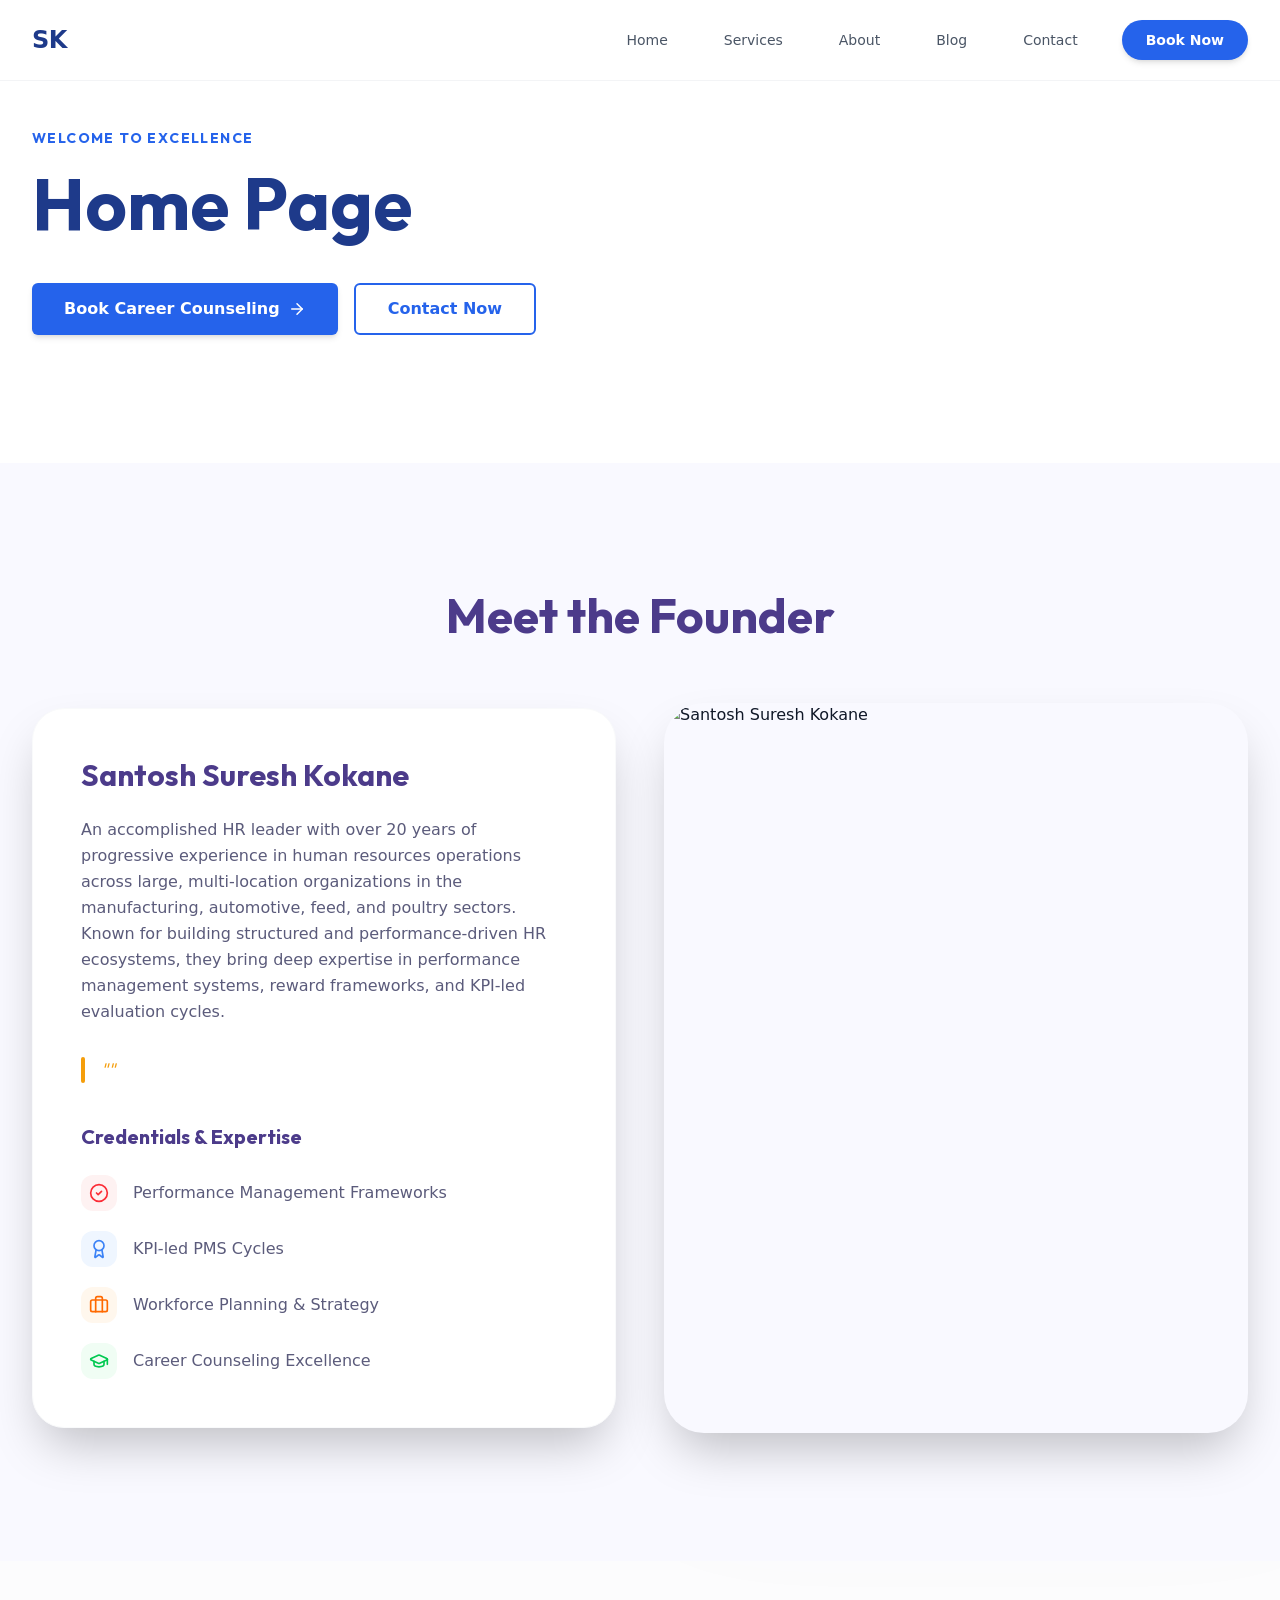
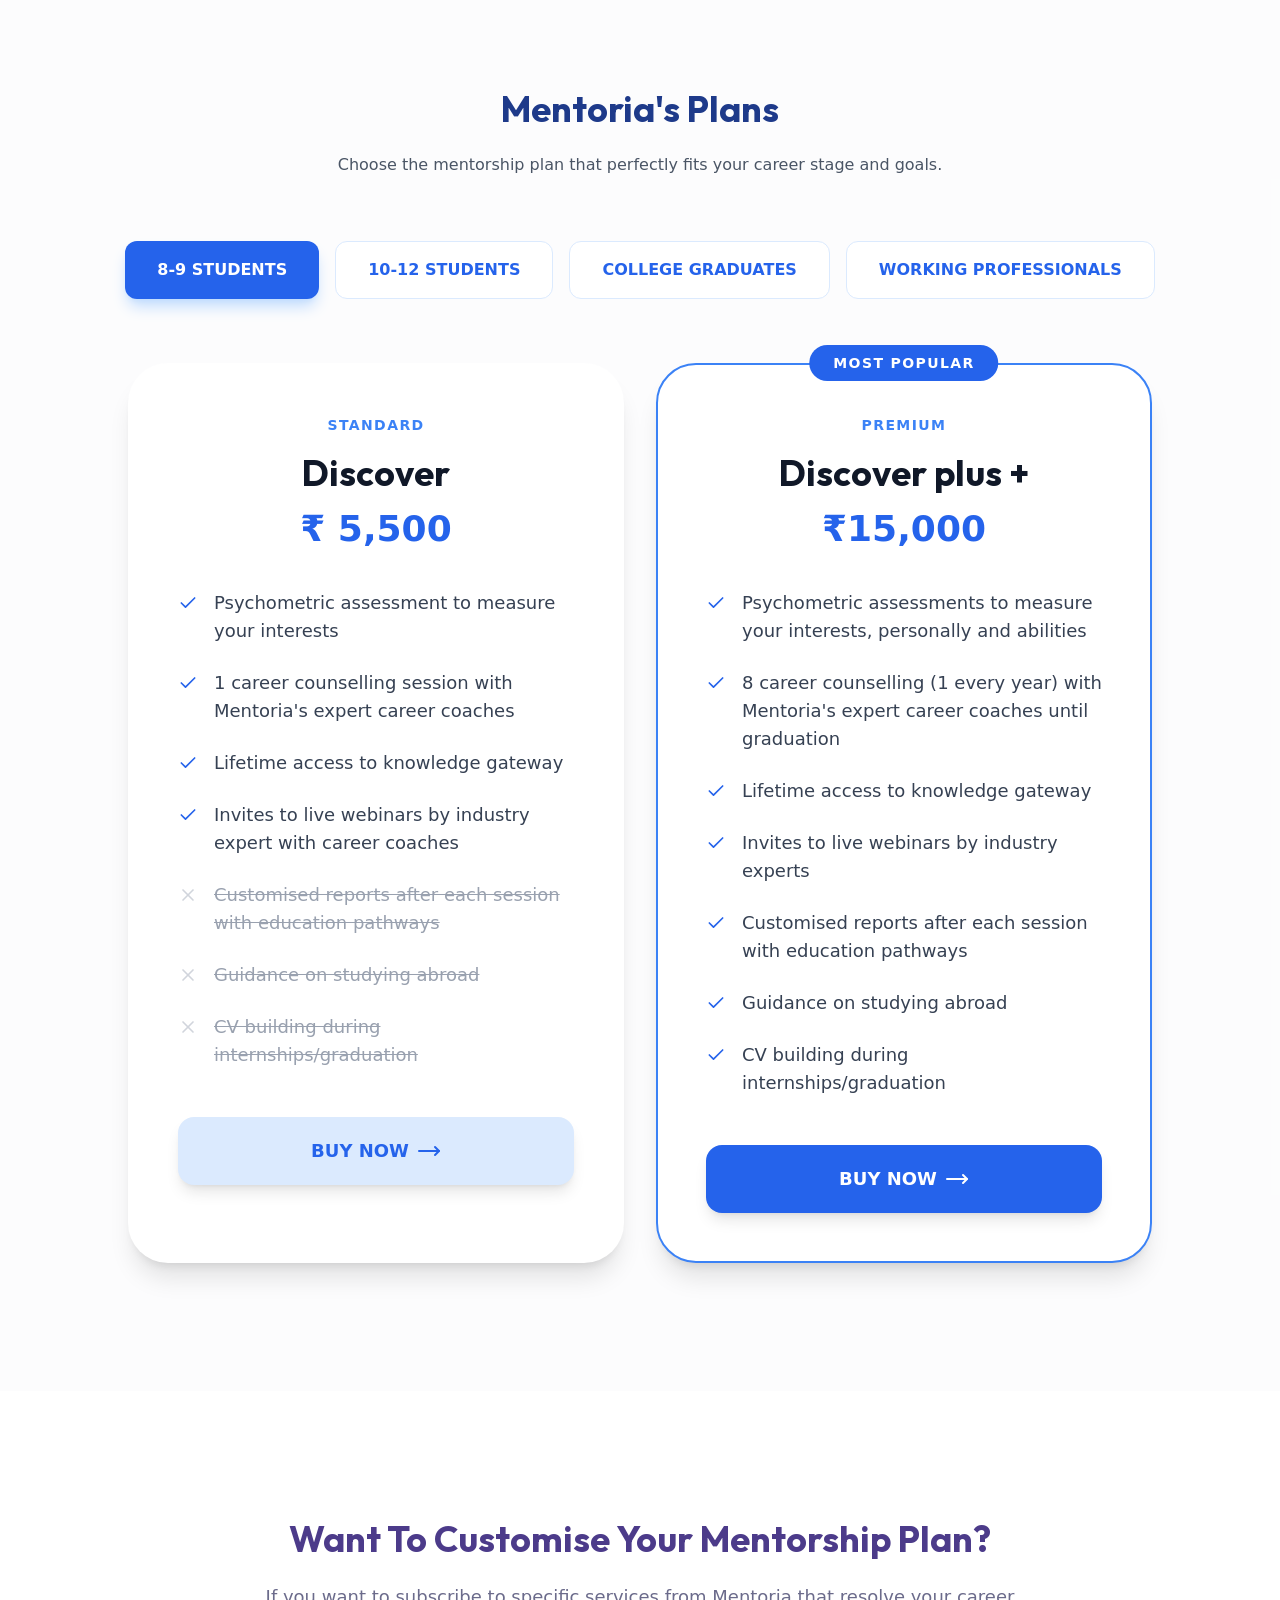
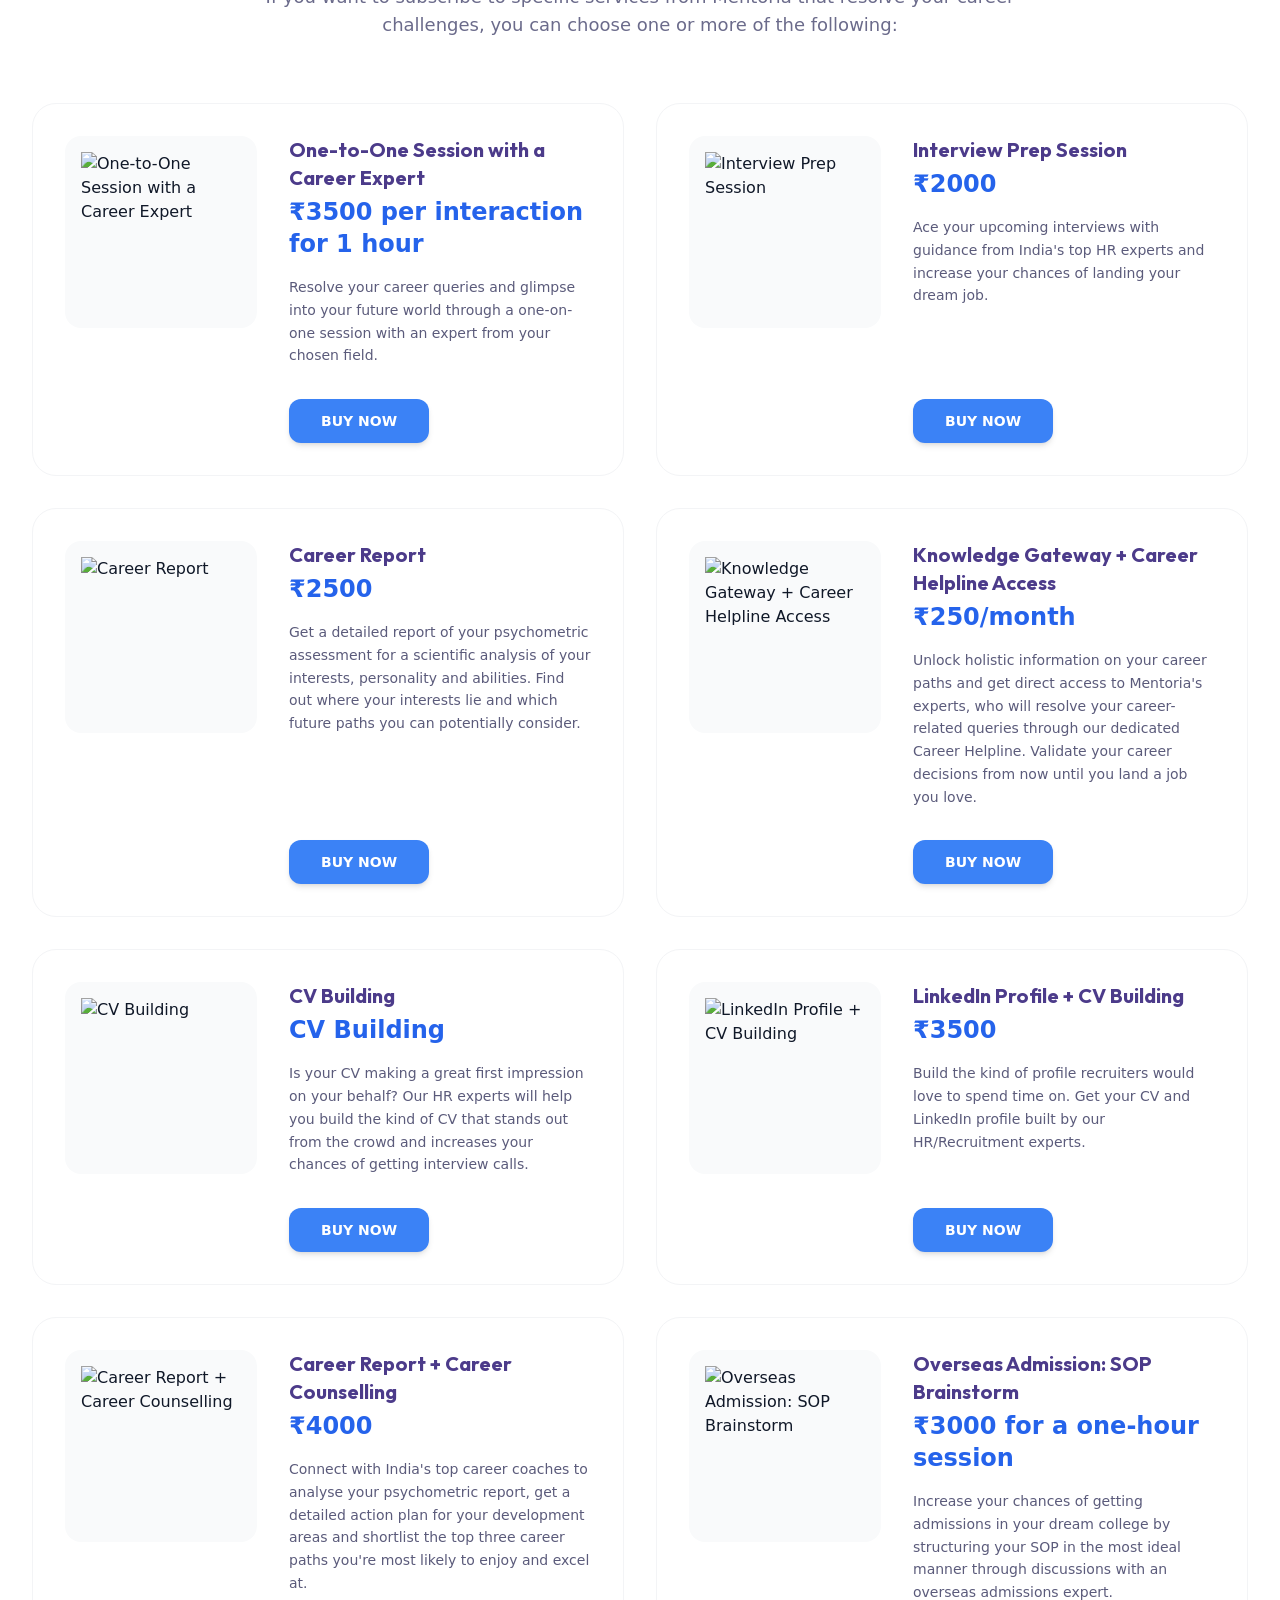
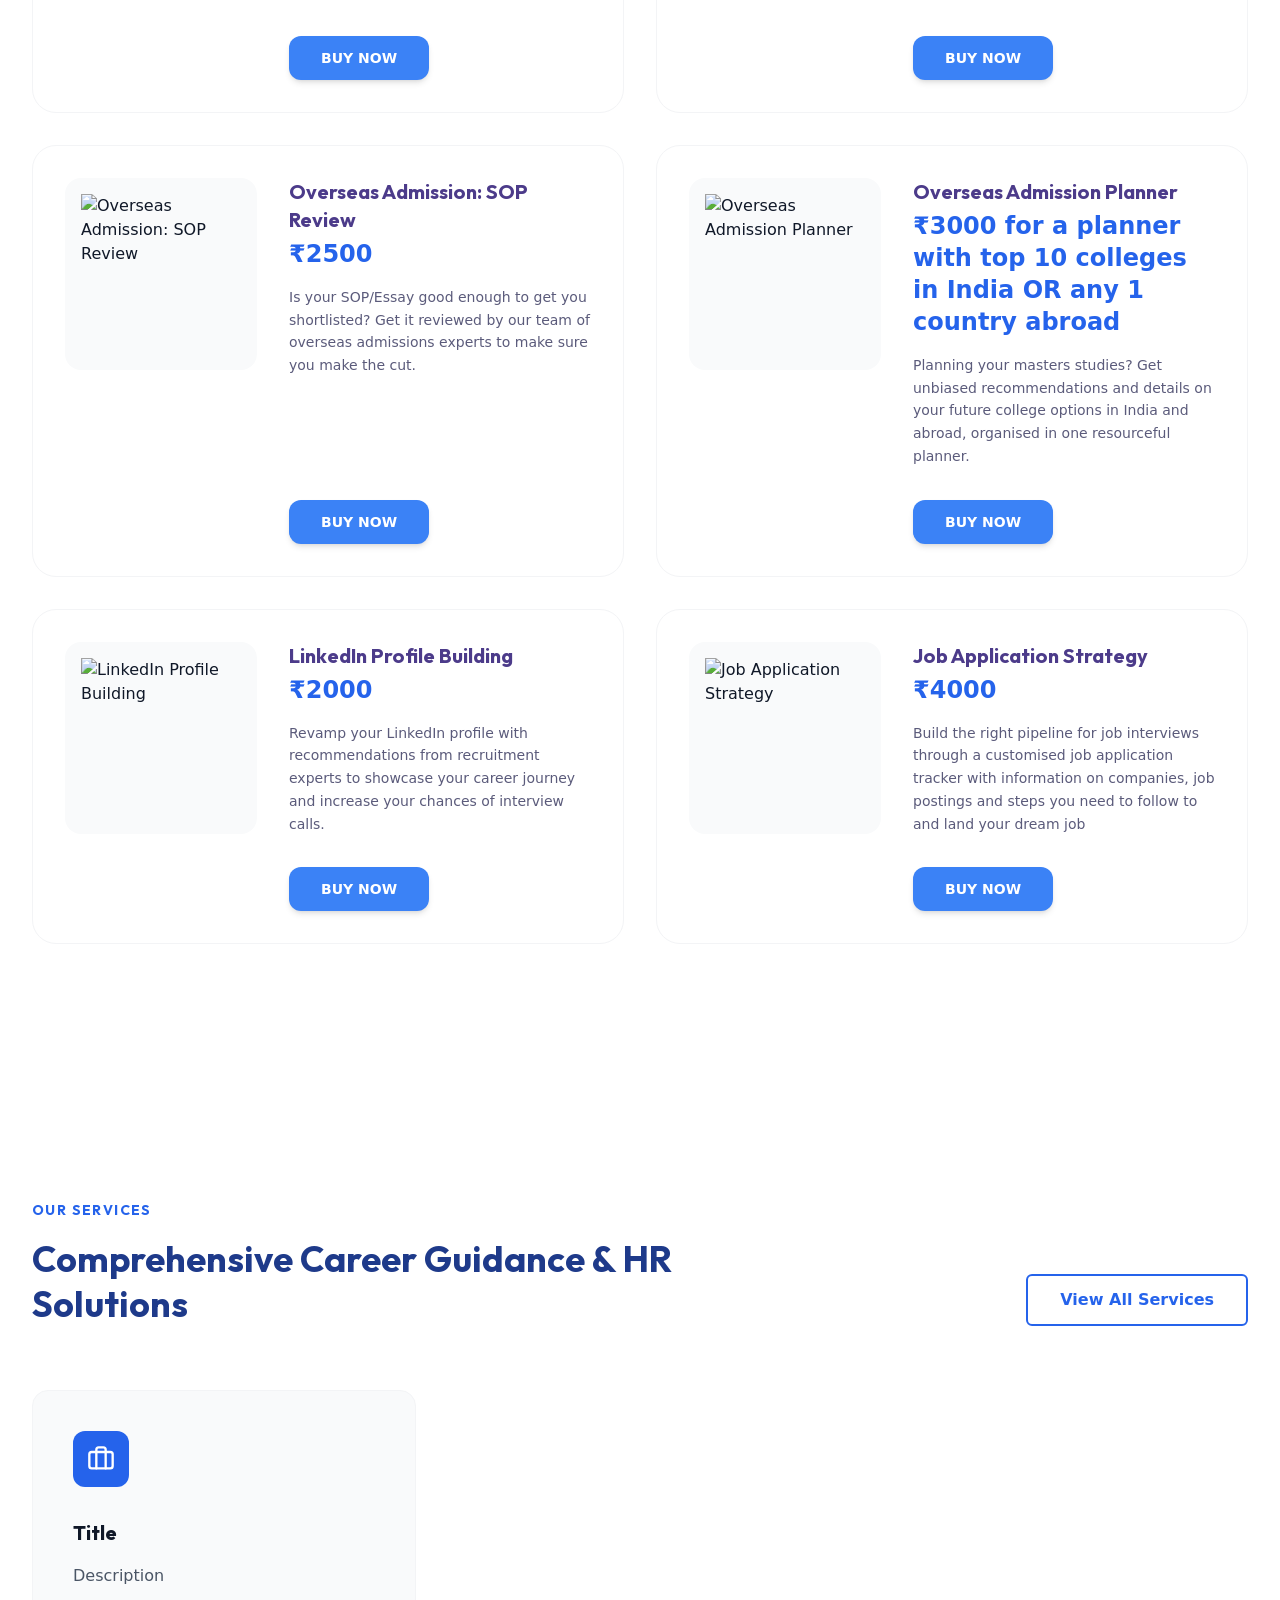
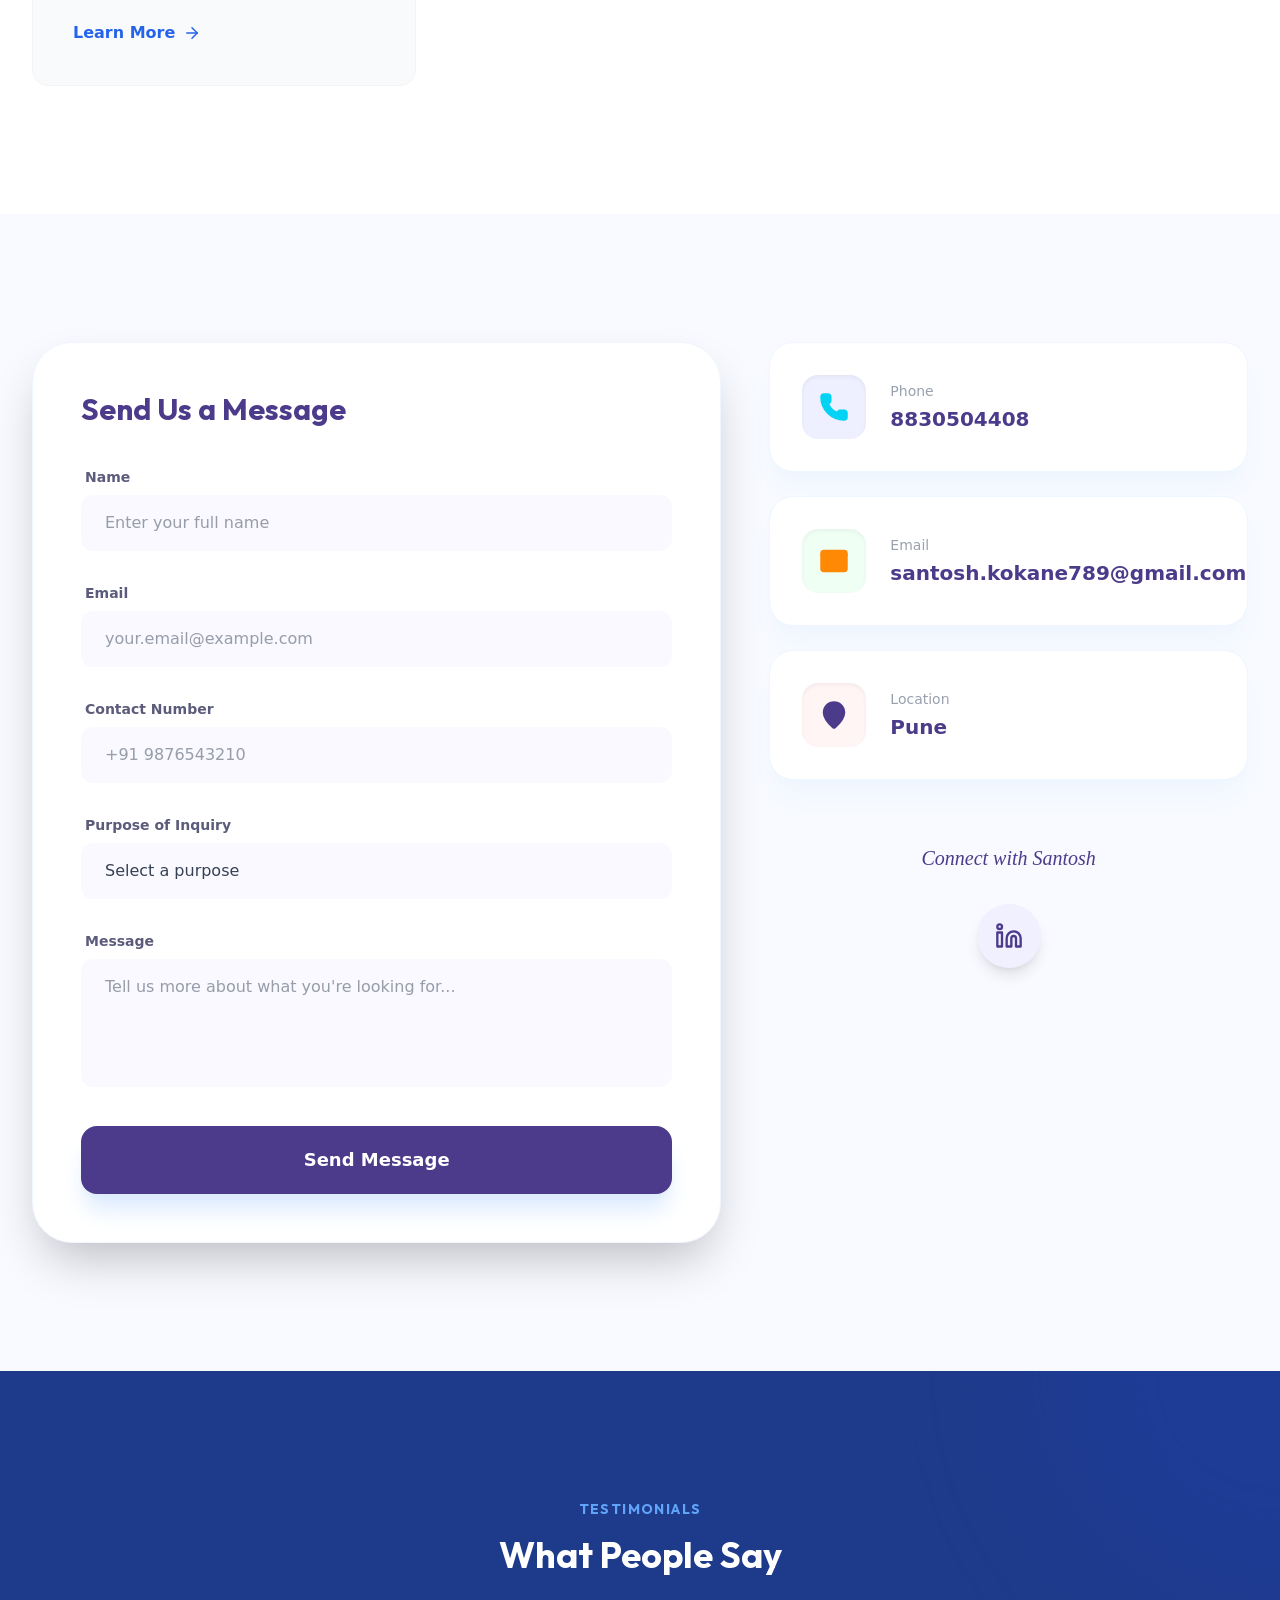
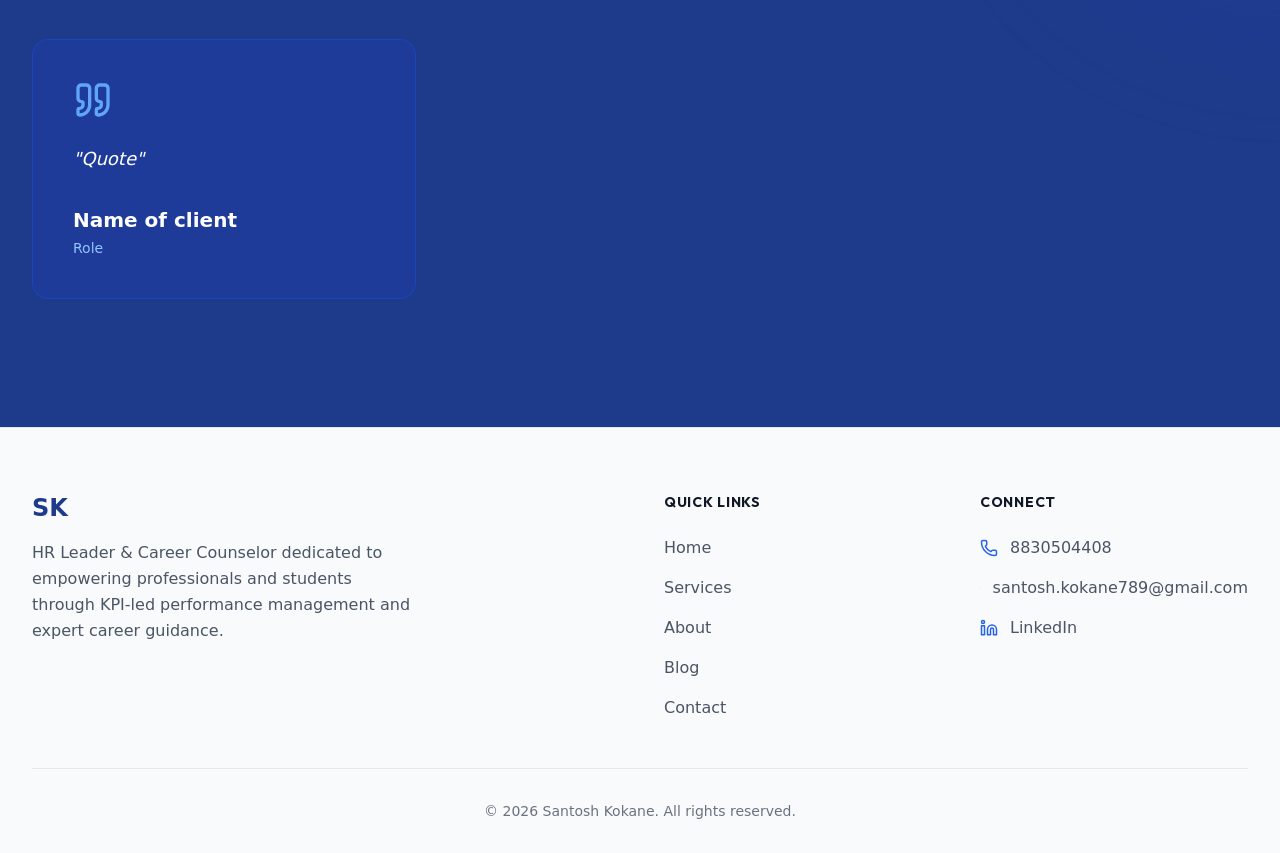
==== index.html @ 5ff36ab4 "Initial static export" ====
<!DOCTYPE html><!--_vUrZ1dWtz3bArSUHK1T8--><html lang="en" class="scroll-smooth"><head><meta charSet="utf-8"/><meta name="viewport" content="width=device-width, initial-scale=1"/><link rel="preload" href="/_next/static/media/1b99372b3eaef0c8-s.p.758e15a8.woff2" as="font" crossorigin="" type="font/woff2"/><link rel="preload" href="/_next/static/media/83afe278b6a6bb3c-s.p.3a6ba036.woff2" as="font" crossorigin="" type="font/woff2"/><link rel="preload" href="https://cdn.sanity.io/images/z3p2hjb6/production/42970cf8e948023200812a19e1b72246c5aa96a5-1200x1600.jpg" as="image"/><link rel="preload" href="https://cdn.sanity.io/images/z3p2hjb6/production/aef835c87da8953369c44d9d054111eff97a9da6-305x305.png" as="image"/><link rel="preload" href="https://cdn.sanity.io/images/z3p2hjb6/production/1711d62227f15280f03dd47c2e54ba7b40048d96-257x257.png" as="image"/><link rel="preload" href="https://cdn.sanity.io/images/z3p2hjb6/production/d635bf989adf288e453949efddda561ff35e7c0a-305x304.png" as="image"/><link rel="preload" href="https://cdn.sanity.io/images/z3p2hjb6/production/622b6fae6aa245005412430ce16be33184a5258b-239x239.png" as="image"/><link rel="preload" href="https://cdn.sanity.io/images/z3p2hjb6/production/182b6cfd4d023d2af140481e36ee3925e04e1455-243x243.png" as="image"/><link rel="preload" href="https://cdn.sanity.io/images/z3p2hjb6/production/adaf66caa2015e3075a29016dc38d38d5b248c19-328x328.png" as="image"/><link rel="preload" href="https://cdn.sanity.io/images/z3p2hjb6/production/f38e712f01d09a76a5b2eb973730ed32bced42d7-280x280.png" as="image"/><link rel="preload" href="https://cdn.sanity.io/images/z3p2hjb6/production/d04de584e7ed9c7b9f045941a068cb1681258149-227x227.png" as="image"/><link rel="preload" href="https://cdn.sanity.io/images/z3p2hjb6/production/f796b0fb99b8d25b74ae348e72609c96ba79d3cf-227x228.png" as="image"/><link rel="stylesheet" href="/_next/static/chunks/09fd1dfeeccfeb30.css" data-precedence="next"/><link rel="preload" as="script" fetchPriority="low" href="/_next/static/chunks/465f799faf41e6df.js"/><script src="/_next/static/chunks/806bdb8e4a6a9b95.js" async=""></script><script src="/_next/static/chunks/f2f58a7e93290fbb.js" async=""></script><script src="/_next/static/chunks/045e59273b8f7eaf.js" async=""></script><script src="/_next/static/chunks/turbopack-078b5aea0698c0e3.js" async=""></script><script src="/_next/static/chunks/ff1a16fafef87110.js" async=""></script><script src="/_next/static/chunks/d2be314c3ece3fbe.js" async=""></script><script src="/_next/static/chunks/7ccfbe0d8c65b1aa.js" async=""></script><script src="/_next/static/chunks/30e86bb9f1a5898b.js" async=""></script><meta name="next-size-adjust" content=""/><title>Santosh Kokane | HR Leader &amp; Career Counselor</title><meta name="description" content="Senior HR Leader with 20 years of experience and expert Career Counselor helping students and professionals navigate their career paths."/><link rel="icon" href="/favicon.ico?favicon.0b3bf435.ico" sizes="256x256" type="image/x-icon"/><script src="/_next/static/chunks/a6dad97d9634a72d.js" noModule=""></script></head><body class="inter_5901b7c6-module__ec5Qua__variable outfit_8778cd42-module__wRojWG__variable font-sans bg-white text-gray-900"><div hidden=""><!--$--><!--/$--></div><nav class="fixed w-full z-50 bg-white/80 backdrop-blur-md border-b border-gray-100"><div class="max-w-7xl mx-auto px-4 sm:px-6 lg:px-8"><div class="flex justify-between h-20 items-center"><div class="flex-shrink-0 flex items-center"><a class="flex items-center" href="/"><span class="text-2xl font-bold text-blue-900 tracking-tight">SK</span></a></div><div class="hidden md:block"><div class="ml-10 flex items-baseline space-x-8"><a class="text-gray-600 hover:text-blue-600 px-3 py-2 rounded-md text-sm font-medium transition-colors" href="/">Home</a><a class="text-gray-600 hover:text-blue-600 px-3 py-2 rounded-md text-sm font-medium transition-colors" href="/services">Services</a><a class="text-gray-600 hover:text-blue-600 px-3 py-2 rounded-md text-sm font-medium transition-colors" href="/about">About</a><a class="text-gray-600 hover:text-blue-600 px-3 py-2 rounded-md text-sm font-medium transition-colors" href="/blog">Blog</a><a class="text-gray-600 hover:text-blue-600 px-3 py-2 rounded-md text-sm font-medium transition-colors" href="/contact">Contact</a><a class="bg-blue-600 text-white px-6 py-2.5 rounded-full text-sm font-semibold hover:bg-blue-700 transition-all shadow-md hover:shadow-lg" href="/contact">Book Now</a></div></div><div class="md:hidden flex items-center"><button class="inline-flex items-center justify-center p-2 rounded-md text-gray-400 hover:text-blue-600 hover:bg-gray-100 focus:outline-none"><svg xmlns="http://www.w3.org/2000/svg" width="24" height="24" viewBox="0 0 24 24" fill="none" stroke="currentColor" stroke-width="2" stroke-linecap="round" stroke-linejoin="round" class="lucide lucide-menu h-6 w-6" aria-hidden="true"><path d="M4 5h16"></path><path d="M4 12h16"></path><path d="M4 19h16"></path></svg></button></div></div></div></nav><main class="min-h-screen"><section class="relative overflow-hidden bg-white section-padding"><div class="container-custom relative z-10"><div class="max-w-3xl"><h2 class="text-blue-600 text-sm font-bold tracking-widest uppercase mb-4 animate-in fade-in slide-in-from-bottom duration-700">Welcome to Excellence</h2><h1 class="text-5xl md:text-7xl font-bold text-blue-900 leading-[1.1] mb-6 animate-in fade-in slide-in-from-bottom duration-1000">Home Page </h1><p class="text-xl md:text-2xl text-gray-600 font-medium mb-8 animate-in fade-in slide-in-from-bottom duration-1000 delay-200"></p><p class="text-lg text-gray-600 leading-relaxed mb-10 max-w-2xl animate-in fade-in slide-in-from-bottom duration-1000 delay-300"></p><div class="flex flex-col sm:flex-row gap-4 animate-in fade-in slide-in-from-bottom duration-1000 delay-500"><a class="btn-primary flex items-center justify-center gap-2" href="/contact">Book Career Counseling <svg xmlns="http://www.w3.org/2000/svg" width="18" height="18" viewBox="0 0 24 24" fill="none" stroke="currentColor" stroke-width="2" stroke-linecap="round" stroke-linejoin="round" class="lucide lucide-arrow-right" aria-hidden="true"><path d="M5 12h14"></path><path d="m12 5 7 7-7 7"></path></svg></a><a class="btn-secondary flex items-center justify-center" href="/contact">Contact Now</a></div></div></div><div class="absolute top-0 right-0 -translate-y-1/2 translate-x-1/2 w-[600px] h-[600px] bg-blue-50 rounded-full blur-3xl opacity-50 -z-10"></div></section><section class="section-padding bg-[#f9f9ff]"><div class="container-custom"><div class="text-center mb-16"><h2 class="text-4xl md:text-5xl font-bold text-[#4c3b8a] mb-4">Meet the Founder</h2><p class="text-lg text-[#6b6b8b] font-medium"></p></div><div class="grid grid-cols-1 lg:grid-cols-2 gap-12 items-center"><div class="bg-white p-12 rounded-[2rem] shadow-2xl relative z-10 border border-gray-50 transform hover:-translate-y-1 transition-transform duration-500"><h3 class="text-3xl font-bold text-[#4c3b8a] mb-6">Santosh Suresh Kokane</h3><div class="space-y-6 text-[#5b5b7b] leading-relaxed mb-8"><p>An accomplished HR leader with over 20 years of progressive experience in human resources operations across large, multi-location organizations in the manufacturing, automotive, feed, and poultry sectors. Known for building structured and performance-driven HR ecosystems, they bring deep expertise in performance management systems, reward frameworks, and KPI-led evaluation cycles.</p></div><div class="flex gap-4 mb-8"><div class="w-1 bg-[#f59e0b] rounded-full"></div><p class="text-[#f59e0b] italic font-medium leading-relaxed">&quot;<!-- -->&quot;</p></div><div class="mt-10"><h4 class="text-xl font-bold text-[#4c3b8a] mb-6">Credentials &amp; Expertise</h4><div class="space-y-5"><div class="flex items-center gap-4"><div class="p-2 rounded-xl bg-red-50 text-red-500"><svg xmlns="http://www.w3.org/2000/svg" width="20" height="20" viewBox="0 0 24 24" fill="none" stroke="currentColor" stroke-width="2" stroke-linecap="round" stroke-linejoin="round" class="lucide lucide-circle-check" aria-hidden="true"><circle cx="12" cy="12" r="10"></circle><path d="m9 12 2 2 4-4"></path></svg></div><span class="text-[#5b5b7b] font-medium">Performance Management Frameworks</span></div><div class="flex items-center gap-4"><div class="p-2 rounded-xl bg-blue-50 text-blue-500"><svg xmlns="http://www.w3.org/2000/svg" width="20" height="20" viewBox="0 0 24 24" fill="none" stroke="currentColor" stroke-width="2" stroke-linecap="round" stroke-linejoin="round" class="lucide lucide-award" aria-hidden="true"><path d="m15.477 12.89 1.515 8.526a.5.5 0 0 1-.81.47l-3.58-2.687a1 1 0 0 0-1.197 0l-3.586 2.686a.5.5 0 0 1-.81-.469l1.514-8.526"></path><circle cx="12" cy="8" r="6"></circle></svg></div><span class="text-[#5b5b7b] font-medium">KPI-led PMS Cycles</span></div><div class="flex items-center gap-4"><div class="p-2 rounded-xl bg-orange-50 text-orange-500"><svg xmlns="http://www.w3.org/2000/svg" width="20" height="20" viewBox="0 0 24 24" fill="none" stroke="currentColor" stroke-width="2" stroke-linecap="round" stroke-linejoin="round" class="lucide lucide-briefcase" aria-hidden="true"><path d="M16 20V4a2 2 0 0 0-2-2h-4a2 2 0 0 0-2 2v16"></path><rect width="20" height="14" x="2" y="6" rx="2"></rect></svg></div><span class="text-[#5b5b7b] font-medium">Workforce Planning &amp; Strategy</span></div><div class="flex items-center gap-4"><div class="p-2 rounded-xl bg-green-50 text-green-500"><svg xmlns="http://www.w3.org/2000/svg" width="20" height="20" viewBox="0 0 24 24" fill="none" stroke="currentColor" stroke-width="2" stroke-linecap="round" stroke-linejoin="round" class="lucide lucide-graduation-cap" aria-hidden="true"><path d="M21.42 10.922a1 1 0 0 0-.019-1.838L12.83 5.18a2 2 0 0 0-1.66 0L2.6 9.08a1 1 0 0 0 0 1.832l8.57 3.908a2 2 0 0 0 1.66 0z"></path><path d="M22 10v6"></path><path d="M6 12.5V16a6 3 0 0 0 12 0v-3.5"></path></svg></div><span class="text-[#5b5b7b] font-medium">Career Counseling Excellence</span></div></div></div></div><div class="relative group"><div class="relative z-0 aspect-[4/5] rounded-[2.5rem] overflow-hidden shadow-2xl transition-transform duration-700 group-hover:scale-[1.02]"><img src="https://cdn.sanity.io/images/z3p2hjb6/production/42970cf8e948023200812a19e1b72246c5aa96a5-1200x1600.jpg" alt="Santosh Suresh Kokane" class="w-full h-full object-cover"/></div><div class="absolute inset-0 bg-blue-900/10 rounded-[2.5rem] blur-3xl -z-10 translate-x-8 translate-y-8 group-hover:translate-x-12 group-hover:translate-y-12 transition-transform duration-700"></div></div></div></div></section><section class="section-padding bg-gray-50/50"><div class="container-custom"><div class="text-center max-w-3xl mx-auto mb-16"><h2 class="text-4xl font-bold text-blue-900 mb-6">Mentoria&#x27;s Plans</h2><p class="text-gray-600">Choose the mentorship plan that perfectly fits your career stage and goals.</p></div><div class="flex flex-wrap justify-center gap-4 mb-16"><button class="px-8 py-4 rounded-xl font-bold transition-all bg-blue-600 text-white shadow-lg shadow-blue-200">8-9 STUDENTS </button><button class="px-8 py-4 rounded-xl font-bold transition-all bg-white text-blue-600 hover:bg-blue-50 border border-blue-100">10-12 STUDENTS </button><button class="px-8 py-4 rounded-xl font-bold transition-all bg-white text-blue-600 hover:bg-blue-50 border border-blue-100">COLLEGE GRADUATES</button><button class="px-8 py-4 rounded-xl font-bold transition-all bg-white text-blue-600 hover:bg-blue-50 border border-blue-100">WORKING PROFESSIONALS</button></div><div class="grid grid-cols-1 md:grid-cols-2 gap-8 max-w-5xl mx-auto"><div class="relative bg-white rounded-[2.5rem] p-12 shadow-xl border-2 transition-transform hover:-translate-y-2 duration-500 border-transparent"><div class="mb-10 text-center"><span class="text-blue-500 font-bold tracking-widest uppercase text-sm">STANDARD</span><h3 class="text-4xl font-bold text-gray-900 mt-4 mb-2">Discover</h3><div class="text-4xl font-bold text-blue-600 mt-4">₹ 5,500</div></div><ul class="space-y-6 mb-12"><li class="flex gap-4"><div class="mt-1 flex-shrink-0 text-blue-600"><svg xmlns="http://www.w3.org/2000/svg" width="20" height="20" viewBox="0 0 24 24" fill="none" stroke="currentColor" stroke-width="2" stroke-linecap="round" stroke-linejoin="round" class="lucide lucide-check" aria-hidden="true"><path d="M20 6 9 17l-5-5"></path></svg></div><span class="text-lg text-gray-700">Psychometric assessment to measure your interests</span></li><li class="flex gap-4"><div class="mt-1 flex-shrink-0 text-blue-600"><svg xmlns="http://www.w3.org/2000/svg" width="20" height="20" viewBox="0 0 24 24" fill="none" stroke="currentColor" stroke-width="2" stroke-linecap="round" stroke-linejoin="round" class="lucide lucide-check" aria-hidden="true"><path d="M20 6 9 17l-5-5"></path></svg></div><span class="text-lg text-gray-700">1 career counselling session with Mentoria&#x27;s expert career coaches</span></li><li class="flex gap-4"><div class="mt-1 flex-shrink-0 text-blue-600"><svg xmlns="http://www.w3.org/2000/svg" width="20" height="20" viewBox="0 0 24 24" fill="none" stroke="currentColor" stroke-width="2" stroke-linecap="round" stroke-linejoin="round" class="lucide lucide-check" aria-hidden="true"><path d="M20 6 9 17l-5-5"></path></svg></div><span class="text-lg text-gray-700">Lifetime access to knowledge gateway</span></li><li class="flex gap-4"><div class="mt-1 flex-shrink-0 text-blue-600"><svg xmlns="http://www.w3.org/2000/svg" width="20" height="20" viewBox="0 0 24 24" fill="none" stroke="currentColor" stroke-width="2" stroke-linecap="round" stroke-linejoin="round" class="lucide lucide-check" aria-hidden="true"><path d="M20 6 9 17l-5-5"></path></svg></div><span class="text-lg text-gray-700">Invites to live webinars by industry expert with career coaches</span></li><li class="flex gap-4"><div class="mt-1 flex-shrink-0 text-gray-300"><svg xmlns="http://www.w3.org/2000/svg" width="20" height="20" viewBox="0 0 24 24" fill="none" stroke="currentColor" stroke-width="2" stroke-linecap="round" stroke-linejoin="round" class="lucide lucide-x" aria-hidden="true"><path d="M18 6 6 18"></path><path d="m6 6 12 12"></path></svg></div><span class="text-lg text-gray-400 line-through">Customised reports after each session with education pathways</span></li><li class="flex gap-4"><div class="mt-1 flex-shrink-0 text-gray-300"><svg xmlns="http://www.w3.org/2000/svg" width="20" height="20" viewBox="0 0 24 24" fill="none" stroke="currentColor" stroke-width="2" stroke-linecap="round" stroke-linejoin="round" class="lucide lucide-x" aria-hidden="true"><path d="M18 6 6 18"></path><path d="m6 6 12 12"></path></svg></div><span class="text-lg text-gray-400 line-through">Guidance on studying abroad</span></li><li class="flex gap-4"><div class="mt-1 flex-shrink-0 text-gray-300"><svg xmlns="http://www.w3.org/2000/svg" width="20" height="20" viewBox="0 0 24 24" fill="none" stroke="currentColor" stroke-width="2" stroke-linecap="round" stroke-linejoin="round" class="lucide lucide-x" aria-hidden="true"><path d="M18 6 6 18"></path><path d="m6 6 12 12"></path></svg></div><span class="text-lg text-gray-400 line-through">CV building during internships/graduation</span></li></ul><button class="w-full py-5 rounded-2xl font-bold text-lg shadow-lg transition-all flex items-center justify-center gap-2 group bg-blue-100 text-blue-600 hover:bg-blue-200">BUY NOW<svg xmlns="http://www.w3.org/2000/svg" width="24" height="24" viewBox="0 0 24 24" fill="none" stroke="currentColor" stroke-width="2" stroke-linecap="round" stroke-linejoin="round" class="lucide lucide-move-right group-hover:translate-x-2 transition-transform" aria-hidden="true"><path d="M18 8L22 12L18 16"></path><path d="M2 12H22"></path></svg></button></div><div class="relative bg-white rounded-[2.5rem] p-12 shadow-xl border-2 transition-transform hover:-translate-y-2 duration-500 border-blue-500"><div class="absolute -top-5 left-1/2 -translate-x-1/2 bg-blue-600 text-white px-6 py-2 rounded-full text-sm font-bold tracking-widest uppercase">Most Popular</div><div class="mb-10 text-center"><span class="text-blue-500 font-bold tracking-widest uppercase text-sm">PREMIUM</span><h3 class="text-4xl font-bold text-gray-900 mt-4 mb-2">Discover plus +</h3><div class="text-4xl font-bold text-blue-600 mt-4">₹15,000</div></div><ul class="space-y-6 mb-12"><li class="flex gap-4"><div class="mt-1 flex-shrink-0 text-blue-600"><svg xmlns="http://www.w3.org/2000/svg" width="20" height="20" viewBox="0 0 24 24" fill="none" stroke="currentColor" stroke-width="2" stroke-linecap="round" stroke-linejoin="round" class="lucide lucide-check" aria-hidden="true"><path d="M20 6 9 17l-5-5"></path></svg></div><span class="text-lg text-gray-700">Psychometric assessments to measure your interests, personally and abilities</span></li><li class="flex gap-4"><div class="mt-1 flex-shrink-0 text-blue-600"><svg xmlns="http://www.w3.org/2000/svg" width="20" height="20" viewBox="0 0 24 24" fill="none" stroke="currentColor" stroke-width="2" stroke-linecap="round" stroke-linejoin="round" class="lucide lucide-check" aria-hidden="true"><path d="M20 6 9 17l-5-5"></path></svg></div><span class="text-lg text-gray-700">8 career counselling (1 every year) with Mentoria&#x27;s expert career coaches until graduation</span></li><li class="flex gap-4"><div class="mt-1 flex-shrink-0 text-blue-600"><svg xmlns="http://www.w3.org/2000/svg" width="20" height="20" viewBox="0 0 24 24" fill="none" stroke="currentColor" stroke-width="2" stroke-linecap="round" stroke-linejoin="round" class="lucide lucide-check" aria-hidden="true"><path d="M20 6 9 17l-5-5"></path></svg></div><span class="text-lg text-gray-700">Lifetime access to knowledge gateway</span></li><li class="flex gap-4"><div class="mt-1 flex-shrink-0 text-blue-600"><svg xmlns="http://www.w3.org/2000/svg" width="20" height="20" viewBox="0 0 24 24" fill="none" stroke="currentColor" stroke-width="2" stroke-linecap="round" stroke-linejoin="round" class="lucide lucide-check" aria-hidden="true"><path d="M20 6 9 17l-5-5"></path></svg></div><span class="text-lg text-gray-700">Invites to live webinars by industry experts</span></li><li class="flex gap-4"><div class="mt-1 flex-shrink-0 text-blue-600"><svg xmlns="http://www.w3.org/2000/svg" width="20" height="20" viewBox="0 0 24 24" fill="none" stroke="currentColor" stroke-width="2" stroke-linecap="round" stroke-linejoin="round" class="lucide lucide-check" aria-hidden="true"><path d="M20 6 9 17l-5-5"></path></svg></div><span class="text-lg text-gray-700">Customised reports after each session with education pathways</span></li><li class="flex gap-4"><div class="mt-1 flex-shrink-0 text-blue-600"><svg xmlns="http://www.w3.org/2000/svg" width="20" height="20" viewBox="0 0 24 24" fill="none" stroke="currentColor" stroke-width="2" stroke-linecap="round" stroke-linejoin="round" class="lucide lucide-check" aria-hidden="true"><path d="M20 6 9 17l-5-5"></path></svg></div><span class="text-lg text-gray-700">Guidance on studying abroad</span></li><li class="flex gap-4"><div class="mt-1 flex-shrink-0 text-blue-600"><svg xmlns="http://www.w3.org/2000/svg" width="20" height="20" viewBox="0 0 24 24" fill="none" stroke="currentColor" stroke-width="2" stroke-linecap="round" stroke-linejoin="round" class="lucide lucide-check" aria-hidden="true"><path d="M20 6 9 17l-5-5"></path></svg></div><span class="text-lg text-gray-700">CV building during internships/graduation</span></li></ul><button class="w-full py-5 rounded-2xl font-bold text-lg shadow-lg transition-all flex items-center justify-center gap-2 group bg-blue-600 text-white hover:bg-blue-700">BUY NOW<svg xmlns="http://www.w3.org/2000/svg" width="24" height="24" viewBox="0 0 24 24" fill="none" stroke="currentColor" stroke-width="2" stroke-linecap="round" stroke-linejoin="round" class="lucide lucide-move-right group-hover:translate-x-2 transition-transform" aria-hidden="true"><path d="M18 8L22 12L18 16"></path><path d="M2 12H22"></path></svg></button></div></div></div></section><section class="section-padding bg-white"><div class="container-custom"><div class="text-center max-w-3xl mx-auto mb-16"><h2 class="text-4xl font-bold text-[#4c3b8a] mb-6">Want To Customise Your Mentorship Plan?</h2><p class="text-lg text-[#6b6b8b]">If you want to subscribe to specific services from Mentoria that resolve your career challenges, you can choose one or more of the following:</p></div><div class="grid grid-cols-1 md:grid-cols-2 gap-8"><div class="bg-white border border-gray-100 rounded-3xl p-8 flex flex-col md:flex-row gap-8 hover:shadow-2xl transition-all duration-500 group"><div class="w-full md:w-48 h-48 flex-shrink-0 rounded-2xl overflow-hidden bg-gray-50 flex items-center justify-center"><img src="https://cdn.sanity.io/images/z3p2hjb6/production/aef835c87da8953369c44d9d054111eff97a9da6-305x305.png" alt="One-to-One Session with a Career Expert" class="w-full h-full object-contain p-4 group-hover:scale-110 transition-transform duration-500"/></div><div class="flex flex-col flex-grow"><h3 class="text-xl font-bold text-[#4c3b8a] mb-1">One-to-One Session with a Career Expert</h3><div class="text-2xl font-bold text-blue-600 mb-4">₹3500 per interaction for 1 hour</div><p class="text-[#5b5b7b] text-sm leading-relaxed mb-8">Resolve your career queries and glimpse into your future world through a one-on-one session with an expert from your chosen field.
</p><div class="mt-auto"><button class="bg-blue-500 text-white px-8 py-3 rounded-xl font-bold text-sm shadow-md hover:bg-blue-600 transition-colors uppercase">BUY NOW</button></div></div></div><div class="bg-white border border-gray-100 rounded-3xl p-8 flex flex-col md:flex-row gap-8 hover:shadow-2xl transition-all duration-500 group"><div class="w-full md:w-48 h-48 flex-shrink-0 rounded-2xl overflow-hidden bg-gray-50 flex items-center justify-center"><img src="https://cdn.sanity.io/images/z3p2hjb6/production/1711d62227f15280f03dd47c2e54ba7b40048d96-257x257.png" alt="Interview Prep Session" class="w-full h-full object-contain p-4 group-hover:scale-110 transition-transform duration-500"/></div><div class="flex flex-col flex-grow"><h3 class="text-xl font-bold text-[#4c3b8a] mb-1">Interview Prep Session</h3><div class="text-2xl font-bold text-blue-600 mb-4">₹2000</div><p class="text-[#5b5b7b] text-sm leading-relaxed mb-8">Ace your upcoming interviews with guidance from India&#x27;s top HR experts and increase your chances of landing your dream job.
</p><div class="mt-auto"><button class="bg-blue-500 text-white px-8 py-3 rounded-xl font-bold text-sm shadow-md hover:bg-blue-600 transition-colors uppercase">BUY NOW</button></div></div></div><div class="bg-white border border-gray-100 rounded-3xl p-8 flex flex-col md:flex-row gap-8 hover:shadow-2xl transition-all duration-500 group"><div class="w-full md:w-48 h-48 flex-shrink-0 rounded-2xl overflow-hidden bg-gray-50 flex items-center justify-center"><img src="https://cdn.sanity.io/images/z3p2hjb6/production/d635bf989adf288e453949efddda561ff35e7c0a-305x304.png" alt="Career Report " class="w-full h-full object-contain p-4 group-hover:scale-110 transition-transform duration-500"/></div><div class="flex flex-col flex-grow"><h3 class="text-xl font-bold text-[#4c3b8a] mb-1">Career Report </h3><div class="text-2xl font-bold text-blue-600 mb-4">₹2500</div><p class="text-[#5b5b7b] text-sm leading-relaxed mb-8">Get a detailed report of your psychometric assessment for a scientific analysis of your interests, personality and abilities. Find out where your interests lie and which future paths you can potentially consider.
</p><div class="mt-auto"><button class="bg-blue-500 text-white px-8 py-3 rounded-xl font-bold text-sm shadow-md hover:bg-blue-600 transition-colors uppercase">BUY NOW</button></div></div></div><div class="bg-white border border-gray-100 rounded-3xl p-8 flex flex-col md:flex-row gap-8 hover:shadow-2xl transition-all duration-500 group"><div class="w-full md:w-48 h-48 flex-shrink-0 rounded-2xl overflow-hidden bg-gray-50 flex items-center justify-center"><img src="https://cdn.sanity.io/images/z3p2hjb6/production/622b6fae6aa245005412430ce16be33184a5258b-239x239.png" alt="Knowledge Gateway + Career Helpline Access" class="w-full h-full object-contain p-4 group-hover:scale-110 transition-transform duration-500"/></div><div class="flex flex-col flex-grow"><h3 class="text-xl font-bold text-[#4c3b8a] mb-1">Knowledge Gateway + Career Helpline Access</h3><div class="text-2xl font-bold text-blue-600 mb-4">₹250/month</div><p class="text-[#5b5b7b] text-sm leading-relaxed mb-8">Unlock holistic information on your career paths and get direct access to Mentoria&#x27;s experts, who will resolve your career-related queries through our dedicated Career Helpline. Validate your career decisions from now until you land a job you love.
</p><div class="mt-auto"><button class="bg-blue-500 text-white px-8 py-3 rounded-xl font-bold text-sm shadow-md hover:bg-blue-600 transition-colors uppercase">BUY NOW</button></div></div></div><div class="bg-white border border-gray-100 rounded-3xl p-8 flex flex-col md:flex-row gap-8 hover:shadow-2xl transition-all duration-500 group"><div class="w-full md:w-48 h-48 flex-shrink-0 rounded-2xl overflow-hidden bg-gray-50 flex items-center justify-center"><img src="https://cdn.sanity.io/images/z3p2hjb6/production/182b6cfd4d023d2af140481e36ee3925e04e1455-243x243.png" alt="CV Building" class="w-full h-full object-contain p-4 group-hover:scale-110 transition-transform duration-500"/></div><div class="flex flex-col flex-grow"><h3 class="text-xl font-bold text-[#4c3b8a] mb-1">CV Building</h3><div class="text-2xl font-bold text-blue-600 mb-4">CV Building</div><p class="text-[#5b5b7b] text-sm leading-relaxed mb-8">Is your CV making a great first impression on your behalf? Our HR experts will help you build the kind of CV that stands out from the crowd and increases your chances of getting interview calls.
</p><div class="mt-auto"><button class="bg-blue-500 text-white px-8 py-3 rounded-xl font-bold text-sm shadow-md hover:bg-blue-600 transition-colors uppercase">BUY NOW</button></div></div></div><div class="bg-white border border-gray-100 rounded-3xl p-8 flex flex-col md:flex-row gap-8 hover:shadow-2xl transition-all duration-500 group"><div class="w-full md:w-48 h-48 flex-shrink-0 rounded-2xl overflow-hidden bg-gray-50 flex items-center justify-center"><img src="https://cdn.sanity.io/images/z3p2hjb6/production/182b6cfd4d023d2af140481e36ee3925e04e1455-243x243.png" alt="LinkedIn Profile + CV Building" class="w-full h-full object-contain p-4 group-hover:scale-110 transition-transform duration-500"/></div><div class="flex flex-col flex-grow"><h3 class="text-xl font-bold text-[#4c3b8a] mb-1">LinkedIn Profile + CV Building</h3><div class="text-2xl font-bold text-blue-600 mb-4">₹3500</div><p class="text-[#5b5b7b] text-sm leading-relaxed mb-8">Build the kind of profile recruiters would love to spend time on. Get your CV and LinkedIn profile built by our HR/Recruitment experts.
</p><div class="mt-auto"><button class="bg-blue-500 text-white px-8 py-3 rounded-xl font-bold text-sm shadow-md hover:bg-blue-600 transition-colors uppercase">BUY NOW</button></div></div></div><div class="bg-white border border-gray-100 rounded-3xl p-8 flex flex-col md:flex-row gap-8 hover:shadow-2xl transition-all duration-500 group"><div class="w-full md:w-48 h-48 flex-shrink-0 rounded-2xl overflow-hidden bg-gray-50 flex items-center justify-center"><img src="https://cdn.sanity.io/images/z3p2hjb6/production/adaf66caa2015e3075a29016dc38d38d5b248c19-328x328.png" alt="Career Report + Career Counselling" class="w-full h-full object-contain p-4 group-hover:scale-110 transition-transform duration-500"/></div><div class="flex flex-col flex-grow"><h3 class="text-xl font-bold text-[#4c3b8a] mb-1">Career Report + Career Counselling</h3><div class="text-2xl font-bold text-blue-600 mb-4">₹4000</div><p class="text-[#5b5b7b] text-sm leading-relaxed mb-8">Connect with India&#x27;s top career coaches to analyse your psychometric report, get a detailed action plan for your development areas and shortlist the top three career paths you&#x27;re most likely to enjoy and excel at.
</p><div class="mt-auto"><button class="bg-blue-500 text-white px-8 py-3 rounded-xl font-bold text-sm shadow-md hover:bg-blue-600 transition-colors uppercase">BUY NOW</button></div></div></div><div class="bg-white border border-gray-100 rounded-3xl p-8 flex flex-col md:flex-row gap-8 hover:shadow-2xl transition-all duration-500 group"><div class="w-full md:w-48 h-48 flex-shrink-0 rounded-2xl overflow-hidden bg-gray-50 flex items-center justify-center"><img src="https://cdn.sanity.io/images/z3p2hjb6/production/f38e712f01d09a76a5b2eb973730ed32bced42d7-280x280.png" alt="Overseas Admission: SOP Brainstorm" class="w-full h-full object-contain p-4 group-hover:scale-110 transition-transform duration-500"/></div><div class="flex flex-col flex-grow"><h3 class="text-xl font-bold text-[#4c3b8a] mb-1">Overseas Admission: SOP Brainstorm</h3><div class="text-2xl font-bold text-blue-600 mb-4">₹3000 for a one-hour session</div><p class="text-[#5b5b7b] text-sm leading-relaxed mb-8">Increase your chances of getting admissions in your dream college by structuring your SOP in the most ideal manner through discussions with an overseas admissions expert.
</p><div class="mt-auto"><button class="bg-blue-500 text-white px-8 py-3 rounded-xl font-bold text-sm shadow-md hover:bg-blue-600 transition-colors uppercase">BUY NOW</button></div></div></div><div class="bg-white border border-gray-100 rounded-3xl p-8 flex flex-col md:flex-row gap-8 hover:shadow-2xl transition-all duration-500 group"><div class="w-full md:w-48 h-48 flex-shrink-0 rounded-2xl overflow-hidden bg-gray-50 flex items-center justify-center"><img src="https://cdn.sanity.io/images/z3p2hjb6/production/f38e712f01d09a76a5b2eb973730ed32bced42d7-280x280.png" alt="Overseas Admission: SOP Review" class="w-full h-full object-contain p-4 group-hover:scale-110 transition-transform duration-500"/></div><div class="flex flex-col flex-grow"><h3 class="text-xl font-bold text-[#4c3b8a] mb-1">Overseas Admission: SOP Review</h3><div class="text-2xl font-bold text-blue-600 mb-4">₹2500</div><p class="text-[#5b5b7b] text-sm leading-relaxed mb-8">Is your SOP/Essay good enough to get you shortlisted? Get it reviewed by our team of overseas admissions experts to make sure you make the cut.
</p><div class="mt-auto"><button class="bg-blue-500 text-white px-8 py-3 rounded-xl font-bold text-sm shadow-md hover:bg-blue-600 transition-colors uppercase">BUY NOW</button></div></div></div><div class="bg-white border border-gray-100 rounded-3xl p-8 flex flex-col md:flex-row gap-8 hover:shadow-2xl transition-all duration-500 group"><div class="w-full md:w-48 h-48 flex-shrink-0 rounded-2xl overflow-hidden bg-gray-50 flex items-center justify-center"><img src="https://cdn.sanity.io/images/z3p2hjb6/production/f38e712f01d09a76a5b2eb973730ed32bced42d7-280x280.png" alt="Overseas Admission Planner" class="w-full h-full object-contain p-4 group-hover:scale-110 transition-transform duration-500"/></div><div class="flex flex-col flex-grow"><h3 class="text-xl font-bold text-[#4c3b8a] mb-1">Overseas Admission Planner</h3><div class="text-2xl font-bold text-blue-600 mb-4">₹3000 for a planner with top 10 colleges in India OR any 1 country abroad</div><p class="text-[#5b5b7b] text-sm leading-relaxed mb-8">Planning your masters studies? Get unbiased recommendations and details on your future college options in India and abroad, organised in one resourceful planner.
</p><div class="mt-auto"><button class="bg-blue-500 text-white px-8 py-3 rounded-xl font-bold text-sm shadow-md hover:bg-blue-600 transition-colors uppercase">BUY NOW</button></div></div></div><div class="bg-white border border-gray-100 rounded-3xl p-8 flex flex-col md:flex-row gap-8 hover:shadow-2xl transition-all duration-500 group"><div class="w-full md:w-48 h-48 flex-shrink-0 rounded-2xl overflow-hidden bg-gray-50 flex items-center justify-center"><img src="https://cdn.sanity.io/images/z3p2hjb6/production/d04de584e7ed9c7b9f045941a068cb1681258149-227x227.png" alt="LinkedIn Profile Building" class="w-full h-full object-contain p-4 group-hover:scale-110 transition-transform duration-500"/></div><div class="flex flex-col flex-grow"><h3 class="text-xl font-bold text-[#4c3b8a] mb-1">LinkedIn Profile Building</h3><div class="text-2xl font-bold text-blue-600 mb-4">₹2000</div><p class="text-[#5b5b7b] text-sm leading-relaxed mb-8">Revamp your LinkedIn profile with recommendations from recruitment experts to showcase your career journey and increase your chances of interview calls.
</p><div class="mt-auto"><button class="bg-blue-500 text-white px-8 py-3 rounded-xl font-bold text-sm shadow-md hover:bg-blue-600 transition-colors uppercase">BUY NOW</button></div></div></div><div class="bg-white border border-gray-100 rounded-3xl p-8 flex flex-col md:flex-row gap-8 hover:shadow-2xl transition-all duration-500 group"><div class="w-full md:w-48 h-48 flex-shrink-0 rounded-2xl overflow-hidden bg-gray-50 flex items-center justify-center"><img src="https://cdn.sanity.io/images/z3p2hjb6/production/f796b0fb99b8d25b74ae348e72609c96ba79d3cf-227x228.png" alt="Job Application Strategy" class="w-full h-full object-contain p-4 group-hover:scale-110 transition-transform duration-500"/></div><div class="flex flex-col flex-grow"><h3 class="text-xl font-bold text-[#4c3b8a] mb-1">Job Application Strategy</h3><div class="text-2xl font-bold text-blue-600 mb-4">₹4000</div><p class="text-[#5b5b7b] text-sm leading-relaxed mb-8">Build the right pipeline for job interviews through a customised job application tracker with information on companies, job postings and steps you need to follow to and land your dream job</p><div class="mt-auto"><button class="bg-blue-500 text-white px-8 py-3 rounded-xl font-bold text-sm shadow-md hover:bg-blue-600 transition-colors uppercase">BUY NOW</button></div></div></div></div></div></section><section class="section-padding bg-white"><div class="container-custom"><div class="flex flex-col md:flex-row justify-between items-end mb-16 gap-6"><div class="max-w-2xl"><h2 class="text-blue-600 text-sm font-bold tracking-widest uppercase mb-4">Our Services</h2><h3 class="text-4xl font-bold text-blue-900 leading-tight">Comprehensive Career Guidance &amp; HR Solutions</h3></div><a class="btn-secondary whitespace-nowrap" href="/services">View All Services</a></div><div class="grid grid-cols-1 md:grid-cols-3 gap-8"><div class="p-10 rounded-2xl bg-gray-50 border border-gray-100 hover:border-blue-200 transition-all hover:shadow-xl group"><div class="w-14 h-14 bg-blue-600 rounded-xl flex items-center justify-center text-white mb-8 group-hover:scale-110 transition-transform"><svg xmlns="http://www.w3.org/2000/svg" width="28" height="28" viewBox="0 0 24 24" fill="none" stroke="currentColor" stroke-width="2" stroke-linecap="round" stroke-linejoin="round" class="lucide lucide-briefcase" aria-hidden="true"><path d="M16 20V4a2 2 0 0 0-2-2h-4a2 2 0 0 0-2 2v16"></path><rect width="20" height="14" x="2" y="6" rx="2"></rect></svg></div><h4 class="text-xl font-bold text-gray-900 mb-4">Title </h4><p class="text-gray-600 leading-relaxed mb-8">Description</p><a class="text-blue-600 font-semibold flex items-center gap-2 group-hover:gap-3 transition-all" href="/services">Learn More <svg xmlns="http://www.w3.org/2000/svg" width="18" height="18" viewBox="0 0 24 24" fill="none" stroke="currentColor" stroke-width="2" stroke-linecap="round" stroke-linejoin="round" class="lucide lucide-arrow-right" aria-hidden="true"><path d="M5 12h14"></path><path d="m12 5 7 7-7 7"></path></svg></a></div></div></div></section><section id="contact" class="bg-[#f8faff] section-padding"><div class="container-custom"><div class="grid grid-cols-1 lg:grid-cols-12 gap-12 items-start"><div class="lg:col-span-7 bg-white p-8 md:p-12 rounded-[2.5rem] shadow-2xl border border-blue-50"><h2 class="text-3xl font-bold text-[#4c3b8a] mb-10">Send Us a Message</h2><form class="space-y-8"><div class="space-y-2"><label class="block text-sm font-bold text-[#5b5b7b] px-1">Name</label><input type="text" placeholder="Enter your full name" class="w-full px-6 py-4 rounded-xl bg-[#f9f9ff] border-transparent focus:bg-white focus:border-blue-400 focus:ring-4 focus:ring-blue-100 transition-all outline-none text-gray-700 font-medium"/></div><div class="space-y-2"><label class="block text-sm font-bold text-[#5b5b7b] px-1">Email</label><input type="email" placeholder="your.email@example.com" class="w-full px-6 py-4 rounded-xl bg-[#f9f9ff] border-transparent focus:bg-white focus:border-blue-400 focus:ring-4 focus:ring-blue-100 transition-all outline-none text-gray-700 font-medium"/></div><div class="space-y-2"><label class="block text-sm font-bold text-[#5b5b7b] px-1">Contact Number</label><input type="tel" placeholder="+91 9876543210" class="w-full px-6 py-4 rounded-xl bg-[#f9f9ff] border-transparent focus:bg-white focus:border-blue-400 focus:ring-4 focus:ring-blue-100 transition-all outline-none text-gray-700 font-medium"/></div><div class="space-y-2"><label class="block text-sm font-bold text-[#5b5b7b] px-1">Purpose of Inquiry</label><select class="w-full px-6 py-4 rounded-xl bg-[#f9f9ff] border-transparent focus:bg-white focus:border-blue-400 focus:ring-4 focus:ring-blue-100 transition-all outline-none text-gray-700 font-medium appearance-none cursor-pointer"><option value="">Select a purpose</option><option value="career">Career Counseling</option><option value="hr">HR Consultancy</option><option value="other">Other</option></select></div><div class="space-y-2"><label class="block text-sm font-bold text-[#5b5b7b] px-1">Message</label><textarea rows="4" placeholder="Tell us more about what you&#x27;re looking for..." class="w-full px-6 py-4 rounded-xl bg-[#f9f9ff] border-transparent focus:bg-white focus:border-blue-400 focus:ring-4 focus:ring-blue-100 transition-all outline-none text-gray-700 font-medium resize-none"></textarea></div><button type="button" class="w-full bg-[#4c3b8a] text-white py-5 rounded-2xl font-bold text-lg shadow-xl shadow-blue-100 hover:bg-[#3d2e70] transform active:scale-[0.98] transition-all">Send Message</button></form></div><div class="lg:col-span-5 space-y-6"><div class="bg-white p-8 rounded-3xl shadow-xl shadow-blue-50 flex items-center gap-6 border border-blue-50"><div class="w-16 h-16 bg-[#eef0ff] rounded-2xl flex items-center justify-center text-cyan-400 shadow-inner shrink-0"><svg xmlns="http://www.w3.org/2000/svg" width="30" height="30" viewBox="0 0 24 24" fill="currentColor" stroke="currentColor" stroke-width="2" stroke-linecap="round" stroke-linejoin="round" class="lucide lucide-phone" aria-hidden="true"><path d="M13.832 16.568a1 1 0 0 0 1.213-.303l.355-.465A2 2 0 0 1 17 15h3a2 2 0 0 1 2 2v3a2 2 0 0 1-2 2A18 18 0 0 1 2 4a2 2 0 0 1 2-2h3a2 2 0 0 1 2 2v3a2 2 0 0 1-.8 1.6l-.468.351a1 1 0 0 0-.292 1.233 14 14 0 0 0 6.392 6.384"></path></svg></div><div><p class="text-gray-400 text-sm font-medium mb-1">Phone</p><p class="text-[#4c3b8a] font-bold text-xl">8830504408</p></div></div><div class="bg-white p-8 rounded-3xl shadow-xl shadow-blue-50 flex items-center gap-6 border border-blue-50"><div class="w-16 h-16 bg-[#f0fff4] rounded-2xl flex items-center justify-center text-orange-400 shadow-inner shrink-0"><svg xmlns="http://www.w3.org/2000/svg" width="30" height="30" viewBox="0 0 24 24" fill="currentColor" stroke="currentColor" stroke-width="2" stroke-linecap="round" stroke-linejoin="round" class="lucide lucide-mail" aria-hidden="true"><path d="m22 7-8.991 5.727a2 2 0 0 1-2.009 0L2 7"></path><rect x="2" y="4" width="20" height="16" rx="2"></rect></svg></div><div><p class="text-gray-400 text-sm font-medium mb-1">Email</p><p class="text-[#4c3b8a] font-bold text-xl">santosh.kokane789@gmail.com</p></div></div><div class="bg-white p-8 rounded-3xl shadow-xl shadow-blue-50 flex items-center gap-6 border border-blue-50"><div class="w-16 h-16 bg-[#fff5f5] rounded-2xl flex items-center justify-center text-[#4c3b8a] shadow-inner shrink-0"><svg xmlns="http://www.w3.org/2000/svg" width="30" height="30" viewBox="0 0 24 24" fill="currentColor" stroke="currentColor" stroke-width="2" stroke-linecap="round" stroke-linejoin="round" class="lucide lucide-map-pin" aria-hidden="true"><path d="M20 10c0 4.993-5.539 10.193-7.399 11.799a1 1 0 0 1-1.202 0C9.539 20.193 4 14.993 4 10a8 8 0 0 1 16 0"></path><circle cx="12" cy="10" r="3"></circle></svg></div><div><p class="text-gray-400 text-sm font-medium mb-1">Location</p><p class="text-[#4c3b8a] font-bold text-xl">Pune</p></div></div><div class="pt-10 text-center"><p class="text-[#4c3b8a] font-serif italic text-xl mb-8">Connect with Santosh</p><div class="flex justify-center"><a href="https://www.linkedin.com/in/santosh-kokane-93544b2b" target="_blank" rel="noopener noreferrer" class="w-16 h-16 rounded-full bg-[#f0f0ff] flex items-center justify-center text-[#4c3b8a] hover:bg-[#4c3b8a] hover:text-white transition-all shadow-lg hover:scale-110"><svg xmlns="http://www.w3.org/2000/svg" width="28" height="28" viewBox="0 0 24 24" fill="none" stroke="currentColor" stroke-width="2" stroke-linecap="round" stroke-linejoin="round" class="lucide lucide-linkedin" aria-hidden="true"><path d="M16 8a6 6 0 0 1 6 6v7h-4v-7a2 2 0 0 0-2-2 2 2 0 0 0-2 2v7h-4v-7a6 6 0 0 1 6-6z"></path><rect width="4" height="12" x="2" y="9"></rect><circle cx="4" cy="4" r="2"></circle></svg></a></div></div></div></div></div></section><section class="section-padding bg-blue-900 text-white overflow-hidden relative"><div class="absolute top-0 right-0 -translate-y-1/2 translate-x-1/2 w-[500px] h-[500px] bg-blue-800 rounded-full blur-3xl opacity-30"></div><div class="container-custom relative z-10"><div class="text-center max-w-2xl mx-auto mb-16"><h2 class="text-blue-400 text-sm font-bold tracking-widest uppercase mb-4">Testimonials</h2><h3 class="text-4xl font-bold mb-6">What People Say</h3></div><div class="grid grid-cols-1 md:grid-cols-3 gap-8"><div class="bg-blue-800/40 backdrop-blur-sm p-10 rounded-2xl border border-blue-700/50 hover:bg-blue-800/60 transition-colors"><svg xmlns="http://www.w3.org/2000/svg" width="40" height="40" viewBox="0 0 24 24" fill="none" stroke="currentColor" stroke-width="2" stroke-linecap="round" stroke-linejoin="round" class="lucide lucide-quote text-blue-400 mb-6" aria-hidden="true"><path d="M16 3a2 2 0 0 0-2 2v6a2 2 0 0 0 2 2 1 1 0 0 1 1 1v1a2 2 0 0 1-2 2 1 1 0 0 0-1 1v2a1 1 0 0 0 1 1 6 6 0 0 0 6-6V5a2 2 0 0 0-2-2z"></path><path d="M5 3a2 2 0 0 0-2 2v6a2 2 0 0 0 2 2 1 1 0 0 1 1 1v1a2 2 0 0 1-2 2 1 1 0 0 0-1 1v2a1 1 0 0 0 1 1 6 6 0 0 0 6-6V5a2 2 0 0 0-2-2z"></path></svg><p class="text-lg leading-relaxed mb-8 italic">&quot;<!-- -->Quote<!-- -->&quot;</p><div><p class="font-bold text-xl">Name of client </p><p class="text-blue-300 text-sm mt-1">Role</p></div></div></div></div></section><!--$--><!--/$--></main><footer class="bg-gray-50 border-t border-gray-200 pt-16 pb-8"><div class="max-w-7xl mx-auto px-4 sm:px-6 lg:px-8"><div class="grid grid-cols-1 md:grid-cols-4 gap-12 mb-12"><div class="col-span-1 md:col-span-2"><a class="flex items-center mb-4" href="/"><span class="text-2xl font-bold text-blue-900">SK</span></a><p class="mt-4 text-gray-600 max-w-sm leading-relaxed">HR Leader &amp; Career Counselor dedicated to empowering professionals and students through KPI-led performance management and expert career guidance.</p></div><div><h3 class="text-sm font-bold text-gray-900 uppercase tracking-wider mb-6">Quick Links</h3><ul class="space-y-4"><li><a class="text-gray-600 hover:text-blue-600 transition-colors" href="/">Home</a></li><li><a class="text-gray-600 hover:text-blue-600 transition-colors" href="/services">Services</a></li><li><a class="text-gray-600 hover:text-blue-600 transition-colors" href="/about">About</a></li><li><a class="text-gray-600 hover:text-blue-600 transition-colors" href="/blog">Blog</a></li><li><a class="text-gray-600 hover:text-blue-600 transition-colors" href="/contact">Contact</a></li></ul></div><div><h3 class="text-sm font-bold text-gray-900 uppercase tracking-wider mb-6">Connect</h3><ul class="space-y-4 text-gray-600"><li class="flex items-center gap-3"><svg xmlns="http://www.w3.org/2000/svg" width="18" height="18" viewBox="0 0 24 24" fill="none" stroke="currentColor" stroke-width="2" stroke-linecap="round" stroke-linejoin="round" class="lucide lucide-phone text-blue-600" aria-hidden="true"><path d="M13.832 16.568a1 1 0 0 0 1.213-.303l.355-.465A2 2 0 0 1 17 15h3a2 2 0 0 1 2 2v3a2 2 0 0 1-2 2A18 18 0 0 1 2 4a2 2 0 0 1 2-2h3a2 2 0 0 1 2 2v3a2 2 0 0 1-.8 1.6l-.468.351a1 1 0 0 0-.292 1.233 14 14 0 0 0 6.392 6.384"></path></svg><a href="tel:8830504408" class="hover:text-blue-600">8830504408</a></li><li class="flex items-center gap-3"><svg xmlns="http://www.w3.org/2000/svg" width="18" height="18" viewBox="0 0 24 24" fill="none" stroke="currentColor" stroke-width="2" stroke-linecap="round" stroke-linejoin="round" class="lucide lucide-mail text-blue-600" aria-hidden="true"><path d="m22 7-8.991 5.727a2 2 0 0 1-2.009 0L2 7"></path><rect x="2" y="4" width="20" height="16" rx="2"></rect></svg><a href="mailto:santosh.kokane789@gmail.com" class="hover:text-blue-600">santosh.kokane789@gmail.com</a></li><li class="flex items-center gap-3"><svg xmlns="http://www.w3.org/2000/svg" width="18" height="18" viewBox="0 0 24 24" fill="none" stroke="currentColor" stroke-width="2" stroke-linecap="round" stroke-linejoin="round" class="lucide lucide-linkedin text-blue-600" aria-hidden="true"><path d="M16 8a6 6 0 0 1 6 6v7h-4v-7a2 2 0 0 0-2-2 2 2 0 0 0-2 2v7h-4v-7a6 6 0 0 1 6-6z"></path><rect width="4" height="12" x="2" y="9"></rect><circle cx="4" cy="4" r="2"></circle></svg><a href="https://www.linkedin.com/in/santosh-kokane-93544b2b/" target="_blank" rel="noopener noreferrer" class="hover:text-blue-600">LinkedIn</a></li></ul></div></div><div class="pt-8 border-t border-gray-200 text-center"><p class="text-gray-500 text-sm">© <!-- -->2026<!-- --> Santosh Kokane. All rights reserved.</p></div></div></footer><script src="/_next/static/chunks/465f799faf41e6df.js" id="_R_" async=""></script><script>(self.__next_f=self.__next_f||[]).push([0])</script><script>self.__next_f.push([1,"1:\"$Sreact.fragment\"\n4:I[97367,[\"/_next/static/chunks/ff1a16fafef87110.js\",\"/_next/static/chunks/d2be314c3ece3fbe.js\"],\"OutletBoundary\"]\n5:\"$Sreact.suspense\"\n7:I[97367,[\"/_next/static/chunks/ff1a16fafef87110.js\",\"/_next/static/chunks/d2be314c3ece3fbe.js\"],\"ViewportBoundary\"]\n9:I[97367,[\"/_next/static/chunks/ff1a16fafef87110.js\",\"/_next/static/chunks/d2be314c3ece3fbe.js\"],\"MetadataBoundary\"]\nb:I[68027,[],\"default\"]\n:HL[\"/_next/static/chunks/09fd1dfeeccfeb30.css\",\"style\"]\n:HL[\"/_next/static/media/1b99372b3eaef0c8-s.p.758e15a8.woff2\",\"font\",{\"crossOrigin\":\"\",\"type\":\"font/woff2\"}]\n:HL[\"/_next/static/media/83afe278b6a6bb3c-s.p.3a6ba036.woff2\",\"font\",{\"crossOrigin\":\"\",\"type\":\"font/woff2\"}]\n0:{\"P\":null,\"b\":\"_vUrZ1dWtz3bArSUHK1T8\",\"c\":[\"\",\"\"],\"q\":\"\",\"i\":false,\"f\":[[[\"\",{\"children\":[\"__PAGE__\",{}]},\"$undefined\",\"$undefined\",true],[[\"$\",\"$1\",\"c\",{\"children\":[[[\"$\",\"link\",\"0\",{\"rel\":\"stylesheet\",\"href\":\"/_next/static/chunks/09fd1dfeeccfeb30.css\",\"precedence\":\"next\",\"crossOrigin\":\"$undefined\",\"nonce\":\"$undefined\"}],[\"$\",\"script\",\"script-0\",{\"src\":\"/_next/static/chunks/7ccfbe0d8c65b1aa.js\",\"async\":true,\"nonce\":\"$undefined\"}]],\"$L2\"]}],{\"children\":[[\"$\",\"$1\",\"c\",{\"children\":[\"$L3\",[[\"$\",\"script\",\"script-0\",{\"src\":\"/_next/static/chunks/30e86bb9f1a5898b.js\",\"async\":true,\"nonce\":\"$undefined\"}]],[\"$\",\"$L4\",null,{\"children\":[\"$\",\"$5\",null,{\"name\":\"Next.MetadataOutlet\",\"children\":\"$@6\"}]}]]}],{},null,false,false]},null,false,false],[\"$\",\"$1\",\"h\",{\"children\":[null,[\"$\",\"$L7\",null,{\"children\":\"$L8\"}],[\"$\",\"div\",null,{\"hidden\":true,\"children\":[\"$\",\"$L9\",null,{\"children\":[\"$\",\"$5\",null,{\"name\":\"Next.Metadata\",\"children\":\"$La\"}]}]}],[\"$\",\"meta\",null,{\"name\":\"next-size-adjust\",\"content\":\"\"}]]}],false]],\"m\":\"$undefined\",\"G\":[\"$b\",[]],\"S\":true}\n"])</script><script>self.__next_f.push([1,"8:[[\"$\",\"meta\",\"0\",{\"charSet\":\"utf-8\"}],[\"$\",\"meta\",\"1\",{\"name\":\"viewport\",\"content\":\"width=device-width, initial-scale=1\"}]]\n"])</script><script>self.__next_f.push([1,"c:I[27201,[\"/_next/static/chunks/ff1a16fafef87110.js\",\"/_next/static/chunks/d2be314c3ece3fbe.js\"],\"IconMark\"]\n6:null\na:[[\"$\",\"title\",\"0\",{\"children\":\"Santosh Kokane | HR Leader \u0026 Career Counselor\"}],[\"$\",\"meta\",\"1\",{\"name\":\"description\",\"content\":\"Senior HR Leader with 20 years of experience and expert Career Counselor helping students and professionals navigate their career paths.\"}],[\"$\",\"link\",\"2\",{\"rel\":\"icon\",\"href\":\"/favicon.ico?favicon.0b3bf435.ico\",\"sizes\":\"256x256\",\"type\":\"image/x-icon\"}],[\"$\",\"$Lc\",\"3\",{}]]\n"])</script><script>self.__next_f.push([1,"d:I[3265,[\"/_next/static/chunks/7ccfbe0d8c65b1aa.js\"],\"default\"]\ne:I[39756,[\"/_next/static/chunks/ff1a16fafef87110.js\",\"/_next/static/chunks/d2be314c3ece3fbe.js\"],\"default\"]\nf:I[37457,[\"/_next/static/chunks/ff1a16fafef87110.js\",\"/_next/static/chunks/d2be314c3ece3fbe.js\"],\"default\"]\n10:I[22016,[\"/_next/static/chunks/7ccfbe0d8c65b1aa.js\",\"/_next/static/chunks/30e86bb9f1a5898b.js\"],\"\"]\n"])</script><script>self.__next_f.push([1,"2:[\"$\",\"html\",null,{\"lang\":\"en\",\"className\":\"scroll-smooth\",\"children\":[\"$\",\"body\",null,{\"className\":\"inter_5901b7c6-module__ec5Qua__variable outfit_8778cd42-module__wRojWG__variable font-sans bg-white text-gray-900\",\"children\":[[\"$\",\"$Ld\",null,{\"brand\":{\"siteName\":\"SK\",\"logoUrl\":null}}],[\"$\",\"main\",null,{\"className\":\"min-h-screen\",\"children\":[\"$\",\"$Le\",null,{\"parallelRouterKey\":\"children\",\"error\":\"$undefined\",\"errorStyles\":\"$undefined\",\"errorScripts\":\"$undefined\",\"template\":[\"$\",\"$Lf\",null,{}],\"templateStyles\":\"$undefined\",\"templateScripts\":\"$undefined\",\"notFound\":[[[\"$\",\"title\",null,{\"children\":\"404: This page could not be found.\"}],[\"$\",\"div\",null,{\"style\":{\"fontFamily\":\"system-ui,\\\"Segoe UI\\\",Roboto,Helvetica,Arial,sans-serif,\\\"Apple Color Emoji\\\",\\\"Segoe UI Emoji\\\"\",\"height\":\"100vh\",\"textAlign\":\"center\",\"display\":\"flex\",\"flexDirection\":\"column\",\"alignItems\":\"center\",\"justifyContent\":\"center\"},\"children\":[\"$\",\"div\",null,{\"children\":[[\"$\",\"style\",null,{\"dangerouslySetInnerHTML\":{\"__html\":\"body{color:#000;background:#fff;margin:0}.next-error-h1{border-right:1px solid rgba(0,0,0,.3)}@media (prefers-color-scheme:dark){body{color:#fff;background:#000}.next-error-h1{border-right:1px solid rgba(255,255,255,.3)}}\"}}],[\"$\",\"h1\",null,{\"className\":\"next-error-h1\",\"style\":{\"display\":\"inline-block\",\"margin\":\"0 20px 0 0\",\"padding\":\"0 23px 0 0\",\"fontSize\":24,\"fontWeight\":500,\"verticalAlign\":\"top\",\"lineHeight\":\"49px\"},\"children\":404}],[\"$\",\"div\",null,{\"style\":{\"display\":\"inline-block\"},\"children\":[\"$\",\"h2\",null,{\"style\":{\"fontSize\":14,\"fontWeight\":400,\"lineHeight\":\"49px\",\"margin\":0},\"children\":\"This page could not be found.\"}]}]]}]}]],[]],\"forbidden\":\"$undefined\",\"unauthorized\":\"$undefined\"}]}],[\"$\",\"footer\",null,{\"className\":\"bg-gray-50 border-t border-gray-200 pt-16 pb-8\",\"children\":[\"$\",\"div\",null,{\"className\":\"max-w-7xl mx-auto px-4 sm:px-6 lg:px-8\",\"children\":[[\"$\",\"div\",null,{\"className\":\"grid grid-cols-1 md:grid-cols-4 gap-12 mb-12\",\"children\":[[\"$\",\"div\",null,{\"className\":\"col-span-1 md:col-span-2\",\"children\":[[\"$\",\"$L10\",null,{\"href\":\"/\",\"className\":\"flex items-center mb-4\",\"children\":[\"$\",\"span\",null,{\"className\":\"text-2xl font-bold text-blue-900\",\"children\":\"SK\"}]}],[\"$\",\"p\",null,{\"className\":\"mt-4 text-gray-600 max-w-sm leading-relaxed\",\"children\":\"HR Leader \u0026 Career Counselor dedicated to empowering professionals and students through KPI-led performance management and expert career guidance.\"}]]}],[\"$\",\"div\",null,{\"children\":[[\"$\",\"h3\",null,{\"className\":\"text-sm font-bold text-gray-900 uppercase tracking-wider mb-6\",\"children\":\"Quick Links\"}],[\"$\",\"ul\",null,{\"className\":\"space-y-4\",\"children\":[[\"$\",\"li\",\"Home\",{\"children\":[\"$\",\"$L10\",null,{\"href\":\"/\",\"className\":\"text-gray-600 hover:text-blue-600 transition-colors\",\"children\":\"Home\"}]}],[\"$\",\"li\",\"Services\",{\"children\":[\"$\",\"$L10\",null,{\"href\":\"/services\",\"className\":\"text-gray-600 hover:text-blue-600 transition-colors\",\"children\":\"Services\"}]}],[\"$\",\"li\",\"About\",{\"children\":[\"$\",\"$L10\",null,{\"href\":\"/about\",\"className\":\"text-gray-600 hover:text-blue-600 transition-colors\",\"children\":\"About\"}]}],[\"$\",\"li\",\"Blog\",{\"children\":[\"$\",\"$L10\",null,{\"href\":\"/blog\",\"className\":\"text-gray-600 hover:text-blue-600 transition-colors\",\"children\":\"Blog\"}]}],[\"$\",\"li\",\"Contact\",{\"children\":[\"$\",\"$L10\",null,{\"href\":\"/contact\",\"className\":\"text-gray-600 hover:text-blue-600 transition-colors\",\"children\":\"Contact\"}]}]]}]]}],[\"$\",\"div\",null,{\"children\":[[\"$\",\"h3\",null,{\"className\":\"text-sm font-bold text-gray-900 uppercase tracking-wider mb-6\",\"children\":\"Connect\"}],[\"$\",\"ul\",null,{\"className\":\"space-y-4 text-gray-600\",\"children\":[[\"$\",\"li\",null,{\"className\":\"flex items-center gap-3\",\"children\":[[\"$\",\"svg\",null,{\"ref\":\"$undefined\",\"xmlns\":\"http://www.w3.org/2000/svg\",\"width\":18,\"height\":18,\"viewBox\":\"0 0 24 24\",\"fill\":\"none\",\"stroke\":\"currentColor\",\"strokeWidth\":2,\"strokeLinecap\":\"round\",\"strokeLinejoin\":\"round\",\"className\":\"lucide lucide-phone text-blue-600\",\"aria-hidden\":\"true\",\"children\":[[\"$\",\"path\",\"9njp5v\",{\"d\":\"M13.832 16.568a1 1 0 0 0 1.213-.303l.355-.465A2 2 0 0 1 17 15h3a2 2 0 0 1 2 2v3a2 2 0 0 1-2 2A18 18 0 0 1 2 4a2 2 0 0 1 2-2h3a2 2 0 0 1 2 2v3a2 2 0 0 1-.8 1.6l-.468.351a1 1 0 0 0-.292 1.233 14 14 0 0 0 6.392 6.384\"}],\"$undefined\"]}],[\"$\",\"a\",null,{\"href\":\"tel:8830504408\",\"className\":\"hover:text-blue-600\",\"children\":\"8830504408\"}]]}],[\"$\",\"li\",null,{\"className\":\"flex items-center gap-3\",\"children\":[\"$L11\",\"$L12\"]}],\"$L13\"]}]]}]]}],\"$L14\"]}]}]]}]}]\n"])</script><script>self.__next_f.push([1,"11:[\"$\",\"svg\",null,{\"ref\":\"$undefined\",\"xmlns\":\"http://www.w3.org/2000/svg\",\"width\":18,\"height\":18,\"viewBox\":\"0 0 24 24\",\"fill\":\"none\",\"stroke\":\"currentColor\",\"strokeWidth\":2,\"strokeLinecap\":\"round\",\"strokeLinejoin\":\"round\",\"className\":\"lucide lucide-mail text-blue-600\",\"aria-hidden\":\"true\",\"children\":[[\"$\",\"path\",\"132q7q\",{\"d\":\"m22 7-8.991 5.727a2 2 0 0 1-2.009 0L2 7\"}],[\"$\",\"rect\",\"izxlao\",{\"x\":\"2\",\"y\":\"4\",\"width\":\"20\",\"height\":\"16\",\"rx\":\"2\"}],\"$undefined\"]}]\n12:[\"$\",\"a\",null,{\"href\":\"mailto:santosh.kokane789@gmail.com\",\"className\":\"hover:text-blue-600\",\"children\":\"santosh.kokane789@gmail.com\"}]\n13:[\"$\",\"li\",null,{\"className\":\"flex items-center gap-3\",\"children\":[[\"$\",\"svg\",null,{\"ref\":\"$undefined\",\"xmlns\":\"http://www.w3.org/2000/svg\",\"width\":18,\"height\":18,\"viewBox\":\"0 0 24 24\",\"fill\":\"none\",\"stroke\":\"currentColor\",\"strokeWidth\":2,\"strokeLinecap\":\"round\",\"strokeLinejoin\":\"round\",\"className\":\"lucide lucide-linkedin text-blue-600\",\"aria-hidden\":\"true\",\"children\":[[\"$\",\"path\",\"c2jq9f\",{\"d\":\"M16 8a6 6 0 0 1 6 6v7h-4v-7a2 2 0 0 0-2-2 2 2 0 0 0-2 2v7h-4v-7a6 6 0 0 1 6-6z\"}],[\"$\",\"rect\",\"mk3on5\",{\"width\":\"4\",\"height\":\"12\",\"x\":\"2\",\"y\":\"9\"}],[\"$\",\"circle\",\"bt5ra8\",{\"cx\":\"4\",\"cy\":\"4\",\"r\":\"2\"}],\"$undefined\"]}],[\"$\",\"a\",null,{\"href\":\"https://www.linkedin.com/in/santosh-kokane-93544b2b/\",\"target\":\"_blank\",\"rel\":\"noopener noreferrer\",\"className\":\"hover:text-blue-600\",\"children\":\"LinkedIn\"}]]}]\n14:[\"$\",\"div\",null,{\"className\":\"pt-8 border-t border-gray-200 text-center\",\"children\":[\"$\",\"p\",null,{\"className\":\"text-gray-500 text-sm\",\"children\":[\"© \",2026,\" Santosh Kokane. All rights reserved.\"]}]}]\n"])</script><script>self.__next_f.push([1,"3:[[\"$\",\"section\",null,{\"className\":\"relative overflow-hidden bg-white section-padding\",\"children\":[[\"$\",\"div\",null,{\"className\":\"container-custom relative z-10\",\"children\":[\"$\",\"div\",null,{\"className\":\"max-w-3xl\",\"children\":[[\"$\",\"h2\",null,{\"className\":\"text-blue-600 text-sm font-bold tracking-widest uppercase mb-4 animate-in fade-in slide-in-from-bottom duration-700\",\"children\":\"Welcome to Excellence\"}],[\"$\",\"h1\",null,{\"className\":\"text-5xl md:text-7xl font-bold text-blue-900 leading-[1.1] mb-6 animate-in fade-in slide-in-from-bottom duration-1000\",\"children\":\"Home Page \"}],[\"$\",\"p\",null,{\"className\":\"text-xl md:text-2xl text-gray-600 font-medium mb-8 animate-in fade-in slide-in-from-bottom duration-1000 delay-200\",\"children\":\"\"}],[\"$\",\"p\",null,{\"className\":\"text-lg text-gray-600 leading-relaxed mb-10 max-w-2xl animate-in fade-in slide-in-from-bottom duration-1000 delay-300\",\"children\":\"\"}],[\"$\",\"div\",null,{\"className\":\"flex flex-col sm:flex-row gap-4 animate-in fade-in slide-in-from-bottom duration-1000 delay-500\",\"children\":[[\"$\",\"$L10\",null,{\"href\":\"/contact\",\"className\":\"btn-primary flex items-center justify-center gap-2\",\"children\":[\"Book Career Counseling \",[\"$\",\"svg\",null,{\"ref\":\"$undefined\",\"xmlns\":\"http://www.w3.org/2000/svg\",\"width\":18,\"height\":18,\"viewBox\":\"0 0 24 24\",\"fill\":\"none\",\"stroke\":\"currentColor\",\"strokeWidth\":2,\"strokeLinecap\":\"round\",\"strokeLinejoin\":\"round\",\"className\":\"lucide lucide-arrow-right\",\"aria-hidden\":\"true\",\"children\":[[\"$\",\"path\",\"1ays0h\",{\"d\":\"M5 12h14\"}],[\"$\",\"path\",\"xquz4c\",{\"d\":\"m12 5 7 7-7 7\"}],\"$undefined\"]}]]}],[\"$\",\"$L10\",null,{\"href\":\"/contact\",\"className\":\"btn-secondary flex items-center justify-center\",\"children\":\"Contact Now\"}]]}]]}]}],[\"$\",\"div\",null,{\"className\":\"absolute top-0 right-0 -translate-y-1/2 translate-x-1/2 w-[600px] h-[600px] bg-blue-50 rounded-full blur-3xl opacity-50 -z-10\"}]]}],[\"$\",\"section\",null,{\"className\":\"section-padding bg-[#f9f9ff]\",\"children\":[\"$\",\"div\",null,{\"className\":\"container-custom\",\"children\":[[\"$\",\"div\",null,{\"className\":\"text-center mb-16\",\"children\":[[\"$\",\"h2\",null,{\"className\":\"text-4xl md:text-5xl font-bold text-[#4c3b8a] mb-4\",\"children\":\"Meet the Founder\"}],[\"$\",\"p\",null,{\"className\":\"text-lg text-[#6b6b8b] font-medium\",\"children\":\"\"}]]}],[\"$\",\"div\",null,{\"className\":\"grid grid-cols-1 lg:grid-cols-2 gap-12 items-center\",\"children\":[[\"$\",\"div\",null,{\"className\":\"bg-white p-12 rounded-[2rem] shadow-2xl relative z-10 border border-gray-50 transform hover:-translate-y-1 transition-transform duration-500\",\"children\":[[\"$\",\"h3\",null,{\"className\":\"text-3xl font-bold text-[#4c3b8a] mb-6\",\"children\":\"Santosh Suresh Kokane\"}],[\"$\",\"div\",null,{\"className\":\"space-y-6 text-[#5b5b7b] leading-relaxed mb-8\",\"children\":[\"$\",\"p\",null,{\"children\":\"An accomplished HR leader with over 20 years of progressive experience in human resources operations across large, multi-location organizations in the manufacturing, automotive, feed, and poultry sectors. Known for building structured and performance-driven HR ecosystems, they bring deep expertise in performance management systems, reward frameworks, and KPI-led evaluation cycles.\"}]}],[\"$\",\"div\",null,{\"className\":\"flex gap-4 mb-8\",\"children\":[[\"$\",\"div\",null,{\"className\":\"w-1 bg-[#f59e0b] rounded-full\"}],[\"$\",\"p\",null,{\"className\":\"text-[#f59e0b] italic font-medium leading-relaxed\",\"children\":[\"\\\"\",\"\",\"\\\"\"]}]]}],[\"$\",\"div\",null,{\"className\":\"mt-10\",\"children\":[[\"$\",\"h4\",null,{\"className\":\"text-xl font-bold text-[#4c3b8a] mb-6\",\"children\":\"Credentials \u0026 Expertise\"}],[\"$\",\"div\",null,{\"className\":\"space-y-5\",\"children\":[[\"$\",\"div\",\"0\",{\"className\":\"flex items-center gap-4\",\"children\":[[\"$\",\"div\",null,{\"className\":\"p-2 rounded-xl bg-red-50 text-red-500\",\"children\":[\"$\",\"svg\",null,{\"ref\":\"$undefined\",\"xmlns\":\"http://www.w3.org/2000/svg\",\"width\":20,\"height\":20,\"viewBox\":\"0 0 24 24\",\"fill\":\"none\",\"stroke\":\"currentColor\",\"strokeWidth\":2,\"strokeLinecap\":\"round\",\"strokeLinejoin\":\"round\",\"className\":\"lucide lucide-circle-check\",\"aria-hidden\":\"true\",\"children\":[[\"$\",\"circle\",\"1mglay\",{\"cx\":\"12\",\"cy\":\"12\",\"r\":\"10\"}],[\"$\",\"path\",\"dzmm74\",{\"d\":\"m9 12 2 2 4-4\"}],\"$undefined\"]}]}],\"$L15\"]}],\"$L16\",\"$L17\",\"$L18\"]}]]}]]}],\"$L19\"]}]]}]}],\"$L1a\",\"$L1b\",\"$L1c\",\"$L1d\",\"$L1e\"]\n"])</script><script>self.__next_f.push([1,"1f:I[63308,[\"/_next/static/chunks/7ccfbe0d8c65b1aa.js\",\"/_next/static/chunks/30e86bb9f1a5898b.js\"],\"default\"]\n:HL[\"https://cdn.sanity.io/images/z3p2hjb6/production/42970cf8e948023200812a19e1b72246c5aa96a5-1200x1600.jpg\",\"image\"]\n:HL[\"https://cdn.sanity.io/images/z3p2hjb6/production/aef835c87da8953369c44d9d054111eff97a9da6-305x305.png\",\"image\"]\n:HL[\"https://cdn.sanity.io/images/z3p2hjb6/production/1711d62227f15280f03dd47c2e54ba7b40048d96-257x257.png\",\"image\"]\n:HL[\"https://cdn.sanity.io/images/z3p2hjb6/production/d635bf989adf288e453949efddda561ff35e7c0a-305x304.png\",\"image\"]\n15:[\"$\",\"span\",null,{\"className\":\"text-[#5b5b7b] font-medium\",\"children\":\"Performance Management Frameworks\"}]\n16:[\"$\",\"div\",\"1\",{\"className\":\"flex items-center gap-4\",\"children\":[[\"$\",\"div\",null,{\"className\":\"p-2 rounded-xl bg-blue-50 text-blue-500\",\"children\":[\"$\",\"svg\",null,{\"ref\":\"$undefined\",\"xmlns\":\"http://www.w3.org/2000/svg\",\"width\":20,\"height\":20,\"viewBox\":\"0 0 24 24\",\"fill\":\"none\",\"stroke\":\"currentColor\",\"strokeWidth\":2,\"strokeLinecap\":\"round\",\"strokeLinejoin\":\"round\",\"className\":\"lucide lucide-award\",\"aria-hidden\":\"true\",\"children\":[[\"$\",\"path\",\"1yiouv\",{\"d\":\"m15.477 12.89 1.515 8.526a.5.5 0 0 1-.81.47l-3.58-2.687a1 1 0 0 0-1.197 0l-3.586 2.686a.5.5 0 0 1-.81-.469l1.514-8.526\"}],[\"$\",\"circle\",\"1vp47v\",{\"cx\":\"12\",\"cy\":\"8\",\"r\":\"6\"}],\"$undefined\"]}]}],[\"$\",\"span\",null,{\"className\":\"text-[#5b5b7b] font-medium\",\"children\":\"KPI-led PMS Cycles\"}]]}]\n17:[\"$\",\"div\",\"2\",{\"className\":\"flex items-center gap-4\",\"children\":[[\"$\",\"div\",null,{\"className\":\"p-2 rounded-xl bg-orange-50 text-orange-500\",\"children\":[\"$\",\"svg\",null,{\"ref\":\"$undefined\",\"xmlns\":\"http://www.w3.org/2000/svg\",\"width\":20,\"height\":20,\"viewBox\":\"0 0 24 24\",\"fill\":\"none\",\"stroke\":\"currentColor\",\"strokeWidth\":2,\"strokeLinecap\":\"round\",\"strokeLinejoin\":\"round\",\"className\":\"lucide lucide-briefcase\",\"aria-hidden\":\"true\",\"children\":[[\"$\",\"path\",\"jecpp\",{\"d\":\"M16 20V4a2 2 0 0 0-2-2h-4a2 2 0 0 0-2 2v16\"}],[\"$\",\"rect\",\"i6l2r4\",{\"width\":\"20\",\"height\":\"14\",\"x\":\"2\",\"y\":\"6\",\"rx\":\"2\"}],\"$undefined\"]}]}],[\"$\",\"span\",null,{\"className\":\"text-[#5b5b7b] font-medium\",\"children\":\"Workforce Planning \u0026 Strategy\"}]]}]\n18:[\"$\",\"div\",\"3\",{\"className\":\"flex items-center gap-4\",\"children\":[[\"$\",\"div\",null,{\"className\":\"p-2 rounded-xl bg-green-50 text-green-500\",\"children\":[\"$\",\"svg\",null,{\"ref\":\"$undefined\",\"xmlns\":\"http://www.w3.org/2000/svg\",\"width\":20,\"height\":20,\"viewBox\":\"0 0 24 24\",\"fill\":\"none\",\"stroke\":\"currentColor\",\"strokeWidth\":2,\"strokeLinecap\":\"round\",\"strokeLinejoin\":\"round\",\"className\":\"lucide lucide-graduation-cap\",\"aria-hidden\":\"true\",\"children\":[[\"$\",\"path\",\"j76jl0\",{\"d\":\"M21.42 10.922a1 1 0 0 0-.019-1.838L12.83 5.18a2 2 0 0 0-1.66 0L2.6 9.08a1 1 0 0 0 0 1.832l8.57 3.908a2 2 0 0 0 1.66 0z\"}],[\"$\",\"path\",\"1lu8f3\",{\"d\":\"M22 10v6\"}],[\"$\",\"path\",\"1r8lef\",{\"d\":\"M6 12.5V16a6 3 0 0 0 12 0v-3.5\"}],\"$undefined\"]}]}],[\"$\",\"span\",null,{\"className\":\"text-[#5b5b7b] font-medium\",\"children\":\"Career Counseling Excellence\"}]]}]\n19:[\"$\",\"div\",null,{\"className\":\"relative group\",\"children\":[[\"$\",\"div\",null,{\"className\":\"relative z-0 aspect-[4/5] rounded-[2.5rem] overflow-hidden shadow-2xl transition-transform duration-700 group-hover:scale-[1.02]\",\"children\":[\"$\",\"img\",null,{\"src\":\"https://cdn.sanity.io/images/z3p2hjb6/production/42970cf8e948023200812a19e1b72246c5aa96a5-1200x1600.jpg\",\"alt\":\"Santosh Suresh Kokane\",\"className\":\"w-full h-full object-cover\"}]}],[\"$\",\"div\",null,{\"className\":\"absolute inset-0 bg-blue-900/10 rounded-[2.5rem] blur-3xl -z-10 translate-x-8 translate-y-8 group-hover:translate-x-12 group-hover:translate-y-12 transition-transform duration-700\"}]]}]\n"])</script><script>self.__next_f.push([1,"1a:[\"$\",\"$L1f\",null,{\"categories\":[{\"_createdAt\":\"2026-03-12T08:26:50Z\",\"_id\":\"d99f468f-8c69-4478-851a-8f417be55f46\",\"_rev\":\"0fSOg91zcHoT9Uesr9xNSS\",\"_system\":{\"base\":{\"id\":\"d99f468f-8c69-4478-851a-8f417be55f46\",\"rev\":\"IBca9v7KzaRGEX2JFvYlWo\"}},\"_type\":\"planCategory\",\"_updatedAt\":\"2026-03-12T08:47:10Z\",\"order\":0,\"title\":\"8-9 STUDENTS \"},{\"_createdAt\":\"2026-03-12T08:46:51Z\",\"_id\":\"8d6b1a4e-7a38-4cc0-840b-7e176495a9f3\",\"_rev\":\"0fSOg91zcHoT9Uesr9xMcC\",\"_type\":\"planCategory\",\"_updatedAt\":\"2026-03-12T08:47:02Z\",\"order\":1,\"title\":\"10-12 STUDENTS \"},{\"_createdAt\":\"2026-03-12T08:47:36Z\",\"_id\":\"dcfc58a2-6674-4f69-89fc-32513939842c\",\"_rev\":\"cRCWWHCoYT1iLGWljx4yOg\",\"_type\":\"planCategory\",\"_updatedAt\":\"2026-03-12T08:47:44Z\",\"order\":2,\"title\":\"COLLEGE GRADUATES\"},{\"_createdAt\":\"2026-03-12T08:47:49Z\",\"_id\":\"89b1f772-33a4-46c0-9590-751679438099\",\"_rev\":\"0fSOg91zcHoT9Uesr9xShc\",\"_type\":\"planCategory\",\"_updatedAt\":\"2026-03-12T08:47:56Z\",\"order\":3,\"title\":\"WORKING PROFESSIONALS\"}],\"plans\":[{\"_createdAt\":\"2026-03-12T08:42:48Z\",\"_id\":\"1e450a2c-af63-4766-b057-1d02bd515e1b\",\"_rev\":\"0fSOg91zcHoT9Uesr9xG7c\",\"_type\":\"pricingPlan\",\"_updatedAt\":\"2026-03-12T08:45:40Z\",\"buttonText\":\"BUY NOW\",\"category\":{\"_id\":\"d99f468f-8c69-4478-851a-8f417be55f46\"},\"features\":[{\"_key\":\"1578080d2eb8\",\"included\":true,\"text\":\"Psychometric assessments to measure your interests, personally and abilities\"},{\"_key\":\"9d9de53c71de\",\"included\":true,\"text\":\"8 career counselling (1 every year) with Mentoria's expert career coaches until graduation\"},{\"_key\":\"a8baa608d9c1\",\"included\":true,\"text\":\"Lifetime access to knowledge gateway\"},{\"_key\":\"157c8101ca43\",\"included\":true,\"text\":\"Invites to live webinars by industry experts\"},{\"_key\":\"00f0d8814247\",\"included\":true,\"text\":\"Customised reports after each session with education pathways\"},{\"_key\":\"a12e868d98a3\",\"included\":true,\"text\":\"Guidance on studying abroad\"},{\"_key\":\"aae4644cddac\",\"included\":true,\"text\":\"CV building during internships/graduation\"}],\"isPopular\":true,\"planType\":\"PREMIUM\",\"price\":\"₹15,000\",\"title\":\"Discover plus +\"},{\"_createdAt\":\"2026-03-12T08:59:34Z\",\"_id\":\"383d6c43-ae2c-4978-80d0-72002df10793\",\"_rev\":\"cRCWWHCoYT1iLGWljx6jle\",\"_type\":\"pricingPlan\",\"_updatedAt\":\"2026-03-12T09:02:29Z\",\"buttonText\":\"BUY NOW\",\"category\":{\"_id\":\"89b1f772-33a4-46c0-9590-751679438099\"},\"features\":[{\"_key\":\"9218b924e406\",\"included\":true,\"text\":\"Psychometric assessment to measure your interests, personality and abilities\"},{\"_key\":\"9a88feb6a723\",\"included\":true,\"text\":\"3 career counselling sessions\"},{\"_key\":\"9d19495d431b\",\"included\":true,\"text\":\"Lifetime access to Knowledge Gateway\"},{\"_key\":\"41e4af253621\",\"included\":true,\"text\":\"Attend live webinars by industry experts\"},{\"_key\":\"c0aaea5f48b7\",\"included\":true,\"text\":\"Customised reports after each session with information on certificate/online courses\"},{\"_key\":\"0bf55e031c43\",\"included\":true,\"text\":\"Guidance on studying abroad\"},{\"_key\":\"cd73f8cab645\",\"included\":true,\"text\":\"CV reviews for job application\"}],\"isPopular\":true,\"planType\":\"PREMIUM\",\"price\":\"₹ 10,599\",\"title\":\"Ascend Plus+\"},{\"_createdAt\":\"2026-03-12T08:54:57Z\",\"_id\":\"6f8b6063-cf4d-4aa9-8f95-ee1dba08db21\",\"_rev\":\"0fSOg91zcHoT9Uesr9yUjI\",\"_type\":\"pricingPlan\",\"_updatedAt\":\"2026-03-12T08:56:49Z\",\"buttonText\":\"BUY NOW\",\"category\":{\"_id\":\"dcfc58a2-6674-4f69-89fc-32513939842c\"},\"features\":[{\"_key\":\"5c64aa5a0204\",\"included\":true,\"text\":\"Psychometric assessment to measure your interests, personality and abilities\"},{\"_key\":\"3bd32503c3f8\",\"included\":true,\"text\":\"3 career counselling sessions\"},{\"_key\":\"22da0542e453\",\"included\":true,\"text\":\"Lifetime access to knowledge gateway\"},{\"_key\":\"9be85079a8e0\",\"included\":true,\"text\":\"Attend live webinars by industry experts\"},{\"_key\":\"f1f044db6d73\",\"included\":true,\"text\":\"Customised reports after each session with information on certificate/online courses\"},{\"_key\":\"10a73649d648\",\"included\":true,\"text\":\"Guidance on studying abroad\"},{\"_key\":\"5cc33cc604b2\",\"included\":true,\"text\":\"CV reviews for job application\"}],\"isPopular\":true,\"planType\":\"PREMIUM\",\"price\":\"₹ 10,599\",\"title\":\"Ascend Plus+\"},{\"_createdAt\":\"2026-03-12T08:48:22Z\",\"_id\":\"8b1df1c1-b4d0-4d6b-b2aa-f46df69d3c10\",\"_rev\":\"cRCWWHCoYT1iLGWljx5GxO\",\"_system\":{\"base\":{\"id\":\"8b1df1c1-b4d0-4d6b-b2aa-f46df69d3c10\",\"rev\":\"0fSOg91zcHoT9Uesr9xiWu\"}},\"_type\":\"pricingPlan\",\"_updatedAt\":\"2026-03-12T08:50:42Z\",\"buttonText\":\"BUY NOW\",\"category\":{\"_id\":\"8d6b1a4e-7a38-4cc0-840b-7e176495a9f3\"},\"features\":[{\"_key\":\"8c107bb4789d\",\"included\":true,\"text\":\"Psychometric assessment to measure your interests, personality and abilities\"},{\"_key\":\"313c6e983636\",\"included\":true,\"text\":\"1 career counselling session\"},{\"_key\":\"8816eb5acd20\",\"included\":true,\"text\":\"Lifetime access to knowledge gateway\"},{\"_key\":\"7f5dc7d7104b\",\"included\":true,\"text\":\"Pre-recorded webinars by industry experts\"},{\"_key\":\"7bec29ae8b63\",\"included\":false,\"text\":\"Customised reports after each session with education pathways\"},{\"_key\":\"6e9da190d86d\",\"included\":false,\"text\":\"Guidance on studying abroad\"},{\"_key\":\"db76e9dd4e85\",\"included\":false,\"text\":\"CV reviews during internships/graduation\"}],\"planType\":\"STANDARD\",\"price\":\"₹5,999\",\"title\":\"Achieve Online\"},{\"_createdAt\":\"2026-03-12T08:51:05Z\",\"_id\":\"be02a30c-464e-4bb0-9ca3-9b7a2e8ee864\",\"_rev\":\"0fSOg91zcHoT9Uesr9y2CG\",\"_type\":\"pricingPlan\",\"_updatedAt\":\"2026-03-12T08:52:55Z\",\"buttonText\":\"BUY NOW\",\"category\":{\"_id\":\"8d6b1a4e-7a38-4cc0-840b-7e176495a9f3\"},\"features\":[{\"_key\":\"fef40a0b8bf9\",\"included\":true,\"text\":\"Psychometric assessment to measure your interests, personality and abilities\"},{\"_key\":\"1c9601c9488b\",\"included\":true,\"text\":\"4 career counselling sessions\"},{\"_key\":\"c8b955c224d9\",\"included\":true,\"text\":\"Lifetime access to Knowledge Gateway\"},{\"_key\":\"99d4a9215b3b\",\"included\":true,\"text\":\"Attend live webinars by industry experts\"},{\"_key\":\"e96cc7baaee5\",\"included\":true,\"text\":\"Customised reports after each session with education pathways\"},{\"_key\":\"521e0f137673\",\"included\":true,\"text\":\"Guidance on studying abroad\"},{\"_key\":\"5e80d3efcf05\",\"included\":true,\"text\":\"CV reviews during internships/graduation\"}],\"isPopular\":true,\"planType\":\"PREMIUM\",\"price\":\"₹ 10,599\",\"title\":\"Achieve Plus+\"},{\"_createdAt\":\"2026-03-12T08:57:15Z\",\"_id\":\"cae4928e-d4f7-4495-8e8c-c4027733fcc3\",\"_rev\":\"0fSOg91zcHoT9Uesr9yfmS\",\"_type\":\"pricingPlan\",\"_updatedAt\":\"2026-03-12T08:59:00Z\",\"buttonText\":\"BUY NOW\",\"category\":{\"_id\":\"89b1f772-33a4-46c0-9590-751679438099\"},\"features\":[{\"_key\":\"0a98c9d4254f\",\"included\":true,\"text\":\"Psychometric assessment to measure your interests, personality and abilities\"},{\"_key\":\"7ce8efbc47fa\",\"included\":true,\"text\":\"1 career counselling session\"},{\"_key\":\"27d499305038\",\"included\":true,\"text\":\"Lifetime access to Knowledge Gateway\"},{\"_key\":\"5e9ccd98f851\",\"included\":true,\"text\":\"Pre-recorded webinars by industry experts\"},{\"_key\":\"702a8731fe11\",\"included\":false,\"text\":\"Customised reports after each session with information on certificate/online courses\"},{\"_key\":\"f652044b730b\",\"included\":false,\"text\":\"Guidance on studying abroad\"},{\"_key\":\"bdc4e1f62b20\",\"included\":false,\"text\":\"CV reviews for job application\"}],\"planType\":\"STANDARD\",\"price\":\"₹6,499\",\"title\":\"Ascend Online\"},{\"_createdAt\":\"2026-03-12T08:28:07Z\",\"_id\":\"cb2b93cd-3214-4229-9ed5-66f89c0b9391\",\"_rev\":\"cRCWWHCoYT1iLGWljx3lEw\",\"_type\":\"pricingPlan\",\"_updatedAt\":\"2026-03-12T08:32:12Z\",\"buttonText\":\"BUY NOW\",\"category\":{\"_id\":\"d99f468f-8c69-4478-851a-8f417be55f46\"},\"features\":[{\"_key\":\"0b5aa0d63693\",\"included\":true,\"text\":\"Psychometric assessment to measure your interests\"},{\"_key\":\"3e70857c207f\",\"included\":true,\"text\":\"1 career counselling session with Mentoria's expert career coaches\"},{\"_key\":\"5c0b65aab6e0\",\"included\":true,\"text\":\"Lifetime access to knowledge gateway\"},{\"_key\":\"2b24ae4a4a7e\",\"included\":true,\"text\":\"Invites to live webinars by industry expert with career coaches\"},{\"_key\":\"16f922105184\",\"included\":false,\"text\":\"Customised reports after each session with education pathways\"},{\"_key\":\"92d2eb4d0213\",\"included\":false,\"text\":\"Guidance on studying abroad\"},{\"_key\":\"f1905267efad\",\"included\":false,\"text\":\"CV building during internships/graduation\"}],\"planType\":\"STANDARD\",\"price\":\"₹ 5,500\",\"title\":\"Discover\"},{\"_createdAt\":\"2026-03-12T08:53:13Z\",\"_id\":\"f92fa62d-8d74-4d0a-b956-86280d2a8590\",\"_rev\":\"cRCWWHCoYT1iLGWljx5dLC\",\"_type\":\"pricingPlan\",\"_updatedAt\":\"2026-03-12T08:54:42Z\",\"buttonText\":\"BUY NOW\",\"category\":{\"_id\":\"dcfc58a2-6674-4f69-89fc-32513939842c\"},\"features\":[{\"_key\":\"d3bb3c8acc95\",\"included\":true,\"text\":\"Psychometric assessment to measure your interests, personality and abilities\"},{\"_key\":\"2406c1a986ad\",\"included\":true,\"text\":\"1 career counselling session\"},{\"_key\":\"6d02ae7bfff7\",\"included\":true,\"text\":\"Lifetime access to Knowledge Gateway\"},{\"_key\":\"a0104696ee82\",\"included\":true,\"text\":\"Pre-recorded webinars by industry experts\"},{\"_key\":\"cc89f9b8741e\",\"included\":false,\"text\":\"Customised reports after each session with information on certificate/online courses\"},{\"_key\":\"008cc310bc9e\",\"included\":false,\"text\":\"Guidance on studying abroad\"},{\"_key\":\"c21d5fd70b0c\",\"included\":false,\"text\":\"CV reviews for job application\"}],\"planType\":\"STANDARD\",\"price\":\"₹6,499\",\"title\":\"Ascend Online\"}]}]\n"])</script><script>self.__next_f.push([1,"1b:[\"$\",\"section\",null,{\"className\":\"section-padding bg-white\",\"children\":[\"$\",\"div\",null,{\"className\":\"container-custom\",\"children\":[[\"$\",\"div\",null,{\"className\":\"text-center max-w-3xl mx-auto mb-16\",\"children\":[[\"$\",\"h2\",null,{\"className\":\"text-4xl font-bold text-[#4c3b8a] mb-6\",\"children\":\"Want To Customise Your Mentorship Plan?\"}],[\"$\",\"p\",null,{\"className\":\"text-lg text-[#6b6b8b]\",\"children\":\"If you want to subscribe to specific services from Mentoria that resolve your career challenges, you can choose one or more of the following:\"}]]}],[\"$\",\"div\",null,{\"className\":\"grid grid-cols-1 md:grid-cols-2 gap-8\",\"children\":[[\"$\",\"div\",\"0e25373f-56ed-41a7-ba99-1d51262c4d8b\",{\"className\":\"bg-white border border-gray-100 rounded-3xl p-8 flex flex-col md:flex-row gap-8 hover:shadow-2xl transition-all duration-500 group\",\"children\":[[\"$\",\"div\",null,{\"className\":\"w-full md:w-48 h-48 flex-shrink-0 rounded-2xl overflow-hidden bg-gray-50 flex items-center justify-center\",\"children\":[\"$\",\"img\",null,{\"src\":\"https://cdn.sanity.io/images/z3p2hjb6/production/aef835c87da8953369c44d9d054111eff97a9da6-305x305.png\",\"alt\":\"One-to-One Session with a Career Expert\",\"className\":\"w-full h-full object-contain p-4 group-hover:scale-110 transition-transform duration-500\"}]}],[\"$\",\"div\",null,{\"className\":\"flex flex-col flex-grow\",\"children\":[[\"$\",\"h3\",null,{\"className\":\"text-xl font-bold text-[#4c3b8a] mb-1\",\"children\":\"One-to-One Session with a Career Expert\"}],[\"$\",\"div\",null,{\"className\":\"text-2xl font-bold text-blue-600 mb-4\",\"children\":\"₹3500 per interaction for 1 hour\"}],[\"$\",\"p\",null,{\"className\":\"text-[#5b5b7b] text-sm leading-relaxed mb-8\",\"children\":\"Resolve your career queries and glimpse into your future world through a one-on-one session with an expert from your chosen field.\\n\"}],[\"$\",\"div\",null,{\"className\":\"mt-auto\",\"children\":[\"$\",\"button\",null,{\"className\":\"bg-blue-500 text-white px-8 py-3 rounded-xl font-bold text-sm shadow-md hover:bg-blue-600 transition-colors uppercase\",\"children\":\"BUY NOW\"}]}]]}]]}],[\"$\",\"div\",\"1d403244-945e-49da-95c8-6bb58a9e4f3f\",{\"className\":\"bg-white border border-gray-100 rounded-3xl p-8 flex flex-col md:flex-row gap-8 hover:shadow-2xl transition-all duration-500 group\",\"children\":[[\"$\",\"div\",null,{\"className\":\"w-full md:w-48 h-48 flex-shrink-0 rounded-2xl overflow-hidden bg-gray-50 flex items-center justify-center\",\"children\":[\"$\",\"img\",null,{\"src\":\"https://cdn.sanity.io/images/z3p2hjb6/production/1711d62227f15280f03dd47c2e54ba7b40048d96-257x257.png\",\"alt\":\"Interview Prep Session\",\"className\":\"w-full h-full object-contain p-4 group-hover:scale-110 transition-transform duration-500\"}]}],[\"$\",\"div\",null,{\"className\":\"flex flex-col flex-grow\",\"children\":[[\"$\",\"h3\",null,{\"className\":\"text-xl font-bold text-[#4c3b8a] mb-1\",\"children\":\"Interview Prep Session\"}],[\"$\",\"div\",null,{\"className\":\"text-2xl font-bold text-blue-600 mb-4\",\"children\":\"₹2000\"}],[\"$\",\"p\",null,{\"className\":\"text-[#5b5b7b] text-sm leading-relaxed mb-8\",\"children\":\"Ace your upcoming interviews with guidance from India's top HR experts and increase your chances of landing your dream job.\\n\"}],[\"$\",\"div\",null,{\"className\":\"mt-auto\",\"children\":[\"$\",\"button\",null,{\"className\":\"bg-blue-500 text-white px-8 py-3 rounded-xl font-bold text-sm shadow-md hover:bg-blue-600 transition-colors uppercase\",\"children\":\"BUY NOW\"}]}]]}]]}],[\"$\",\"div\",\"62401cd5-eab4-4796-9b66-66ce7a734e52\",{\"className\":\"bg-white border border-gray-100 rounded-3xl p-8 flex flex-col md:flex-row gap-8 hover:shadow-2xl transition-all duration-500 group\",\"children\":[[\"$\",\"div\",null,{\"className\":\"w-full md:w-48 h-48 flex-shrink-0 rounded-2xl overflow-hidden bg-gray-50 flex items-center justify-center\",\"children\":[\"$\",\"img\",null,{\"src\":\"https://cdn.sanity.io/images/z3p2hjb6/production/d635bf989adf288e453949efddda561ff35e7c0a-305x304.png\",\"alt\":\"Career Report \",\"className\":\"w-full h-full object-contain p-4 group-hover:scale-110 transition-transform duration-500\"}]}],\"$L20\"]}],\"$L21\",\"$L22\",\"$L23\",\"$L24\",\"$L25\",\"$L26\",\"$L27\",\"$L28\",\"$L29\"]}]]}]}]\n"])</script><script>self.__next_f.push([1,"1d:[\"$\",\"section\",null,{\"id\":\"contact\",\"className\":\"bg-[#f8faff] section-padding\",\"children\":[\"$\",\"div\",null,{\"className\":\"container-custom\",\"children\":[\"$\",\"div\",null,{\"className\":\"grid grid-cols-1 lg:grid-cols-12 gap-12 items-start\",\"children\":[[\"$\",\"div\",null,{\"className\":\"lg:col-span-7 bg-white p-8 md:p-12 rounded-[2.5rem] shadow-2xl border border-blue-50\",\"children\":[[\"$\",\"h2\",null,{\"className\":\"text-3xl font-bold text-[#4c3b8a] mb-10\",\"children\":\"Send Us a Message\"}],[\"$\",\"form\",null,{\"className\":\"space-y-8\",\"children\":[[\"$\",\"div\",null,{\"className\":\"space-y-2\",\"children\":[[\"$\",\"label\",null,{\"className\":\"block text-sm font-bold text-[#5b5b7b] px-1\",\"children\":\"Name\"}],[\"$\",\"input\",null,{\"type\":\"text\",\"placeholder\":\"Enter your full name\",\"className\":\"w-full px-6 py-4 rounded-xl bg-[#f9f9ff] border-transparent focus:bg-white focus:border-blue-400 focus:ring-4 focus:ring-blue-100 transition-all outline-none text-gray-700 font-medium\"}]]}],[\"$\",\"div\",null,{\"className\":\"space-y-2\",\"children\":[[\"$\",\"label\",null,{\"className\":\"block text-sm font-bold text-[#5b5b7b] px-1\",\"children\":\"Email\"}],[\"$\",\"input\",null,{\"type\":\"email\",\"placeholder\":\"your.email@example.com\",\"className\":\"w-full px-6 py-4 rounded-xl bg-[#f9f9ff] border-transparent focus:bg-white focus:border-blue-400 focus:ring-4 focus:ring-blue-100 transition-all outline-none text-gray-700 font-medium\"}]]}],[\"$\",\"div\",null,{\"className\":\"space-y-2\",\"children\":[[\"$\",\"label\",null,{\"className\":\"block text-sm font-bold text-[#5b5b7b] px-1\",\"children\":\"Contact Number\"}],[\"$\",\"input\",null,{\"type\":\"tel\",\"placeholder\":\"+91 9876543210\",\"className\":\"w-full px-6 py-4 rounded-xl bg-[#f9f9ff] border-transparent focus:bg-white focus:border-blue-400 focus:ring-4 focus:ring-blue-100 transition-all outline-none text-gray-700 font-medium\"}]]}],[\"$\",\"div\",null,{\"className\":\"space-y-2\",\"children\":[[\"$\",\"label\",null,{\"className\":\"block text-sm font-bold text-[#5b5b7b] px-1\",\"children\":\"Purpose of Inquiry\"}],[\"$\",\"select\",null,{\"className\":\"w-full px-6 py-4 rounded-xl bg-[#f9f9ff] border-transparent focus:bg-white focus:border-blue-400 focus:ring-4 focus:ring-blue-100 transition-all outline-none text-gray-700 font-medium appearance-none cursor-pointer\",\"children\":[[\"$\",\"option\",null,{\"value\":\"\",\"children\":\"Select a purpose\"}],[\"$\",\"option\",null,{\"value\":\"career\",\"children\":\"Career Counseling\"}],[\"$\",\"option\",null,{\"value\":\"hr\",\"children\":\"HR Consultancy\"}],[\"$\",\"option\",null,{\"value\":\"other\",\"children\":\"Other\"}]]}]]}],[\"$\",\"div\",null,{\"className\":\"space-y-2\",\"children\":[[\"$\",\"label\",null,{\"className\":\"block text-sm font-bold text-[#5b5b7b] px-1\",\"children\":\"Message\"}],[\"$\",\"textarea\",null,{\"rows\":4,\"placeholder\":\"Tell us more about what you're looking for...\",\"className\":\"w-full px-6 py-4 rounded-xl bg-[#f9f9ff] border-transparent focus:bg-white focus:border-blue-400 focus:ring-4 focus:ring-blue-100 transition-all outline-none text-gray-700 font-medium resize-none\"}]]}],[\"$\",\"button\",null,{\"type\":\"button\",\"className\":\"w-full bg-[#4c3b8a] text-white py-5 rounded-2xl font-bold text-lg shadow-xl shadow-blue-100 hover:bg-[#3d2e70] transform active:scale-[0.98] transition-all\",\"children\":\"Send Message\"}]]}]]}],[\"$\",\"div\",null,{\"className\":\"lg:col-span-5 space-y-6\",\"children\":[[\"$\",\"div\",null,{\"className\":\"bg-white p-8 rounded-3xl shadow-xl shadow-blue-50 flex items-center gap-6 border border-blue-50\",\"children\":[[\"$\",\"div\",null,{\"className\":\"w-16 h-16 bg-[#eef0ff] rounded-2xl flex items-center justify-center text-cyan-400 shadow-inner shrink-0\",\"children\":[\"$\",\"svg\",null,{\"ref\":\"$undefined\",\"xmlns\":\"http://www.w3.org/2000/svg\",\"width\":30,\"height\":30,\"viewBox\":\"0 0 24 24\",\"fill\":\"currentColor\",\"stroke\":\"currentColor\",\"strokeWidth\":2,\"strokeLinecap\":\"round\",\"strokeLinejoin\":\"round\",\"className\":\"lucide lucide-phone\",\"aria-hidden\":\"true\",\"children\":[[\"$\",\"path\",\"9njp5v\",{\"d\":\"M13.832 16.568a1 1 0 0 0 1.213-.303l.355-.465A2 2 0 0 1 17 15h3a2 2 0 0 1 2 2v3a2 2 0 0 1-2 2A18 18 0 0 1 2 4a2 2 0 0 1 2-2h3a2 2 0 0 1 2 2v3a2 2 0 0 1-.8 1.6l-.468.351a1 1 0 0 0-.292 1.233 14 14 0 0 0 6.392 6.384\"}],\"$undefined\"]}]}],\"$L2a\"]}],\"$L2b\",\"$L2c\",\"$L2d\"]}]]}]}]}]\n"])</script><script>self.__next_f.push([1,":HL[\"https://cdn.sanity.io/images/z3p2hjb6/production/622b6fae6aa245005412430ce16be33184a5258b-239x239.png\",\"image\"]\n:HL[\"https://cdn.sanity.io/images/z3p2hjb6/production/182b6cfd4d023d2af140481e36ee3925e04e1455-243x243.png\",\"image\"]\n:HL[\"https://cdn.sanity.io/images/z3p2hjb6/production/adaf66caa2015e3075a29016dc38d38d5b248c19-328x328.png\",\"image\"]\n:HL[\"https://cdn.sanity.io/images/z3p2hjb6/production/f38e712f01d09a76a5b2eb973730ed32bced42d7-280x280.png\",\"image\"]\n:HL[\"https://cdn.sanity.io/images/z3p2hjb6/production/d04de584e7ed9c7b9f045941a068cb1681258149-227x227.png\",\"image\"]\n:HL[\"https://cdn.sanity.io/images/z3p2hjb6/production/f796b0fb99b8d25b74ae348e72609c96ba79d3cf-227x228.png\",\"image\"]\n20:[\"$\",\"div\",null,{\"className\":\"flex flex-col flex-grow\",\"children\":[[\"$\",\"h3\",null,{\"className\":\"text-xl font-bold text-[#4c3b8a] mb-1\",\"children\":\"Career Report \"}],[\"$\",\"div\",null,{\"className\":\"text-2xl font-bold text-blue-600 mb-4\",\"children\":\"₹2500\"}],[\"$\",\"p\",null,{\"className\":\"text-[#5b5b7b] text-sm leading-relaxed mb-8\",\"children\":\"Get a detailed report of your psychometric assessment for a scientific analysis of your interests, personality and abilities. Find out where your interests lie and which future paths you can potentially consider.\\n\"}],[\"$\",\"div\",null,{\"className\":\"mt-auto\",\"children\":[\"$\",\"button\",null,{\"className\":\"bg-blue-500 text-white px-8 py-3 rounded-xl font-bold text-sm shadow-md hover:bg-blue-600 transition-colors uppercase\",\"children\":\"BUY NOW\"}]}]]}]\n"])</script><script>self.__next_f.push([1,"21:[\"$\",\"div\",\"6ae0b7c9-d79a-46f0-bacf-6d1953949784\",{\"className\":\"bg-white border border-gray-100 rounded-3xl p-8 flex flex-col md:flex-row gap-8 hover:shadow-2xl transition-all duration-500 group\",\"children\":[[\"$\",\"div\",null,{\"className\":\"w-full md:w-48 h-48 flex-shrink-0 rounded-2xl overflow-hidden bg-gray-50 flex items-center justify-center\",\"children\":[\"$\",\"img\",null,{\"src\":\"https://cdn.sanity.io/images/z3p2hjb6/production/622b6fae6aa245005412430ce16be33184a5258b-239x239.png\",\"alt\":\"Knowledge Gateway + Career Helpline Access\",\"className\":\"w-full h-full object-contain p-4 group-hover:scale-110 transition-transform duration-500\"}]}],[\"$\",\"div\",null,{\"className\":\"flex flex-col flex-grow\",\"children\":[[\"$\",\"h3\",null,{\"className\":\"text-xl font-bold text-[#4c3b8a] mb-1\",\"children\":\"Knowledge Gateway + Career Helpline Access\"}],[\"$\",\"div\",null,{\"className\":\"text-2xl font-bold text-blue-600 mb-4\",\"children\":\"₹250/month\"}],[\"$\",\"p\",null,{\"className\":\"text-[#5b5b7b] text-sm leading-relaxed mb-8\",\"children\":\"Unlock holistic information on your career paths and get direct access to Mentoria's experts, who will resolve your career-related queries through our dedicated Career Helpline. Validate your career decisions from now until you land a job you love.\\n\"}],[\"$\",\"div\",null,{\"className\":\"mt-auto\",\"children\":[\"$\",\"button\",null,{\"className\":\"bg-blue-500 text-white px-8 py-3 rounded-xl font-bold text-sm shadow-md hover:bg-blue-600 transition-colors uppercase\",\"children\":\"BUY NOW\"}]}]]}]]}]\n"])</script><script>self.__next_f.push([1,"22:[\"$\",\"div\",\"a946c4ea-2181-43c6-b27f-45145e700b90\",{\"className\":\"bg-white border border-gray-100 rounded-3xl p-8 flex flex-col md:flex-row gap-8 hover:shadow-2xl transition-all duration-500 group\",\"children\":[[\"$\",\"div\",null,{\"className\":\"w-full md:w-48 h-48 flex-shrink-0 rounded-2xl overflow-hidden bg-gray-50 flex items-center justify-center\",\"children\":[\"$\",\"img\",null,{\"src\":\"https://cdn.sanity.io/images/z3p2hjb6/production/182b6cfd4d023d2af140481e36ee3925e04e1455-243x243.png\",\"alt\":\"CV Building\",\"className\":\"w-full h-full object-contain p-4 group-hover:scale-110 transition-transform duration-500\"}]}],[\"$\",\"div\",null,{\"className\":\"flex flex-col flex-grow\",\"children\":[[\"$\",\"h3\",null,{\"className\":\"text-xl font-bold text-[#4c3b8a] mb-1\",\"children\":\"CV Building\"}],[\"$\",\"div\",null,{\"className\":\"text-2xl font-bold text-blue-600 mb-4\",\"children\":\"CV Building\"}],[\"$\",\"p\",null,{\"className\":\"text-[#5b5b7b] text-sm leading-relaxed mb-8\",\"children\":\"Is your CV making a great first impression on your behalf? Our HR experts will help you build the kind of CV that stands out from the crowd and increases your chances of getting interview calls.\\n\"}],[\"$\",\"div\",null,{\"className\":\"mt-auto\",\"children\":[\"$\",\"button\",null,{\"className\":\"bg-blue-500 text-white px-8 py-3 rounded-xl font-bold text-sm shadow-md hover:bg-blue-600 transition-colors uppercase\",\"children\":\"BUY NOW\"}]}]]}]]}]\n"])</script><script>self.__next_f.push([1,"23:[\"$\",\"div\",\"b0ddf157-1c44-451b-8434-d780fd7b4354\",{\"className\":\"bg-white border border-gray-100 rounded-3xl p-8 flex flex-col md:flex-row gap-8 hover:shadow-2xl transition-all duration-500 group\",\"children\":[[\"$\",\"div\",null,{\"className\":\"w-full md:w-48 h-48 flex-shrink-0 rounded-2xl overflow-hidden bg-gray-50 flex items-center justify-center\",\"children\":[\"$\",\"img\",null,{\"src\":\"https://cdn.sanity.io/images/z3p2hjb6/production/182b6cfd4d023d2af140481e36ee3925e04e1455-243x243.png\",\"alt\":\"LinkedIn Profile + CV Building\",\"className\":\"w-full h-full object-contain p-4 group-hover:scale-110 transition-transform duration-500\"}]}],[\"$\",\"div\",null,{\"className\":\"flex flex-col flex-grow\",\"children\":[[\"$\",\"h3\",null,{\"className\":\"text-xl font-bold text-[#4c3b8a] mb-1\",\"children\":\"LinkedIn Profile + CV Building\"}],[\"$\",\"div\",null,{\"className\":\"text-2xl font-bold text-blue-600 mb-4\",\"children\":\"₹3500\"}],[\"$\",\"p\",null,{\"className\":\"text-[#5b5b7b] text-sm leading-relaxed mb-8\",\"children\":\"Build the kind of profile recruiters would love to spend time on. Get your CV and LinkedIn profile built by our HR/Recruitment experts.\\n\"}],[\"$\",\"div\",null,{\"className\":\"mt-auto\",\"children\":[\"$\",\"button\",null,{\"className\":\"bg-blue-500 text-white px-8 py-3 rounded-xl font-bold text-sm shadow-md hover:bg-blue-600 transition-colors uppercase\",\"children\":\"BUY NOW\"}]}]]}]]}]\n"])</script><script>self.__next_f.push([1,"24:[\"$\",\"div\",\"d5bddd71-ae9a-4bbd-b133-e2272a31a166\",{\"className\":\"bg-white border border-gray-100 rounded-3xl p-8 flex flex-col md:flex-row gap-8 hover:shadow-2xl transition-all duration-500 group\",\"children\":[[\"$\",\"div\",null,{\"className\":\"w-full md:w-48 h-48 flex-shrink-0 rounded-2xl overflow-hidden bg-gray-50 flex items-center justify-center\",\"children\":[\"$\",\"img\",null,{\"src\":\"https://cdn.sanity.io/images/z3p2hjb6/production/adaf66caa2015e3075a29016dc38d38d5b248c19-328x328.png\",\"alt\":\"Career Report + Career Counselling\",\"className\":\"w-full h-full object-contain p-4 group-hover:scale-110 transition-transform duration-500\"}]}],[\"$\",\"div\",null,{\"className\":\"flex flex-col flex-grow\",\"children\":[[\"$\",\"h3\",null,{\"className\":\"text-xl font-bold text-[#4c3b8a] mb-1\",\"children\":\"Career Report + Career Counselling\"}],[\"$\",\"div\",null,{\"className\":\"text-2xl font-bold text-blue-600 mb-4\",\"children\":\"₹4000\"}],[\"$\",\"p\",null,{\"className\":\"text-[#5b5b7b] text-sm leading-relaxed mb-8\",\"children\":\"Connect with India's top career coaches to analyse your psychometric report, get a detailed action plan for your development areas and shortlist the top three career paths you're most likely to enjoy and excel at.\\n\"}],[\"$\",\"div\",null,{\"className\":\"mt-auto\",\"children\":[\"$\",\"button\",null,{\"className\":\"bg-blue-500 text-white px-8 py-3 rounded-xl font-bold text-sm shadow-md hover:bg-blue-600 transition-colors uppercase\",\"children\":\"BUY NOW\"}]}]]}]]}]\n"])</script><script>self.__next_f.push([1,"25:[\"$\",\"div\",\"d8101733-cad8-4f83-8fac-f76e98883e10\",{\"className\":\"bg-white border border-gray-100 rounded-3xl p-8 flex flex-col md:flex-row gap-8 hover:shadow-2xl transition-all duration-500 group\",\"children\":[[\"$\",\"div\",null,{\"className\":\"w-full md:w-48 h-48 flex-shrink-0 rounded-2xl overflow-hidden bg-gray-50 flex items-center justify-center\",\"children\":[\"$\",\"img\",null,{\"src\":\"https://cdn.sanity.io/images/z3p2hjb6/production/f38e712f01d09a76a5b2eb973730ed32bced42d7-280x280.png\",\"alt\":\"Overseas Admission: SOP Brainstorm\",\"className\":\"w-full h-full object-contain p-4 group-hover:scale-110 transition-transform duration-500\"}]}],[\"$\",\"div\",null,{\"className\":\"flex flex-col flex-grow\",\"children\":[[\"$\",\"h3\",null,{\"className\":\"text-xl font-bold text-[#4c3b8a] mb-1\",\"children\":\"Overseas Admission: SOP Brainstorm\"}],[\"$\",\"div\",null,{\"className\":\"text-2xl font-bold text-blue-600 mb-4\",\"children\":\"₹3000 for a one-hour session\"}],[\"$\",\"p\",null,{\"className\":\"text-[#5b5b7b] text-sm leading-relaxed mb-8\",\"children\":\"Increase your chances of getting admissions in your dream college by structuring your SOP in the most ideal manner through discussions with an overseas admissions expert.\\n\"}],[\"$\",\"div\",null,{\"className\":\"mt-auto\",\"children\":[\"$\",\"button\",null,{\"className\":\"bg-blue-500 text-white px-8 py-3 rounded-xl font-bold text-sm shadow-md hover:bg-blue-600 transition-colors uppercase\",\"children\":\"BUY NOW\"}]}]]}]]}]\n"])</script><script>self.__next_f.push([1,"26:[\"$\",\"div\",\"dcb0f5a4-0956-4fb7-816a-2138661fb64d\",{\"className\":\"bg-white border border-gray-100 rounded-3xl p-8 flex flex-col md:flex-row gap-8 hover:shadow-2xl transition-all duration-500 group\",\"children\":[[\"$\",\"div\",null,{\"className\":\"w-full md:w-48 h-48 flex-shrink-0 rounded-2xl overflow-hidden bg-gray-50 flex items-center justify-center\",\"children\":[\"$\",\"img\",null,{\"src\":\"https://cdn.sanity.io/images/z3p2hjb6/production/f38e712f01d09a76a5b2eb973730ed32bced42d7-280x280.png\",\"alt\":\"Overseas Admission: SOP Review\",\"className\":\"w-full h-full object-contain p-4 group-hover:scale-110 transition-transform duration-500\"}]}],[\"$\",\"div\",null,{\"className\":\"flex flex-col flex-grow\",\"children\":[[\"$\",\"h3\",null,{\"className\":\"text-xl font-bold text-[#4c3b8a] mb-1\",\"children\":\"Overseas Admission: SOP Review\"}],[\"$\",\"div\",null,{\"className\":\"text-2xl font-bold text-blue-600 mb-4\",\"children\":\"₹2500\"}],[\"$\",\"p\",null,{\"className\":\"text-[#5b5b7b] text-sm leading-relaxed mb-8\",\"children\":\"Is your SOP/Essay good enough to get you shortlisted? Get it reviewed by our team of overseas admissions experts to make sure you make the cut.\\n\"}],[\"$\",\"div\",null,{\"className\":\"mt-auto\",\"children\":[\"$\",\"button\",null,{\"className\":\"bg-blue-500 text-white px-8 py-3 rounded-xl font-bold text-sm shadow-md hover:bg-blue-600 transition-colors uppercase\",\"children\":\"BUY NOW\"}]}]]}]]}]\n"])</script><script>self.__next_f.push([1,"27:[\"$\",\"div\",\"eb63d4d9-71d5-49d1-a503-80be4518745c\",{\"className\":\"bg-white border border-gray-100 rounded-3xl p-8 flex flex-col md:flex-row gap-8 hover:shadow-2xl transition-all duration-500 group\",\"children\":[[\"$\",\"div\",null,{\"className\":\"w-full md:w-48 h-48 flex-shrink-0 rounded-2xl overflow-hidden bg-gray-50 flex items-center justify-center\",\"children\":[\"$\",\"img\",null,{\"src\":\"https://cdn.sanity.io/images/z3p2hjb6/production/f38e712f01d09a76a5b2eb973730ed32bced42d7-280x280.png\",\"alt\":\"Overseas Admission Planner\",\"className\":\"w-full h-full object-contain p-4 group-hover:scale-110 transition-transform duration-500\"}]}],[\"$\",\"div\",null,{\"className\":\"flex flex-col flex-grow\",\"children\":[[\"$\",\"h3\",null,{\"className\":\"text-xl font-bold text-[#4c3b8a] mb-1\",\"children\":\"Overseas Admission Planner\"}],[\"$\",\"div\",null,{\"className\":\"text-2xl font-bold text-blue-600 mb-4\",\"children\":\"₹3000 for a planner with top 10 colleges in India OR any 1 country abroad\"}],[\"$\",\"p\",null,{\"className\":\"text-[#5b5b7b] text-sm leading-relaxed mb-8\",\"children\":\"Planning your masters studies? Get unbiased recommendations and details on your future college options in India and abroad, organised in one resourceful planner.\\n\"}],[\"$\",\"div\",null,{\"className\":\"mt-auto\",\"children\":[\"$\",\"button\",null,{\"className\":\"bg-blue-500 text-white px-8 py-3 rounded-xl font-bold text-sm shadow-md hover:bg-blue-600 transition-colors uppercase\",\"children\":\"BUY NOW\"}]}]]}]]}]\n"])</script><script>self.__next_f.push([1,"28:[\"$\",\"div\",\"f3f383b2-19af-413c-b029-9b6b711f3ae6\",{\"className\":\"bg-white border border-gray-100 rounded-3xl p-8 flex flex-col md:flex-row gap-8 hover:shadow-2xl transition-all duration-500 group\",\"children\":[[\"$\",\"div\",null,{\"className\":\"w-full md:w-48 h-48 flex-shrink-0 rounded-2xl overflow-hidden bg-gray-50 flex items-center justify-center\",\"children\":[\"$\",\"img\",null,{\"src\":\"https://cdn.sanity.io/images/z3p2hjb6/production/d04de584e7ed9c7b9f045941a068cb1681258149-227x227.png\",\"alt\":\"LinkedIn Profile Building\",\"className\":\"w-full h-full object-contain p-4 group-hover:scale-110 transition-transform duration-500\"}]}],[\"$\",\"div\",null,{\"className\":\"flex flex-col flex-grow\",\"children\":[[\"$\",\"h3\",null,{\"className\":\"text-xl font-bold text-[#4c3b8a] mb-1\",\"children\":\"LinkedIn Profile Building\"}],[\"$\",\"div\",null,{\"className\":\"text-2xl font-bold text-blue-600 mb-4\",\"children\":\"₹2000\"}],[\"$\",\"p\",null,{\"className\":\"text-[#5b5b7b] text-sm leading-relaxed mb-8\",\"children\":\"Revamp your LinkedIn profile with recommendations from recruitment experts to showcase your career journey and increase your chances of interview calls.\\n\"}],[\"$\",\"div\",null,{\"className\":\"mt-auto\",\"children\":[\"$\",\"button\",null,{\"className\":\"bg-blue-500 text-white px-8 py-3 rounded-xl font-bold text-sm shadow-md hover:bg-blue-600 transition-colors uppercase\",\"children\":\"BUY NOW\"}]}]]}]]}]\n"])</script><script>self.__next_f.push([1,"29:[\"$\",\"div\",\"f826f233-41b6-4ac7-b3f7-45def81cc939\",{\"className\":\"bg-white border border-gray-100 rounded-3xl p-8 flex flex-col md:flex-row gap-8 hover:shadow-2xl transition-all duration-500 group\",\"children\":[[\"$\",\"div\",null,{\"className\":\"w-full md:w-48 h-48 flex-shrink-0 rounded-2xl overflow-hidden bg-gray-50 flex items-center justify-center\",\"children\":[\"$\",\"img\",null,{\"src\":\"https://cdn.sanity.io/images/z3p2hjb6/production/f796b0fb99b8d25b74ae348e72609c96ba79d3cf-227x228.png\",\"alt\":\"Job Application Strategy\",\"className\":\"w-full h-full object-contain p-4 group-hover:scale-110 transition-transform duration-500\"}]}],[\"$\",\"div\",null,{\"className\":\"flex flex-col flex-grow\",\"children\":[[\"$\",\"h3\",null,{\"className\":\"text-xl font-bold text-[#4c3b8a] mb-1\",\"children\":\"Job Application Strategy\"}],[\"$\",\"div\",null,{\"className\":\"text-2xl font-bold text-blue-600 mb-4\",\"children\":\"₹4000\"}],[\"$\",\"p\",null,{\"className\":\"text-[#5b5b7b] text-sm leading-relaxed mb-8\",\"children\":\"Build the right pipeline for job interviews through a customised job application tracker with information on companies, job postings and steps you need to follow to and land your dream job\"}],[\"$\",\"div\",null,{\"className\":\"mt-auto\",\"children\":[\"$\",\"button\",null,{\"className\":\"bg-blue-500 text-white px-8 py-3 rounded-xl font-bold text-sm shadow-md hover:bg-blue-600 transition-colors uppercase\",\"children\":\"BUY NOW\"}]}]]}]]}]\n"])</script><script>self.__next_f.push([1,"2a:[\"$\",\"div\",null,{\"children\":[[\"$\",\"p\",null,{\"className\":\"text-gray-400 text-sm font-medium mb-1\",\"children\":\"Phone\"}],[\"$\",\"p\",null,{\"className\":\"text-[#4c3b8a] font-bold text-xl\",\"children\":\"8830504408\"}]]}]\n2b:[\"$\",\"div\",null,{\"className\":\"bg-white p-8 rounded-3xl shadow-xl shadow-blue-50 flex items-center gap-6 border border-blue-50\",\"children\":[[\"$\",\"div\",null,{\"className\":\"w-16 h-16 bg-[#f0fff4] rounded-2xl flex items-center justify-center text-orange-400 shadow-inner shrink-0\",\"children\":[\"$\",\"svg\",null,{\"ref\":\"$undefined\",\"xmlns\":\"http://www.w3.org/2000/svg\",\"width\":30,\"height\":30,\"viewBox\":\"0 0 24 24\",\"fill\":\"currentColor\",\"stroke\":\"currentColor\",\"strokeWidth\":2,\"strokeLinecap\":\"round\",\"strokeLinejoin\":\"round\",\"className\":\"lucide lucide-mail\",\"aria-hidden\":\"true\",\"children\":[[\"$\",\"path\",\"132q7q\",{\"d\":\"m22 7-8.991 5.727a2 2 0 0 1-2.009 0L2 7\"}],[\"$\",\"rect\",\"izxlao\",{\"x\":\"2\",\"y\":\"4\",\"width\":\"20\",\"height\":\"16\",\"rx\":\"2\"}],\"$undefined\"]}]}],[\"$\",\"div\",null,{\"children\":[[\"$\",\"p\",null,{\"className\":\"text-gray-400 text-sm font-medium mb-1\",\"children\":\"Email\"}],[\"$\",\"p\",null,{\"className\":\"text-[#4c3b8a] font-bold text-xl\",\"children\":\"santosh.kokane789@gmail.com\"}]]}]]}]\n2c:[\"$\",\"div\",null,{\"className\":\"bg-white p-8 rounded-3xl shadow-xl shadow-blue-50 flex items-center gap-6 border border-blue-50\",\"children\":[[\"$\",\"div\",null,{\"className\":\"w-16 h-16 bg-[#fff5f5] rounded-2xl flex items-center justify-center text-[#4c3b8a] shadow-inner shrink-0\",\"children\":[\"$\",\"svg\",null,{\"ref\":\"$undefined\",\"xmlns\":\"http://www.w3.org/2000/svg\",\"width\":30,\"height\":30,\"viewBox\":\"0 0 24 24\",\"fill\":\"currentColor\",\"stroke\":\"currentColor\",\"strokeWidth\":2,\"strokeLinecap\":\"round\",\"strokeLinejoin\":\"round\",\"className\":\"lucide lucide-map-pin\",\"aria-hidden\":\"true\",\"children\":[[\"$\",\"path\",\"1r0f0z\",{\"d\":\"M20 10c0 4.993-5.539 10.193-7.399 11.799a1 1 0 0 1-1.202 0C9.539 20.193 4 14.993 4 10a8 8 0 0 1 16 0\"}],[\"$\",\"circle\",\"ilqhr7\",{\"cx\":\"12\",\"cy\":\"10\",\"r\":\"3\"}],\"$undefined\"]}]}],[\"$\",\"div\",null,{\"children\":[[\"$\",\"p\",null,{\"className\":\"text-gray-400 text-sm font-medium mb-1\",\"children\":\"Location\"}],[\"$\",\"p\",null,{\"className\":\"text-[#4c3b8a] font-bold text-xl\",\"children\":\"Pune\"}]]}]]}]\n2d:[\"$\",\"div\",null,{\"className\":\"pt-10 text-center\",\"children\":[[\"$\",\"p\",null,{\"className\":\"text-[#4c3b8a] font-serif italic text-xl mb-8\",\"children\":\"Connect with Santosh\"}],[\"$\",\"div\",null,{\"className\":\"flex justify-center\",\"children\":[\"$\",\"a\",null,{\"href\":\"https://www.linkedin.com/in/santosh-kokane-93544b2b\",\"target\":\"_blank\",\"rel\":\"noopener noreferrer\",\"className\":\"w-16 h-16 rounded-full bg-[#f0f0ff] flex items-center justify-center text-[#4c3b8a] hover:bg-[#4c3b8a] hover:text-white transition-all shadow-lg hover:scale-110\",\"children\":[\"$\",\"svg\",null,{\"ref\":\"$undefined\",\"xmlns\":\"http://www.w3.org/2000/svg\",\"width\":28,\"height\":28,\"viewBox\":\"0 0 24 24\",\"fill\":\"none\",\"stroke\":\"currentColor\",\"strokeWidth\":2,\"strokeLinecap\":\"round\",\"strokeLinejoin\":\"round\",\"className\":\"lucide lucide-linkedin\",\"aria-hidden\":\"true\",\"children\":[[\"$\",\"path\",\"c2jq9f\",{\"d\":\"M16 8a6 6 0 0 1 6 6v7h-4v-7a2 2 0 0 0-2-2 2 2 0 0 0-2 2v7h-4v-7a6 6 0 0 1 6-6z\"}],[\"$\",\"rect\",\"mk3on5\",{\"width\":\"4\",\"height\":\"12\",\"x\":\"2\",\"y\":\"9\"}],[\"$\",\"circle\",\"bt5ra8\",{\"cx\":\"4\",\"cy\":\"4\",\"r\":\"2\"}],\"$undefined\"]}]}]}]]}]\n"])</script><script>self.__next_f.push([1,"1c:[\"$\",\"section\",null,{\"className\":\"section-padding bg-white\",\"children\":[\"$\",\"div\",null,{\"className\":\"container-custom\",\"children\":[[\"$\",\"div\",null,{\"className\":\"flex flex-col md:flex-row justify-between items-end mb-16 gap-6\",\"children\":[[\"$\",\"div\",null,{\"className\":\"max-w-2xl\",\"children\":[[\"$\",\"h2\",null,{\"className\":\"text-blue-600 text-sm font-bold tracking-widest uppercase mb-4\",\"children\":\"Our Services\"}],[\"$\",\"h3\",null,{\"className\":\"text-4xl font-bold text-blue-900 leading-tight\",\"children\":\"Comprehensive Career Guidance \u0026 HR Solutions\"}]]}],[\"$\",\"$L10\",null,{\"href\":\"/services\",\"className\":\"btn-secondary whitespace-nowrap\",\"children\":\"View All Services\"}]]}],[\"$\",\"div\",null,{\"className\":\"grid grid-cols-1 md:grid-cols-3 gap-8\",\"children\":[[\"$\",\"div\",\"Title \",{\"className\":\"p-10 rounded-2xl bg-gray-50 border border-gray-100 hover:border-blue-200 transition-all hover:shadow-xl group\",\"children\":[[\"$\",\"div\",null,{\"className\":\"w-14 h-14 bg-blue-600 rounded-xl flex items-center justify-center text-white mb-8 group-hover:scale-110 transition-transform\",\"children\":[\"$\",\"svg\",null,{\"ref\":\"$undefined\",\"xmlns\":\"http://www.w3.org/2000/svg\",\"width\":28,\"height\":28,\"viewBox\":\"0 0 24 24\",\"fill\":\"none\",\"stroke\":\"currentColor\",\"strokeWidth\":2,\"strokeLinecap\":\"round\",\"strokeLinejoin\":\"round\",\"className\":\"lucide lucide-briefcase\",\"aria-hidden\":\"true\",\"children\":[[\"$\",\"path\",\"jecpp\",{\"d\":\"M16 20V4a2 2 0 0 0-2-2h-4a2 2 0 0 0-2 2v16\"}],[\"$\",\"rect\",\"i6l2r4\",{\"width\":\"20\",\"height\":\"14\",\"x\":\"2\",\"y\":\"6\",\"rx\":\"2\"}],\"$undefined\"]}]}],[\"$\",\"h4\",null,{\"className\":\"text-xl font-bold text-gray-900 mb-4\",\"children\":\"Title \"}],[\"$\",\"p\",null,{\"className\":\"text-gray-600 leading-relaxed mb-8\",\"children\":\"Description\"}],[\"$\",\"$L10\",null,{\"href\":\"/services\",\"className\":\"text-blue-600 font-semibold flex items-center gap-2 group-hover:gap-3 transition-all\",\"children\":[\"Learn More \",[\"$\",\"svg\",null,{\"ref\":\"$undefined\",\"xmlns\":\"http://www.w3.org/2000/svg\",\"width\":18,\"height\":18,\"viewBox\":\"0 0 24 24\",\"fill\":\"none\",\"stroke\":\"currentColor\",\"strokeWidth\":2,\"strokeLinecap\":\"round\",\"strokeLinejoin\":\"round\",\"className\":\"lucide lucide-arrow-right\",\"aria-hidden\":\"true\",\"children\":[[\"$\",\"path\",\"1ays0h\",{\"d\":\"M5 12h14\"}],[\"$\",\"path\",\"xquz4c\",{\"d\":\"m12 5 7 7-7 7\"}],\"$undefined\"]}]]}]]}]]}]]}]}]\n"])</script><script>self.__next_f.push([1,"1e:[\"$\",\"section\",null,{\"className\":\"section-padding bg-blue-900 text-white overflow-hidden relative\",\"children\":[[\"$\",\"div\",null,{\"className\":\"absolute top-0 right-0 -translate-y-1/2 translate-x-1/2 w-[500px] h-[500px] bg-blue-800 rounded-full blur-3xl opacity-30\"}],[\"$\",\"div\",null,{\"className\":\"container-custom relative z-10\",\"children\":[[\"$\",\"div\",null,{\"className\":\"text-center max-w-2xl mx-auto mb-16\",\"children\":[[\"$\",\"h2\",null,{\"className\":\"text-blue-400 text-sm font-bold tracking-widest uppercase mb-4\",\"children\":\"Testimonials\"}],[\"$\",\"h3\",null,{\"className\":\"text-4xl font-bold mb-6\",\"children\":\"What People Say\"}]]}],[\"$\",\"div\",null,{\"className\":\"grid grid-cols-1 md:grid-cols-3 gap-8\",\"children\":[[\"$\",\"div\",\"0\",{\"className\":\"bg-blue-800/40 backdrop-blur-sm p-10 rounded-2xl border border-blue-700/50 hover:bg-blue-800/60 transition-colors\",\"children\":[[\"$\",\"svg\",null,{\"ref\":\"$undefined\",\"xmlns\":\"http://www.w3.org/2000/svg\",\"width\":40,\"height\":40,\"viewBox\":\"0 0 24 24\",\"fill\":\"none\",\"stroke\":\"currentColor\",\"strokeWidth\":2,\"strokeLinecap\":\"round\",\"strokeLinejoin\":\"round\",\"className\":\"lucide lucide-quote text-blue-400 mb-6\",\"aria-hidden\":\"true\",\"children\":[[\"$\",\"path\",\"rib7q0\",{\"d\":\"M16 3a2 2 0 0 0-2 2v6a2 2 0 0 0 2 2 1 1 0 0 1 1 1v1a2 2 0 0 1-2 2 1 1 0 0 0-1 1v2a1 1 0 0 0 1 1 6 6 0 0 0 6-6V5a2 2 0 0 0-2-2z\"}],[\"$\",\"path\",\"1ymkrd\",{\"d\":\"M5 3a2 2 0 0 0-2 2v6a2 2 0 0 0 2 2 1 1 0 0 1 1 1v1a2 2 0 0 1-2 2 1 1 0 0 0-1 1v2a1 1 0 0 0 1 1 6 6 0 0 0 6-6V5a2 2 0 0 0-2-2z\"}],\"$undefined\"]}],[\"$\",\"p\",null,{\"className\":\"text-lg leading-relaxed mb-8 italic\",\"children\":[\"\\\"\",\"Quote\",\"\\\"\"]}],[\"$\",\"div\",null,{\"children\":[[\"$\",\"p\",null,{\"className\":\"font-bold text-xl\",\"children\":\"Name of client \"}],[\"$\",\"p\",null,{\"className\":\"text-blue-300 text-sm mt-1\",\"children\":\"Role\"}]]}]]}]]}]]}]]}]\n"])</script></body></html>
---- _next/static/chunks/09fd1dfeeccfeb30.css ----
@font-face{font-family:Inter;font-style:normal;font-weight:100 900;font-display:swap;src:url(../media/2c55a0e60120577a-s.2a48534a.woff2)format("woff2");unicode-range:U+460-52F,U+1C80-1C8A,U+20B4,U+2DE0-2DFF,U+A640-A69F,U+FE2E-FE2F}@font-face{font-family:Inter;font-style:normal;font-weight:100 900;font-display:swap;src:url(../media/9c72aa0f40e4eef8-s.18a48cbc.woff2)format("woff2");unicode-range:U+301,U+400-45F,U+490-491,U+4B0-4B1,U+2116}@font-face{font-family:Inter;font-style:normal;font-weight:100 900;font-display:swap;src:url(../media/ad66f9afd8947f86-s.7a40eb73.woff2)format("woff2");unicode-range:U+1F??}@font-face{font-family:Inter;font-style:normal;font-weight:100 900;font-display:swap;src:url(../media/5476f68d60460930-s.c995e352.woff2)format("woff2");unicode-range:U+370-377,U+37A-37F,U+384-38A,U+38C,U+38E-3A1,U+3A3-3FF}@font-face{font-family:Inter;font-style:normal;font-weight:100 900;font-display:swap;src:url(../media/2bbe8d2671613f1f-s.76dcb0b2.woff2)format("woff2");unicode-range:U+102-103,U+110-111,U+128-129,U+168-169,U+1A0-1A1,U+1AF-1B0,U+300-301,U+303-304,U+308-309,U+323,U+329,U+1EA0-1EF9,U+20AB}@font-face{font-family:Inter;font-style:normal;font-weight:100 900;font-display:swap;src:url(../media/1bffadaabf893a1e-s.7cd81963.woff2)format("woff2");unicode-range:U+100-2BA,U+2BD-2C5,U+2C7-2CC,U+2CE-2D7,U+2DD-2FF,U+304,U+308,U+329,U+1D00-1DBF,U+1E00-1E9F,U+1EF2-1EFF,U+2020,U+20A0-20AB,U+20AD-20C0,U+2113,U+2C60-2C7F,U+A720-A7FF}@font-face{font-family:Inter;font-style:normal;font-weight:100 900;font-display:swap;src:url(../media/83afe278b6a6bb3c-s.p.3a6ba036.woff2)format("woff2");unicode-range:U+??,U+131,U+152-153,U+2BB-2BC,U+2C6,U+2DA,U+2DC,U+304,U+308,U+329,U+2000-206F,U+20AC,U+2122,U+2191,U+2193,U+2212,U+2215,U+FEFF,U+FFFD}@font-face{font-family:Inter Fallback;src:local(Arial);ascent-override:90.44%;descent-override:22.52%;line-gap-override:0.0%;size-adjust:107.12%}.inter_5901b7c6-module__ec5Qua__className{font-family:Inter,Inter Fallback;font-style:normal}.inter_5901b7c6-module__ec5Qua__variable{--font-inter:"Inter","Inter Fallback"}
@font-face{font-family:Outfit;font-style:normal;font-weight:100 900;font-display:swap;src:url(../media/b2ea385cb5ae8625-s.866357a4.woff2)format("woff2");unicode-range:U+100-2BA,U+2BD-2C5,U+2C7-2CC,U+2CE-2D7,U+2DD-2FF,U+304,U+308,U+329,U+1D00-1DBF,U+1E00-1E9F,U+1EF2-1EFF,U+2020,U+20A0-20AB,U+20AD-20C0,U+2113,U+2C60-2C7F,U+A720-A7FF}@font-face{font-family:Outfit;font-style:normal;font-weight:100 900;font-display:swap;src:url(../media/1b99372b3eaef0c8-s.p.758e15a8.woff2)format("woff2");unicode-range:U+??,U+131,U+152-153,U+2BB-2BC,U+2C6,U+2DA,U+2DC,U+304,U+308,U+329,U+2000-206F,U+20AC,U+2122,U+2191,U+2193,U+2212,U+2215,U+FEFF,U+FFFD}@font-face{font-family:Outfit Fallback;src:local(Arial);ascent-override:100.18%;descent-override:26.05%;line-gap-override:0.0%;size-adjust:99.82%}.outfit_8778cd42-module__wRojWG__className{font-family:Outfit,Outfit Fallback;font-style:normal}.outfit_8778cd42-module__wRojWG__variable{--font-outfit:"Outfit","Outfit Fallback"}
@layer properties{@supports (((-webkit-hyphens:none)) and (not (margin-trim:inline))) or ((-moz-orient:inline) and (not (color:rgb(from red r g b)))){*,:before,:after,::backdrop{--tw-translate-x:0;--tw-translate-y:0;--tw-translate-z:0;--tw-rotate-x:initial;--tw-rotate-y:initial;--tw-rotate-z:initial;--tw-skew-x:initial;--tw-skew-y:initial;--tw-space-y-reverse:0;--tw-space-x-reverse:0;--tw-border-style:solid;--tw-leading:initial;--tw-font-weight:initial;--tw-tracking:initial;--tw-ordinal:initial;--tw-slashed-zero:initial;--tw-numeric-figure:initial;--tw-numeric-spacing:initial;--tw-numeric-fraction:initial;--tw-shadow:0 0 #0000;--tw-shadow-color:initial;--tw-shadow-alpha:100%;--tw-inset-shadow:0 0 #0000;--tw-inset-shadow-color:initial;--tw-inset-shadow-alpha:100%;--tw-ring-color:initial;--tw-ring-shadow:0 0 #0000;--tw-inset-ring-color:initial;--tw-inset-ring-shadow:0 0 #0000;--tw-ring-inset:initial;--tw-ring-offset-width:0px;--tw-ring-offset-color:#fff;--tw-ring-offset-shadow:0 0 #0000;--tw-outline-style:solid;--tw-blur:initial;--tw-brightness:initial;--tw-contrast:initial;--tw-grayscale:initial;--tw-hue-rotate:initial;--tw-invert:initial;--tw-opacity:initial;--tw-saturate:initial;--tw-sepia:initial;--tw-drop-shadow:initial;--tw-drop-shadow-color:initial;--tw-drop-shadow-alpha:100%;--tw-drop-shadow-size:initial;--tw-backdrop-blur:initial;--tw-backdrop-brightness:initial;--tw-backdrop-contrast:initial;--tw-backdrop-grayscale:initial;--tw-backdrop-hue-rotate:initial;--tw-backdrop-invert:initial;--tw-backdrop-opacity:initial;--tw-backdrop-saturate:initial;--tw-backdrop-sepia:initial;--tw-duration:initial;--tw-ease:initial;--tw-scale-x:1;--tw-scale-y:1;--tw-scale-z:1}}}@layer theme{:root,:host{--font-sans:ui-sans-serif,system-ui,sans-serif,"Apple Color Emoji","Segoe UI Emoji","Segoe UI Symbol","Noto Color Emoji";--font-serif:ui-serif,Georgia,Cambria,"Times New Roman",Times,serif;--font-mono:ui-monospace,SFMono-Regular,Menlo,Monaco,Consolas,"Liberation Mono","Courier New",monospace;--color-red-50:#fef2f2;--color-red-500:#fb2c36;--color-orange-50:#fff7ed;--color-orange-400:#ff8b1a;--color-orange-500:#fe6e00;--color-green-50:#f0fdf4;--color-green-500:#00c758;--color-cyan-400:#00d2ef;--color-blue-50:#eff6ff;--color-blue-100:#dbeafe;--color-blue-200:#bfdbfe;--color-blue-300:#93c5fd;--color-blue-400:#60a5fa;--color-blue-500:#3b82f6;--color-blue-600:#2563eb;--color-blue-700:#1d4ed8;--color-blue-800:#1e40af;--color-blue-900:#1e3a8a;--color-gray-50:#f9fafb;--color-gray-100:#f3f4f6;--color-gray-200:#e5e7eb;--color-gray-300:#d1d5dc;--color-gray-400:#99a1af;--color-gray-500:#6a7282;--color-gray-600:#4a5565;--color-gray-700:#364153;--color-gray-900:#101828;--color-white:#fff;--spacing:.25rem;--container-sm:24rem;--container-2xl:42rem;--container-3xl:48rem;--container-4xl:56rem;--container-5xl:64rem;--container-7xl:80rem;--text-sm:.875rem;--text-sm--line-height:calc(1.25/.875);--text-base:1rem;--text-base--line-height:calc(1.5/1);--text-lg:1.125rem;--text-lg--line-height:calc(1.75/1.125);--text-xl:1.25rem;--text-xl--line-height:calc(1.75/1.25);--text-2xl:1.5rem;--text-2xl--line-height:calc(2/1.5);--text-3xl:1.875rem;--text-3xl--line-height:calc(2.25/1.875);--text-4xl:2.25rem;--text-4xl--line-height:calc(2.5/2.25);--text-5xl:3rem;--text-5xl--line-height:1;--text-6xl:3.75rem;--text-6xl--line-height:1;--text-7xl:4.5rem;--text-7xl--line-height:1;--text-9xl:8rem;--text-9xl--line-height:1;--font-weight-medium:500;--font-weight-semibold:600;--font-weight-bold:700;--tracking-tight:-.025em;--tracking-wider:.05em;--tracking-widest:.1em;--leading-tight:1.25;--leading-relaxed:1.625;--radius-md:.375rem;--radius-xl:.75rem;--radius-2xl:1rem;--radius-3xl:1.5rem;--ease-in:cubic-bezier(.4,0,1,1);--ease-out:cubic-bezier(0,0,.2,1);--ease-in-out:cubic-bezier(.4,0,.2,1);--blur-sm:8px;--blur-md:12px;--blur-3xl:64px;--aspect-video:16/9;--default-transition-duration:.15s;--default-transition-timing-function:cubic-bezier(.4,0,.2,1);--default-font-family:var(--font-sans);--default-mono-font-family:var(--font-mono)}@supports (color:lab(0% 0 0)){:root,:host{--color-red-50:lab(96.5005% 4.18511 1.52329);--color-red-500:lab(55.4814% 75.0732 48.8528);--color-orange-50:lab(97.7008% 1.53738 5.90646);--color-orange-400:lab(70.0429% 42.5156 75.8207);--color-orange-500:lab(64.272% 57.1788 90.3583);--color-green-50:lab(98.1563% -5.60117 2.75913);--color-green-500:lab(70.5521% -66.5147 45.8072);--color-cyan-400:lab(76.6045% -40.9406 -29.6231);--color-gray-50:lab(98.2596% -.247031 -.706708);--color-gray-100:lab(96.1596% -.082314 -1.13575);--color-gray-200:lab(91.6229% -.159085 -2.26791);--color-gray-300:lab(85.1236% -.612259 -3.7138);--color-gray-400:lab(65.9269% -.832707 -8.17474);--color-gray-500:lab(47.7841% -.393212 -10.0268);--color-gray-600:lab(35.6337% -1.58697 -10.8425);--color-gray-700:lab(27.1134% -.956401 -12.3224);--color-gray-900:lab(8.11897% .811279 -12.254)}}}@layer base{*,:after,:before,::backdrop{box-sizing:border-box;border:0 solid;margin:0;padding:0}::file-selector-button{box-sizing:border-box;border:0 solid;margin:0;padding:0}html,:host{-webkit-text-size-adjust:100%;tab-size:4;line-height:1.5;font-family:var(--default-font-family,ui-sans-serif,system-ui,sans-serif,"Apple Color Emoji","Segoe UI Emoji","Segoe UI Symbol","Noto Color Emoji");font-feature-settings:var(--default-font-feature-settings,normal);font-variation-settings:var(--default-font-variation-settings,normal);-webkit-tap-highlight-color:transparent}hr{height:0;color:inherit;border-top-width:1px}abbr:where([title]){-webkit-text-decoration:underline dotted;text-decoration:underline dotted}h1,h2,h3,h4,h5,h6{font-size:inherit;font-weight:inherit}a{color:inherit;-webkit-text-decoration:inherit;-webkit-text-decoration:inherit;-webkit-text-decoration:inherit;-webkit-text-decoration:inherit;text-decoration:inherit}b,strong{font-weight:bolder}code,kbd,samp,pre{font-family:var(--default-mono-font-family,ui-monospace,SFMono-Regular,Menlo,Monaco,Consolas,"Liberation Mono","Courier New",monospace);font-feature-settings:var(--default-mono-font-feature-settings,normal);font-variation-settings:var(--default-mono-font-variation-settings,normal);font-size:1em}small{font-size:80%}sub,sup{vertical-align:baseline;font-size:75%;line-height:0;position:relative}sub{bottom:-.25em}sup{top:-.5em}table{text-indent:0;border-color:inherit;border-collapse:collapse}:-moz-focusring{outline:auto}progress{vertical-align:baseline}summary{display:list-item}ol,ul,menu{list-style:none}img,svg,video,canvas,audio,iframe,embed,object{vertical-align:middle;display:block}img,video{max-width:100%;height:auto}button,input,select,optgroup,textarea{font:inherit;font-feature-settings:inherit;font-variation-settings:inherit;letter-spacing:inherit;color:inherit;opacity:1;background-color:#0000;border-radius:0}::file-selector-button{font:inherit;font-feature-settings:inherit;font-variation-settings:inherit;letter-spacing:inherit;color:inherit;opacity:1;background-color:#0000;border-radius:0}:where(select:is([multiple],[size])) optgroup{font-weight:bolder}:where(select:is([multiple],[size])) optgroup option{padding-inline-start:20px}::file-selector-button{margin-inline-end:4px}::placeholder{opacity:1}@supports (not ((-webkit-appearance:-apple-pay-button))) or (contain-intrinsic-size:1px){::placeholder{color:currentColor}@supports (color:color-mix(in lab, red, red)){::placeholder{color:color-mix(in oklab,currentcolor 50%,transparent)}}}textarea{resize:vertical}::-webkit-search-decoration{-webkit-appearance:none}::-webkit-date-and-time-value{min-height:1lh;text-align:inherit}::-webkit-datetime-edit{display:inline-flex}::-webkit-datetime-edit-fields-wrapper{padding:0}::-webkit-datetime-edit{padding-block:0}::-webkit-datetime-edit-year-field{padding-block:0}::-webkit-datetime-edit-month-field{padding-block:0}::-webkit-datetime-edit-day-field{padding-block:0}::-webkit-datetime-edit-hour-field{padding-block:0}::-webkit-datetime-edit-minute-field{padding-block:0}::-webkit-datetime-edit-second-field{padding-block:0}::-webkit-datetime-edit-millisecond-field{padding-block:0}::-webkit-datetime-edit-meridiem-field{padding-block:0}::-webkit-calendar-picker-indicator{line-height:1}:-moz-ui-invalid{box-shadow:none}button,input:where([type=button],[type=reset],[type=submit]){appearance:button}::file-selector-button{appearance:button}::-webkit-inner-spin-button{height:auto}::-webkit-outer-spin-button{height:auto}[hidden]:where(:not([hidden=until-found])){display:none!important}body{font-family:var(--font-inter);-webkit-font-smoothing:antialiased;-moz-osx-font-smoothing:grayscale}h1,h2,h3,h4,h5,h6{font-family:var(--font-outfit);font-weight:700}}@layer components{.btn-primary{border-radius:var(--radius-md);background-color:var(--color-blue-600);padding-inline:calc(var(--spacing)*8);padding-block:calc(var(--spacing)*3);--tw-font-weight:var(--font-weight-semibold);font-weight:var(--font-weight-semibold);color:var(--color-white);--tw-shadow:0 4px 6px -1px var(--tw-shadow-color,#0000001a),0 2px 4px -2px var(--tw-shadow-color,#0000001a);box-shadow:var(--tw-inset-shadow),var(--tw-inset-ring-shadow),var(--tw-ring-offset-shadow),var(--tw-ring-shadow),var(--tw-shadow);transition-property:all;transition-timing-function:var(--tw-ease,var(--default-transition-timing-function));transition-duration:var(--tw-duration,var(--default-transition-duration))}@media (hover:hover){.btn-primary:hover{background-color:var(--color-blue-700);--tw-shadow:0 10px 15px -3px var(--tw-shadow-color,#0000001a),0 4px 6px -4px var(--tw-shadow-color,#0000001a);box-shadow:var(--tw-inset-shadow),var(--tw-inset-ring-shadow),var(--tw-ring-offset-shadow),var(--tw-ring-shadow),var(--tw-shadow)}}.btn-primary:focus{--tw-ring-shadow:var(--tw-ring-inset,)0 0 0 calc(2px + var(--tw-ring-offset-width))var(--tw-ring-color,currentcolor);box-shadow:var(--tw-inset-shadow),var(--tw-inset-ring-shadow),var(--tw-ring-offset-shadow),var(--tw-ring-shadow),var(--tw-shadow);--tw-ring-color:var(--color-blue-500);--tw-ring-offset-width:2px;--tw-ring-offset-shadow:var(--tw-ring-inset,)0 0 0 var(--tw-ring-offset-width)var(--tw-ring-offset-color)}.btn-secondary{border-radius:var(--radius-md);border-style:var(--tw-border-style);border-width:2px;border-color:var(--color-blue-600);background-color:var(--color-white);padding-inline:calc(var(--spacing)*8);padding-block:calc(var(--spacing)*3);--tw-font-weight:var(--font-weight-semibold);font-weight:var(--font-weight-semibold);color:var(--color-blue-600);transition-property:all;transition-timing-function:var(--tw-ease,var(--default-transition-timing-function));transition-duration:var(--tw-duration,var(--default-transition-duration))}@media (hover:hover){.btn-secondary:hover{background-color:var(--color-blue-50)}}.btn-secondary:focus{--tw-ring-shadow:var(--tw-ring-inset,)0 0 0 calc(2px + var(--tw-ring-offset-width))var(--tw-ring-color,currentcolor);box-shadow:var(--tw-inset-shadow),var(--tw-inset-ring-shadow),var(--tw-ring-offset-shadow),var(--tw-ring-shadow),var(--tw-shadow);--tw-ring-color:var(--color-blue-500);--tw-ring-offset-width:2px;--tw-ring-offset-shadow:var(--tw-ring-inset,)0 0 0 var(--tw-ring-offset-width)var(--tw-ring-offset-color)}.section-padding{padding-block:calc(var(--spacing)*20)}@media (min-width:64rem){.section-padding{padding-block:calc(var(--spacing)*32)}}.container-custom{max-width:var(--container-7xl);padding-inline:calc(var(--spacing)*4);margin-inline:auto}@media (min-width:40rem){.container-custom{padding-inline:calc(var(--spacing)*6)}}@media (min-width:64rem){.container-custom{padding-inline:calc(var(--spacing)*8)}}}@layer utilities{.\@container{container-type:inline-size}.collapse{visibility:collapse}.visible{visibility:visible}.absolute{position:absolute}.fixed{position:fixed}.relative{position:relative}.static{position:static}.sticky{position:sticky}.inset-0{inset:calc(var(--spacing)*0)}.-start{inset-inline-start:calc(var(--spacing)*-1)}.start{inset-inline-start:var(--spacing)}.start\!{inset-inline-start:var(--spacing)!important}.-end{inset-inline-end:calc(var(--spacing)*-1)}.end{inset-inline-end:var(--spacing)}.end\!{inset-inline-end:var(--spacing)!important}.-top-5{top:calc(var(--spacing)*-5)}.top-0{top:calc(var(--spacing)*0)}.right-0{right:calc(var(--spacing)*0)}.left-0{left:calc(var(--spacing)*0)}.left-1\/2{left:50%}.isolate{isolation:isolate}.-z-10{z-index:calc(10*-1)}.z-0{z-index:0}.z-10{z-index:10}.z-50{z-index:50}.col-span-1{grid-column:span 1/span 1}.col-span-full{grid-column:1/-1}.container{width:100%}@media (min-width:40rem){.container{max-width:40rem}}@media (min-width:48rem){.container{max-width:48rem}}@media (min-width:64rem){.container{max-width:64rem}}@media (min-width:80rem){.container{max-width:80rem}}@media (min-width:96rem){.container{max-width:96rem}}.container\!{width:100%!important}@media (min-width:40rem){.container\!{max-width:40rem!important}}@media (min-width:48rem){.container\!{max-width:48rem!important}}@media (min-width:64rem){.container\!{max-width:64rem!important}}@media (min-width:80rem){.container\!{max-width:80rem!important}}@media (min-width:96rem){.container\!{max-width:96rem!important}}.mx-auto{margin-inline:auto}.mt-1{margin-top:calc(var(--spacing)*1)}.mt-4{margin-top:calc(var(--spacing)*4)}.mt-8{margin-top:calc(var(--spacing)*8)}.mt-10{margin-top:calc(var(--spacing)*10)}.mt-auto{margin-top:auto}.mb-1{margin-bottom:calc(var(--spacing)*1)}.mb-2{margin-bottom:calc(var(--spacing)*2)}.mb-4{margin-bottom:calc(var(--spacing)*4)}.mb-6{margin-bottom:calc(var(--spacing)*6)}.mb-8{margin-bottom:calc(var(--spacing)*8)}.mb-10{margin-bottom:calc(var(--spacing)*10)}.mb-12{margin-bottom:calc(var(--spacing)*12)}.mb-16{margin-bottom:calc(var(--spacing)*16)}.ml-10{margin-left:calc(var(--spacing)*10)}.block{display:block}.contents{display:contents}.flex{display:flex}.grid{display:grid}.hidden{display:none}.hidden\!{display:none!important}.inline{display:inline}.inline-block{display:inline-block}.inline-flex{display:inline-flex}.list-item{display:list-item}.table{display:table}.table-row{display:table-row}.aspect-\[4\/5\]{aspect-ratio:4/5}.aspect-video{aspect-ratio:var(--aspect-video)}.h-2{height:calc(var(--spacing)*2)}.h-6{height:calc(var(--spacing)*6)}.h-10{height:calc(var(--spacing)*10)}.h-14{height:calc(var(--spacing)*14)}.h-16{height:calc(var(--spacing)*16)}.h-20{height:calc(var(--spacing)*20)}.h-48{height:calc(var(--spacing)*48)}.h-96{height:calc(var(--spacing)*96)}.h-\[500px\]{height:500px}.h-\[600px\]{height:600px}.h-full{height:100%}.min-h-screen{min-height:100vh}.w-1{width:calc(var(--spacing)*1)}.w-2{width:calc(var(--spacing)*2)}.w-6{width:calc(var(--spacing)*6)}.w-14{width:calc(var(--spacing)*14)}.w-16{width:calc(var(--spacing)*16)}.w-20{width:calc(var(--spacing)*20)}.w-96{width:calc(var(--spacing)*96)}.w-\[500px\]{width:500px}.w-\[600px\]{width:600px}.w-auto{width:auto}.w-full{width:100%}.max-w-2xl{max-width:var(--container-2xl)}.max-w-3xl{max-width:var(--container-3xl)}.max-w-4xl{max-width:var(--container-4xl)}.max-w-5xl{max-width:var(--container-5xl)}.max-w-7xl{max-width:var(--container-7xl)}.max-w-none{max-width:none}.max-w-sm{max-width:var(--container-sm)}.flex-shrink-0{flex-shrink:0}.shrink{flex-shrink:1}.shrink-0{flex-shrink:0}.flex-grow,.grow{flex-grow:1}.border-collapse{border-collapse:collapse}.-translate-x-1\/2{--tw-translate-x:calc(calc(1/2*100%)*-1);translate:var(--tw-translate-x)var(--tw-translate-y)}.translate-x-1\/2{--tw-translate-x:calc(1/2*100%);translate:var(--tw-translate-x)var(--tw-translate-y)}.translate-x-8{--tw-translate-x:calc(var(--spacing)*8);translate:var(--tw-translate-x)var(--tw-translate-y)}.-translate-y-1\/2{--tw-translate-y:calc(calc(1/2*100%)*-1);translate:var(--tw-translate-x)var(--tw-translate-y)}.translate-y-8{--tw-translate-y:calc(var(--spacing)*8);translate:var(--tw-translate-x)var(--tw-translate-y)}.transform{transform:var(--tw-rotate-x,)var(--tw-rotate-y,)var(--tw-rotate-z,)var(--tw-skew-x,)var(--tw-skew-y,)}.cursor-pointer{cursor:pointer}.resize{resize:both}.resize\!{resize:both!important}.resize-none{resize:none}.appearance-none{appearance:none}.columns-1{columns:1}.break-inside-avoid{break-inside:avoid}.grid-cols-1{grid-template-columns:repeat(1,minmax(0,1fr))}.flex-col{flex-direction:column}.flex-wrap{flex-wrap:wrap}.items-baseline{align-items:baseline}.items-center{align-items:center}.items-end{align-items:flex-end}.items-start{align-items:flex-start}.justify-between{justify-content:space-between}.justify-center{justify-content:center}.gap-1\.5{gap:calc(var(--spacing)*1.5)}.gap-2{gap:calc(var(--spacing)*2)}.gap-3{gap:calc(var(--spacing)*3)}.gap-4{gap:calc(var(--spacing)*4)}.gap-6{gap:calc(var(--spacing)*6)}.gap-8{gap:calc(var(--spacing)*8)}.gap-10{gap:calc(var(--spacing)*10)}.gap-12{gap:calc(var(--spacing)*12)}.gap-16{gap:calc(var(--spacing)*16)}:where(.space-y-1>:not(:last-child)){--tw-space-y-reverse:0;margin-block-start:calc(calc(var(--spacing)*1)*var(--tw-space-y-reverse));margin-block-end:calc(calc(var(--spacing)*1)*calc(1 - var(--tw-space-y-reverse)))}:where(.space-y-2>:not(:last-child)){--tw-space-y-reverse:0;margin-block-start:calc(calc(var(--spacing)*2)*var(--tw-space-y-reverse));margin-block-end:calc(calc(var(--spacing)*2)*calc(1 - var(--tw-space-y-reverse)))}:where(.space-y-4>:not(:last-child)){--tw-space-y-reverse:0;margin-block-start:calc(calc(var(--spacing)*4)*var(--tw-space-y-reverse));margin-block-end:calc(calc(var(--spacing)*4)*calc(1 - var(--tw-space-y-reverse)))}:where(.space-y-5>:not(:last-child)){--tw-space-y-reverse:0;margin-block-start:calc(calc(var(--spacing)*5)*var(--tw-space-y-reverse));margin-block-end:calc(calc(var(--spacing)*5)*calc(1 - var(--tw-space-y-reverse)))}:where(.space-y-6>:not(:last-child)){--tw-space-y-reverse:0;margin-block-start:calc(calc(var(--spacing)*6)*var(--tw-space-y-reverse));margin-block-end:calc(calc(var(--spacing)*6)*calc(1 - var(--tw-space-y-reverse)))}:where(.space-y-8>:not(:last-child)){--tw-space-y-reverse:0;margin-block-start:calc(calc(var(--spacing)*8)*var(--tw-space-y-reverse));margin-block-end:calc(calc(var(--spacing)*8)*calc(1 - var(--tw-space-y-reverse)))}:where(.space-x-8>:not(:last-child)){--tw-space-x-reverse:0;margin-inline-start:calc(calc(var(--spacing)*8)*var(--tw-space-x-reverse));margin-inline-end:calc(calc(var(--spacing)*8)*calc(1 - var(--tw-space-x-reverse)))}.truncate{text-overflow:ellipsis;white-space:nowrap;overflow:hidden}.overflow-hidden{overflow:hidden}.scroll-smooth{scroll-behavior:smooth}.rounded-2xl{border-radius:var(--radius-2xl)}.rounded-3xl{border-radius:var(--radius-3xl)}.rounded-\[2\.5rem\]{border-radius:2.5rem}.rounded-\[2rem\]{border-radius:2rem}.rounded-full{border-radius:3.40282e38px}.rounded-md{border-radius:var(--radius-md)}.rounded-xl{border-radius:var(--radius-xl)}.border{border-style:var(--tw-border-style);border-width:1px}.border-2{border-style:var(--tw-border-style);border-width:2px}.border-t{border-top-style:var(--tw-border-style);border-top-width:1px}.border-b{border-bottom-style:var(--tw-border-style);border-bottom-width:1px}.border-dashed{--tw-border-style:dashed;border-style:dashed}.\!border-white{border-color:var(--color-white)!important}.border-blue-50{border-color:var(--color-blue-50)}.border-blue-100{border-color:var(--color-blue-100)}.border-blue-500{border-color:var(--color-blue-500)}.border-blue-700\/50{border-color:#1d4ed880}@supports (color:color-mix(in lab, red, red)){.border-blue-700\/50{border-color:color-mix(in oklab,var(--color-blue-700)50%,transparent)}}.border-gray-50{border-color:var(--color-gray-50)}.border-gray-100{border-color:var(--color-gray-100)}.border-gray-200{border-color:var(--color-gray-200)}.border-transparent{border-color:#0000}.bg-\[\#4c3b8a\]{background-color:#4c3b8a}.bg-\[\#eef0ff\]{background-color:#eef0ff}.bg-\[\#f0f0ff\]{background-color:#f0f0ff}.bg-\[\#f0fff4\]{background-color:#f0fff4}.bg-\[\#f8faff\]{background-color:#f8faff}.bg-\[\#f9f9ff\]{background-color:#f9f9ff}.bg-\[\#f59e0b\]{background-color:#f59e0b}.bg-\[\#fff5f5\]{background-color:#fff5f5}.bg-blue-50{background-color:var(--color-blue-50)}.bg-blue-100{background-color:var(--color-blue-100)}.bg-blue-500{background-color:var(--color-blue-500)}.bg-blue-600{background-color:var(--color-blue-600)}.bg-blue-800{background-color:var(--color-blue-800)}.bg-blue-800\/40{background-color:#1e40af66}@supports (color:color-mix(in lab, red, red)){.bg-blue-800\/40{background-color:color-mix(in oklab,var(--color-blue-800)40%,transparent)}}.bg-blue-900{background-color:var(--color-blue-900)}.bg-blue-900\/10{background-color:#1e3a8a1a}@supports (color:color-mix(in lab, red, red)){.bg-blue-900\/10{background-color:color-mix(in oklab,var(--color-blue-900)10%,transparent)}}.bg-gray-50{background-color:var(--color-gray-50)}.bg-gray-50\/50{background-color:#f9fafb80}@supports (color:color-mix(in lab, red, red)){.bg-gray-50\/50{background-color:color-mix(in oklab,var(--color-gray-50)50%,transparent)}}.bg-gray-100{background-color:var(--color-gray-100)}.bg-green-50{background-color:var(--color-green-50)}.bg-orange-50{background-color:var(--color-orange-50)}.bg-red-50{background-color:var(--color-red-50)}.bg-white{background-color:var(--color-white)}.bg-white\/80{background-color:#fffc}@supports (color:color-mix(in lab, red, red)){.bg-white\/80{background-color:color-mix(in oklab,var(--color-white)80%,transparent)}}.object-contain{object-fit:contain}.object-cover{object-fit:cover}.p-2{padding:calc(var(--spacing)*2)}.p-4{padding:calc(var(--spacing)*4)}.p-8{padding:calc(var(--spacing)*8)}.p-10{padding:calc(var(--spacing)*10)}.p-12{padding:calc(var(--spacing)*12)}.px-1{padding-inline:calc(var(--spacing)*1)}.px-2{padding-inline:calc(var(--spacing)*2)}.px-3{padding-inline:calc(var(--spacing)*3)}.px-4{padding-inline:calc(var(--spacing)*4)}.px-6{padding-inline:calc(var(--spacing)*6)}.px-8{padding-inline:calc(var(--spacing)*8)}.py-1\.5{padding-block:calc(var(--spacing)*1.5)}.py-2{padding-block:calc(var(--spacing)*2)}.py-2\.5{padding-block:calc(var(--spacing)*2.5)}.py-3{padding-block:calc(var(--spacing)*3)}.py-4{padding-block:calc(var(--spacing)*4)}.py-5{padding-block:calc(var(--spacing)*5)}.py-20{padding-block:calc(var(--spacing)*20)}.py-24{padding-block:calc(var(--spacing)*24)}.pt-2{padding-top:calc(var(--spacing)*2)}.pt-8{padding-top:calc(var(--spacing)*8)}.pt-10{padding-top:calc(var(--spacing)*10)}.pt-16{padding-top:calc(var(--spacing)*16)}.pt-20{padding-top:calc(var(--spacing)*20)}.pb-3{padding-bottom:calc(var(--spacing)*3)}.pb-8{padding-bottom:calc(var(--spacing)*8)}.text-center{text-align:center}.font-sans{font-family:var(--font-sans)}.font-serif{font-family:var(--font-serif)}.text-2xl{font-size:var(--text-2xl);line-height:var(--tw-leading,var(--text-2xl--line-height))}.text-3xl{font-size:var(--text-3xl);line-height:var(--tw-leading,var(--text-3xl--line-height))}.text-4xl{font-size:var(--text-4xl);line-height:var(--tw-leading,var(--text-4xl--line-height))}.text-5xl{font-size:var(--text-5xl);line-height:var(--tw-leading,var(--text-5xl--line-height))}.text-9xl{font-size:var(--text-9xl);line-height:var(--tw-leading,var(--text-9xl--line-height))}.text-base{font-size:var(--text-base);line-height:var(--tw-leading,var(--text-base--line-height))}.text-lg{font-size:var(--text-lg);line-height:var(--tw-leading,var(--text-lg--line-height))}.text-sm{font-size:var(--text-sm);line-height:var(--tw-leading,var(--text-sm--line-height))}.text-xl{font-size:var(--text-xl);line-height:var(--tw-leading,var(--text-xl--line-height))}.leading-\[1\.1\]{--tw-leading:1.1;line-height:1.1}.leading-relaxed{--tw-leading:var(--leading-relaxed);line-height:var(--leading-relaxed)}.leading-tight{--tw-leading:var(--leading-tight);line-height:var(--leading-tight)}.font-bold{--tw-font-weight:var(--font-weight-bold);font-weight:var(--font-weight-bold)}.font-medium{--tw-font-weight:var(--font-weight-medium);font-weight:var(--font-weight-medium)}.font-semibold{--tw-font-weight:var(--font-weight-semibold);font-weight:var(--font-weight-semibold)}.tracking-tight{--tw-tracking:var(--tracking-tight);letter-spacing:var(--tracking-tight)}.tracking-wider{--tw-tracking:var(--tracking-wider);letter-spacing:var(--tracking-wider)}.tracking-widest{--tw-tracking:var(--tracking-widest);letter-spacing:var(--tracking-widest)}.text-wrap{text-wrap:wrap}.whitespace-nowrap{white-space:nowrap}.\!text-white{color:var(--color-white)!important}.text-\[\#4c3b8a\]{color:#4c3b8a}.text-\[\#4c3b8a\]\/10{color:#4c3b8a1a;color:lab(30.1179% 23.4965 -42.3688/.1)}.text-\[\#5b5b7b\]{color:#5b5b7b}.text-\[\#6b6b8b\]{color:#6b6b8b}.text-\[\#f59e0b\]{color:#f59e0b}.text-blue-100{color:var(--color-blue-100)}.text-blue-200{color:var(--color-blue-200)}.text-blue-300{color:var(--color-blue-300)}.text-blue-400{color:var(--color-blue-400)}.text-blue-500{color:var(--color-blue-500)}.text-blue-600{color:var(--color-blue-600)}.text-blue-700{color:var(--color-blue-700)}.text-blue-900{color:var(--color-blue-900)}.text-cyan-400{color:var(--color-cyan-400)}.text-gray-300{color:var(--color-gray-300)}.text-gray-400{color:var(--color-gray-400)}.text-gray-500{color:var(--color-gray-500)}.text-gray-600{color:var(--color-gray-600)}.text-gray-700{color:var(--color-gray-700)}.text-gray-900{color:var(--color-gray-900)}.text-green-500{color:var(--color-green-500)}.text-orange-400{color:var(--color-orange-400)}.text-orange-500{color:var(--color-orange-500)}.text-red-500{color:var(--color-red-500)}.text-white{color:var(--color-white)}.capitalize{text-transform:capitalize}.lowercase{text-transform:lowercase}.uppercase{text-transform:uppercase}.italic{font-style:italic}.ordinal{--tw-ordinal:ordinal;font-variant-numeric:var(--tw-ordinal,)var(--tw-slashed-zero,)var(--tw-numeric-figure,)var(--tw-numeric-spacing,)var(--tw-numeric-fraction,)}.line-through{text-decoration-line:line-through}.overline{text-decoration-line:overline}.underline{text-decoration-line:underline}.opacity-10{opacity:.1}.opacity-20{opacity:.2}.opacity-30{opacity:.3}.opacity-50{opacity:.5}.shadow{--tw-shadow:0 1px 3px 0 var(--tw-shadow-color,#0000001a),0 1px 2px -1px var(--tw-shadow-color,#0000001a);box-shadow:var(--tw-inset-shadow),var(--tw-inset-ring-shadow),var(--tw-ring-offset-shadow),var(--tw-ring-shadow),var(--tw-shadow)}.shadow-2xl{--tw-shadow:0 25px 50px -12px var(--tw-shadow-color,#00000040);box-shadow:var(--tw-inset-shadow),var(--tw-inset-ring-shadow),var(--tw-ring-offset-shadow),var(--tw-ring-shadow),var(--tw-shadow)}.shadow-inner{--tw-shadow:inset 0 2px 4px 0 var(--tw-shadow-color,#0000000d);box-shadow:var(--tw-inset-shadow),var(--tw-inset-ring-shadow),var(--tw-ring-offset-shadow),var(--tw-ring-shadow),var(--tw-shadow)}.shadow-lg{--tw-shadow:0 10px 15px -3px var(--tw-shadow-color,#0000001a),0 4px 6px -4px var(--tw-shadow-color,#0000001a);box-shadow:var(--tw-inset-shadow),var(--tw-inset-ring-shadow),var(--tw-ring-offset-shadow),var(--tw-ring-shadow),var(--tw-shadow)}.shadow-md{--tw-shadow:0 4px 6px -1px var(--tw-shadow-color,#0000001a),0 2px 4px -2px var(--tw-shadow-color,#0000001a);box-shadow:var(--tw-inset-shadow),var(--tw-inset-ring-shadow),var(--tw-ring-offset-shadow),var(--tw-ring-shadow),var(--tw-shadow)}.shadow-xl{--tw-shadow:0 20px 25px -5px var(--tw-shadow-color,#0000001a),0 8px 10px -6px var(--tw-shadow-color,#0000001a);box-shadow:var(--tw-inset-shadow),var(--tw-inset-ring-shadow),var(--tw-ring-offset-shadow),var(--tw-ring-shadow),var(--tw-shadow)}.shadow-blue-50{--tw-shadow-color:#eff6ff}@supports (color:color-mix(in lab, red, red)){.shadow-blue-50{--tw-shadow-color:color-mix(in oklab,var(--color-blue-50)var(--tw-shadow-alpha),transparent)}}.shadow-blue-100{--tw-shadow-color:#dbeafe}@supports (color:color-mix(in lab, red, red)){.shadow-blue-100{--tw-shadow-color:color-mix(in oklab,var(--color-blue-100)var(--tw-shadow-alpha),transparent)}}.shadow-blue-200{--tw-shadow-color:#bfdbfe}@supports (color:color-mix(in lab, red, red)){.shadow-blue-200{--tw-shadow-color:color-mix(in oklab,var(--color-blue-200)var(--tw-shadow-alpha),transparent)}}.outline{outline-style:var(--tw-outline-style);outline-width:1px}.blur{--tw-blur:blur(8px);filter:var(--tw-blur,)var(--tw-brightness,)var(--tw-contrast,)var(--tw-grayscale,)var(--tw-hue-rotate,)var(--tw-invert,)var(--tw-saturate,)var(--tw-sepia,)var(--tw-drop-shadow,)}.blur-3xl{--tw-blur:blur(var(--blur-3xl));filter:var(--tw-blur,)var(--tw-brightness,)var(--tw-contrast,)var(--tw-grayscale,)var(--tw-hue-rotate,)var(--tw-invert,)var(--tw-saturate,)var(--tw-sepia,)var(--tw-drop-shadow,)}.blur-\[120px\]{--tw-blur:blur(120px);filter:var(--tw-blur,)var(--tw-brightness,)var(--tw-contrast,)var(--tw-grayscale,)var(--tw-hue-rotate,)var(--tw-invert,)var(--tw-saturate,)var(--tw-sepia,)var(--tw-drop-shadow,)}.drop-shadow{--tw-drop-shadow-size:drop-shadow(0 1px 2px var(--tw-drop-shadow-color,#0000001a))drop-shadow(0 1px 1px var(--tw-drop-shadow-color,#0000000f));--tw-drop-shadow:drop-shadow(0 1px 2px #0000001a)drop-shadow(0 1px 1px #0000000f);filter:var(--tw-blur,)var(--tw-brightness,)var(--tw-contrast,)var(--tw-grayscale,)var(--tw-hue-rotate,)var(--tw-invert,)var(--tw-saturate,)var(--tw-sepia,)var(--tw-drop-shadow,)}.invert{--tw-invert:invert(100%);filter:var(--tw-blur,)var(--tw-brightness,)var(--tw-contrast,)var(--tw-grayscale,)var(--tw-hue-rotate,)var(--tw-invert,)var(--tw-saturate,)var(--tw-sepia,)var(--tw-drop-shadow,)}.filter{filter:var(--tw-blur,)var(--tw-brightness,)var(--tw-contrast,)var(--tw-grayscale,)var(--tw-hue-rotate,)var(--tw-invert,)var(--tw-saturate,)var(--tw-sepia,)var(--tw-drop-shadow,)}.filter\!{filter:var(--tw-blur,)var(--tw-brightness,)var(--tw-contrast,)var(--tw-grayscale,)var(--tw-hue-rotate,)var(--tw-invert,)var(--tw-saturate,)var(--tw-sepia,)var(--tw-drop-shadow,)!important}.backdrop-blur-md{--tw-backdrop-blur:blur(var(--blur-md));-webkit-backdrop-filter:var(--tw-backdrop-blur,)var(--tw-backdrop-brightness,)var(--tw-backdrop-contrast,)var(--tw-backdrop-grayscale,)var(--tw-backdrop-hue-rotate,)var(--tw-backdrop-invert,)var(--tw-backdrop-opacity,)var(--tw-backdrop-saturate,)var(--tw-backdrop-sepia,);backdrop-filter:var(--tw-backdrop-blur,)var(--tw-backdrop-brightness,)var(--tw-backdrop-contrast,)var(--tw-backdrop-grayscale,)var(--tw-backdrop-hue-rotate,)var(--tw-backdrop-invert,)var(--tw-backdrop-opacity,)var(--tw-backdrop-saturate,)var(--tw-backdrop-sepia,)}.backdrop-blur-sm{--tw-backdrop-blur:blur(var(--blur-sm));-webkit-backdrop-filter:var(--tw-backdrop-blur,)var(--tw-backdrop-brightness,)var(--tw-backdrop-contrast,)var(--tw-backdrop-grayscale,)var(--tw-backdrop-hue-rotate,)var(--tw-backdrop-invert,)var(--tw-backdrop-opacity,)var(--tw-backdrop-saturate,)var(--tw-backdrop-sepia,);backdrop-filter:var(--tw-backdrop-blur,)var(--tw-backdrop-brightness,)var(--tw-backdrop-contrast,)var(--tw-backdrop-grayscale,)var(--tw-backdrop-hue-rotate,)var(--tw-backdrop-invert,)var(--tw-backdrop-opacity,)var(--tw-backdrop-saturate,)var(--tw-backdrop-sepia,)}.backdrop-filter{-webkit-backdrop-filter:var(--tw-backdrop-blur,)var(--tw-backdrop-brightness,)var(--tw-backdrop-contrast,)var(--tw-backdrop-grayscale,)var(--tw-backdrop-hue-rotate,)var(--tw-backdrop-invert,)var(--tw-backdrop-opacity,)var(--tw-backdrop-saturate,)var(--tw-backdrop-sepia,);backdrop-filter:var(--tw-backdrop-blur,)var(--tw-backdrop-brightness,)var(--tw-backdrop-contrast,)var(--tw-backdrop-grayscale,)var(--tw-backdrop-hue-rotate,)var(--tw-backdrop-invert,)var(--tw-backdrop-opacity,)var(--tw-backdrop-saturate,)var(--tw-backdrop-sepia,)}.transition{transition-property:color,background-color,border-color,outline-color,text-decoration-color,fill,stroke,--tw-gradient-from,--tw-gradient-via,--tw-gradient-to,opacity,box-shadow,transform,translate,scale,rotate,filter,-webkit-backdrop-filter,backdrop-filter,display,content-visibility,overlay,pointer-events;transition-timing-function:var(--tw-ease,var(--default-transition-timing-function));transition-duration:var(--tw-duration,var(--default-transition-duration))}.transition-all{transition-property:all;transition-timing-function:var(--tw-ease,var(--default-transition-timing-function));transition-duration:var(--tw-duration,var(--default-transition-duration))}.transition-colors{transition-property:color,background-color,border-color,outline-color,text-decoration-color,fill,stroke,--tw-gradient-from,--tw-gradient-via,--tw-gradient-to;transition-timing-function:var(--tw-ease,var(--default-transition-timing-function));transition-duration:var(--tw-duration,var(--default-transition-duration))}.transition-shadow{transition-property:box-shadow;transition-timing-function:var(--tw-ease,var(--default-transition-timing-function));transition-duration:var(--tw-duration,var(--default-transition-duration))}.transition-transform{transition-property:transform,translate,scale,rotate;transition-timing-function:var(--tw-ease,var(--default-transition-timing-function));transition-duration:var(--tw-duration,var(--default-transition-duration))}.delay-200{transition-delay:.2s}.delay-300{transition-delay:.3s}.delay-500{transition-delay:.5s}.duration-300{--tw-duration:.3s;transition-duration:.3s}.duration-500{--tw-duration:.5s;transition-duration:.5s}.duration-700{--tw-duration:.7s;transition-duration:.7s}.duration-1000{--tw-duration:1s;transition-duration:1s}.ease-in{--tw-ease:var(--ease-in);transition-timing-function:var(--ease-in)}.ease-in-out{--tw-ease:var(--ease-in-out);transition-timing-function:var(--ease-in-out)}.ease-out{--tw-ease:var(--ease-out);transition-timing-function:var(--ease-out)}.outline-none{--tw-outline-style:none;outline-style:none}@media (hover:hover){.group-hover\:translate-x-2:is(:where(.group):hover *){--tw-translate-x:calc(var(--spacing)*2);translate:var(--tw-translate-x)var(--tw-translate-y)}.group-hover\:translate-x-12:is(:where(.group):hover *){--tw-translate-x:calc(var(--spacing)*12);translate:var(--tw-translate-x)var(--tw-translate-y)}.group-hover\:translate-y-12:is(:where(.group):hover *){--tw-translate-y:calc(var(--spacing)*12);translate:var(--tw-translate-x)var(--tw-translate-y)}.group-hover\:scale-110:is(:where(.group):hover *){--tw-scale-x:110%;--tw-scale-y:110%;--tw-scale-z:110%;scale:var(--tw-scale-x)var(--tw-scale-y)}.group-hover\:scale-\[1\.02\]:is(:where(.group):hover *){scale:1.02}.group-hover\:gap-3:is(:where(.group):hover *){gap:calc(var(--spacing)*3)}.group-hover\:text-blue-600:is(:where(.group):hover *){color:var(--color-blue-600)}.hover\:-translate-y-1:hover{--tw-translate-y:calc(var(--spacing)*-1);translate:var(--tw-translate-x)var(--tw-translate-y)}.hover\:-translate-y-2:hover{--tw-translate-y:calc(var(--spacing)*-2);translate:var(--tw-translate-x)var(--tw-translate-y)}.hover\:scale-110:hover{--tw-scale-x:110%;--tw-scale-y:110%;--tw-scale-z:110%;scale:var(--tw-scale-x)var(--tw-scale-y)}.hover\:border-blue-200:hover{border-color:var(--color-blue-200)}.hover\:\!bg-white\/10:hover{background-color:#ffffff1a!important}@supports (color:color-mix(in lab, red, red)){.hover\:\!bg-white\/10:hover{background-color:color-mix(in oklab,var(--color-white)10%,transparent)!important}}.hover\:bg-\[\#3d2e70\]:hover{background-color:#3d2e70}.hover\:bg-\[\#4c3b8a\]:hover{background-color:#4c3b8a}.hover\:bg-blue-50:hover{background-color:var(--color-blue-50)}.hover\:bg-blue-200:hover{background-color:var(--color-blue-200)}.hover\:bg-blue-600:hover{background-color:var(--color-blue-600)}.hover\:bg-blue-700:hover{background-color:var(--color-blue-700)}.hover\:bg-blue-800\/60:hover{background-color:#1e40af99}@supports (color:color-mix(in lab, red, red)){.hover\:bg-blue-800\/60:hover{background-color:color-mix(in oklab,var(--color-blue-800)60%,transparent)}}.hover\:bg-gray-100:hover{background-color:var(--color-gray-100)}.hover\:text-blue-600:hover{color:var(--color-blue-600)}.hover\:text-white:hover{color:var(--color-white)}.hover\:shadow-2xl:hover{--tw-shadow:0 25px 50px -12px var(--tw-shadow-color,#00000040);box-shadow:var(--tw-inset-shadow),var(--tw-inset-ring-shadow),var(--tw-ring-offset-shadow),var(--tw-ring-shadow),var(--tw-shadow)}.hover\:shadow-lg:hover{--tw-shadow:0 10px 15px -3px var(--tw-shadow-color,#0000001a),0 4px 6px -4px var(--tw-shadow-color,#0000001a);box-shadow:var(--tw-inset-shadow),var(--tw-inset-ring-shadow),var(--tw-ring-offset-shadow),var(--tw-ring-shadow),var(--tw-shadow)}.hover\:shadow-xl:hover{--tw-shadow:0 20px 25px -5px var(--tw-shadow-color,#0000001a),0 8px 10px -6px var(--tw-shadow-color,#0000001a);box-shadow:var(--tw-inset-shadow),var(--tw-inset-ring-shadow),var(--tw-ring-offset-shadow),var(--tw-ring-shadow),var(--tw-shadow)}}.focus\:border-blue-400:focus{border-color:var(--color-blue-400)}.focus\:bg-white:focus{background-color:var(--color-white)}.focus\:ring-4:focus{--tw-ring-shadow:var(--tw-ring-inset,)0 0 0 calc(4px + var(--tw-ring-offset-width))var(--tw-ring-color,currentcolor);box-shadow:var(--tw-inset-shadow),var(--tw-inset-ring-shadow),var(--tw-ring-offset-shadow),var(--tw-ring-shadow),var(--tw-shadow)}.focus\:ring-blue-100:focus{--tw-ring-color:var(--color-blue-100)}.focus\:outline-none:focus{--tw-outline-style:none;outline-style:none}.active\:scale-\[0\.98\]:active{scale:.98}@media (min-width:40rem){.sm\:grid-cols-2{grid-template-columns:repeat(2,minmax(0,1fr))}.sm\:flex-row{flex-direction:row}.sm\:px-3{padding-inline:calc(var(--spacing)*3)}.sm\:px-6{padding-inline:calc(var(--spacing)*6)}}@media (min-width:48rem){.md\:col-span-2{grid-column:span 2/span 2}.md\:block{display:block}.md\:hidden{display:none}.md\:w-48{width:calc(var(--spacing)*48)}.md\:columns-2{columns:2}.md\:grid-cols-2{grid-template-columns:repeat(2,minmax(0,1fr))}.md\:grid-cols-3{grid-template-columns:repeat(3,minmax(0,1fr))}.md\:grid-cols-4{grid-template-columns:repeat(4,minmax(0,1fr))}.md\:flex-row{flex-direction:row}.md\:p-12{padding:calc(var(--spacing)*12)}.md\:text-2xl{font-size:var(--text-2xl);line-height:var(--tw-leading,var(--text-2xl--line-height))}.md\:text-5xl{font-size:var(--text-5xl);line-height:var(--tw-leading,var(--text-5xl--line-height))}.md\:text-6xl{font-size:var(--text-6xl);line-height:var(--tw-leading,var(--text-6xl--line-height))}.md\:text-7xl{font-size:var(--text-7xl);line-height:var(--tw-leading,var(--text-7xl--line-height))}}@media (min-width:64rem){.lg\:col-span-5{grid-column:span 5/span 5}.lg\:col-span-7{grid-column:span 7/span 7}.lg\:columns-3{columns:3}.lg\:grid-cols-2{grid-template-columns:repeat(2,minmax(0,1fr))}.lg\:grid-cols-3{grid-template-columns:repeat(3,minmax(0,1fr))}.lg\:grid-cols-12{grid-template-columns:repeat(12,minmax(0,1fr))}.lg\:px-8{padding-inline:calc(var(--spacing)*8)}}}:root{--font-inter:"Inter",sans-serif;--font-outfit:"Outfit",sans-serif}@property --tw-translate-x{syntax:"*";inherits:false;initial-value:0}@property --tw-translate-y{syntax:"*";inherits:false;initial-value:0}@property --tw-translate-z{syntax:"*";inherits:false;initial-value:0}@property --tw-rotate-x{syntax:"*";inherits:false}@property --tw-rotate-y{syntax:"*";inherits:false}@property --tw-rotate-z{syntax:"*";inherits:false}@property --tw-skew-x{syntax:"*";inherits:false}@property --tw-skew-y{syntax:"*";inherits:false}@property --tw-space-y-reverse{syntax:"*";inherits:false;initial-value:0}@property --tw-space-x-reverse{syntax:"*";inherits:false;initial-value:0}@property --tw-border-style{syntax:"*";inherits:false;initial-value:solid}@property --tw-leading{syntax:"*";inherits:false}@property --tw-font-weight{syntax:"*";inherits:false}@property --tw-tracking{syntax:"*";inherits:false}@property --tw-ordinal{syntax:"*";inherits:false}@property --tw-slashed-zero{syntax:"*";inherits:false}@property --tw-numeric-figure{syntax:"*";inherits:false}@property --tw-numeric-spacing{syntax:"*";inherits:false}@property --tw-numeric-fraction{syntax:"*";inherits:false}@property --tw-shadow{syntax:"*";inherits:false;initial-value:0 0 #0000}@property --tw-shadow-color{syntax:"*";inherits:false}@property --tw-shadow-alpha{syntax:"<percentage>";inherits:false;initial-value:100%}@property --tw-inset-shadow{syntax:"*";inherits:false;initial-value:0 0 #0000}@property --tw-inset-shadow-color{syntax:"*";inherits:false}@property --tw-inset-shadow-alpha{syntax:"<percentage>";inherits:false;initial-value:100%}@property --tw-ring-color{syntax:"*";inherits:false}@property --tw-ring-shadow{syntax:"*";inherits:false;initial-value:0 0 #0000}@property --tw-inset-ring-color{syntax:"*";inherits:false}@property --tw-inset-ring-shadow{syntax:"*";inherits:false;initial-value:0 0 #0000}@property --tw-ring-inset{syntax:"*";inherits:false}@property --tw-ring-offset-width{syntax:"<length>";inherits:false;initial-value:0}@property --tw-ring-offset-color{syntax:"*";inherits:false;initial-value:#fff}@property --tw-ring-offset-shadow{syntax:"*";inherits:false;initial-value:0 0 #0000}@property --tw-outline-style{syntax:"*";inherits:false;initial-value:solid}@property --tw-blur{syntax:"*";inherits:false}@property --tw-brightness{syntax:"*";inherits:false}@property --tw-contrast{syntax:"*";inherits:false}@property --tw-grayscale{syntax:"*";inherits:false}@property --tw-hue-rotate{syntax:"*";inherits:false}@property --tw-invert{syntax:"*";inherits:false}@property --tw-opacity{syntax:"*";inherits:false}@property --tw-saturate{syntax:"*";inherits:false}@property --tw-sepia{syntax:"*";inherits:false}@property --tw-drop-shadow{syntax:"*";inherits:false}@property --tw-drop-shadow-color{syntax:"*";inherits:false}@property --tw-drop-shadow-alpha{syntax:"<percentage>";inherits:false;initial-value:100%}@property --tw-drop-shadow-size{syntax:"*";inherits:false}@property --tw-backdrop-blur{syntax:"*";inherits:false}@property --tw-backdrop-brightness{syntax:"*";inherits:false}@property --tw-backdrop-contrast{syntax:"*";inherits:false}@property --tw-backdrop-grayscale{syntax:"*";inherits:false}@property --tw-backdrop-hue-rotate{syntax:"*";inherits:false}@property --tw-backdrop-invert{syntax:"*";inherits:false}@property --tw-backdrop-opacity{syntax:"*";inherits:false}@property --tw-backdrop-saturate{syntax:"*";inherits:false}@property --tw-backdrop-sepia{syntax:"*";inherits:false}@property --tw-duration{syntax:"*";inherits:false}@property --tw-ease{syntax:"*";inherits:false}@property --tw-scale-x{syntax:"*";inherits:false;initial-value:1}@property --tw-scale-y{syntax:"*";inherits:false;initial-value:1}@property --tw-scale-z{syntax:"*";inherits:false;initial-value:1}
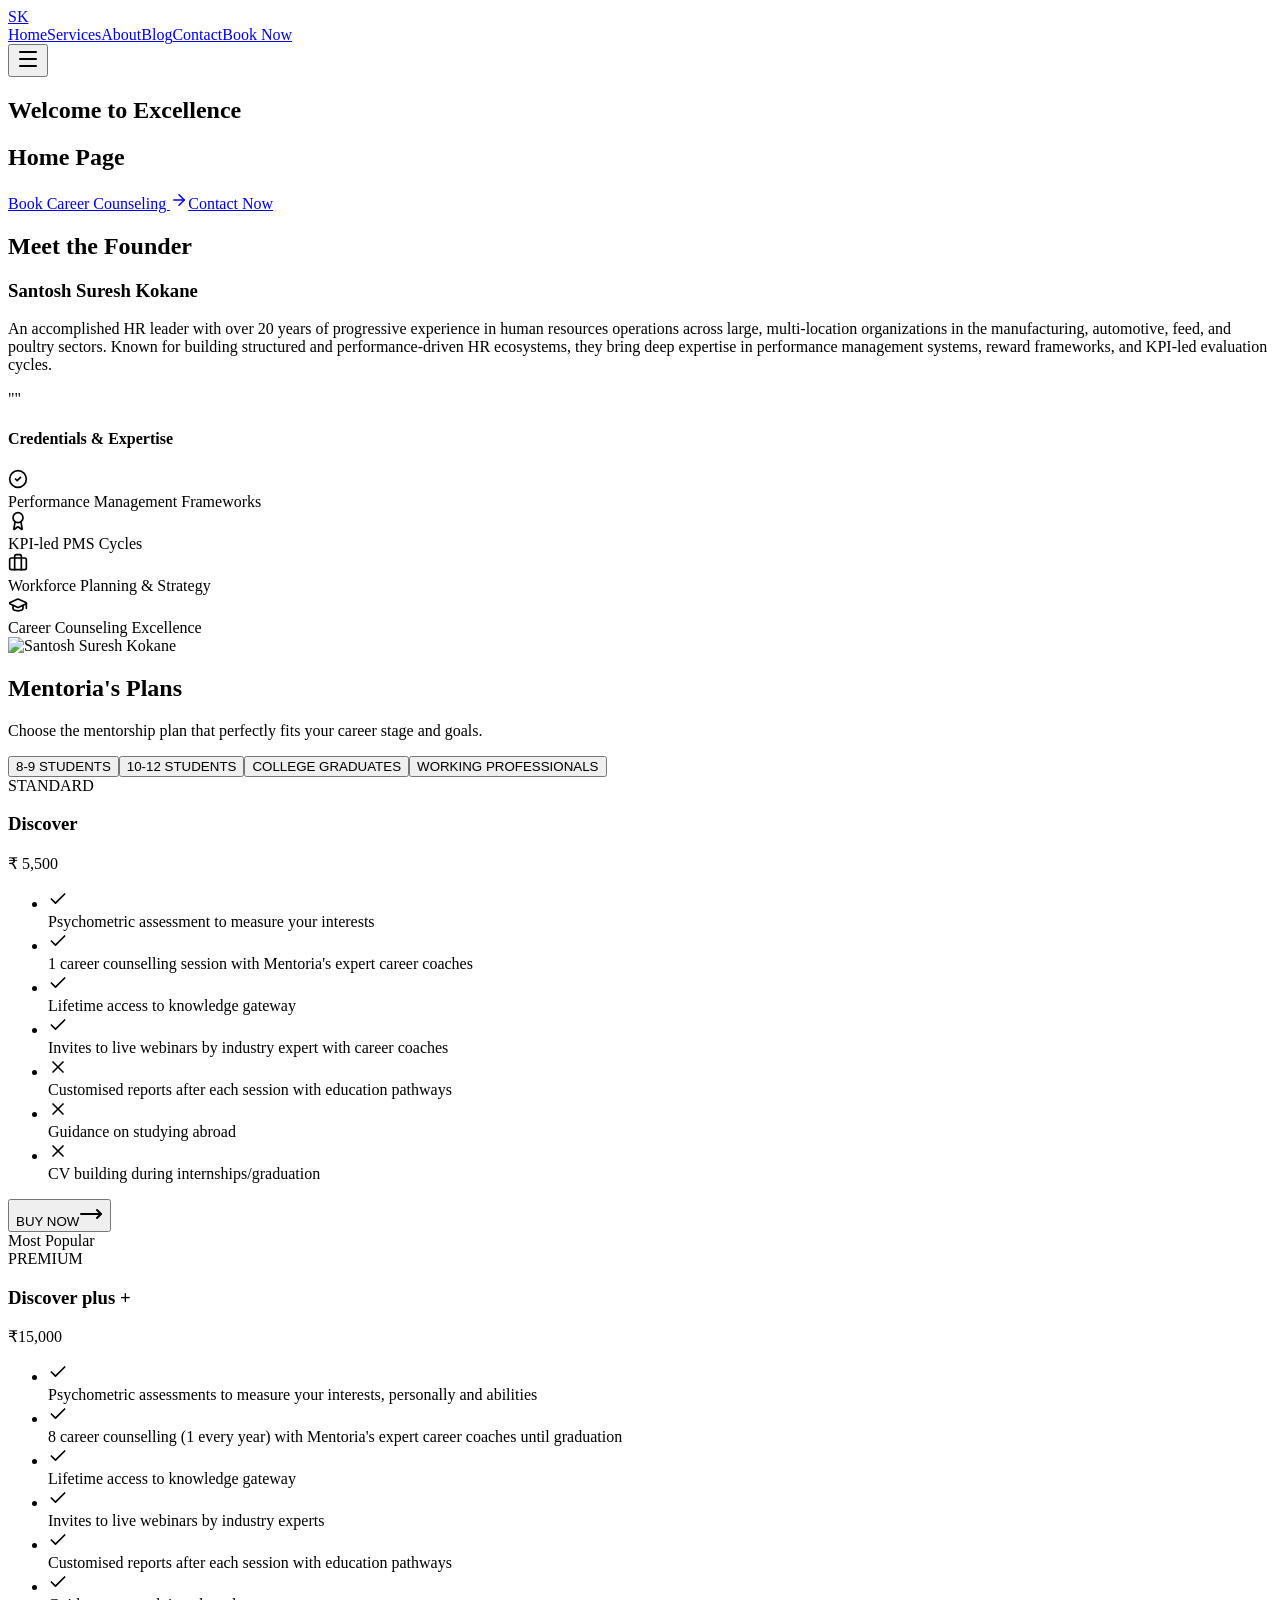
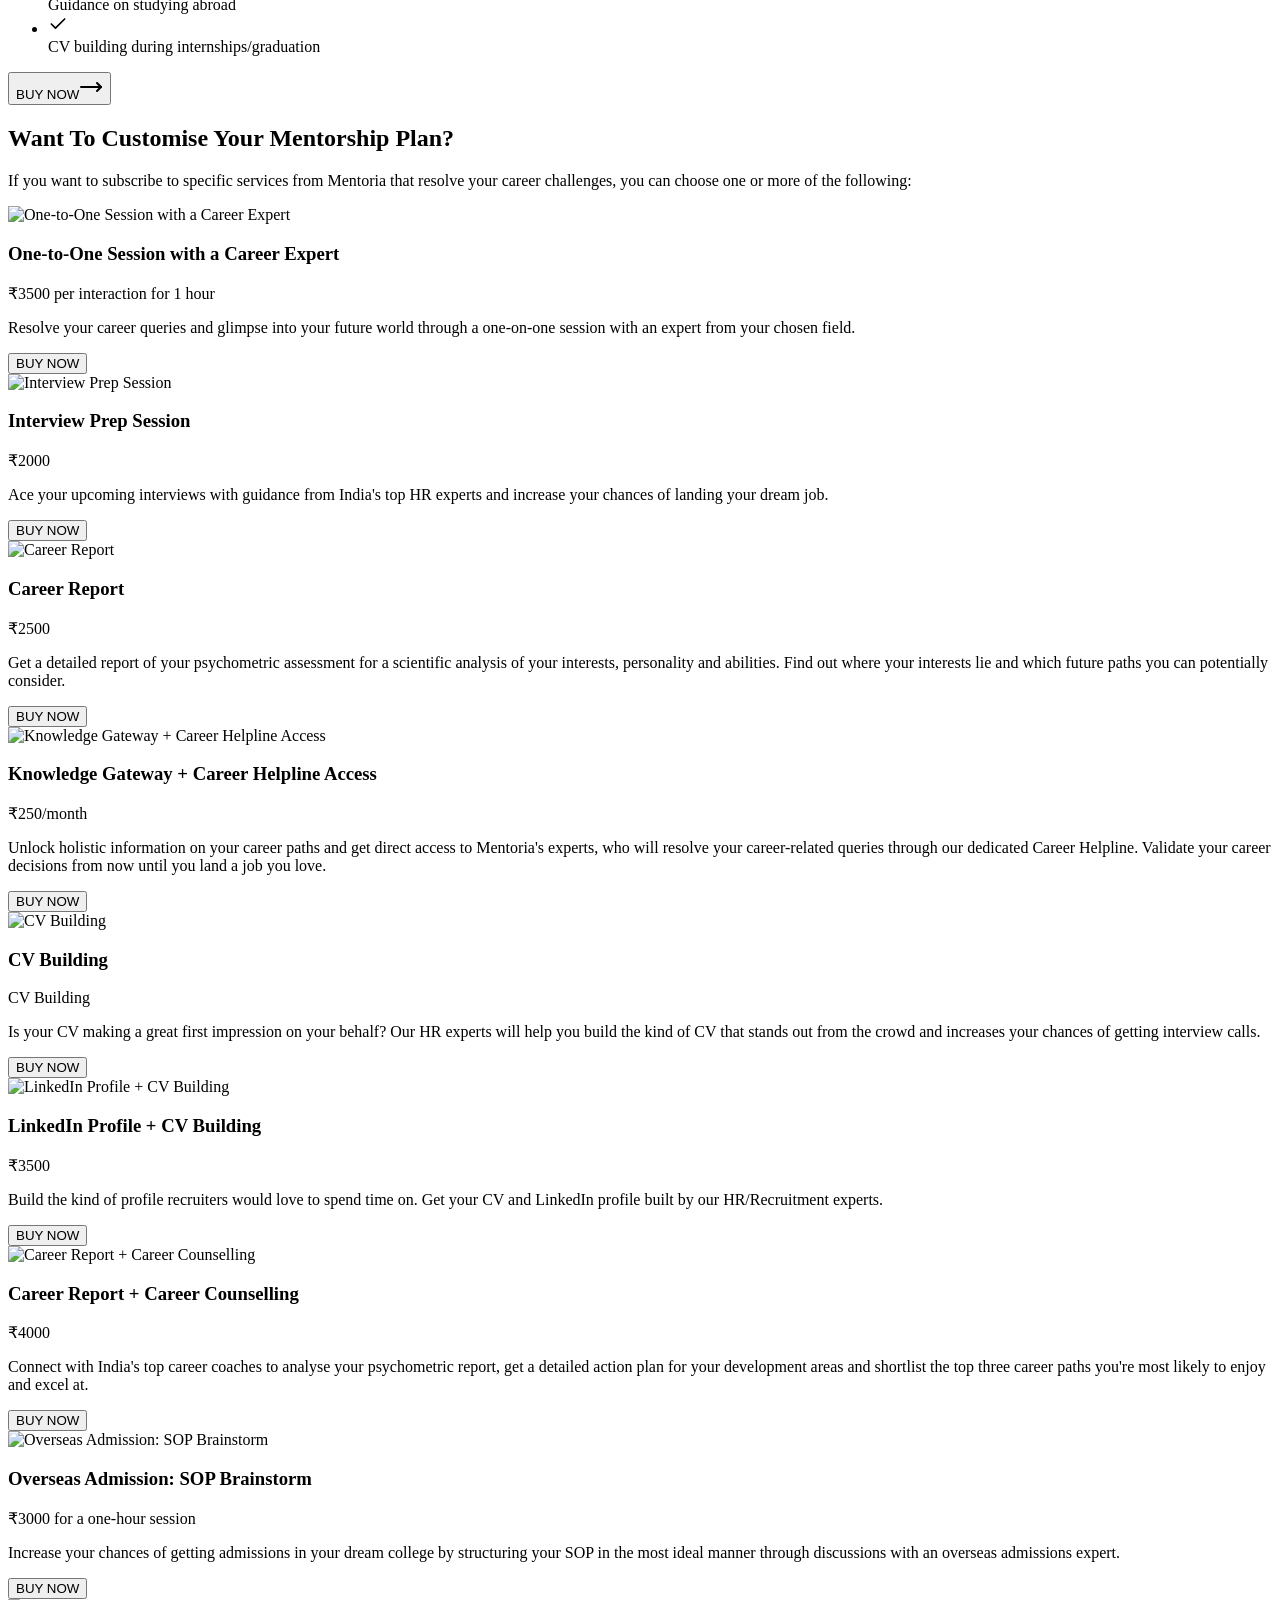
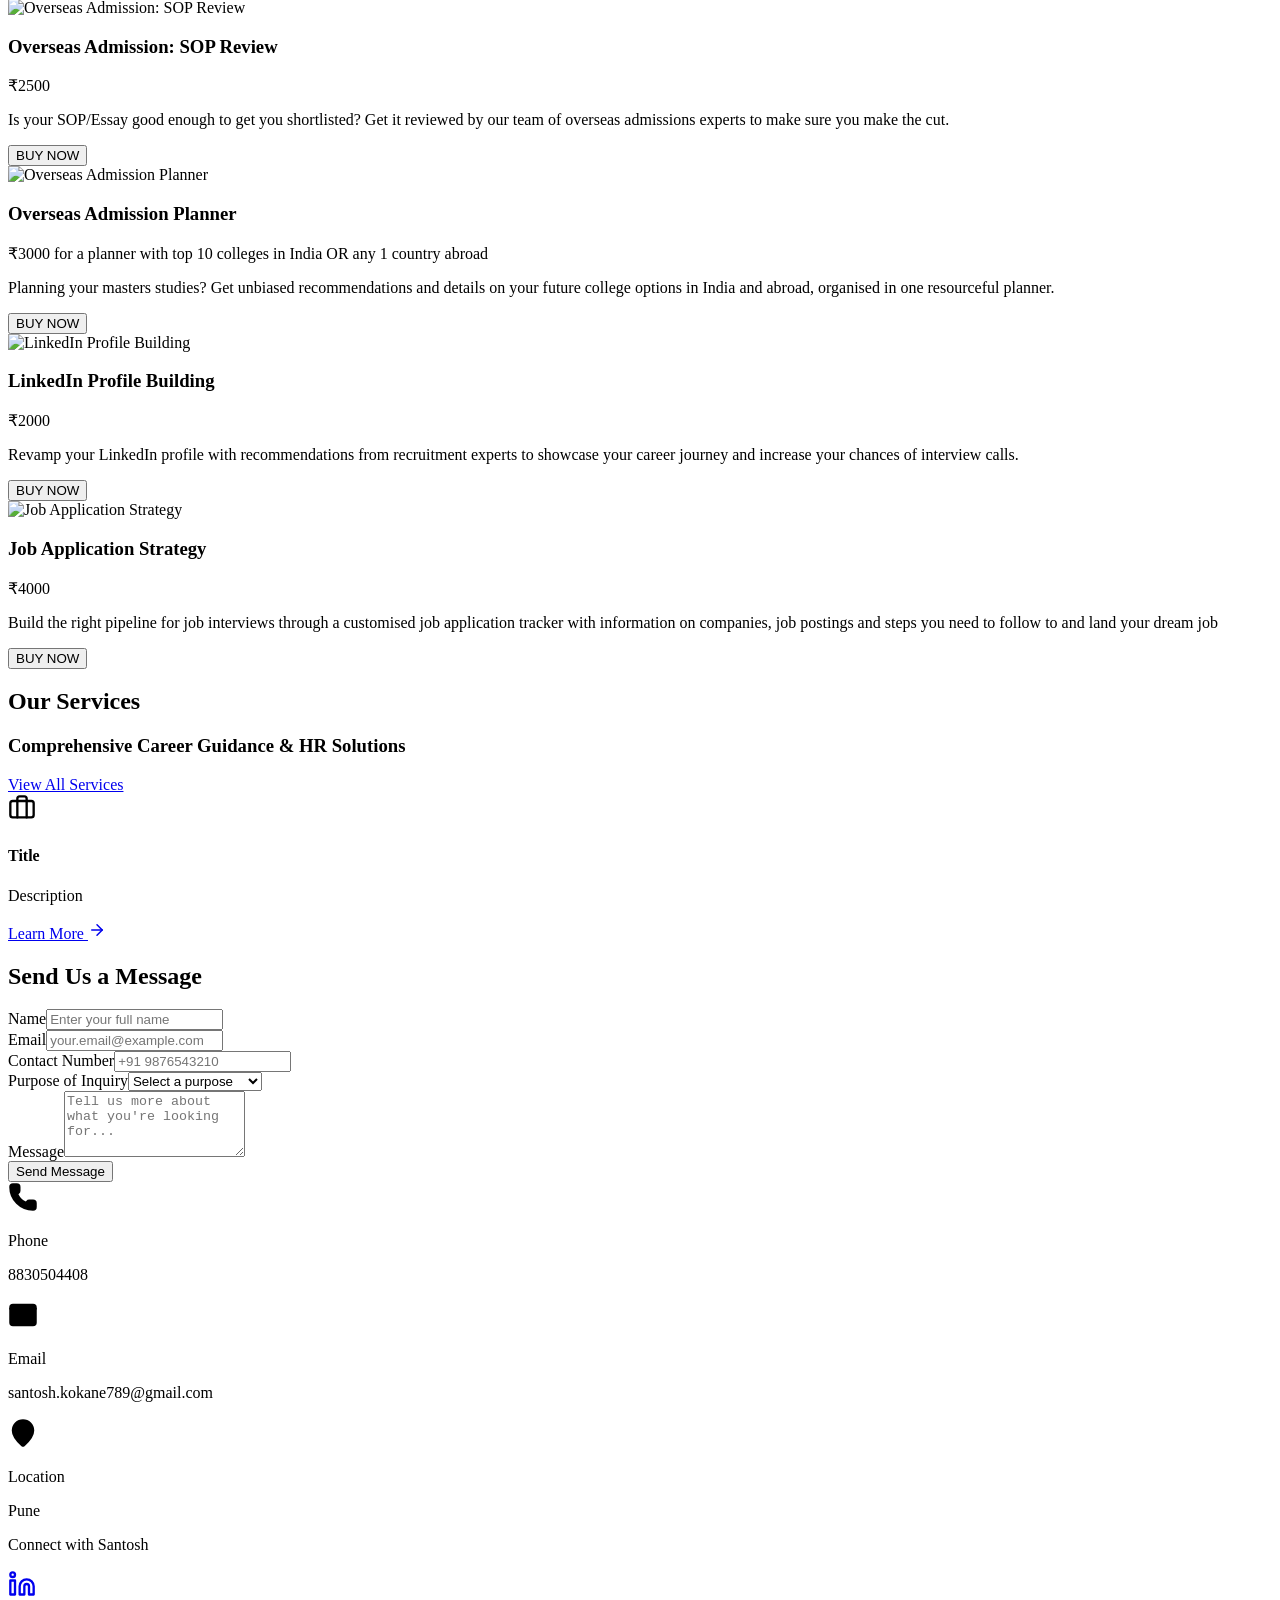
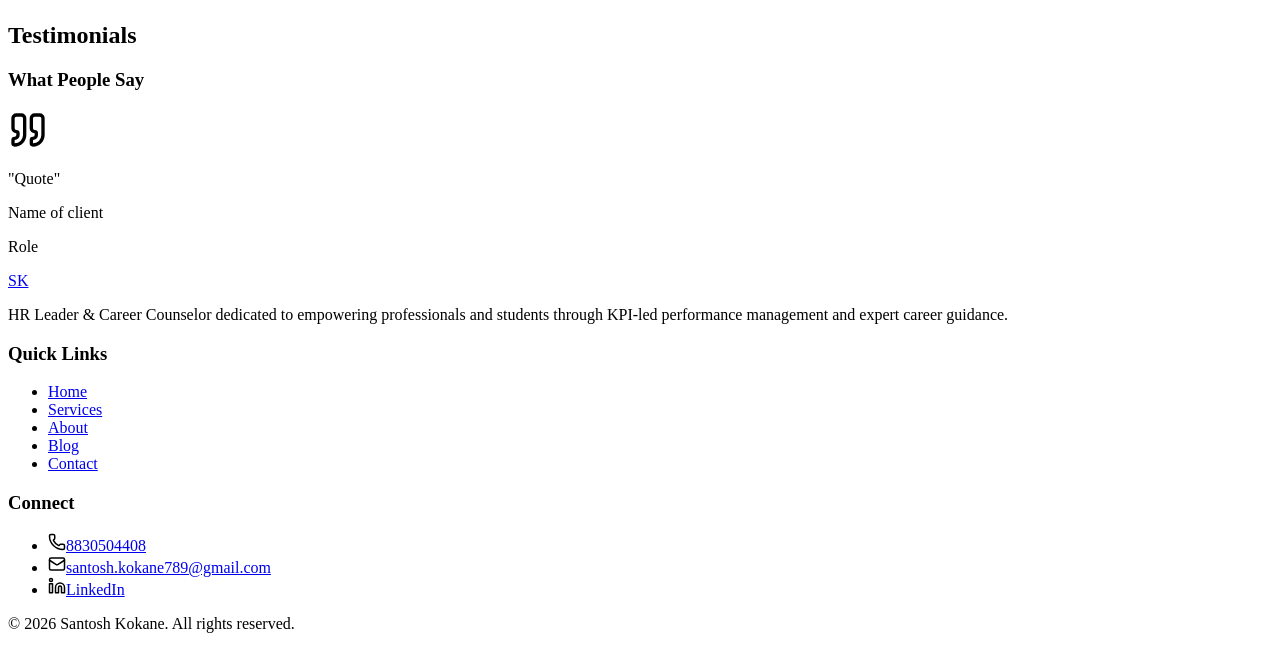
==== commit c425abc0: "Fix CSS loading paths and add .nojekyll" ====
--- a/index.html
+++ b/index.html
@@ -1,4 +1,4 @@
-<!DOCTYPE html><!--_vUrZ1dWtz3bArSUHK1T8--><html lang="en" class="scroll-smooth"><head><meta charSet="utf-8"/><meta name="viewport" content="width=device-width, initial-scale=1"/><link rel="preload" href="/_next/static/media/1b99372b3eaef0c8-s.p.758e15a8.woff2" as="font" crossorigin="" type="font/woff2"/><link rel="preload" href="/_next/static/media/83afe278b6a6bb3c-s.p.3a6ba036.woff2" as="font" crossorigin="" type="font/woff2"/><link rel="preload" href="https://cdn.sanity.io/images/z3p2hjb6/production/42970cf8e948023200812a19e1b72246c5aa96a5-1200x1600.jpg" as="image"/><link rel="preload" href="https://cdn.sanity.io/images/z3p2hjb6/production/aef835c87da8953369c44d9d054111eff97a9da6-305x305.png" as="image"/><link rel="preload" href="https://cdn.sanity.io/images/z3p2hjb6/production/1711d62227f15280f03dd47c2e54ba7b40048d96-257x257.png" as="image"/><link rel="preload" href="https://cdn.sanity.io/images/z3p2hjb6/production/d635bf989adf288e453949efddda561ff35e7c0a-305x304.png" as="image"/><link rel="preload" href="https://cdn.sanity.io/images/z3p2hjb6/production/622b6fae6aa245005412430ce16be33184a5258b-239x239.png" as="image"/><link rel="preload" href="https://cdn.sanity.io/images/z3p2hjb6/production/182b6cfd4d023d2af140481e36ee3925e04e1455-243x243.png" as="image"/><link rel="preload" href="https://cdn.sanity.io/images/z3p2hjb6/production/adaf66caa2015e3075a29016dc38d38d5b248c19-328x328.png" as="image"/><link rel="preload" href="https://cdn.sanity.io/images/z3p2hjb6/production/f38e712f01d09a76a5b2eb973730ed32bced42d7-280x280.png" as="image"/><link rel="preload" href="https://cdn.sanity.io/images/z3p2hjb6/production/d04de584e7ed9c7b9f045941a068cb1681258149-227x227.png" as="image"/><link rel="preload" href="https://cdn.sanity.io/images/z3p2hjb6/production/f796b0fb99b8d25b74ae348e72609c96ba79d3cf-227x228.png" as="image"/><link rel="stylesheet" href="/_next/static/chunks/09fd1dfeeccfeb30.css" data-precedence="next"/><link rel="preload" as="script" fetchPriority="low" href="/_next/static/chunks/465f799faf41e6df.js"/><script src="/_next/static/chunks/806bdb8e4a6a9b95.js" async=""></script><script src="/_next/static/chunks/f2f58a7e93290fbb.js" async=""></script><script src="/_next/static/chunks/045e59273b8f7eaf.js" async=""></script><script src="/_next/static/chunks/turbopack-078b5aea0698c0e3.js" async=""></script><script src="/_next/static/chunks/ff1a16fafef87110.js" async=""></script><script src="/_next/static/chunks/d2be314c3ece3fbe.js" async=""></script><script src="/_next/static/chunks/7ccfbe0d8c65b1aa.js" async=""></script><script src="/_next/static/chunks/30e86bb9f1a5898b.js" async=""></script><meta name="next-size-adjust" content=""/><title>Santosh Kokane | HR Leader &amp; Career Counselor</title><meta name="description" content="Senior HR Leader with 20 years of experience and expert Career Counselor helping students and professionals navigate their career paths."/><link rel="icon" href="/favicon.ico?favicon.0b3bf435.ico" sizes="256x256" type="image/x-icon"/><script src="/_next/static/chunks/a6dad97d9634a72d.js" noModule=""></script></head><body class="inter_5901b7c6-module__ec5Qua__variable outfit_8778cd42-module__wRojWG__variable font-sans bg-white text-gray-900"><div hidden=""><!--$--><!--/$--></div><nav class="fixed w-full z-50 bg-white/80 backdrop-blur-md border-b border-gray-100"><div class="max-w-7xl mx-auto px-4 sm:px-6 lg:px-8"><div class="flex justify-between h-20 items-center"><div class="flex-shrink-0 flex items-center"><a class="flex items-center" href="/"><span class="text-2xl font-bold text-blue-900 tracking-tight">SK</span></a></div><div class="hidden md:block"><div class="ml-10 flex items-baseline space-x-8"><a class="text-gray-600 hover:text-blue-600 px-3 py-2 rounded-md text-sm font-medium transition-colors" href="/">Home</a><a class="text-gray-600 hover:text-blue-600 px-3 py-2 rounded-md text-sm font-medium transition-colors" href="/services">Services</a><a class="text-gray-600 hover:text-blue-600 px-3 py-2 rounded-md text-sm font-medium transition-colors" href="/about">About</a><a class="text-gray-600 hover:text-blue-600 px-3 py-2 rounded-md text-sm font-medium transition-colors" href="/blog">Blog</a><a class="text-gray-600 hover:text-blue-600 px-3 py-2 rounded-md text-sm font-medium transition-colors" href="/contact">Contact</a><a class="bg-blue-600 text-white px-6 py-2.5 rounded-full text-sm font-semibold hover:bg-blue-700 transition-all shadow-md hover:shadow-lg" href="/contact">Book Now</a></div></div><div class="md:hidden flex items-center"><button class="inline-flex items-center justify-center p-2 rounded-md text-gray-400 hover:text-blue-600 hover:bg-gray-100 focus:outline-none"><svg xmlns="http://www.w3.org/2000/svg" width="24" height="24" viewBox="0 0 24 24" fill="none" stroke="currentColor" stroke-width="2" stroke-linecap="round" stroke-linejoin="round" class="lucide lucide-menu h-6 w-6" aria-hidden="true"><path d="M4 5h16"></path><path d="M4 12h16"></path><path d="M4 19h16"></path></svg></button></div></div></div></nav><main class="min-h-screen"><section class="relative overflow-hidden bg-white section-padding"><div class="container-custom relative z-10"><div class="max-w-3xl"><h2 class="text-blue-600 text-sm font-bold tracking-widest uppercase mb-4 animate-in fade-in slide-in-from-bottom duration-700">Welcome to Excellence</h2><h1 class="text-5xl md:text-7xl font-bold text-blue-900 leading-[1.1] mb-6 animate-in fade-in slide-in-from-bottom duration-1000">Home Page </h1><p class="text-xl md:text-2xl text-gray-600 font-medium mb-8 animate-in fade-in slide-in-from-bottom duration-1000 delay-200"></p><p class="text-lg text-gray-600 leading-relaxed mb-10 max-w-2xl animate-in fade-in slide-in-from-bottom duration-1000 delay-300"></p><div class="flex flex-col sm:flex-row gap-4 animate-in fade-in slide-in-from-bottom duration-1000 delay-500"><a class="btn-primary flex items-center justify-center gap-2" href="/contact">Book Career Counseling <svg xmlns="http://www.w3.org/2000/svg" width="18" height="18" viewBox="0 0 24 24" fill="none" stroke="currentColor" stroke-width="2" stroke-linecap="round" stroke-linejoin="round" class="lucide lucide-arrow-right" aria-hidden="true"><path d="M5 12h14"></path><path d="m12 5 7 7-7 7"></path></svg></a><a class="btn-secondary flex items-center justify-center" href="/contact">Contact Now</a></div></div></div><div class="absolute top-0 right-0 -translate-y-1/2 translate-x-1/2 w-[600px] h-[600px] bg-blue-50 rounded-full blur-3xl opacity-50 -z-10"></div></section><section class="section-padding bg-[#f9f9ff]"><div class="container-custom"><div class="text-center mb-16"><h2 class="text-4xl md:text-5xl font-bold text-[#4c3b8a] mb-4">Meet the Founder</h2><p class="text-lg text-[#6b6b8b] font-medium"></p></div><div class="grid grid-cols-1 lg:grid-cols-2 gap-12 items-center"><div class="bg-white p-12 rounded-[2rem] shadow-2xl relative z-10 border border-gray-50 transform hover:-translate-y-1 transition-transform duration-500"><h3 class="text-3xl font-bold text-[#4c3b8a] mb-6">Santosh Suresh Kokane</h3><div class="space-y-6 text-[#5b5b7b] leading-relaxed mb-8"><p>An accomplished HR leader with over 20 years of progressive experience in human resources operations across large, multi-location organizations in the manufacturing, automotive, feed, and poultry sectors. Known for building structured and performance-driven HR ecosystems, they bring deep expertise in performance management systems, reward frameworks, and KPI-led evaluation cycles.</p></div><div class="flex gap-4 mb-8"><div class="w-1 bg-[#f59e0b] rounded-full"></div><p class="text-[#f59e0b] italic font-medium leading-relaxed">&quot;<!-- -->&quot;</p></div><div class="mt-10"><h4 class="text-xl font-bold text-[#4c3b8a] mb-6">Credentials &amp; Expertise</h4><div class="space-y-5"><div class="flex items-center gap-4"><div class="p-2 rounded-xl bg-red-50 text-red-500"><svg xmlns="http://www.w3.org/2000/svg" width="20" height="20" viewBox="0 0 24 24" fill="none" stroke="currentColor" stroke-width="2" stroke-linecap="round" stroke-linejoin="round" class="lucide lucide-circle-check" aria-hidden="true"><circle cx="12" cy="12" r="10"></circle><path d="m9 12 2 2 4-4"></path></svg></div><span class="text-[#5b5b7b] font-medium">Performance Management Frameworks</span></div><div class="flex items-center gap-4"><div class="p-2 rounded-xl bg-blue-50 text-blue-500"><svg xmlns="http://www.w3.org/2000/svg" width="20" height="20" viewBox="0 0 24 24" fill="none" stroke="currentColor" stroke-width="2" stroke-linecap="round" stroke-linejoin="round" class="lucide lucide-award" aria-hidden="true"><path d="m15.477 12.89 1.515 8.526a.5.5 0 0 1-.81.47l-3.58-2.687a1 1 0 0 0-1.197 0l-3.586 2.686a.5.5 0 0 1-.81-.469l1.514-8.526"></path><circle cx="12" cy="8" r="6"></circle></svg></div><span class="text-[#5b5b7b] font-medium">KPI-led PMS Cycles</span></div><div class="flex items-center gap-4"><div class="p-2 rounded-xl bg-orange-50 text-orange-500"><svg xmlns="http://www.w3.org/2000/svg" width="20" height="20" viewBox="0 0 24 24" fill="none" stroke="currentColor" stroke-width="2" stroke-linecap="round" stroke-linejoin="round" class="lucide lucide-briefcase" aria-hidden="true"><path d="M16 20V4a2 2 0 0 0-2-2h-4a2 2 0 0 0-2 2v16"></path><rect width="20" height="14" x="2" y="6" rx="2"></rect></svg></div><span class="text-[#5b5b7b] font-medium">Workforce Planning &amp; Strategy</span></div><div class="flex items-center gap-4"><div class="p-2 rounded-xl bg-green-50 text-green-500"><svg xmlns="http://www.w3.org/2000/svg" width="20" height="20" viewBox="0 0 24 24" fill="none" stroke="currentColor" stroke-width="2" stroke-linecap="round" stroke-linejoin="round" class="lucide lucide-graduation-cap" aria-hidden="true"><path d="M21.42 10.922a1 1 0 0 0-.019-1.838L12.83 5.18a2 2 0 0 0-1.66 0L2.6 9.08a1 1 0 0 0 0 1.832l8.57 3.908a2 2 0 0 0 1.66 0z"></path><path d="M22 10v6"></path><path d="M6 12.5V16a6 3 0 0 0 12 0v-3.5"></path></svg></div><span class="text-[#5b5b7b] font-medium">Career Counseling Excellence</span></div></div></div></div><div class="relative group"><div class="relative z-0 aspect-[4/5] rounded-[2.5rem] overflow-hidden shadow-2xl transition-transform duration-700 group-hover:scale-[1.02]"><img src="https://cdn.sanity.io/images/z3p2hjb6/production/42970cf8e948023200812a19e1b72246c5aa96a5-1200x1600.jpg" alt="Santosh Suresh Kokane" class="w-full h-full object-cover"/></div><div class="absolute inset-0 bg-blue-900/10 rounded-[2.5rem] blur-3xl -z-10 translate-x-8 translate-y-8 group-hover:translate-x-12 group-hover:translate-y-12 transition-transform duration-700"></div></div></div></div></section><section class="section-padding bg-gray-50/50"><div class="container-custom"><div class="text-center max-w-3xl mx-auto mb-16"><h2 class="text-4xl font-bold text-blue-900 mb-6">Mentoria&#x27;s Plans</h2><p class="text-gray-600">Choose the mentorship plan that perfectly fits your career stage and goals.</p></div><div class="flex flex-wrap justify-center gap-4 mb-16"><button class="px-8 py-4 rounded-xl font-bold transition-all bg-blue-600 text-white shadow-lg shadow-blue-200">8-9 STUDENTS </button><button class="px-8 py-4 rounded-xl font-bold transition-all bg-white text-blue-600 hover:bg-blue-50 border border-blue-100">10-12 STUDENTS </button><button class="px-8 py-4 rounded-xl font-bold transition-all bg-white text-blue-600 hover:bg-blue-50 border border-blue-100">COLLEGE GRADUATES</button><button class="px-8 py-4 rounded-xl font-bold transition-all bg-white text-blue-600 hover:bg-blue-50 border border-blue-100">WORKING PROFESSIONALS</button></div><div class="grid grid-cols-1 md:grid-cols-2 gap-8 max-w-5xl mx-auto"><div class="relative bg-white rounded-[2.5rem] p-12 shadow-xl border-2 transition-transform hover:-translate-y-2 duration-500 border-transparent"><div class="mb-10 text-center"><span class="text-blue-500 font-bold tracking-widest uppercase text-sm">STANDARD</span><h3 class="text-4xl font-bold text-gray-900 mt-4 mb-2">Discover</h3><div class="text-4xl font-bold text-blue-600 mt-4">₹ 5,500</div></div><ul class="space-y-6 mb-12"><li class="flex gap-4"><div class="mt-1 flex-shrink-0 text-blue-600"><svg xmlns="http://www.w3.org/2000/svg" width="20" height="20" viewBox="0 0 24 24" fill="none" stroke="currentColor" stroke-width="2" stroke-linecap="round" stroke-linejoin="round" class="lucide lucide-check" aria-hidden="true"><path d="M20 6 9 17l-5-5"></path></svg></div><span class="text-lg text-gray-700">Psychometric assessment to measure your interests</span></li><li class="flex gap-4"><div class="mt-1 flex-shrink-0 text-blue-600"><svg xmlns="http://www.w3.org/2000/svg" width="20" height="20" viewBox="0 0 24 24" fill="none" stroke="currentColor" stroke-width="2" stroke-linecap="round" stroke-linejoin="round" class="lucide lucide-check" aria-hidden="true"><path d="M20 6 9 17l-5-5"></path></svg></div><span class="text-lg text-gray-700">1 career counselling session with Mentoria&#x27;s expert career coaches</span></li><li class="flex gap-4"><div class="mt-1 flex-shrink-0 text-blue-600"><svg xmlns="http://www.w3.org/2000/svg" width="20" height="20" viewBox="0 0 24 24" fill="none" stroke="currentColor" stroke-width="2" stroke-linecap="round" stroke-linejoin="round" class="lucide lucide-check" aria-hidden="true"><path d="M20 6 9 17l-5-5"></path></svg></div><span class="text-lg text-gray-700">Lifetime access to knowledge gateway</span></li><li class="flex gap-4"><div class="mt-1 flex-shrink-0 text-blue-600"><svg xmlns="http://www.w3.org/2000/svg" width="20" height="20" viewBox="0 0 24 24" fill="none" stroke="currentColor" stroke-width="2" stroke-linecap="round" stroke-linejoin="round" class="lucide lucide-check" aria-hidden="true"><path d="M20 6 9 17l-5-5"></path></svg></div><span class="text-lg text-gray-700">Invites to live webinars by industry expert with career coaches</span></li><li class="flex gap-4"><div class="mt-1 flex-shrink-0 text-gray-300"><svg xmlns="http://www.w3.org/2000/svg" width="20" height="20" viewBox="0 0 24 24" fill="none" stroke="currentColor" stroke-width="2" stroke-linecap="round" stroke-linejoin="round" class="lucide lucide-x" aria-hidden="true"><path d="M18 6 6 18"></path><path d="m6 6 12 12"></path></svg></div><span class="text-lg text-gray-400 line-through">Customised reports after each session with education pathways</span></li><li class="flex gap-4"><div class="mt-1 flex-shrink-0 text-gray-300"><svg xmlns="http://www.w3.org/2000/svg" width="20" height="20" viewBox="0 0 24 24" fill="none" stroke="currentColor" stroke-width="2" stroke-linecap="round" stroke-linejoin="round" class="lucide lucide-x" aria-hidden="true"><path d="M18 6 6 18"></path><path d="m6 6 12 12"></path></svg></div><span class="text-lg text-gray-400 line-through">Guidance on studying abroad</span></li><li class="flex gap-4"><div class="mt-1 flex-shrink-0 text-gray-300"><svg xmlns="http://www.w3.org/2000/svg" width="20" height="20" viewBox="0 0 24 24" fill="none" stroke="currentColor" stroke-width="2" stroke-linecap="round" stroke-linejoin="round" class="lucide lucide-x" aria-hidden="true"><path d="M18 6 6 18"></path><path d="m6 6 12 12"></path></svg></div><span class="text-lg text-gray-400 line-through">CV building during internships/graduation</span></li></ul><button class="w-full py-5 rounded-2xl font-bold text-lg shadow-lg transition-all flex items-center justify-center gap-2 group bg-blue-100 text-blue-600 hover:bg-blue-200">BUY NOW<svg xmlns="http://www.w3.org/2000/svg" width="24" height="24" viewBox="0 0 24 24" fill="none" stroke="currentColor" stroke-width="2" stroke-linecap="round" stroke-linejoin="round" class="lucide lucide-move-right group-hover:translate-x-2 transition-transform" aria-hidden="true"><path d="M18 8L22 12L18 16"></path><path d="M2 12H22"></path></svg></button></div><div class="relative bg-white rounded-[2.5rem] p-12 shadow-xl border-2 transition-transform hover:-translate-y-2 duration-500 border-blue-500"><div class="absolute -top-5 left-1/2 -translate-x-1/2 bg-blue-600 text-white px-6 py-2 rounded-full text-sm font-bold tracking-widest uppercase">Most Popular</div><div class="mb-10 text-center"><span class="text-blue-500 font-bold tracking-widest uppercase text-sm">PREMIUM</span><h3 class="text-4xl font-bold text-gray-900 mt-4 mb-2">Discover plus +</h3><div class="text-4xl font-bold text-blue-600 mt-4">₹15,000</div></div><ul class="space-y-6 mb-12"><li class="flex gap-4"><div class="mt-1 flex-shrink-0 text-blue-600"><svg xmlns="http://www.w3.org/2000/svg" width="20" height="20" viewBox="0 0 24 24" fill="none" stroke="currentColor" stroke-width="2" stroke-linecap="round" stroke-linejoin="round" class="lucide lucide-check" aria-hidden="true"><path d="M20 6 9 17l-5-5"></path></svg></div><span class="text-lg text-gray-700">Psychometric assessments to measure your interests, personally and abilities</span></li><li class="flex gap-4"><div class="mt-1 flex-shrink-0 text-blue-600"><svg xmlns="http://www.w3.org/2000/svg" width="20" height="20" viewBox="0 0 24 24" fill="none" stroke="currentColor" stroke-width="2" stroke-linecap="round" stroke-linejoin="round" class="lucide lucide-check" aria-hidden="true"><path d="M20 6 9 17l-5-5"></path></svg></div><span class="text-lg text-gray-700">8 career counselling (1 every year) with Mentoria&#x27;s expert career coaches until graduation</span></li><li class="flex gap-4"><div class="mt-1 flex-shrink-0 text-blue-600"><svg xmlns="http://www.w3.org/2000/svg" width="20" height="20" viewBox="0 0 24 24" fill="none" stroke="currentColor" stroke-width="2" stroke-linecap="round" stroke-linejoin="round" class="lucide lucide-check" aria-hidden="true"><path d="M20 6 9 17l-5-5"></path></svg></div><span class="text-lg text-gray-700">Lifetime access to knowledge gateway</span></li><li class="flex gap-4"><div class="mt-1 flex-shrink-0 text-blue-600"><svg xmlns="http://www.w3.org/2000/svg" width="20" height="20" viewBox="0 0 24 24" fill="none" stroke="currentColor" stroke-width="2" stroke-linecap="round" stroke-linejoin="round" class="lucide lucide-check" aria-hidden="true"><path d="M20 6 9 17l-5-5"></path></svg></div><span class="text-lg text-gray-700">Invites to live webinars by industry experts</span></li><li class="flex gap-4"><div class="mt-1 flex-shrink-0 text-blue-600"><svg xmlns="http://www.w3.org/2000/svg" width="20" height="20" viewBox="0 0 24 24" fill="none" stroke="currentColor" stroke-width="2" stroke-linecap="round" stroke-linejoin="round" class="lucide lucide-check" aria-hidden="true"><path d="M20 6 9 17l-5-5"></path></svg></div><span class="text-lg text-gray-700">Customised reports after each session with education pathways</span></li><li class="flex gap-4"><div class="mt-1 flex-shrink-0 text-blue-600"><svg xmlns="http://www.w3.org/2000/svg" width="20" height="20" viewBox="0 0 24 24" fill="none" stroke="currentColor" stroke-width="2" stroke-linecap="round" stroke-linejoin="round" class="lucide lucide-check" aria-hidden="true"><path d="M20 6 9 17l-5-5"></path></svg></div><span class="text-lg text-gray-700">Guidance on studying abroad</span></li><li class="flex gap-4"><div class="mt-1 flex-shrink-0 text-blue-600"><svg xmlns="http://www.w3.org/2000/svg" width="20" height="20" viewBox="0 0 24 24" fill="none" stroke="currentColor" stroke-width="2" stroke-linecap="round" stroke-linejoin="round" class="lucide lucide-check" aria-hidden="true"><path d="M20 6 9 17l-5-5"></path></svg></div><span class="text-lg text-gray-700">CV building during internships/graduation</span></li></ul><button class="w-full py-5 rounded-2xl font-bold text-lg shadow-lg transition-all flex items-center justify-center gap-2 group bg-blue-600 text-white hover:bg-blue-700">BUY NOW<svg xmlns="http://www.w3.org/2000/svg" width="24" height="24" viewBox="0 0 24 24" fill="none" stroke="currentColor" stroke-width="2" stroke-linecap="round" stroke-linejoin="round" class="lucide lucide-move-right group-hover:translate-x-2 transition-transform" aria-hidden="true"><path d="M18 8L22 12L18 16"></path><path d="M2 12H22"></path></svg></button></div></div></div></section><section class="section-padding bg-white"><div class="container-custom"><div class="text-center max-w-3xl mx-auto mb-16"><h2 class="text-4xl font-bold text-[#4c3b8a] mb-6">Want To Customise Your Mentorship Plan?</h2><p class="text-lg text-[#6b6b8b]">If you want to subscribe to specific services from Mentoria that resolve your career challenges, you can choose one or more of the following:</p></div><div class="grid grid-cols-1 md:grid-cols-2 gap-8"><div class="bg-white border border-gray-100 rounded-3xl p-8 flex flex-col md:flex-row gap-8 hover:shadow-2xl transition-all duration-500 group"><div class="w-full md:w-48 h-48 flex-shrink-0 rounded-2xl overflow-hidden bg-gray-50 flex items-center justify-center"><img src="https://cdn.sanity.io/images/z3p2hjb6/production/aef835c87da8953369c44d9d054111eff97a9da6-305x305.png" alt="One-to-One Session with a Career Expert" class="w-full h-full object-contain p-4 group-hover:scale-110 transition-transform duration-500"/></div><div class="flex flex-col flex-grow"><h3 class="text-xl font-bold text-[#4c3b8a] mb-1">One-to-One Session with a Career Expert</h3><div class="text-2xl font-bold text-blue-600 mb-4">₹3500 per interaction for 1 hour</div><p class="text-[#5b5b7b] text-sm leading-relaxed mb-8">Resolve your career queries and glimpse into your future world through a one-on-one session with an expert from your chosen field.
+<!DOCTYPE html><!--G67HMi__i5ibztk_A4PD4--><html lang="en" class="scroll-smooth"><head><meta charSet="utf-8"/><meta name="viewport" content="width=device-width, initial-scale=1"/><link rel="preload" href="/Santosh_Kokane/_next/static/media/1b99372b3eaef0c8-s.p.758e15a8.woff2" as="font" crossorigin="" type="font/woff2"/><link rel="preload" href="/Santosh_Kokane/_next/static/media/83afe278b6a6bb3c-s.p.3a6ba036.woff2" as="font" crossorigin="" type="font/woff2"/><link rel="preload" href="https://cdn.sanity.io/images/z3p2hjb6/production/42970cf8e948023200812a19e1b72246c5aa96a5-1200x1600.jpg" as="image"/><link rel="preload" href="https://cdn.sanity.io/images/z3p2hjb6/production/aef835c87da8953369c44d9d054111eff97a9da6-305x305.png" as="image"/><link rel="preload" href="https://cdn.sanity.io/images/z3p2hjb6/production/1711d62227f15280f03dd47c2e54ba7b40048d96-257x257.png" as="image"/><link rel="preload" href="https://cdn.sanity.io/images/z3p2hjb6/production/d635bf989adf288e453949efddda561ff35e7c0a-305x304.png" as="image"/><link rel="preload" href="https://cdn.sanity.io/images/z3p2hjb6/production/622b6fae6aa245005412430ce16be33184a5258b-239x239.png" as="image"/><link rel="preload" href="https://cdn.sanity.io/images/z3p2hjb6/production/182b6cfd4d023d2af140481e36ee3925e04e1455-243x243.png" as="image"/><link rel="preload" href="https://cdn.sanity.io/images/z3p2hjb6/production/adaf66caa2015e3075a29016dc38d38d5b248c19-328x328.png" as="image"/><link rel="preload" href="https://cdn.sanity.io/images/z3p2hjb6/production/f38e712f01d09a76a5b2eb973730ed32bced42d7-280x280.png" as="image"/><link rel="preload" href="https://cdn.sanity.io/images/z3p2hjb6/production/d04de584e7ed9c7b9f045941a068cb1681258149-227x227.png" as="image"/><link rel="preload" href="https://cdn.sanity.io/images/z3p2hjb6/production/f796b0fb99b8d25b74ae348e72609c96ba79d3cf-227x228.png" as="image"/><link rel="stylesheet" href="/Santosh_Kokane/_next/static/chunks/09fd1dfeeccfeb30.css" data-precedence="next"/><link rel="preload" as="script" fetchPriority="low" href="/Santosh_Kokane/_next/static/chunks/465f799faf41e6df.js"/><script src="/Santosh_Kokane/_next/static/chunks/806bdb8e4a6a9b95.js" async=""></script><script src="/Santosh_Kokane/_next/static/chunks/f2f58a7e93290fbb.js" async=""></script><script src="/Santosh_Kokane/_next/static/chunks/79a193a960980fef.js" async=""></script><script src="/Santosh_Kokane/_next/static/chunks/turbopack-de6a4ea21b9d1ed9.js" async=""></script><script src="/Santosh_Kokane/_next/static/chunks/ff1a16fafef87110.js" async=""></script><script src="/Santosh_Kokane/_next/static/chunks/d2be314c3ece3fbe.js" async=""></script><script src="/Santosh_Kokane/_next/static/chunks/7ccfbe0d8c65b1aa.js" async=""></script><script src="/Santosh_Kokane/_next/static/chunks/30e86bb9f1a5898b.js" async=""></script><meta name="next-size-adjust" content=""/><title>Santosh Kokane | HR Leader &amp; Career Counselor</title><meta name="description" content="Senior HR Leader with 20 years of experience and expert Career Counselor helping students and professionals navigate their career paths."/><link rel="icon" href="/Santosh_Kokane/favicon.ico?favicon.0b3bf435.ico" sizes="256x256" type="image/x-icon"/><script src="/Santosh_Kokane/_next/static/chunks/a6dad97d9634a72d.js" noModule=""></script></head><body class="inter_5901b7c6-module__ec5Qua__variable outfit_8778cd42-module__wRojWG__variable font-sans bg-white text-gray-900"><div hidden=""><!--$--><!--/$--></div><nav class="fixed w-full z-50 bg-white/80 backdrop-blur-md border-b border-gray-100"><div class="max-w-7xl mx-auto px-4 sm:px-6 lg:px-8"><div class="flex justify-between h-20 items-center"><div class="flex-shrink-0 flex items-center"><a class="flex items-center" href="/Santosh_Kokane"><span class="text-2xl font-bold text-blue-900 tracking-tight">SK</span></a></div><div class="hidden md:block"><div class="ml-10 flex items-baseline space-x-8"><a class="text-gray-600 hover:text-blue-600 px-3 py-2 rounded-md text-sm font-medium transition-colors" href="/Santosh_Kokane">Home</a><a class="text-gray-600 hover:text-blue-600 px-3 py-2 rounded-md text-sm font-medium transition-colors" href="/Santosh_Kokane/services">Services</a><a class="text-gray-600 hover:text-blue-600 px-3 py-2 rounded-md text-sm font-medium transition-colors" href="/Santosh_Kokane/about">About</a><a class="text-gray-600 hover:text-blue-600 px-3 py-2 rounded-md text-sm font-medium transition-colors" href="/Santosh_Kokane/blog">Blog</a><a class="text-gray-600 hover:text-blue-600 px-3 py-2 rounded-md text-sm font-medium transition-colors" href="/Santosh_Kokane/contact">Contact</a><a class="bg-blue-600 text-white px-6 py-2.5 rounded-full text-sm font-semibold hover:bg-blue-700 transition-all shadow-md hover:shadow-lg" href="/Santosh_Kokane/contact">Book Now</a></div></div><div class="md:hidden flex items-center"><button class="inline-flex items-center justify-center p-2 rounded-md text-gray-400 hover:text-blue-600 hover:bg-gray-100 focus:outline-none"><svg xmlns="http://www.w3.org/2000/svg" width="24" height="24" viewBox="0 0 24 24" fill="none" stroke="currentColor" stroke-width="2" stroke-linecap="round" stroke-linejoin="round" class="lucide lucide-menu h-6 w-6" aria-hidden="true"><path d="M4 5h16"></path><path d="M4 12h16"></path><path d="M4 19h16"></path></svg></button></div></div></div></nav><main class="min-h-screen"><section class="relative overflow-hidden bg-white section-padding"><div class="container-custom relative z-10"><div class="max-w-3xl"><h2 class="text-blue-600 text-sm font-bold tracking-widest uppercase mb-4 animate-in fade-in slide-in-from-bottom duration-700">Welcome to Excellence</h2><h1 class="text-5xl md:text-7xl font-bold text-blue-900 leading-[1.1] mb-6 animate-in fade-in slide-in-from-bottom duration-1000">Home Page </h1><p class="text-xl md:text-2xl text-gray-600 font-medium mb-8 animate-in fade-in slide-in-from-bottom duration-1000 delay-200"></p><p class="text-lg text-gray-600 leading-relaxed mb-10 max-w-2xl animate-in fade-in slide-in-from-bottom duration-1000 delay-300"></p><div class="flex flex-col sm:flex-row gap-4 animate-in fade-in slide-in-from-bottom duration-1000 delay-500"><a class="btn-primary flex items-center justify-center gap-2" href="/Santosh_Kokane/contact">Book Career Counseling <svg xmlns="http://www.w3.org/2000/svg" width="18" height="18" viewBox="0 0 24 24" fill="none" stroke="currentColor" stroke-width="2" stroke-linecap="round" stroke-linejoin="round" class="lucide lucide-arrow-right" aria-hidden="true"><path d="M5 12h14"></path><path d="m12 5 7 7-7 7"></path></svg></a><a class="btn-secondary flex items-center justify-center" href="/Santosh_Kokane/contact">Contact Now</a></div></div></div><div class="absolute top-0 right-0 -translate-y-1/2 translate-x-1/2 w-[600px] h-[600px] bg-blue-50 rounded-full blur-3xl opacity-50 -z-10"></div></section><section class="section-padding bg-[#f9f9ff]"><div class="container-custom"><div class="text-center mb-16"><h2 class="text-4xl md:text-5xl font-bold text-[#4c3b8a] mb-4">Meet the Founder</h2><p class="text-lg text-[#6b6b8b] font-medium"></p></div><div class="grid grid-cols-1 lg:grid-cols-2 gap-12 items-center"><div class="bg-white p-12 rounded-[2rem] shadow-2xl relative z-10 border border-gray-50 transform hover:-translate-y-1 transition-transform duration-500"><h3 class="text-3xl font-bold text-[#4c3b8a] mb-6">Santosh Suresh Kokane</h3><div class="space-y-6 text-[#5b5b7b] leading-relaxed mb-8"><p>An accomplished HR leader with over 20 years of progressive experience in human resources operations across large, multi-location organizations in the manufacturing, automotive, feed, and poultry sectors. Known for building structured and performance-driven HR ecosystems, they bring deep expertise in performance management systems, reward frameworks, and KPI-led evaluation cycles.</p></div><div class="flex gap-4 mb-8"><div class="w-1 bg-[#f59e0b] rounded-full"></div><p class="text-[#f59e0b] italic font-medium leading-relaxed">&quot;<!-- -->&quot;</p></div><div class="mt-10"><h4 class="text-xl font-bold text-[#4c3b8a] mb-6">Credentials &amp; Expertise</h4><div class="space-y-5"><div class="flex items-center gap-4"><div class="p-2 rounded-xl bg-red-50 text-red-500"><svg xmlns="http://www.w3.org/2000/svg" width="20" height="20" viewBox="0 0 24 24" fill="none" stroke="currentColor" stroke-width="2" stroke-linecap="round" stroke-linejoin="round" class="lucide lucide-circle-check" aria-hidden="true"><circle cx="12" cy="12" r="10"></circle><path d="m9 12 2 2 4-4"></path></svg></div><span class="text-[#5b5b7b] font-medium">Performance Management Frameworks</span></div><div class="flex items-center gap-4"><div class="p-2 rounded-xl bg-blue-50 text-blue-500"><svg xmlns="http://www.w3.org/2000/svg" width="20" height="20" viewBox="0 0 24 24" fill="none" stroke="currentColor" stroke-width="2" stroke-linecap="round" stroke-linejoin="round" class="lucide lucide-award" aria-hidden="true"><path d="m15.477 12.89 1.515 8.526a.5.5 0 0 1-.81.47l-3.58-2.687a1 1 0 0 0-1.197 0l-3.586 2.686a.5.5 0 0 1-.81-.469l1.514-8.526"></path><circle cx="12" cy="8" r="6"></circle></svg></div><span class="text-[#5b5b7b] font-medium">KPI-led PMS Cycles</span></div><div class="flex items-center gap-4"><div class="p-2 rounded-xl bg-orange-50 text-orange-500"><svg xmlns="http://www.w3.org/2000/svg" width="20" height="20" viewBox="0 0 24 24" fill="none" stroke="currentColor" stroke-width="2" stroke-linecap="round" stroke-linejoin="round" class="lucide lucide-briefcase" aria-hidden="true"><path d="M16 20V4a2 2 0 0 0-2-2h-4a2 2 0 0 0-2 2v16"></path><rect width="20" height="14" x="2" y="6" rx="2"></rect></svg></div><span class="text-[#5b5b7b] font-medium">Workforce Planning &amp; Strategy</span></div><div class="flex items-center gap-4"><div class="p-2 rounded-xl bg-green-50 text-green-500"><svg xmlns="http://www.w3.org/2000/svg" width="20" height="20" viewBox="0 0 24 24" fill="none" stroke="currentColor" stroke-width="2" stroke-linecap="round" stroke-linejoin="round" class="lucide lucide-graduation-cap" aria-hidden="true"><path d="M21.42 10.922a1 1 0 0 0-.019-1.838L12.83 5.18a2 2 0 0 0-1.66 0L2.6 9.08a1 1 0 0 0 0 1.832l8.57 3.908a2 2 0 0 0 1.66 0z"></path><path d="M22 10v6"></path><path d="M6 12.5V16a6 3 0 0 0 12 0v-3.5"></path></svg></div><span class="text-[#5b5b7b] font-medium">Career Counseling Excellence</span></div></div></div></div><div class="relative group"><div class="relative z-0 aspect-[4/5] rounded-[2.5rem] overflow-hidden shadow-2xl transition-transform duration-700 group-hover:scale-[1.02]"><img src="https://cdn.sanity.io/images/z3p2hjb6/production/42970cf8e948023200812a19e1b72246c5aa96a5-1200x1600.jpg" alt="Santosh Suresh Kokane" class="w-full h-full object-cover"/></div><div class="absolute inset-0 bg-blue-900/10 rounded-[2.5rem] blur-3xl -z-10 translate-x-8 translate-y-8 group-hover:translate-x-12 group-hover:translate-y-12 transition-transform duration-700"></div></div></div></div></section><section class="section-padding bg-gray-50/50"><div class="container-custom"><div class="text-center max-w-3xl mx-auto mb-16"><h2 class="text-4xl font-bold text-blue-900 mb-6">Mentoria&#x27;s Plans</h2><p class="text-gray-600">Choose the mentorship plan that perfectly fits your career stage and goals.</p></div><div class="flex flex-wrap justify-center gap-4 mb-16"><button class="px-8 py-4 rounded-xl font-bold transition-all bg-blue-600 text-white shadow-lg shadow-blue-200">8-9 STUDENTS </button><button class="px-8 py-4 rounded-xl font-bold transition-all bg-white text-blue-600 hover:bg-blue-50 border border-blue-100">10-12 STUDENTS </button><button class="px-8 py-4 rounded-xl font-bold transition-all bg-white text-blue-600 hover:bg-blue-50 border border-blue-100">COLLEGE GRADUATES</button><button class="px-8 py-4 rounded-xl font-bold transition-all bg-white text-blue-600 hover:bg-blue-50 border border-blue-100">WORKING PROFESSIONALS</button></div><div class="grid grid-cols-1 md:grid-cols-2 gap-8 max-w-5xl mx-auto"><div class="relative bg-white rounded-[2.5rem] p-12 shadow-xl border-2 transition-transform hover:-translate-y-2 duration-500 border-transparent"><div class="mb-10 text-center"><span class="text-blue-500 font-bold tracking-widest uppercase text-sm">STANDARD</span><h3 class="text-4xl font-bold text-gray-900 mt-4 mb-2">Discover</h3><div class="text-4xl font-bold text-blue-600 mt-4">₹ 5,500</div></div><ul class="space-y-6 mb-12"><li class="flex gap-4"><div class="mt-1 flex-shrink-0 text-blue-600"><svg xmlns="http://www.w3.org/2000/svg" width="20" height="20" viewBox="0 0 24 24" fill="none" stroke="currentColor" stroke-width="2" stroke-linecap="round" stroke-linejoin="round" class="lucide lucide-check" aria-hidden="true"><path d="M20 6 9 17l-5-5"></path></svg></div><span class="text-lg text-gray-700">Psychometric assessment to measure your interests</span></li><li class="flex gap-4"><div class="mt-1 flex-shrink-0 text-blue-600"><svg xmlns="http://www.w3.org/2000/svg" width="20" height="20" viewBox="0 0 24 24" fill="none" stroke="currentColor" stroke-width="2" stroke-linecap="round" stroke-linejoin="round" class="lucide lucide-check" aria-hidden="true"><path d="M20 6 9 17l-5-5"></path></svg></div><span class="text-lg text-gray-700">1 career counselling session with Mentoria&#x27;s expert career coaches</span></li><li class="flex gap-4"><div class="mt-1 flex-shrink-0 text-blue-600"><svg xmlns="http://www.w3.org/2000/svg" width="20" height="20" viewBox="0 0 24 24" fill="none" stroke="currentColor" stroke-width="2" stroke-linecap="round" stroke-linejoin="round" class="lucide lucide-check" aria-hidden="true"><path d="M20 6 9 17l-5-5"></path></svg></div><span class="text-lg text-gray-700">Lifetime access to knowledge gateway</span></li><li class="flex gap-4"><div class="mt-1 flex-shrink-0 text-blue-600"><svg xmlns="http://www.w3.org/2000/svg" width="20" height="20" viewBox="0 0 24 24" fill="none" stroke="currentColor" stroke-width="2" stroke-linecap="round" stroke-linejoin="round" class="lucide lucide-check" aria-hidden="true"><path d="M20 6 9 17l-5-5"></path></svg></div><span class="text-lg text-gray-700">Invites to live webinars by industry expert with career coaches</span></li><li class="flex gap-4"><div class="mt-1 flex-shrink-0 text-gray-300"><svg xmlns="http://www.w3.org/2000/svg" width="20" height="20" viewBox="0 0 24 24" fill="none" stroke="currentColor" stroke-width="2" stroke-linecap="round" stroke-linejoin="round" class="lucide lucide-x" aria-hidden="true"><path d="M18 6 6 18"></path><path d="m6 6 12 12"></path></svg></div><span class="text-lg text-gray-400 line-through">Customised reports after each session with education pathways</span></li><li class="flex gap-4"><div class="mt-1 flex-shrink-0 text-gray-300"><svg xmlns="http://www.w3.org/2000/svg" width="20" height="20" viewBox="0 0 24 24" fill="none" stroke="currentColor" stroke-width="2" stroke-linecap="round" stroke-linejoin="round" class="lucide lucide-x" aria-hidden="true"><path d="M18 6 6 18"></path><path d="m6 6 12 12"></path></svg></div><span class="text-lg text-gray-400 line-through">Guidance on studying abroad</span></li><li class="flex gap-4"><div class="mt-1 flex-shrink-0 text-gray-300"><svg xmlns="http://www.w3.org/2000/svg" width="20" height="20" viewBox="0 0 24 24" fill="none" stroke="currentColor" stroke-width="2" stroke-linecap="round" stroke-linejoin="round" class="lucide lucide-x" aria-hidden="true"><path d="M18 6 6 18"></path><path d="m6 6 12 12"></path></svg></div><span class="text-lg text-gray-400 line-through">CV building during internships/graduation</span></li></ul><button class="w-full py-5 rounded-2xl font-bold text-lg shadow-lg transition-all flex items-center justify-center gap-2 group bg-blue-100 text-blue-600 hover:bg-blue-200">BUY NOW<svg xmlns="http://www.w3.org/2000/svg" width="24" height="24" viewBox="0 0 24 24" fill="none" stroke="currentColor" stroke-width="2" stroke-linecap="round" stroke-linejoin="round" class="lucide lucide-move-right group-hover:translate-x-2 transition-transform" aria-hidden="true"><path d="M18 8L22 12L18 16"></path><path d="M2 12H22"></path></svg></button></div><div class="relative bg-white rounded-[2.5rem] p-12 shadow-xl border-2 transition-transform hover:-translate-y-2 duration-500 border-blue-500"><div class="absolute -top-5 left-1/2 -translate-x-1/2 bg-blue-600 text-white px-6 py-2 rounded-full text-sm font-bold tracking-widest uppercase">Most Popular</div><div class="mb-10 text-center"><span class="text-blue-500 font-bold tracking-widest uppercase text-sm">PREMIUM</span><h3 class="text-4xl font-bold text-gray-900 mt-4 mb-2">Discover plus +</h3><div class="text-4xl font-bold text-blue-600 mt-4">₹15,000</div></div><ul class="space-y-6 mb-12"><li class="flex gap-4"><div class="mt-1 flex-shrink-0 text-blue-600"><svg xmlns="http://www.w3.org/2000/svg" width="20" height="20" viewBox="0 0 24 24" fill="none" stroke="currentColor" stroke-width="2" stroke-linecap="round" stroke-linejoin="round" class="lucide lucide-check" aria-hidden="true"><path d="M20 6 9 17l-5-5"></path></svg></div><span class="text-lg text-gray-700">Psychometric assessments to measure your interests, personally and abilities</span></li><li class="flex gap-4"><div class="mt-1 flex-shrink-0 text-blue-600"><svg xmlns="http://www.w3.org/2000/svg" width="20" height="20" viewBox="0 0 24 24" fill="none" stroke="currentColor" stroke-width="2" stroke-linecap="round" stroke-linejoin="round" class="lucide lucide-check" aria-hidden="true"><path d="M20 6 9 17l-5-5"></path></svg></div><span class="text-lg text-gray-700">8 career counselling (1 every year) with Mentoria&#x27;s expert career coaches until graduation</span></li><li class="flex gap-4"><div class="mt-1 flex-shrink-0 text-blue-600"><svg xmlns="http://www.w3.org/2000/svg" width="20" height="20" viewBox="0 0 24 24" fill="none" stroke="currentColor" stroke-width="2" stroke-linecap="round" stroke-linejoin="round" class="lucide lucide-check" aria-hidden="true"><path d="M20 6 9 17l-5-5"></path></svg></div><span class="text-lg text-gray-700">Lifetime access to knowledge gateway</span></li><li class="flex gap-4"><div class="mt-1 flex-shrink-0 text-blue-600"><svg xmlns="http://www.w3.org/2000/svg" width="20" height="20" viewBox="0 0 24 24" fill="none" stroke="currentColor" stroke-width="2" stroke-linecap="round" stroke-linejoin="round" class="lucide lucide-check" aria-hidden="true"><path d="M20 6 9 17l-5-5"></path></svg></div><span class="text-lg text-gray-700">Invites to live webinars by industry experts</span></li><li class="flex gap-4"><div class="mt-1 flex-shrink-0 text-blue-600"><svg xmlns="http://www.w3.org/2000/svg" width="20" height="20" viewBox="0 0 24 24" fill="none" stroke="currentColor" stroke-width="2" stroke-linecap="round" stroke-linejoin="round" class="lucide lucide-check" aria-hidden="true"><path d="M20 6 9 17l-5-5"></path></svg></div><span class="text-lg text-gray-700">Customised reports after each session with education pathways</span></li><li class="flex gap-4"><div class="mt-1 flex-shrink-0 text-blue-600"><svg xmlns="http://www.w3.org/2000/svg" width="20" height="20" viewBox="0 0 24 24" fill="none" stroke="currentColor" stroke-width="2" stroke-linecap="round" stroke-linejoin="round" class="lucide lucide-check" aria-hidden="true"><path d="M20 6 9 17l-5-5"></path></svg></div><span class="text-lg text-gray-700">Guidance on studying abroad</span></li><li class="flex gap-4"><div class="mt-1 flex-shrink-0 text-blue-600"><svg xmlns="http://www.w3.org/2000/svg" width="20" height="20" viewBox="0 0 24 24" fill="none" stroke="currentColor" stroke-width="2" stroke-linecap="round" stroke-linejoin="round" class="lucide lucide-check" aria-hidden="true"><path d="M20 6 9 17l-5-5"></path></svg></div><span class="text-lg text-gray-700">CV building during internships/graduation</span></li></ul><button class="w-full py-5 rounded-2xl font-bold text-lg shadow-lg transition-all flex items-center justify-center gap-2 group bg-blue-600 text-white hover:bg-blue-700">BUY NOW<svg xmlns="http://www.w3.org/2000/svg" width="24" height="24" viewBox="0 0 24 24" fill="none" stroke="currentColor" stroke-width="2" stroke-linecap="round" stroke-linejoin="round" class="lucide lucide-move-right group-hover:translate-x-2 transition-transform" aria-hidden="true"><path d="M18 8L22 12L18 16"></path><path d="M2 12H22"></path></svg></button></div></div></div></section><section class="section-padding bg-white"><div class="container-custom"><div class="text-center max-w-3xl mx-auto mb-16"><h2 class="text-4xl font-bold text-[#4c3b8a] mb-6">Want To Customise Your Mentorship Plan?</h2><p class="text-lg text-[#6b6b8b]">If you want to subscribe to specific services from Mentoria that resolve your career challenges, you can choose one or more of the following:</p></div><div class="grid grid-cols-1 md:grid-cols-2 gap-8"><div class="bg-white border border-gray-100 rounded-3xl p-8 flex flex-col md:flex-row gap-8 hover:shadow-2xl transition-all duration-500 group"><div class="w-full md:w-48 h-48 flex-shrink-0 rounded-2xl overflow-hidden bg-gray-50 flex items-center justify-center"><img src="https://cdn.sanity.io/images/z3p2hjb6/production/aef835c87da8953369c44d9d054111eff97a9da6-305x305.png" alt="One-to-One Session with a Career Expert" class="w-full h-full object-contain p-4 group-hover:scale-110 transition-transform duration-500"/></div><div class="flex flex-col flex-grow"><h3 class="text-xl font-bold text-[#4c3b8a] mb-1">One-to-One Session with a Career Expert</h3><div class="text-2xl font-bold text-blue-600 mb-4">₹3500 per interaction for 1 hour</div><p class="text-[#5b5b7b] text-sm leading-relaxed mb-8">Resolve your career queries and glimpse into your future world through a one-on-one session with an expert from your chosen field.
 </p><div class="mt-auto"><button class="bg-blue-500 text-white px-8 py-3 rounded-xl font-bold text-sm shadow-md hover:bg-blue-600 transition-colors uppercase">BUY NOW</button></div></div></div><div class="bg-white border border-gray-100 rounded-3xl p-8 flex flex-col md:flex-row gap-8 hover:shadow-2xl transition-all duration-500 group"><div class="w-full md:w-48 h-48 flex-shrink-0 rounded-2xl overflow-hidden bg-gray-50 flex items-center justify-center"><img src="https://cdn.sanity.io/images/z3p2hjb6/production/1711d62227f15280f03dd47c2e54ba7b40048d96-257x257.png" alt="Interview Prep Session" class="w-full h-full object-contain p-4 group-hover:scale-110 transition-transform duration-500"/></div><div class="flex flex-col flex-grow"><h3 class="text-xl font-bold text-[#4c3b8a] mb-1">Interview Prep Session</h3><div class="text-2xl font-bold text-blue-600 mb-4">₹2000</div><p class="text-[#5b5b7b] text-sm leading-relaxed mb-8">Ace your upcoming interviews with guidance from India&#x27;s top HR experts and increase your chances of landing your dream job.
 </p><div class="mt-auto"><button class="bg-blue-500 text-white px-8 py-3 rounded-xl font-bold text-sm shadow-md hover:bg-blue-600 transition-colors uppercase">BUY NOW</button></div></div></div><div class="bg-white border border-gray-100 rounded-3xl p-8 flex flex-col md:flex-row gap-8 hover:shadow-2xl transition-all duration-500 group"><div class="w-full md:w-48 h-48 flex-shrink-0 rounded-2xl overflow-hidden bg-gray-50 flex items-center justify-center"><img src="https://cdn.sanity.io/images/z3p2hjb6/production/d635bf989adf288e453949efddda561ff35e7c0a-305x304.png" alt="Career Report " class="w-full h-full object-contain p-4 group-hover:scale-110 transition-transform duration-500"/></div><div class="flex flex-col flex-grow"><h3 class="text-xl font-bold text-[#4c3b8a] mb-1">Career Report </h3><div class="text-2xl font-bold text-blue-600 mb-4">₹2500</div><p class="text-[#5b5b7b] text-sm leading-relaxed mb-8">Get a detailed report of your psychometric assessment for a scientific analysis of your interests, personality and abilities. Find out where your interests lie and which future paths you can potentially consider.
 </p><div class="mt-auto"><button class="bg-blue-500 text-white px-8 py-3 rounded-xl font-bold text-sm shadow-md hover:bg-blue-600 transition-colors uppercase">BUY NOW</button></div></div></div><div class="bg-white border border-gray-100 rounded-3xl p-8 flex flex-col md:flex-row gap-8 hover:shadow-2xl transition-all duration-500 group"><div class="w-full md:w-48 h-48 flex-shrink-0 rounded-2xl overflow-hidden bg-gray-50 flex items-center justify-center"><img src="https://cdn.sanity.io/images/z3p2hjb6/production/622b6fae6aa245005412430ce16be33184a5258b-239x239.png" alt="Knowledge Gateway + Career Helpline Access" class="w-full h-full object-contain p-4 group-hover:scale-110 transition-transform duration-500"/></div><div class="flex flex-col flex-grow"><h3 class="text-xl font-bold text-[#4c3b8a] mb-1">Knowledge Gateway + Career Helpline Access</h3><div class="text-2xl font-bold text-blue-600 mb-4">₹250/month</div><p class="text-[#5b5b7b] text-sm leading-relaxed mb-8">Unlock holistic information on your career paths and get direct access to Mentoria&#x27;s experts, who will resolve your career-related queries through our dedicated Career Helpline. Validate your career decisions from now until you land a job you love.
@@ -9,4 +9,4 @@
 </p><div class="mt-auto"><button class="bg-blue-500 text-white px-8 py-3 rounded-xl font-bold text-sm shadow-md hover:bg-blue-600 transition-colors uppercase">BUY NOW</button></div></div></div><div class="bg-white border border-gray-100 rounded-3xl p-8 flex flex-col md:flex-row gap-8 hover:shadow-2xl transition-all duration-500 group"><div class="w-full md:w-48 h-48 flex-shrink-0 rounded-2xl overflow-hidden bg-gray-50 flex items-center justify-center"><img src="https://cdn.sanity.io/images/z3p2hjb6/production/f38e712f01d09a76a5b2eb973730ed32bced42d7-280x280.png" alt="Overseas Admission: SOP Review" class="w-full h-full object-contain p-4 group-hover:scale-110 transition-transform duration-500"/></div><div class="flex flex-col flex-grow"><h3 class="text-xl font-bold text-[#4c3b8a] mb-1">Overseas Admission: SOP Review</h3><div class="text-2xl font-bold text-blue-600 mb-4">₹2500</div><p class="text-[#5b5b7b] text-sm leading-relaxed mb-8">Is your SOP/Essay good enough to get you shortlisted? Get it reviewed by our team of overseas admissions experts to make sure you make the cut.
 </p><div class="mt-auto"><button class="bg-blue-500 text-white px-8 py-3 rounded-xl font-bold text-sm shadow-md hover:bg-blue-600 transition-colors uppercase">BUY NOW</button></div></div></div><div class="bg-white border border-gray-100 rounded-3xl p-8 flex flex-col md:flex-row gap-8 hover:shadow-2xl transition-all duration-500 group"><div class="w-full md:w-48 h-48 flex-shrink-0 rounded-2xl overflow-hidden bg-gray-50 flex items-center justify-center"><img src="https://cdn.sanity.io/images/z3p2hjb6/production/f38e712f01d09a76a5b2eb973730ed32bced42d7-280x280.png" alt="Overseas Admission Planner" class="w-full h-full object-contain p-4 group-hover:scale-110 transition-transform duration-500"/></div><div class="flex flex-col flex-grow"><h3 class="text-xl font-bold text-[#4c3b8a] mb-1">Overseas Admission Planner</h3><div class="text-2xl font-bold text-blue-600 mb-4">₹3000 for a planner with top 10 colleges in India OR any 1 country abroad</div><p class="text-[#5b5b7b] text-sm leading-relaxed mb-8">Planning your masters studies? Get unbiased recommendations and details on your future college options in India and abroad, organised in one resourceful planner.
 </p><div class="mt-auto"><button class="bg-blue-500 text-white px-8 py-3 rounded-xl font-bold text-sm shadow-md hover:bg-blue-600 transition-colors uppercase">BUY NOW</button></div></div></div><div class="bg-white border border-gray-100 rounded-3xl p-8 flex flex-col md:flex-row gap-8 hover:shadow-2xl transition-all duration-500 group"><div class="w-full md:w-48 h-48 flex-shrink-0 rounded-2xl overflow-hidden bg-gray-50 flex items-center justify-center"><img src="https://cdn.sanity.io/images/z3p2hjb6/production/d04de584e7ed9c7b9f045941a068cb1681258149-227x227.png" alt="LinkedIn Profile Building" class="w-full h-full object-contain p-4 group-hover:scale-110 transition-transform duration-500"/></div><div class="flex flex-col flex-grow"><h3 class="text-xl font-bold text-[#4c3b8a] mb-1">LinkedIn Profile Building</h3><div class="text-2xl font-bold text-blue-600 mb-4">₹2000</div><p class="text-[#5b5b7b] text-sm leading-relaxed mb-8">Revamp your LinkedIn profile with recommendations from recruitment experts to showcase your career journey and increase your chances of interview calls.
-</p><div class="mt-auto"><button class="bg-blue-500 text-white px-8 py-3 rounded-xl font-bold text-sm shadow-md hover:bg-blue-600 transition-colors uppercase">BUY NOW</button></div></div></div><div class="bg-white border border-gray-100 rounded-3xl p-8 flex flex-col md:flex-row gap-8 hover:shadow-2xl transition-all duration-500 group"><div class="w-full md:w-48 h-48 flex-shrink-0 rounded-2xl overflow-hidden bg-gray-50 flex items-center justify-center"><img src="https://cdn.sanity.io/images/z3p2hjb6/production/f796b0fb99b8d25b74ae348e72609c96ba79d3cf-227x228.png" alt="Job Application Strategy" class="w-full h-full object-contain p-4 group-hover:scale-110 transition-transform duration-500"/></div><div class="flex flex-col flex-grow"><h3 class="text-xl font-bold text-[#4c3b8a] mb-1">Job Application Strategy</h3><div class="text-2xl font-bold text-blue-600 mb-4">₹4000</div><p class="text-[#5b5b7b] text-sm leading-relaxed mb-8">Build the right pipeline for job interviews through a customised job application tracker with information on companies, job postings and steps you need to follow to and land your dream job</p><div class="mt-auto"><button class="bg-blue-500 text-white px-8 py-3 rounded-xl font-bold text-sm shadow-md hover:bg-blue-600 transition-colors uppercase">BUY NOW</button></div></div></div></div></div></section><section class="section-padding bg-white"><div class="container-custom"><div class="flex flex-col md:flex-row justify-between items-end mb-16 gap-6"><div class="max-w-2xl"><h2 class="text-blue-600 text-sm font-bold tracking-widest uppercase mb-4">Our Services</h2><h3 class="text-4xl font-bold text-blue-900 leading-tight">Comprehensive Career Guidance &amp; HR Solutions</h3></div><a class="btn-secondary whitespace-nowrap" href="/services">View All Services</a></div><div class="grid grid-cols-1 md:grid-cols-3 gap-8"><div class="p-10 rounded-2xl bg-gray-50 border border-gray-100 hover:border-blue-200 transition-all hover:shadow-xl group"><div class="w-14 h-14 bg-blue-600 rounded-xl flex items-center justify-center text-white mb-8 group-hover:scale-110 transition-transform"><svg xmlns="http://www.w3.org/2000/svg" width="28" height="28" viewBox="0 0 24 24" fill="none" stroke="currentColor" stroke-width="2" stroke-linecap="round" stroke-linejoin="round" class="lucide lucide-briefcase" aria-hidden="true"><path d="M16 20V4a2 2 0 0 0-2-2h-4a2 2 0 0 0-2 2v16"></path><rect width="20" height="14" x="2" y="6" rx="2"></rect></svg></div><h4 class="text-xl font-bold text-gray-900 mb-4">Title </h4><p class="text-gray-600 leading-relaxed mb-8">Description</p><a class="text-blue-600 font-semibold flex items-center gap-2 group-hover:gap-3 transition-all" href="/services">Learn More <svg xmlns="http://www.w3.org/2000/svg" width="18" height="18" viewBox="0 0 24 24" fill="none" stroke="currentColor" stroke-width="2" stroke-linecap="round" stroke-linejoin="round" class="lucide lucide-arrow-right" aria-hidden="true"><path d="M5 12h14"></path><path d="m12 5 7 7-7 7"></path></svg></a></div></div></div></section><section id="contact" class="bg-[#f8faff] section-padding"><div class="container-custom"><div class="grid grid-cols-1 lg:grid-cols-12 gap-12 items-start"><div class="lg:col-span-7 bg-white p-8 md:p-12 rounded-[2.5rem] shadow-2xl border border-blue-50"><h2 class="text-3xl font-bold text-[#4c3b8a] mb-10">Send Us a Message</h2><form class="space-y-8"><div class="space-y-2"><label class="block text-sm font-bold text-[#5b5b7b] px-1">Name</label><input type="text" placeholder="Enter your full name" class="w-full px-6 py-4 rounded-xl bg-[#f9f9ff] border-transparent focus:bg-white focus:border-blue-400 focus:ring-4 focus:ring-blue-100 transition-all outline-none text-gray-700 font-medium"/></div><div class="space-y-2"><label class="block text-sm font-bold text-[#5b5b7b] px-1">Email</label><input type="email" placeholder="your.email@example.com" class="w-full px-6 py-4 rounded-xl bg-[#f9f9ff] border-transparent focus:bg-white focus:border-blue-400 focus:ring-4 focus:ring-blue-100 transition-all outline-none text-gray-700 font-medium"/></div><div class="space-y-2"><label class="block text-sm font-bold text-[#5b5b7b] px-1">Contact Number</label><input type="tel" placeholder="+91 9876543210" class="w-full px-6 py-4 rounded-xl bg-[#f9f9ff] border-transparent focus:bg-white focus:border-blue-400 focus:ring-4 focus:ring-blue-100 transition-all outline-none text-gray-700 font-medium"/></div><div class="space-y-2"><label class="block text-sm font-bold text-[#5b5b7b] px-1">Purpose of Inquiry</label><select class="w-full px-6 py-4 rounded-xl bg-[#f9f9ff] border-transparent focus:bg-white focus:border-blue-400 focus:ring-4 focus:ring-blue-100 transition-all outline-none text-gray-700 font-medium appearance-none cursor-pointer"><option value="">Select a purpose</option><option value="career">Career Counseling</option><option value="hr">HR Consultancy</option><option value="other">Other</option></select></div><div class="space-y-2"><label class="block text-sm font-bold text-[#5b5b7b] px-1">Message</label><textarea rows="4" placeholder="Tell us more about what you&#x27;re looking for..." class="w-full px-6 py-4 rounded-xl bg-[#f9f9ff] border-transparent focus:bg-white focus:border-blue-400 focus:ring-4 focus:ring-blue-100 transition-all outline-none text-gray-700 font-medium resize-none"></textarea></div><button type="button" class="w-full bg-[#4c3b8a] text-white py-5 rounded-2xl font-bold text-lg shadow-xl shadow-blue-100 hover:bg-[#3d2e70] transform active:scale-[0.98] transition-all">Send Message</button></form></div><div class="lg:col-span-5 space-y-6"><div class="bg-white p-8 rounded-3xl shadow-xl shadow-blue-50 flex items-center gap-6 border border-blue-50"><div class="w-16 h-16 bg-[#eef0ff] rounded-2xl flex items-center justify-center text-cyan-400 shadow-inner shrink-0"><svg xmlns="http://www.w3.org/2000/svg" width="30" height="30" viewBox="0 0 24 24" fill="currentColor" stroke="currentColor" stroke-width="2" stroke-linecap="round" stroke-linejoin="round" class="lucide lucide-phone" aria-hidden="true"><path d="M13.832 16.568a1 1 0 0 0 1.213-.303l.355-.465A2 2 0 0 1 17 15h3a2 2 0 0 1 2 2v3a2 2 0 0 1-2 2A18 18 0 0 1 2 4a2 2 0 0 1 2-2h3a2 2 0 0 1 2 2v3a2 2 0 0 1-.8 1.6l-.468.351a1 1 0 0 0-.292 1.233 14 14 0 0 0 6.392 6.384"></path></svg></div><div><p class="text-gray-400 text-sm font-medium mb-1">Phone</p><p class="text-[#4c3b8a] font-bold text-xl">8830504408</p></div></div><div class="bg-white p-8 rounded-3xl shadow-xl shadow-blue-50 flex items-center gap-6 border border-blue-50"><div class="w-16 h-16 bg-[#f0fff4] rounded-2xl flex items-center justify-center text-orange-400 shadow-inner shrink-0"><svg xmlns="http://www.w3.org/2000/svg" width="30" height="30" viewBox="0 0 24 24" fill="currentColor" stroke="currentColor" stroke-width="2" stroke-linecap="round" stroke-linejoin="round" class="lucide lucide-mail" aria-hidden="true"><path d="m22 7-8.991 5.727a2 2 0 0 1-2.009 0L2 7"></path><rect x="2" y="4" width="20" height="16" rx="2"></rect></svg></div><div><p class="text-gray-400 text-sm font-medium mb-1">Email</p><p class="text-[#4c3b8a] font-bold text-xl">santosh.kokane789@gmail.com</p></div></div><div class="bg-white p-8 rounded-3xl shadow-xl shadow-blue-50 flex items-center gap-6 border border-blue-50"><div class="w-16 h-16 bg-[#fff5f5] rounded-2xl flex items-center justify-center text-[#4c3b8a] shadow-inner shrink-0"><svg xmlns="http://www.w3.org/2000/svg" width="30" height="30" viewBox="0 0 24 24" fill="currentColor" stroke="currentColor" stroke-width="2" stroke-linecap="round" stroke-linejoin="round" class="lucide lucide-map-pin" aria-hidden="true"><path d="M20 10c0 4.993-5.539 10.193-7.399 11.799a1 1 0 0 1-1.202 0C9.539 20.193 4 14.993 4 10a8 8 0 0 1 16 0"></path><circle cx="12" cy="10" r="3"></circle></svg></div><div><p class="text-gray-400 text-sm font-medium mb-1">Location</p><p class="text-[#4c3b8a] font-bold text-xl">Pune</p></div></div><div class="pt-10 text-center"><p class="text-[#4c3b8a] font-serif italic text-xl mb-8">Connect with Santosh</p><div class="flex justify-center"><a href="https://www.linkedin.com/in/santosh-kokane-93544b2b" target="_blank" rel="noopener noreferrer" class="w-16 h-16 rounded-full bg-[#f0f0ff] flex items-center justify-center text-[#4c3b8a] hover:bg-[#4c3b8a] hover:text-white transition-all shadow-lg hover:scale-110"><svg xmlns="http://www.w3.org/2000/svg" width="28" height="28" viewBox="0 0 24 24" fill="none" stroke="currentColor" stroke-width="2" stroke-linecap="round" stroke-linejoin="round" class="lucide lucide-linkedin" aria-hidden="true"><path d="M16 8a6 6 0 0 1 6 6v7h-4v-7a2 2 0 0 0-2-2 2 2 0 0 0-2 2v7h-4v-7a6 6 0 0 1 6-6z"></path><rect width="4" height="12" x="2" y="9"></rect><circle cx="4" cy="4" r="2"></circle></svg></a></div></div></div></div></div></section><section class="section-padding bg-blue-900 text-white overflow-hidden relative"><div class="absolute top-0 right-0 -translate-y-1/2 translate-x-1/2 w-[500px] h-[500px] bg-blue-800 rounded-full blur-3xl opacity-30"></div><div class="container-custom relative z-10"><div class="text-center max-w-2xl mx-auto mb-16"><h2 class="text-blue-400 text-sm font-bold tracking-widest uppercase mb-4">Testimonials</h2><h3 class="text-4xl font-bold mb-6">What People Say</h3></div><div class="grid grid-cols-1 md:grid-cols-3 gap-8"><div class="bg-blue-800/40 backdrop-blur-sm p-10 rounded-2xl border border-blue-700/50 hover:bg-blue-800/60 transition-colors"><svg xmlns="http://www.w3.org/2000/svg" width="40" height="40" viewBox="0 0 24 24" fill="none" stroke="currentColor" stroke-width="2" stroke-linecap="round" stroke-linejoin="round" class="lucide lucide-quote text-blue-400 mb-6" aria-hidden="true"><path d="M16 3a2 2 0 0 0-2 2v6a2 2 0 0 0 2 2 1 1 0 0 1 1 1v1a2 2 0 0 1-2 2 1 1 0 0 0-1 1v2a1 1 0 0 0 1 1 6 6 0 0 0 6-6V5a2 2 0 0 0-2-2z"></path><path d="M5 3a2 2 0 0 0-2 2v6a2 2 0 0 0 2 2 1 1 0 0 1 1 1v1a2 2 0 0 1-2 2 1 1 0 0 0-1 1v2a1 1 0 0 0 1 1 6 6 0 0 0 6-6V5a2 2 0 0 0-2-2z"></path></svg><p class="text-lg leading-relaxed mb-8 italic">&quot;<!-- -->Quote<!-- -->&quot;</p><div><p class="font-bold text-xl">Name of client </p><p class="text-blue-300 text-sm mt-1">Role</p></div></div></div></div></section><!--$--><!--/$--></main><footer class="bg-gray-50 border-t border-gray-200 pt-16 pb-8"><div class="max-w-7xl mx-auto px-4 sm:px-6 lg:px-8"><div class="grid grid-cols-1 md:grid-cols-4 gap-12 mb-12"><div class="col-span-1 md:col-span-2"><a class="flex items-center mb-4" href="/"><span class="text-2xl font-bold text-blue-900">SK</span></a><p class="mt-4 text-gray-600 max-w-sm leading-relaxed">HR Leader &amp; Career Counselor dedicated to empowering professionals and students through KPI-led performance management and expert career guidance.</p></div><div><h3 class="text-sm font-bold text-gray-900 uppercase tracking-wider mb-6">Quick Links</h3><ul class="space-y-4"><li><a class="text-gray-600 hover:text-blue-600 transition-colors" href="/">Home</a></li><li><a class="text-gray-600 hover:text-blue-600 transition-colors" href="/services">Services</a></li><li><a class="text-gray-600 hover:text-blue-600 transition-colors" href="/about">About</a></li><li><a class="text-gray-600 hover:text-blue-600 transition-colors" href="/blog">Blog</a></li><li><a class="text-gray-600 hover:text-blue-600 transition-colors" href="/contact">Contact</a></li></ul></div><div><h3 class="text-sm font-bold text-gray-900 uppercase tracking-wider mb-6">Connect</h3><ul class="space-y-4 text-gray-600"><li class="flex items-center gap-3"><svg xmlns="http://www.w3.org/2000/svg" width="18" height="18" viewBox="0 0 24 24" fill="none" stroke="currentColor" stroke-width="2" stroke-linecap="round" stroke-linejoin="round" class="lucide lucide-phone text-blue-600" aria-hidden="true"><path d="M13.832 16.568a1 1 0 0 0 1.213-.303l.355-.465A2 2 0 0 1 17 15h3a2 2 0 0 1 2 2v3a2 2 0 0 1-2 2A18 18 0 0 1 2 4a2 2 0 0 1 2-2h3a2 2 0 0 1 2 2v3a2 2 0 0 1-.8 1.6l-.468.351a1 1 0 0 0-.292 1.233 14 14 0 0 0 6.392 6.384"></path></svg><a href="tel:8830504408" class="hover:text-blue-600">8830504408</a></li><li class="flex items-center gap-3"><svg xmlns="http://www.w3.org/2000/svg" width="18" height="18" viewBox="0 0 24 24" fill="none" stroke="currentColor" stroke-width="2" stroke-linecap="round" stroke-linejoin="round" class="lucide lucide-mail text-blue-600" aria-hidden="true"><path d="m22 7-8.991 5.727a2 2 0 0 1-2.009 0L2 7"></path><rect x="2" y="4" width="20" height="16" rx="2"></rect></svg><a href="mailto:santosh.kokane789@gmail.com" class="hover:text-blue-600">santosh.kokane789@gmail.com</a></li><li class="flex items-center gap-3"><svg xmlns="http://www.w3.org/2000/svg" width="18" height="18" viewBox="0 0 24 24" fill="none" stroke="currentColor" stroke-width="2" stroke-linecap="round" stroke-linejoin="round" class="lucide lucide-linkedin text-blue-600" aria-hidden="true"><path d="M16 8a6 6 0 0 1 6 6v7h-4v-7a2 2 0 0 0-2-2 2 2 0 0 0-2 2v7h-4v-7a6 6 0 0 1 6-6z"></path><rect width="4" height="12" x="2" y="9"></rect><circle cx="4" cy="4" r="2"></circle></svg><a href="https://www.linkedin.com/in/santosh-kokane-93544b2b/" target="_blank" rel="noopener noreferrer" class="hover:text-blue-600">LinkedIn</a></li></ul></div></div><div class="pt-8 border-t border-gray-200 text-center"><p class="text-gray-500 text-sm">© <!-- -->2026<!-- --> Santosh Kokane. All rights reserved.</p></div></div></footer><script src="/_next/static/chunks/465f799faf41e6df.js" id="_R_" async=""></script><script>(self.__next_f=self.__next_f||[]).push([0])</script><script>self.__next_f.push([1,"1:\"$Sreact.fragment\"\n4:I[97367,[\"/_next/static/chunks/ff1a16fafef87110.js\",\"/_next/static/chunks/d2be314c3ece3fbe.js\"],\"OutletBoundary\"]\n5:\"$Sreact.suspense\"\n7:I[97367,[\"/_next/static/chunks/ff1a16fafef87110.js\",\"/_next/static/chunks/d2be314c3ece3fbe.js\"],\"ViewportBoundary\"]\n9:I[97367,[\"/_next/static/chunks/ff1a16fafef87110.js\",\"/_next/static/chunks/d2be314c3ece3fbe.js\"],\"MetadataBoundary\"]\nb:I[68027,[],\"default\"]\n:HL[\"/_next/static/chunks/09fd1dfeeccfeb30.css\",\"style\"]\n:HL[\"/_next/static/media/1b99372b3eaef0c8-s.p.758e15a8.woff2\",\"font\",{\"crossOrigin\":\"\",\"type\":\"font/woff2\"}]\n:HL[\"/_next/static/media/83afe278b6a6bb3c-s.p.3a6ba036.woff2\",\"font\",{\"crossOrigin\":\"\",\"type\":\"font/woff2\"}]\n0:{\"P\":null,\"b\":\"_vUrZ1dWtz3bArSUHK1T8\",\"c\":[\"\",\"\"],\"q\":\"\",\"i\":false,\"f\":[[[\"\",{\"children\":[\"__PAGE__\",{}]},\"$undefined\",\"$undefined\",true],[[\"$\",\"$1\",\"c\",{\"children\":[[[\"$\",\"link\",\"0\",{\"rel\":\"stylesheet\",\"href\":\"/_next/static/chunks/09fd1dfeeccfeb30.css\",\"precedence\":\"next\",\"crossOrigin\":\"$undefined\",\"nonce\":\"$undefined\"}],[\"$\",\"script\",\"script-0\",{\"src\":\"/_next/static/chunks/7ccfbe0d8c65b1aa.js\",\"async\":true,\"nonce\":\"$undefined\"}]],\"$L2\"]}],{\"children\":[[\"$\",\"$1\",\"c\",{\"children\":[\"$L3\",[[\"$\",\"script\",\"script-0\",{\"src\":\"/_next/static/chunks/30e86bb9f1a5898b.js\",\"async\":true,\"nonce\":\"$undefined\"}]],[\"$\",\"$L4\",null,{\"children\":[\"$\",\"$5\",null,{\"name\":\"Next.MetadataOutlet\",\"children\":\"$@6\"}]}]]}],{},null,false,false]},null,false,false],[\"$\",\"$1\",\"h\",{\"children\":[null,[\"$\",\"$L7\",null,{\"children\":\"$L8\"}],[\"$\",\"div\",null,{\"hidden\":true,\"children\":[\"$\",\"$L9\",null,{\"children\":[\"$\",\"$5\",null,{\"name\":\"Next.Metadata\",\"children\":\"$La\"}]}]}],[\"$\",\"meta\",null,{\"name\":\"next-size-adjust\",\"content\":\"\"}]]}],false]],\"m\":\"$undefined\",\"G\":[\"$b\",[]],\"S\":true}\n"])</script><script>self.__next_f.push([1,"8:[[\"$\",\"meta\",\"0\",{\"charSet\":\"utf-8\"}],[\"$\",\"meta\",\"1\",{\"name\":\"viewport\",\"content\":\"width=device-width, initial-scale=1\"}]]\n"])</script><script>self.__next_f.push([1,"c:I[27201,[\"/_next/static/chunks/ff1a16fafef87110.js\",\"/_next/static/chunks/d2be314c3ece3fbe.js\"],\"IconMark\"]\n6:null\na:[[\"$\",\"title\",\"0\",{\"children\":\"Santosh Kokane | HR Leader \u0026 Career Counselor\"}],[\"$\",\"meta\",\"1\",{\"name\":\"description\",\"content\":\"Senior HR Leader with 20 years of experience and expert Career Counselor helping students and professionals navigate their career paths.\"}],[\"$\",\"link\",\"2\",{\"rel\":\"icon\",\"href\":\"/favicon.ico?favicon.0b3bf435.ico\",\"sizes\":\"256x256\",\"type\":\"image/x-icon\"}],[\"$\",\"$Lc\",\"3\",{}]]\n"])</script><script>self.__next_f.push([1,"d:I[3265,[\"/_next/static/chunks/7ccfbe0d8c65b1aa.js\"],\"default\"]\ne:I[39756,[\"/_next/static/chunks/ff1a16fafef87110.js\",\"/_next/static/chunks/d2be314c3ece3fbe.js\"],\"default\"]\nf:I[37457,[\"/_next/static/chunks/ff1a16fafef87110.js\",\"/_next/static/chunks/d2be314c3ece3fbe.js\"],\"default\"]\n10:I[22016,[\"/_next/static/chunks/7ccfbe0d8c65b1aa.js\",\"/_next/static/chunks/30e86bb9f1a5898b.js\"],\"\"]\n"])</script><script>self.__next_f.push([1,"2:[\"$\",\"html\",null,{\"lang\":\"en\",\"className\":\"scroll-smooth\",\"children\":[\"$\",\"body\",null,{\"className\":\"inter_5901b7c6-module__ec5Qua__variable outfit_8778cd42-module__wRojWG__variable font-sans bg-white text-gray-900\",\"children\":[[\"$\",\"$Ld\",null,{\"brand\":{\"siteName\":\"SK\",\"logoUrl\":null}}],[\"$\",\"main\",null,{\"className\":\"min-h-screen\",\"children\":[\"$\",\"$Le\",null,{\"parallelRouterKey\":\"children\",\"error\":\"$undefined\",\"errorStyles\":\"$undefined\",\"errorScripts\":\"$undefined\",\"template\":[\"$\",\"$Lf\",null,{}],\"templateStyles\":\"$undefined\",\"templateScripts\":\"$undefined\",\"notFound\":[[[\"$\",\"title\",null,{\"children\":\"404: This page could not be found.\"}],[\"$\",\"div\",null,{\"style\":{\"fontFamily\":\"system-ui,\\\"Segoe UI\\\",Roboto,Helvetica,Arial,sans-serif,\\\"Apple Color Emoji\\\",\\\"Segoe UI Emoji\\\"\",\"height\":\"100vh\",\"textAlign\":\"center\",\"display\":\"flex\",\"flexDirection\":\"column\",\"alignItems\":\"center\",\"justifyContent\":\"center\"},\"children\":[\"$\",\"div\",null,{\"children\":[[\"$\",\"style\",null,{\"dangerouslySetInnerHTML\":{\"__html\":\"body{color:#000;background:#fff;margin:0}.next-error-h1{border-right:1px solid rgba(0,0,0,.3)}@media (prefers-color-scheme:dark){body{color:#fff;background:#000}.next-error-h1{border-right:1px solid rgba(255,255,255,.3)}}\"}}],[\"$\",\"h1\",null,{\"className\":\"next-error-h1\",\"style\":{\"display\":\"inline-block\",\"margin\":\"0 20px 0 0\",\"padding\":\"0 23px 0 0\",\"fontSize\":24,\"fontWeight\":500,\"verticalAlign\":\"top\",\"lineHeight\":\"49px\"},\"children\":404}],[\"$\",\"div\",null,{\"style\":{\"display\":\"inline-block\"},\"children\":[\"$\",\"h2\",null,{\"style\":{\"fontSize\":14,\"fontWeight\":400,\"lineHeight\":\"49px\",\"margin\":0},\"children\":\"This page could not be found.\"}]}]]}]}]],[]],\"forbidden\":\"$undefined\",\"unauthorized\":\"$undefined\"}]}],[\"$\",\"footer\",null,{\"className\":\"bg-gray-50 border-t border-gray-200 pt-16 pb-8\",\"children\":[\"$\",\"div\",null,{\"className\":\"max-w-7xl mx-auto px-4 sm:px-6 lg:px-8\",\"children\":[[\"$\",\"div\",null,{\"className\":\"grid grid-cols-1 md:grid-cols-4 gap-12 mb-12\",\"children\":[[\"$\",\"div\",null,{\"className\":\"col-span-1 md:col-span-2\",\"children\":[[\"$\",\"$L10\",null,{\"href\":\"/\",\"className\":\"flex items-center mb-4\",\"children\":[\"$\",\"span\",null,{\"className\":\"text-2xl font-bold text-blue-900\",\"children\":\"SK\"}]}],[\"$\",\"p\",null,{\"className\":\"mt-4 text-gray-600 max-w-sm leading-relaxed\",\"children\":\"HR Leader \u0026 Career Counselor dedicated to empowering professionals and students through KPI-led performance management and expert career guidance.\"}]]}],[\"$\",\"div\",null,{\"children\":[[\"$\",\"h3\",null,{\"className\":\"text-sm font-bold text-gray-900 uppercase tracking-wider mb-6\",\"children\":\"Quick Links\"}],[\"$\",\"ul\",null,{\"className\":\"space-y-4\",\"children\":[[\"$\",\"li\",\"Home\",{\"children\":[\"$\",\"$L10\",null,{\"href\":\"/\",\"className\":\"text-gray-600 hover:text-blue-600 transition-colors\",\"children\":\"Home\"}]}],[\"$\",\"li\",\"Services\",{\"children\":[\"$\",\"$L10\",null,{\"href\":\"/services\",\"className\":\"text-gray-600 hover:text-blue-600 transition-colors\",\"children\":\"Services\"}]}],[\"$\",\"li\",\"About\",{\"children\":[\"$\",\"$L10\",null,{\"href\":\"/about\",\"className\":\"text-gray-600 hover:text-blue-600 transition-colors\",\"children\":\"About\"}]}],[\"$\",\"li\",\"Blog\",{\"children\":[\"$\",\"$L10\",null,{\"href\":\"/blog\",\"className\":\"text-gray-600 hover:text-blue-600 transition-colors\",\"children\":\"Blog\"}]}],[\"$\",\"li\",\"Contact\",{\"children\":[\"$\",\"$L10\",null,{\"href\":\"/contact\",\"className\":\"text-gray-600 hover:text-blue-600 transition-colors\",\"children\":\"Contact\"}]}]]}]]}],[\"$\",\"div\",null,{\"children\":[[\"$\",\"h3\",null,{\"className\":\"text-sm font-bold text-gray-900 uppercase tracking-wider mb-6\",\"children\":\"Connect\"}],[\"$\",\"ul\",null,{\"className\":\"space-y-4 text-gray-600\",\"children\":[[\"$\",\"li\",null,{\"className\":\"flex items-center gap-3\",\"children\":[[\"$\",\"svg\",null,{\"ref\":\"$undefined\",\"xmlns\":\"http://www.w3.org/2000/svg\",\"width\":18,\"height\":18,\"viewBox\":\"0 0 24 24\",\"fill\":\"none\",\"stroke\":\"currentColor\",\"strokeWidth\":2,\"strokeLinecap\":\"round\",\"strokeLinejoin\":\"round\",\"className\":\"lucide lucide-phone text-blue-600\",\"aria-hidden\":\"true\",\"children\":[[\"$\",\"path\",\"9njp5v\",{\"d\":\"M13.832 16.568a1 1 0 0 0 1.213-.303l.355-.465A2 2 0 0 1 17 15h3a2 2 0 0 1 2 2v3a2 2 0 0 1-2 2A18 18 0 0 1 2 4a2 2 0 0 1 2-2h3a2 2 0 0 1 2 2v3a2 2 0 0 1-.8 1.6l-.468.351a1 1 0 0 0-.292 1.233 14 14 0 0 0 6.392 6.384\"}],\"$undefined\"]}],[\"$\",\"a\",null,{\"href\":\"tel:8830504408\",\"className\":\"hover:text-blue-600\",\"children\":\"8830504408\"}]]}],[\"$\",\"li\",null,{\"className\":\"flex items-center gap-3\",\"children\":[\"$L11\",\"$L12\"]}],\"$L13\"]}]]}]]}],\"$L14\"]}]}]]}]}]\n"])</script><script>self.__next_f.push([1,"11:[\"$\",\"svg\",null,{\"ref\":\"$undefined\",\"xmlns\":\"http://www.w3.org/2000/svg\",\"width\":18,\"height\":18,\"viewBox\":\"0 0 24 24\",\"fill\":\"none\",\"stroke\":\"currentColor\",\"strokeWidth\":2,\"strokeLinecap\":\"round\",\"strokeLinejoin\":\"round\",\"className\":\"lucide lucide-mail text-blue-600\",\"aria-hidden\":\"true\",\"children\":[[\"$\",\"path\",\"132q7q\",{\"d\":\"m22 7-8.991 5.727a2 2 0 0 1-2.009 0L2 7\"}],[\"$\",\"rect\",\"izxlao\",{\"x\":\"2\",\"y\":\"4\",\"width\":\"20\",\"height\":\"16\",\"rx\":\"2\"}],\"$undefined\"]}]\n12:[\"$\",\"a\",null,{\"href\":\"mailto:santosh.kokane789@gmail.com\",\"className\":\"hover:text-blue-600\",\"children\":\"santosh.kokane789@gmail.com\"}]\n13:[\"$\",\"li\",null,{\"className\":\"flex items-center gap-3\",\"children\":[[\"$\",\"svg\",null,{\"ref\":\"$undefined\",\"xmlns\":\"http://www.w3.org/2000/svg\",\"width\":18,\"height\":18,\"viewBox\":\"0 0 24 24\",\"fill\":\"none\",\"stroke\":\"currentColor\",\"strokeWidth\":2,\"strokeLinecap\":\"round\",\"strokeLinejoin\":\"round\",\"className\":\"lucide lucide-linkedin text-blue-600\",\"aria-hidden\":\"true\",\"children\":[[\"$\",\"path\",\"c2jq9f\",{\"d\":\"M16 8a6 6 0 0 1 6 6v7h-4v-7a2 2 0 0 0-2-2 2 2 0 0 0-2 2v7h-4v-7a6 6 0 0 1 6-6z\"}],[\"$\",\"rect\",\"mk3on5\",{\"width\":\"4\",\"height\":\"12\",\"x\":\"2\",\"y\":\"9\"}],[\"$\",\"circle\",\"bt5ra8\",{\"cx\":\"4\",\"cy\":\"4\",\"r\":\"2\"}],\"$undefined\"]}],[\"$\",\"a\",null,{\"href\":\"https://www.linkedin.com/in/santosh-kokane-93544b2b/\",\"target\":\"_blank\",\"rel\":\"noopener noreferrer\",\"className\":\"hover:text-blue-600\",\"children\":\"LinkedIn\"}]]}]\n14:[\"$\",\"div\",null,{\"className\":\"pt-8 border-t border-gray-200 text-center\",\"children\":[\"$\",\"p\",null,{\"className\":\"text-gray-500 text-sm\",\"children\":[\"© \",2026,\" Santosh Kokane. All rights reserved.\"]}]}]\n"])</script><script>self.__next_f.push([1,"3:[[\"$\",\"section\",null,{\"className\":\"relative overflow-hidden bg-white section-padding\",\"children\":[[\"$\",\"div\",null,{\"className\":\"container-custom relative z-10\",\"children\":[\"$\",\"div\",null,{\"className\":\"max-w-3xl\",\"children\":[[\"$\",\"h2\",null,{\"className\":\"text-blue-600 text-sm font-bold tracking-widest uppercase mb-4 animate-in fade-in slide-in-from-bottom duration-700\",\"children\":\"Welcome to Excellence\"}],[\"$\",\"h1\",null,{\"className\":\"text-5xl md:text-7xl font-bold text-blue-900 leading-[1.1] mb-6 animate-in fade-in slide-in-from-bottom duration-1000\",\"children\":\"Home Page \"}],[\"$\",\"p\",null,{\"className\":\"text-xl md:text-2xl text-gray-600 font-medium mb-8 animate-in fade-in slide-in-from-bottom duration-1000 delay-200\",\"children\":\"\"}],[\"$\",\"p\",null,{\"className\":\"text-lg text-gray-600 leading-relaxed mb-10 max-w-2xl animate-in fade-in slide-in-from-bottom duration-1000 delay-300\",\"children\":\"\"}],[\"$\",\"div\",null,{\"className\":\"flex flex-col sm:flex-row gap-4 animate-in fade-in slide-in-from-bottom duration-1000 delay-500\",\"children\":[[\"$\",\"$L10\",null,{\"href\":\"/contact\",\"className\":\"btn-primary flex items-center justify-center gap-2\",\"children\":[\"Book Career Counseling \",[\"$\",\"svg\",null,{\"ref\":\"$undefined\",\"xmlns\":\"http://www.w3.org/2000/svg\",\"width\":18,\"height\":18,\"viewBox\":\"0 0 24 24\",\"fill\":\"none\",\"stroke\":\"currentColor\",\"strokeWidth\":2,\"strokeLinecap\":\"round\",\"strokeLinejoin\":\"round\",\"className\":\"lucide lucide-arrow-right\",\"aria-hidden\":\"true\",\"children\":[[\"$\",\"path\",\"1ays0h\",{\"d\":\"M5 12h14\"}],[\"$\",\"path\",\"xquz4c\",{\"d\":\"m12 5 7 7-7 7\"}],\"$undefined\"]}]]}],[\"$\",\"$L10\",null,{\"href\":\"/contact\",\"className\":\"btn-secondary flex items-center justify-center\",\"children\":\"Contact Now\"}]]}]]}]}],[\"$\",\"div\",null,{\"className\":\"absolute top-0 right-0 -translate-y-1/2 translate-x-1/2 w-[600px] h-[600px] bg-blue-50 rounded-full blur-3xl opacity-50 -z-10\"}]]}],[\"$\",\"section\",null,{\"className\":\"section-padding bg-[#f9f9ff]\",\"children\":[\"$\",\"div\",null,{\"className\":\"container-custom\",\"children\":[[\"$\",\"div\",null,{\"className\":\"text-center mb-16\",\"children\":[[\"$\",\"h2\",null,{\"className\":\"text-4xl md:text-5xl font-bold text-[#4c3b8a] mb-4\",\"children\":\"Meet the Founder\"}],[\"$\",\"p\",null,{\"className\":\"text-lg text-[#6b6b8b] font-medium\",\"children\":\"\"}]]}],[\"$\",\"div\",null,{\"className\":\"grid grid-cols-1 lg:grid-cols-2 gap-12 items-center\",\"children\":[[\"$\",\"div\",null,{\"className\":\"bg-white p-12 rounded-[2rem] shadow-2xl relative z-10 border border-gray-50 transform hover:-translate-y-1 transition-transform duration-500\",\"children\":[[\"$\",\"h3\",null,{\"className\":\"text-3xl font-bold text-[#4c3b8a] mb-6\",\"children\":\"Santosh Suresh Kokane\"}],[\"$\",\"div\",null,{\"className\":\"space-y-6 text-[#5b5b7b] leading-relaxed mb-8\",\"children\":[\"$\",\"p\",null,{\"children\":\"An accomplished HR leader with over 20 years of progressive experience in human resources operations across large, multi-location organizations in the manufacturing, automotive, feed, and poultry sectors. Known for building structured and performance-driven HR ecosystems, they bring deep expertise in performance management systems, reward frameworks, and KPI-led evaluation cycles.\"}]}],[\"$\",\"div\",null,{\"className\":\"flex gap-4 mb-8\",\"children\":[[\"$\",\"div\",null,{\"className\":\"w-1 bg-[#f59e0b] rounded-full\"}],[\"$\",\"p\",null,{\"className\":\"text-[#f59e0b] italic font-medium leading-relaxed\",\"children\":[\"\\\"\",\"\",\"\\\"\"]}]]}],[\"$\",\"div\",null,{\"className\":\"mt-10\",\"children\":[[\"$\",\"h4\",null,{\"className\":\"text-xl font-bold text-[#4c3b8a] mb-6\",\"children\":\"Credentials \u0026 Expertise\"}],[\"$\",\"div\",null,{\"className\":\"space-y-5\",\"children\":[[\"$\",\"div\",\"0\",{\"className\":\"flex items-center gap-4\",\"children\":[[\"$\",\"div\",null,{\"className\":\"p-2 rounded-xl bg-red-50 text-red-500\",\"children\":[\"$\",\"svg\",null,{\"ref\":\"$undefined\",\"xmlns\":\"http://www.w3.org/2000/svg\",\"width\":20,\"height\":20,\"viewBox\":\"0 0 24 24\",\"fill\":\"none\",\"stroke\":\"currentColor\",\"strokeWidth\":2,\"strokeLinecap\":\"round\",\"strokeLinejoin\":\"round\",\"className\":\"lucide lucide-circle-check\",\"aria-hidden\":\"true\",\"children\":[[\"$\",\"circle\",\"1mglay\",{\"cx\":\"12\",\"cy\":\"12\",\"r\":\"10\"}],[\"$\",\"path\",\"dzmm74\",{\"d\":\"m9 12 2 2 4-4\"}],\"$undefined\"]}]}],\"$L15\"]}],\"$L16\",\"$L17\",\"$L18\"]}]]}]]}],\"$L19\"]}]]}]}],\"$L1a\",\"$L1b\",\"$L1c\",\"$L1d\",\"$L1e\"]\n"])</script><script>self.__next_f.push([1,"1f:I[63308,[\"/_next/static/chunks/7ccfbe0d8c65b1aa.js\",\"/_next/static/chunks/30e86bb9f1a5898b.js\"],\"default\"]\n:HL[\"https://cdn.sanity.io/images/z3p2hjb6/production/42970cf8e948023200812a19e1b72246c5aa96a5-1200x1600.jpg\",\"image\"]\n:HL[\"https://cdn.sanity.io/images/z3p2hjb6/production/aef835c87da8953369c44d9d054111eff97a9da6-305x305.png\",\"image\"]\n:HL[\"https://cdn.sanity.io/images/z3p2hjb6/production/1711d62227f15280f03dd47c2e54ba7b40048d96-257x257.png\",\"image\"]\n:HL[\"https://cdn.sanity.io/images/z3p2hjb6/production/d635bf989adf288e453949efddda561ff35e7c0a-305x304.png\",\"image\"]\n15:[\"$\",\"span\",null,{\"className\":\"text-[#5b5b7b] font-medium\",\"children\":\"Performance Management Frameworks\"}]\n16:[\"$\",\"div\",\"1\",{\"className\":\"flex items-center gap-4\",\"children\":[[\"$\",\"div\",null,{\"className\":\"p-2 rounded-xl bg-blue-50 text-blue-500\",\"children\":[\"$\",\"svg\",null,{\"ref\":\"$undefined\",\"xmlns\":\"http://www.w3.org/2000/svg\",\"width\":20,\"height\":20,\"viewBox\":\"0 0 24 24\",\"fill\":\"none\",\"stroke\":\"currentColor\",\"strokeWidth\":2,\"strokeLinecap\":\"round\",\"strokeLinejoin\":\"round\",\"className\":\"lucide lucide-award\",\"aria-hidden\":\"true\",\"children\":[[\"$\",\"path\",\"1yiouv\",{\"d\":\"m15.477 12.89 1.515 8.526a.5.5 0 0 1-.81.47l-3.58-2.687a1 1 0 0 0-1.197 0l-3.586 2.686a.5.5 0 0 1-.81-.469l1.514-8.526\"}],[\"$\",\"circle\",\"1vp47v\",{\"cx\":\"12\",\"cy\":\"8\",\"r\":\"6\"}],\"$undefined\"]}]}],[\"$\",\"span\",null,{\"className\":\"text-[#5b5b7b] font-medium\",\"children\":\"KPI-led PMS Cycles\"}]]}]\n17:[\"$\",\"div\",\"2\",{\"className\":\"flex items-center gap-4\",\"children\":[[\"$\",\"div\",null,{\"className\":\"p-2 rounded-xl bg-orange-50 text-orange-500\",\"children\":[\"$\",\"svg\",null,{\"ref\":\"$undefined\",\"xmlns\":\"http://www.w3.org/2000/svg\",\"width\":20,\"height\":20,\"viewBox\":\"0 0 24 24\",\"fill\":\"none\",\"stroke\":\"currentColor\",\"strokeWidth\":2,\"strokeLinecap\":\"round\",\"strokeLinejoin\":\"round\",\"className\":\"lucide lucide-briefcase\",\"aria-hidden\":\"true\",\"children\":[[\"$\",\"path\",\"jecpp\",{\"d\":\"M16 20V4a2 2 0 0 0-2-2h-4a2 2 0 0 0-2 2v16\"}],[\"$\",\"rect\",\"i6l2r4\",{\"width\":\"20\",\"height\":\"14\",\"x\":\"2\",\"y\":\"6\",\"rx\":\"2\"}],\"$undefined\"]}]}],[\"$\",\"span\",null,{\"className\":\"text-[#5b5b7b] font-medium\",\"children\":\"Workforce Planning \u0026 Strategy\"}]]}]\n18:[\"$\",\"div\",\"3\",{\"className\":\"flex items-center gap-4\",\"children\":[[\"$\",\"div\",null,{\"className\":\"p-2 rounded-xl bg-green-50 text-green-500\",\"children\":[\"$\",\"svg\",null,{\"ref\":\"$undefined\",\"xmlns\":\"http://www.w3.org/2000/svg\",\"width\":20,\"height\":20,\"viewBox\":\"0 0 24 24\",\"fill\":\"none\",\"stroke\":\"currentColor\",\"strokeWidth\":2,\"strokeLinecap\":\"round\",\"strokeLinejoin\":\"round\",\"className\":\"lucide lucide-graduation-cap\",\"aria-hidden\":\"true\",\"children\":[[\"$\",\"path\",\"j76jl0\",{\"d\":\"M21.42 10.922a1 1 0 0 0-.019-1.838L12.83 5.18a2 2 0 0 0-1.66 0L2.6 9.08a1 1 0 0 0 0 1.832l8.57 3.908a2 2 0 0 0 1.66 0z\"}],[\"$\",\"path\",\"1lu8f3\",{\"d\":\"M22 10v6\"}],[\"$\",\"path\",\"1r8lef\",{\"d\":\"M6 12.5V16a6 3 0 0 0 12 0v-3.5\"}],\"$undefined\"]}]}],[\"$\",\"span\",null,{\"className\":\"text-[#5b5b7b] font-medium\",\"children\":\"Career Counseling Excellence\"}]]}]\n19:[\"$\",\"div\",null,{\"className\":\"relative group\",\"children\":[[\"$\",\"div\",null,{\"className\":\"relative z-0 aspect-[4/5] rounded-[2.5rem] overflow-hidden shadow-2xl transition-transform duration-700 group-hover:scale-[1.02]\",\"children\":[\"$\",\"img\",null,{\"src\":\"https://cdn.sanity.io/images/z3p2hjb6/production/42970cf8e948023200812a19e1b72246c5aa96a5-1200x1600.jpg\",\"alt\":\"Santosh Suresh Kokane\",\"className\":\"w-full h-full object-cover\"}]}],[\"$\",\"div\",null,{\"className\":\"absolute inset-0 bg-blue-900/10 rounded-[2.5rem] blur-3xl -z-10 translate-x-8 translate-y-8 group-hover:translate-x-12 group-hover:translate-y-12 transition-transform duration-700\"}]]}]\n"])</script><script>self.__next_f.push([1,"1a:[\"$\",\"$L1f\",null,{\"categories\":[{\"_createdAt\":\"2026-03-12T08:26:50Z\",\"_id\":\"d99f468f-8c69-4478-851a-8f417be55f46\",\"_rev\":\"0fSOg91zcHoT9Uesr9xNSS\",\"_system\":{\"base\":{\"id\":\"d99f468f-8c69-4478-851a-8f417be55f46\",\"rev\":\"IBca9v7KzaRGEX2JFvYlWo\"}},\"_type\":\"planCategory\",\"_updatedAt\":\"2026-03-12T08:47:10Z\",\"order\":0,\"title\":\"8-9 STUDENTS \"},{\"_createdAt\":\"2026-03-12T08:46:51Z\",\"_id\":\"8d6b1a4e-7a38-4cc0-840b-7e176495a9f3\",\"_rev\":\"0fSOg91zcHoT9Uesr9xMcC\",\"_type\":\"planCategory\",\"_updatedAt\":\"2026-03-12T08:47:02Z\",\"order\":1,\"title\":\"10-12 STUDENTS \"},{\"_createdAt\":\"2026-03-12T08:47:36Z\",\"_id\":\"dcfc58a2-6674-4f69-89fc-32513939842c\",\"_rev\":\"cRCWWHCoYT1iLGWljx4yOg\",\"_type\":\"planCategory\",\"_updatedAt\":\"2026-03-12T08:47:44Z\",\"order\":2,\"title\":\"COLLEGE GRADUATES\"},{\"_createdAt\":\"2026-03-12T08:47:49Z\",\"_id\":\"89b1f772-33a4-46c0-9590-751679438099\",\"_rev\":\"0fSOg91zcHoT9Uesr9xShc\",\"_type\":\"planCategory\",\"_updatedAt\":\"2026-03-12T08:47:56Z\",\"order\":3,\"title\":\"WORKING PROFESSIONALS\"}],\"plans\":[{\"_createdAt\":\"2026-03-12T08:42:48Z\",\"_id\":\"1e450a2c-af63-4766-b057-1d02bd515e1b\",\"_rev\":\"0fSOg91zcHoT9Uesr9xG7c\",\"_type\":\"pricingPlan\",\"_updatedAt\":\"2026-03-12T08:45:40Z\",\"buttonText\":\"BUY NOW\",\"category\":{\"_id\":\"d99f468f-8c69-4478-851a-8f417be55f46\"},\"features\":[{\"_key\":\"1578080d2eb8\",\"included\":true,\"text\":\"Psychometric assessments to measure your interests, personally and abilities\"},{\"_key\":\"9d9de53c71de\",\"included\":true,\"text\":\"8 career counselling (1 every year) with Mentoria's expert career coaches until graduation\"},{\"_key\":\"a8baa608d9c1\",\"included\":true,\"text\":\"Lifetime access to knowledge gateway\"},{\"_key\":\"157c8101ca43\",\"included\":true,\"text\":\"Invites to live webinars by industry experts\"},{\"_key\":\"00f0d8814247\",\"included\":true,\"text\":\"Customised reports after each session with education pathways\"},{\"_key\":\"a12e868d98a3\",\"included\":true,\"text\":\"Guidance on studying abroad\"},{\"_key\":\"aae4644cddac\",\"included\":true,\"text\":\"CV building during internships/graduation\"}],\"isPopular\":true,\"planType\":\"PREMIUM\",\"price\":\"₹15,000\",\"title\":\"Discover plus +\"},{\"_createdAt\":\"2026-03-12T08:59:34Z\",\"_id\":\"383d6c43-ae2c-4978-80d0-72002df10793\",\"_rev\":\"cRCWWHCoYT1iLGWljx6jle\",\"_type\":\"pricingPlan\",\"_updatedAt\":\"2026-03-12T09:02:29Z\",\"buttonText\":\"BUY NOW\",\"category\":{\"_id\":\"89b1f772-33a4-46c0-9590-751679438099\"},\"features\":[{\"_key\":\"9218b924e406\",\"included\":true,\"text\":\"Psychometric assessment to measure your interests, personality and abilities\"},{\"_key\":\"9a88feb6a723\",\"included\":true,\"text\":\"3 career counselling sessions\"},{\"_key\":\"9d19495d431b\",\"included\":true,\"text\":\"Lifetime access to Knowledge Gateway\"},{\"_key\":\"41e4af253621\",\"included\":true,\"text\":\"Attend live webinars by industry experts\"},{\"_key\":\"c0aaea5f48b7\",\"included\":true,\"text\":\"Customised reports after each session with information on certificate/online courses\"},{\"_key\":\"0bf55e031c43\",\"included\":true,\"text\":\"Guidance on studying abroad\"},{\"_key\":\"cd73f8cab645\",\"included\":true,\"text\":\"CV reviews for job application\"}],\"isPopular\":true,\"planType\":\"PREMIUM\",\"price\":\"₹ 10,599\",\"title\":\"Ascend Plus+\"},{\"_createdAt\":\"2026-03-12T08:54:57Z\",\"_id\":\"6f8b6063-cf4d-4aa9-8f95-ee1dba08db21\",\"_rev\":\"0fSOg91zcHoT9Uesr9yUjI\",\"_type\":\"pricingPlan\",\"_updatedAt\":\"2026-03-12T08:56:49Z\",\"buttonText\":\"BUY NOW\",\"category\":{\"_id\":\"dcfc58a2-6674-4f69-89fc-32513939842c\"},\"features\":[{\"_key\":\"5c64aa5a0204\",\"included\":true,\"text\":\"Psychometric assessment to measure your interests, personality and abilities\"},{\"_key\":\"3bd32503c3f8\",\"included\":true,\"text\":\"3 career counselling sessions\"},{\"_key\":\"22da0542e453\",\"included\":true,\"text\":\"Lifetime access to knowledge gateway\"},{\"_key\":\"9be85079a8e0\",\"included\":true,\"text\":\"Attend live webinars by industry experts\"},{\"_key\":\"f1f044db6d73\",\"included\":true,\"text\":\"Customised reports after each session with information on certificate/online courses\"},{\"_key\":\"10a73649d648\",\"included\":true,\"text\":\"Guidance on studying abroad\"},{\"_key\":\"5cc33cc604b2\",\"included\":true,\"text\":\"CV reviews for job application\"}],\"isPopular\":true,\"planType\":\"PREMIUM\",\"price\":\"₹ 10,599\",\"title\":\"Ascend Plus+\"},{\"_createdAt\":\"2026-03-12T08:48:22Z\",\"_id\":\"8b1df1c1-b4d0-4d6b-b2aa-f46df69d3c10\",\"_rev\":\"cRCWWHCoYT1iLGWljx5GxO\",\"_system\":{\"base\":{\"id\":\"8b1df1c1-b4d0-4d6b-b2aa-f46df69d3c10\",\"rev\":\"0fSOg91zcHoT9Uesr9xiWu\"}},\"_type\":\"pricingPlan\",\"_updatedAt\":\"2026-03-12T08:50:42Z\",\"buttonText\":\"BUY NOW\",\"category\":{\"_id\":\"8d6b1a4e-7a38-4cc0-840b-7e176495a9f3\"},\"features\":[{\"_key\":\"8c107bb4789d\",\"included\":true,\"text\":\"Psychometric assessment to measure your interests, personality and abilities\"},{\"_key\":\"313c6e983636\",\"included\":true,\"text\":\"1 career counselling session\"},{\"_key\":\"8816eb5acd20\",\"included\":true,\"text\":\"Lifetime access to knowledge gateway\"},{\"_key\":\"7f5dc7d7104b\",\"included\":true,\"text\":\"Pre-recorded webinars by industry experts\"},{\"_key\":\"7bec29ae8b63\",\"included\":false,\"text\":\"Customised reports after each session with education pathways\"},{\"_key\":\"6e9da190d86d\",\"included\":false,\"text\":\"Guidance on studying abroad\"},{\"_key\":\"db76e9dd4e85\",\"included\":false,\"text\":\"CV reviews during internships/graduation\"}],\"planType\":\"STANDARD\",\"price\":\"₹5,999\",\"title\":\"Achieve Online\"},{\"_createdAt\":\"2026-03-12T08:51:05Z\",\"_id\":\"be02a30c-464e-4bb0-9ca3-9b7a2e8ee864\",\"_rev\":\"0fSOg91zcHoT9Uesr9y2CG\",\"_type\":\"pricingPlan\",\"_updatedAt\":\"2026-03-12T08:52:55Z\",\"buttonText\":\"BUY NOW\",\"category\":{\"_id\":\"8d6b1a4e-7a38-4cc0-840b-7e176495a9f3\"},\"features\":[{\"_key\":\"fef40a0b8bf9\",\"included\":true,\"text\":\"Psychometric assessment to measure your interests, personality and abilities\"},{\"_key\":\"1c9601c9488b\",\"included\":true,\"text\":\"4 career counselling sessions\"},{\"_key\":\"c8b955c224d9\",\"included\":true,\"text\":\"Lifetime access to Knowledge Gateway\"},{\"_key\":\"99d4a9215b3b\",\"included\":true,\"text\":\"Attend live webinars by industry experts\"},{\"_key\":\"e96cc7baaee5\",\"included\":true,\"text\":\"Customised reports after each session with education pathways\"},{\"_key\":\"521e0f137673\",\"included\":true,\"text\":\"Guidance on studying abroad\"},{\"_key\":\"5e80d3efcf05\",\"included\":true,\"text\":\"CV reviews during internships/graduation\"}],\"isPopular\":true,\"planType\":\"PREMIUM\",\"price\":\"₹ 10,599\",\"title\":\"Achieve Plus+\"},{\"_createdAt\":\"2026-03-12T08:57:15Z\",\"_id\":\"cae4928e-d4f7-4495-8e8c-c4027733fcc3\",\"_rev\":\"0fSOg91zcHoT9Uesr9yfmS\",\"_type\":\"pricingPlan\",\"_updatedAt\":\"2026-03-12T08:59:00Z\",\"buttonText\":\"BUY NOW\",\"category\":{\"_id\":\"89b1f772-33a4-46c0-9590-751679438099\"},\"features\":[{\"_key\":\"0a98c9d4254f\",\"included\":true,\"text\":\"Psychometric assessment to measure your interests, personality and abilities\"},{\"_key\":\"7ce8efbc47fa\",\"included\":true,\"text\":\"1 career counselling session\"},{\"_key\":\"27d499305038\",\"included\":true,\"text\":\"Lifetime access to Knowledge Gateway\"},{\"_key\":\"5e9ccd98f851\",\"included\":true,\"text\":\"Pre-recorded webinars by industry experts\"},{\"_key\":\"702a8731fe11\",\"included\":false,\"text\":\"Customised reports after each session with information on certificate/online courses\"},{\"_key\":\"f652044b730b\",\"included\":false,\"text\":\"Guidance on studying abroad\"},{\"_key\":\"bdc4e1f62b20\",\"included\":false,\"text\":\"CV reviews for job application\"}],\"planType\":\"STANDARD\",\"price\":\"₹6,499\",\"title\":\"Ascend Online\"},{\"_createdAt\":\"2026-03-12T08:28:07Z\",\"_id\":\"cb2b93cd-3214-4229-9ed5-66f89c0b9391\",\"_rev\":\"cRCWWHCoYT1iLGWljx3lEw\",\"_type\":\"pricingPlan\",\"_updatedAt\":\"2026-03-12T08:32:12Z\",\"buttonText\":\"BUY NOW\",\"category\":{\"_id\":\"d99f468f-8c69-4478-851a-8f417be55f46\"},\"features\":[{\"_key\":\"0b5aa0d63693\",\"included\":true,\"text\":\"Psychometric assessment to measure your interests\"},{\"_key\":\"3e70857c207f\",\"included\":true,\"text\":\"1 career counselling session with Mentoria's expert career coaches\"},{\"_key\":\"5c0b65aab6e0\",\"included\":true,\"text\":\"Lifetime access to knowledge gateway\"},{\"_key\":\"2b24ae4a4a7e\",\"included\":true,\"text\":\"Invites to live webinars by industry expert with career coaches\"},{\"_key\":\"16f922105184\",\"included\":false,\"text\":\"Customised reports after each session with education pathways\"},{\"_key\":\"92d2eb4d0213\",\"included\":false,\"text\":\"Guidance on studying abroad\"},{\"_key\":\"f1905267efad\",\"included\":false,\"text\":\"CV building during internships/graduation\"}],\"planType\":\"STANDARD\",\"price\":\"₹ 5,500\",\"title\":\"Discover\"},{\"_createdAt\":\"2026-03-12T08:53:13Z\",\"_id\":\"f92fa62d-8d74-4d0a-b956-86280d2a8590\",\"_rev\":\"cRCWWHCoYT1iLGWljx5dLC\",\"_type\":\"pricingPlan\",\"_updatedAt\":\"2026-03-12T08:54:42Z\",\"buttonText\":\"BUY NOW\",\"category\":{\"_id\":\"dcfc58a2-6674-4f69-89fc-32513939842c\"},\"features\":[{\"_key\":\"d3bb3c8acc95\",\"included\":true,\"text\":\"Psychometric assessment to measure your interests, personality and abilities\"},{\"_key\":\"2406c1a986ad\",\"included\":true,\"text\":\"1 career counselling session\"},{\"_key\":\"6d02ae7bfff7\",\"included\":true,\"text\":\"Lifetime access to Knowledge Gateway\"},{\"_key\":\"a0104696ee82\",\"included\":true,\"text\":\"Pre-recorded webinars by industry experts\"},{\"_key\":\"cc89f9b8741e\",\"included\":false,\"text\":\"Customised reports after each session with information on certificate/online courses\"},{\"_key\":\"008cc310bc9e\",\"included\":false,\"text\":\"Guidance on studying abroad\"},{\"_key\":\"c21d5fd70b0c\",\"included\":false,\"text\":\"CV reviews for job application\"}],\"planType\":\"STANDARD\",\"price\":\"₹6,499\",\"title\":\"Ascend Online\"}]}]\n"])</script><script>self.__next_f.push([1,"1b:[\"$\",\"section\",null,{\"className\":\"section-padding bg-white\",\"children\":[\"$\",\"div\",null,{\"className\":\"container-custom\",\"children\":[[\"$\",\"div\",null,{\"className\":\"text-center max-w-3xl mx-auto mb-16\",\"children\":[[\"$\",\"h2\",null,{\"className\":\"text-4xl font-bold text-[#4c3b8a] mb-6\",\"children\":\"Want To Customise Your Mentorship Plan?\"}],[\"$\",\"p\",null,{\"className\":\"text-lg text-[#6b6b8b]\",\"children\":\"If you want to subscribe to specific services from Mentoria that resolve your career challenges, you can choose one or more of the following:\"}]]}],[\"$\",\"div\",null,{\"className\":\"grid grid-cols-1 md:grid-cols-2 gap-8\",\"children\":[[\"$\",\"div\",\"0e25373f-56ed-41a7-ba99-1d51262c4d8b\",{\"className\":\"bg-white border border-gray-100 rounded-3xl p-8 flex flex-col md:flex-row gap-8 hover:shadow-2xl transition-all duration-500 group\",\"children\":[[\"$\",\"div\",null,{\"className\":\"w-full md:w-48 h-48 flex-shrink-0 rounded-2xl overflow-hidden bg-gray-50 flex items-center justify-center\",\"children\":[\"$\",\"img\",null,{\"src\":\"https://cdn.sanity.io/images/z3p2hjb6/production/aef835c87da8953369c44d9d054111eff97a9da6-305x305.png\",\"alt\":\"One-to-One Session with a Career Expert\",\"className\":\"w-full h-full object-contain p-4 group-hover:scale-110 transition-transform duration-500\"}]}],[\"$\",\"div\",null,{\"className\":\"flex flex-col flex-grow\",\"children\":[[\"$\",\"h3\",null,{\"className\":\"text-xl font-bold text-[#4c3b8a] mb-1\",\"children\":\"One-to-One Session with a Career Expert\"}],[\"$\",\"div\",null,{\"className\":\"text-2xl font-bold text-blue-600 mb-4\",\"children\":\"₹3500 per interaction for 1 hour\"}],[\"$\",\"p\",null,{\"className\":\"text-[#5b5b7b] text-sm leading-relaxed mb-8\",\"children\":\"Resolve your career queries and glimpse into your future world through a one-on-one session with an expert from your chosen field.\\n\"}],[\"$\",\"div\",null,{\"className\":\"mt-auto\",\"children\":[\"$\",\"button\",null,{\"className\":\"bg-blue-500 text-white px-8 py-3 rounded-xl font-bold text-sm shadow-md hover:bg-blue-600 transition-colors uppercase\",\"children\":\"BUY NOW\"}]}]]}]]}],[\"$\",\"div\",\"1d403244-945e-49da-95c8-6bb58a9e4f3f\",{\"className\":\"bg-white border border-gray-100 rounded-3xl p-8 flex flex-col md:flex-row gap-8 hover:shadow-2xl transition-all duration-500 group\",\"children\":[[\"$\",\"div\",null,{\"className\":\"w-full md:w-48 h-48 flex-shrink-0 rounded-2xl overflow-hidden bg-gray-50 flex items-center justify-center\",\"children\":[\"$\",\"img\",null,{\"src\":\"https://cdn.sanity.io/images/z3p2hjb6/production/1711d62227f15280f03dd47c2e54ba7b40048d96-257x257.png\",\"alt\":\"Interview Prep Session\",\"className\":\"w-full h-full object-contain p-4 group-hover:scale-110 transition-transform duration-500\"}]}],[\"$\",\"div\",null,{\"className\":\"flex flex-col flex-grow\",\"children\":[[\"$\",\"h3\",null,{\"className\":\"text-xl font-bold text-[#4c3b8a] mb-1\",\"children\":\"Interview Prep Session\"}],[\"$\",\"div\",null,{\"className\":\"text-2xl font-bold text-blue-600 mb-4\",\"children\":\"₹2000\"}],[\"$\",\"p\",null,{\"className\":\"text-[#5b5b7b] text-sm leading-relaxed mb-8\",\"children\":\"Ace your upcoming interviews with guidance from India's top HR experts and increase your chances of landing your dream job.\\n\"}],[\"$\",\"div\",null,{\"className\":\"mt-auto\",\"children\":[\"$\",\"button\",null,{\"className\":\"bg-blue-500 text-white px-8 py-3 rounded-xl font-bold text-sm shadow-md hover:bg-blue-600 transition-colors uppercase\",\"children\":\"BUY NOW\"}]}]]}]]}],[\"$\",\"div\",\"62401cd5-eab4-4796-9b66-66ce7a734e52\",{\"className\":\"bg-white border border-gray-100 rounded-3xl p-8 flex flex-col md:flex-row gap-8 hover:shadow-2xl transition-all duration-500 group\",\"children\":[[\"$\",\"div\",null,{\"className\":\"w-full md:w-48 h-48 flex-shrink-0 rounded-2xl overflow-hidden bg-gray-50 flex items-center justify-center\",\"children\":[\"$\",\"img\",null,{\"src\":\"https://cdn.sanity.io/images/z3p2hjb6/production/d635bf989adf288e453949efddda561ff35e7c0a-305x304.png\",\"alt\":\"Career Report \",\"className\":\"w-full h-full object-contain p-4 group-hover:scale-110 transition-transform duration-500\"}]}],\"$L20\"]}],\"$L21\",\"$L22\",\"$L23\",\"$L24\",\"$L25\",\"$L26\",\"$L27\",\"$L28\",\"$L29\"]}]]}]}]\n"])</script><script>self.__next_f.push([1,"1d:[\"$\",\"section\",null,{\"id\":\"contact\",\"className\":\"bg-[#f8faff] section-padding\",\"children\":[\"$\",\"div\",null,{\"className\":\"container-custom\",\"children\":[\"$\",\"div\",null,{\"className\":\"grid grid-cols-1 lg:grid-cols-12 gap-12 items-start\",\"children\":[[\"$\",\"div\",null,{\"className\":\"lg:col-span-7 bg-white p-8 md:p-12 rounded-[2.5rem] shadow-2xl border border-blue-50\",\"children\":[[\"$\",\"h2\",null,{\"className\":\"text-3xl font-bold text-[#4c3b8a] mb-10\",\"children\":\"Send Us a Message\"}],[\"$\",\"form\",null,{\"className\":\"space-y-8\",\"children\":[[\"$\",\"div\",null,{\"className\":\"space-y-2\",\"children\":[[\"$\",\"label\",null,{\"className\":\"block text-sm font-bold text-[#5b5b7b] px-1\",\"children\":\"Name\"}],[\"$\",\"input\",null,{\"type\":\"text\",\"placeholder\":\"Enter your full name\",\"className\":\"w-full px-6 py-4 rounded-xl bg-[#f9f9ff] border-transparent focus:bg-white focus:border-blue-400 focus:ring-4 focus:ring-blue-100 transition-all outline-none text-gray-700 font-medium\"}]]}],[\"$\",\"div\",null,{\"className\":\"space-y-2\",\"children\":[[\"$\",\"label\",null,{\"className\":\"block text-sm font-bold text-[#5b5b7b] px-1\",\"children\":\"Email\"}],[\"$\",\"input\",null,{\"type\":\"email\",\"placeholder\":\"your.email@example.com\",\"className\":\"w-full px-6 py-4 rounded-xl bg-[#f9f9ff] border-transparent focus:bg-white focus:border-blue-400 focus:ring-4 focus:ring-blue-100 transition-all outline-none text-gray-700 font-medium\"}]]}],[\"$\",\"div\",null,{\"className\":\"space-y-2\",\"children\":[[\"$\",\"label\",null,{\"className\":\"block text-sm font-bold text-[#5b5b7b] px-1\",\"children\":\"Contact Number\"}],[\"$\",\"input\",null,{\"type\":\"tel\",\"placeholder\":\"+91 9876543210\",\"className\":\"w-full px-6 py-4 rounded-xl bg-[#f9f9ff] border-transparent focus:bg-white focus:border-blue-400 focus:ring-4 focus:ring-blue-100 transition-all outline-none text-gray-700 font-medium\"}]]}],[\"$\",\"div\",null,{\"className\":\"space-y-2\",\"children\":[[\"$\",\"label\",null,{\"className\":\"block text-sm font-bold text-[#5b5b7b] px-1\",\"children\":\"Purpose of Inquiry\"}],[\"$\",\"select\",null,{\"className\":\"w-full px-6 py-4 rounded-xl bg-[#f9f9ff] border-transparent focus:bg-white focus:border-blue-400 focus:ring-4 focus:ring-blue-100 transition-all outline-none text-gray-700 font-medium appearance-none cursor-pointer\",\"children\":[[\"$\",\"option\",null,{\"value\":\"\",\"children\":\"Select a purpose\"}],[\"$\",\"option\",null,{\"value\":\"career\",\"children\":\"Career Counseling\"}],[\"$\",\"option\",null,{\"value\":\"hr\",\"children\":\"HR Consultancy\"}],[\"$\",\"option\",null,{\"value\":\"other\",\"children\":\"Other\"}]]}]]}],[\"$\",\"div\",null,{\"className\":\"space-y-2\",\"children\":[[\"$\",\"label\",null,{\"className\":\"block text-sm font-bold text-[#5b5b7b] px-1\",\"children\":\"Message\"}],[\"$\",\"textarea\",null,{\"rows\":4,\"placeholder\":\"Tell us more about what you're looking for...\",\"className\":\"w-full px-6 py-4 rounded-xl bg-[#f9f9ff] border-transparent focus:bg-white focus:border-blue-400 focus:ring-4 focus:ring-blue-100 transition-all outline-none text-gray-700 font-medium resize-none\"}]]}],[\"$\",\"button\",null,{\"type\":\"button\",\"className\":\"w-full bg-[#4c3b8a] text-white py-5 rounded-2xl font-bold text-lg shadow-xl shadow-blue-100 hover:bg-[#3d2e70] transform active:scale-[0.98] transition-all\",\"children\":\"Send Message\"}]]}]]}],[\"$\",\"div\",null,{\"className\":\"lg:col-span-5 space-y-6\",\"children\":[[\"$\",\"div\",null,{\"className\":\"bg-white p-8 rounded-3xl shadow-xl shadow-blue-50 flex items-center gap-6 border border-blue-50\",\"children\":[[\"$\",\"div\",null,{\"className\":\"w-16 h-16 bg-[#eef0ff] rounded-2xl flex items-center justify-center text-cyan-400 shadow-inner shrink-0\",\"children\":[\"$\",\"svg\",null,{\"ref\":\"$undefined\",\"xmlns\":\"http://www.w3.org/2000/svg\",\"width\":30,\"height\":30,\"viewBox\":\"0 0 24 24\",\"fill\":\"currentColor\",\"stroke\":\"currentColor\",\"strokeWidth\":2,\"strokeLinecap\":\"round\",\"strokeLinejoin\":\"round\",\"className\":\"lucide lucide-phone\",\"aria-hidden\":\"true\",\"children\":[[\"$\",\"path\",\"9njp5v\",{\"d\":\"M13.832 16.568a1 1 0 0 0 1.213-.303l.355-.465A2 2 0 0 1 17 15h3a2 2 0 0 1 2 2v3a2 2 0 0 1-2 2A18 18 0 0 1 2 4a2 2 0 0 1 2-2h3a2 2 0 0 1 2 2v3a2 2 0 0 1-.8 1.6l-.468.351a1 1 0 0 0-.292 1.233 14 14 0 0 0 6.392 6.384\"}],\"$undefined\"]}]}],\"$L2a\"]}],\"$L2b\",\"$L2c\",\"$L2d\"]}]]}]}]}]\n"])</script><script>self.__next_f.push([1,":HL[\"https://cdn.sanity.io/images/z3p2hjb6/production/622b6fae6aa245005412430ce16be33184a5258b-239x239.png\",\"image\"]\n:HL[\"https://cdn.sanity.io/images/z3p2hjb6/production/182b6cfd4d023d2af140481e36ee3925e04e1455-243x243.png\",\"image\"]\n:HL[\"https://cdn.sanity.io/images/z3p2hjb6/production/adaf66caa2015e3075a29016dc38d38d5b248c19-328x328.png\",\"image\"]\n:HL[\"https://cdn.sanity.io/images/z3p2hjb6/production/f38e712f01d09a76a5b2eb973730ed32bced42d7-280x280.png\",\"image\"]\n:HL[\"https://cdn.sanity.io/images/z3p2hjb6/production/d04de584e7ed9c7b9f045941a068cb1681258149-227x227.png\",\"image\"]\n:HL[\"https://cdn.sanity.io/images/z3p2hjb6/production/f796b0fb99b8d25b74ae348e72609c96ba79d3cf-227x228.png\",\"image\"]\n20:[\"$\",\"div\",null,{\"className\":\"flex flex-col flex-grow\",\"children\":[[\"$\",\"h3\",null,{\"className\":\"text-xl font-bold text-[#4c3b8a] mb-1\",\"children\":\"Career Report \"}],[\"$\",\"div\",null,{\"className\":\"text-2xl font-bold text-blue-600 mb-4\",\"children\":\"₹2500\"}],[\"$\",\"p\",null,{\"className\":\"text-[#5b5b7b] text-sm leading-relaxed mb-8\",\"children\":\"Get a detailed report of your psychometric assessment for a scientific analysis of your interests, personality and abilities. Find out where your interests lie and which future paths you can potentially consider.\\n\"}],[\"$\",\"div\",null,{\"className\":\"mt-auto\",\"children\":[\"$\",\"button\",null,{\"className\":\"bg-blue-500 text-white px-8 py-3 rounded-xl font-bold text-sm shadow-md hover:bg-blue-600 transition-colors uppercase\",\"children\":\"BUY NOW\"}]}]]}]\n"])</script><script>self.__next_f.push([1,"21:[\"$\",\"div\",\"6ae0b7c9-d79a-46f0-bacf-6d1953949784\",{\"className\":\"bg-white border border-gray-100 rounded-3xl p-8 flex flex-col md:flex-row gap-8 hover:shadow-2xl transition-all duration-500 group\",\"children\":[[\"$\",\"div\",null,{\"className\":\"w-full md:w-48 h-48 flex-shrink-0 rounded-2xl overflow-hidden bg-gray-50 flex items-center justify-center\",\"children\":[\"$\",\"img\",null,{\"src\":\"https://cdn.sanity.io/images/z3p2hjb6/production/622b6fae6aa245005412430ce16be33184a5258b-239x239.png\",\"alt\":\"Knowledge Gateway + Career Helpline Access\",\"className\":\"w-full h-full object-contain p-4 group-hover:scale-110 transition-transform duration-500\"}]}],[\"$\",\"div\",null,{\"className\":\"flex flex-col flex-grow\",\"children\":[[\"$\",\"h3\",null,{\"className\":\"text-xl font-bold text-[#4c3b8a] mb-1\",\"children\":\"Knowledge Gateway + Career Helpline Access\"}],[\"$\",\"div\",null,{\"className\":\"text-2xl font-bold text-blue-600 mb-4\",\"children\":\"₹250/month\"}],[\"$\",\"p\",null,{\"className\":\"text-[#5b5b7b] text-sm leading-relaxed mb-8\",\"children\":\"Unlock holistic information on your career paths and get direct access to Mentoria's experts, who will resolve your career-related queries through our dedicated Career Helpline. Validate your career decisions from now until you land a job you love.\\n\"}],[\"$\",\"div\",null,{\"className\":\"mt-auto\",\"children\":[\"$\",\"button\",null,{\"className\":\"bg-blue-500 text-white px-8 py-3 rounded-xl font-bold text-sm shadow-md hover:bg-blue-600 transition-colors uppercase\",\"children\":\"BUY NOW\"}]}]]}]]}]\n"])</script><script>self.__next_f.push([1,"22:[\"$\",\"div\",\"a946c4ea-2181-43c6-b27f-45145e700b90\",{\"className\":\"bg-white border border-gray-100 rounded-3xl p-8 flex flex-col md:flex-row gap-8 hover:shadow-2xl transition-all duration-500 group\",\"children\":[[\"$\",\"div\",null,{\"className\":\"w-full md:w-48 h-48 flex-shrink-0 rounded-2xl overflow-hidden bg-gray-50 flex items-center justify-center\",\"children\":[\"$\",\"img\",null,{\"src\":\"https://cdn.sanity.io/images/z3p2hjb6/production/182b6cfd4d023d2af140481e36ee3925e04e1455-243x243.png\",\"alt\":\"CV Building\",\"className\":\"w-full h-full object-contain p-4 group-hover:scale-110 transition-transform duration-500\"}]}],[\"$\",\"div\",null,{\"className\":\"flex flex-col flex-grow\",\"children\":[[\"$\",\"h3\",null,{\"className\":\"text-xl font-bold text-[#4c3b8a] mb-1\",\"children\":\"CV Building\"}],[\"$\",\"div\",null,{\"className\":\"text-2xl font-bold text-blue-600 mb-4\",\"children\":\"CV Building\"}],[\"$\",\"p\",null,{\"className\":\"text-[#5b5b7b] text-sm leading-relaxed mb-8\",\"children\":\"Is your CV making a great first impression on your behalf? Our HR experts will help you build the kind of CV that stands out from the crowd and increases your chances of getting interview calls.\\n\"}],[\"$\",\"div\",null,{\"className\":\"mt-auto\",\"children\":[\"$\",\"button\",null,{\"className\":\"bg-blue-500 text-white px-8 py-3 rounded-xl font-bold text-sm shadow-md hover:bg-blue-600 transition-colors uppercase\",\"children\":\"BUY NOW\"}]}]]}]]}]\n"])</script><script>self.__next_f.push([1,"23:[\"$\",\"div\",\"b0ddf157-1c44-451b-8434-d780fd7b4354\",{\"className\":\"bg-white border border-gray-100 rounded-3xl p-8 flex flex-col md:flex-row gap-8 hover:shadow-2xl transition-all duration-500 group\",\"children\":[[\"$\",\"div\",null,{\"className\":\"w-full md:w-48 h-48 flex-shrink-0 rounded-2xl overflow-hidden bg-gray-50 flex items-center justify-center\",\"children\":[\"$\",\"img\",null,{\"src\":\"https://cdn.sanity.io/images/z3p2hjb6/production/182b6cfd4d023d2af140481e36ee3925e04e1455-243x243.png\",\"alt\":\"LinkedIn Profile + CV Building\",\"className\":\"w-full h-full object-contain p-4 group-hover:scale-110 transition-transform duration-500\"}]}],[\"$\",\"div\",null,{\"className\":\"flex flex-col flex-grow\",\"children\":[[\"$\",\"h3\",null,{\"className\":\"text-xl font-bold text-[#4c3b8a] mb-1\",\"children\":\"LinkedIn Profile + CV Building\"}],[\"$\",\"div\",null,{\"className\":\"text-2xl font-bold text-blue-600 mb-4\",\"children\":\"₹3500\"}],[\"$\",\"p\",null,{\"className\":\"text-[#5b5b7b] text-sm leading-relaxed mb-8\",\"children\":\"Build the kind of profile recruiters would love to spend time on. Get your CV and LinkedIn profile built by our HR/Recruitment experts.\\n\"}],[\"$\",\"div\",null,{\"className\":\"mt-auto\",\"children\":[\"$\",\"button\",null,{\"className\":\"bg-blue-500 text-white px-8 py-3 rounded-xl font-bold text-sm shadow-md hover:bg-blue-600 transition-colors uppercase\",\"children\":\"BUY NOW\"}]}]]}]]}]\n"])</script><script>self.__next_f.push([1,"24:[\"$\",\"div\",\"d5bddd71-ae9a-4bbd-b133-e2272a31a166\",{\"className\":\"bg-white border border-gray-100 rounded-3xl p-8 flex flex-col md:flex-row gap-8 hover:shadow-2xl transition-all duration-500 group\",\"children\":[[\"$\",\"div\",null,{\"className\":\"w-full md:w-48 h-48 flex-shrink-0 rounded-2xl overflow-hidden bg-gray-50 flex items-center justify-center\",\"children\":[\"$\",\"img\",null,{\"src\":\"https://cdn.sanity.io/images/z3p2hjb6/production/adaf66caa2015e3075a29016dc38d38d5b248c19-328x328.png\",\"alt\":\"Career Report + Career Counselling\",\"className\":\"w-full h-full object-contain p-4 group-hover:scale-110 transition-transform duration-500\"}]}],[\"$\",\"div\",null,{\"className\":\"flex flex-col flex-grow\",\"children\":[[\"$\",\"h3\",null,{\"className\":\"text-xl font-bold text-[#4c3b8a] mb-1\",\"children\":\"Career Report + Career Counselling\"}],[\"$\",\"div\",null,{\"className\":\"text-2xl font-bold text-blue-600 mb-4\",\"children\":\"₹4000\"}],[\"$\",\"p\",null,{\"className\":\"text-[#5b5b7b] text-sm leading-relaxed mb-8\",\"children\":\"Connect with India's top career coaches to analyse your psychometric report, get a detailed action plan for your development areas and shortlist the top three career paths you're most likely to enjoy and excel at.\\n\"}],[\"$\",\"div\",null,{\"className\":\"mt-auto\",\"children\":[\"$\",\"button\",null,{\"className\":\"bg-blue-500 text-white px-8 py-3 rounded-xl font-bold text-sm shadow-md hover:bg-blue-600 transition-colors uppercase\",\"children\":\"BUY NOW\"}]}]]}]]}]\n"])</script><script>self.__next_f.push([1,"25:[\"$\",\"div\",\"d8101733-cad8-4f83-8fac-f76e98883e10\",{\"className\":\"bg-white border border-gray-100 rounded-3xl p-8 flex flex-col md:flex-row gap-8 hover:shadow-2xl transition-all duration-500 group\",\"children\":[[\"$\",\"div\",null,{\"className\":\"w-full md:w-48 h-48 flex-shrink-0 rounded-2xl overflow-hidden bg-gray-50 flex items-center justify-center\",\"children\":[\"$\",\"img\",null,{\"src\":\"https://cdn.sanity.io/images/z3p2hjb6/production/f38e712f01d09a76a5b2eb973730ed32bced42d7-280x280.png\",\"alt\":\"Overseas Admission: SOP Brainstorm\",\"className\":\"w-full h-full object-contain p-4 group-hover:scale-110 transition-transform duration-500\"}]}],[\"$\",\"div\",null,{\"className\":\"flex flex-col flex-grow\",\"children\":[[\"$\",\"h3\",null,{\"className\":\"text-xl font-bold text-[#4c3b8a] mb-1\",\"children\":\"Overseas Admission: SOP Brainstorm\"}],[\"$\",\"div\",null,{\"className\":\"text-2xl font-bold text-blue-600 mb-4\",\"children\":\"₹3000 for a one-hour session\"}],[\"$\",\"p\",null,{\"className\":\"text-[#5b5b7b] text-sm leading-relaxed mb-8\",\"children\":\"Increase your chances of getting admissions in your dream college by structuring your SOP in the most ideal manner through discussions with an overseas admissions expert.\\n\"}],[\"$\",\"div\",null,{\"className\":\"mt-auto\",\"children\":[\"$\",\"button\",null,{\"className\":\"bg-blue-500 text-white px-8 py-3 rounded-xl font-bold text-sm shadow-md hover:bg-blue-600 transition-colors uppercase\",\"children\":\"BUY NOW\"}]}]]}]]}]\n"])</script><script>self.__next_f.push([1,"26:[\"$\",\"div\",\"dcb0f5a4-0956-4fb7-816a-2138661fb64d\",{\"className\":\"bg-white border border-gray-100 rounded-3xl p-8 flex flex-col md:flex-row gap-8 hover:shadow-2xl transition-all duration-500 group\",\"children\":[[\"$\",\"div\",null,{\"className\":\"w-full md:w-48 h-48 flex-shrink-0 rounded-2xl overflow-hidden bg-gray-50 flex items-center justify-center\",\"children\":[\"$\",\"img\",null,{\"src\":\"https://cdn.sanity.io/images/z3p2hjb6/production/f38e712f01d09a76a5b2eb973730ed32bced42d7-280x280.png\",\"alt\":\"Overseas Admission: SOP Review\",\"className\":\"w-full h-full object-contain p-4 group-hover:scale-110 transition-transform duration-500\"}]}],[\"$\",\"div\",null,{\"className\":\"flex flex-col flex-grow\",\"children\":[[\"$\",\"h3\",null,{\"className\":\"text-xl font-bold text-[#4c3b8a] mb-1\",\"children\":\"Overseas Admission: SOP Review\"}],[\"$\",\"div\",null,{\"className\":\"text-2xl font-bold text-blue-600 mb-4\",\"children\":\"₹2500\"}],[\"$\",\"p\",null,{\"className\":\"text-[#5b5b7b] text-sm leading-relaxed mb-8\",\"children\":\"Is your SOP/Essay good enough to get you shortlisted? Get it reviewed by our team of overseas admissions experts to make sure you make the cut.\\n\"}],[\"$\",\"div\",null,{\"className\":\"mt-auto\",\"children\":[\"$\",\"button\",null,{\"className\":\"bg-blue-500 text-white px-8 py-3 rounded-xl font-bold text-sm shadow-md hover:bg-blue-600 transition-colors uppercase\",\"children\":\"BUY NOW\"}]}]]}]]}]\n"])</script><script>self.__next_f.push([1,"27:[\"$\",\"div\",\"eb63d4d9-71d5-49d1-a503-80be4518745c\",{\"className\":\"bg-white border border-gray-100 rounded-3xl p-8 flex flex-col md:flex-row gap-8 hover:shadow-2xl transition-all duration-500 group\",\"children\":[[\"$\",\"div\",null,{\"className\":\"w-full md:w-48 h-48 flex-shrink-0 rounded-2xl overflow-hidden bg-gray-50 flex items-center justify-center\",\"children\":[\"$\",\"img\",null,{\"src\":\"https://cdn.sanity.io/images/z3p2hjb6/production/f38e712f01d09a76a5b2eb973730ed32bced42d7-280x280.png\",\"alt\":\"Overseas Admission Planner\",\"className\":\"w-full h-full object-contain p-4 group-hover:scale-110 transition-transform duration-500\"}]}],[\"$\",\"div\",null,{\"className\":\"flex flex-col flex-grow\",\"children\":[[\"$\",\"h3\",null,{\"className\":\"text-xl font-bold text-[#4c3b8a] mb-1\",\"children\":\"Overseas Admission Planner\"}],[\"$\",\"div\",null,{\"className\":\"text-2xl font-bold text-blue-600 mb-4\",\"children\":\"₹3000 for a planner with top 10 colleges in India OR any 1 country abroad\"}],[\"$\",\"p\",null,{\"className\":\"text-[#5b5b7b] text-sm leading-relaxed mb-8\",\"children\":\"Planning your masters studies? Get unbiased recommendations and details on your future college options in India and abroad, organised in one resourceful planner.\\n\"}],[\"$\",\"div\",null,{\"className\":\"mt-auto\",\"children\":[\"$\",\"button\",null,{\"className\":\"bg-blue-500 text-white px-8 py-3 rounded-xl font-bold text-sm shadow-md hover:bg-blue-600 transition-colors uppercase\",\"children\":\"BUY NOW\"}]}]]}]]}]\n"])</script><script>self.__next_f.push([1,"28:[\"$\",\"div\",\"f3f383b2-19af-413c-b029-9b6b711f3ae6\",{\"className\":\"bg-white border border-gray-100 rounded-3xl p-8 flex flex-col md:flex-row gap-8 hover:shadow-2xl transition-all duration-500 group\",\"children\":[[\"$\",\"div\",null,{\"className\":\"w-full md:w-48 h-48 flex-shrink-0 rounded-2xl overflow-hidden bg-gray-50 flex items-center justify-center\",\"children\":[\"$\",\"img\",null,{\"src\":\"https://cdn.sanity.io/images/z3p2hjb6/production/d04de584e7ed9c7b9f045941a068cb1681258149-227x227.png\",\"alt\":\"LinkedIn Profile Building\",\"className\":\"w-full h-full object-contain p-4 group-hover:scale-110 transition-transform duration-500\"}]}],[\"$\",\"div\",null,{\"className\":\"flex flex-col flex-grow\",\"children\":[[\"$\",\"h3\",null,{\"className\":\"text-xl font-bold text-[#4c3b8a] mb-1\",\"children\":\"LinkedIn Profile Building\"}],[\"$\",\"div\",null,{\"className\":\"text-2xl font-bold text-blue-600 mb-4\",\"children\":\"₹2000\"}],[\"$\",\"p\",null,{\"className\":\"text-[#5b5b7b] text-sm leading-relaxed mb-8\",\"children\":\"Revamp your LinkedIn profile with recommendations from recruitment experts to showcase your career journey and increase your chances of interview calls.\\n\"}],[\"$\",\"div\",null,{\"className\":\"mt-auto\",\"children\":[\"$\",\"button\",null,{\"className\":\"bg-blue-500 text-white px-8 py-3 rounded-xl font-bold text-sm shadow-md hover:bg-blue-600 transition-colors uppercase\",\"children\":\"BUY NOW\"}]}]]}]]}]\n"])</script><script>self.__next_f.push([1,"29:[\"$\",\"div\",\"f826f233-41b6-4ac7-b3f7-45def81cc939\",{\"className\":\"bg-white border border-gray-100 rounded-3xl p-8 flex flex-col md:flex-row gap-8 hover:shadow-2xl transition-all duration-500 group\",\"children\":[[\"$\",\"div\",null,{\"className\":\"w-full md:w-48 h-48 flex-shrink-0 rounded-2xl overflow-hidden bg-gray-50 flex items-center justify-center\",\"children\":[\"$\",\"img\",null,{\"src\":\"https://cdn.sanity.io/images/z3p2hjb6/production/f796b0fb99b8d25b74ae348e72609c96ba79d3cf-227x228.png\",\"alt\":\"Job Application Strategy\",\"className\":\"w-full h-full object-contain p-4 group-hover:scale-110 transition-transform duration-500\"}]}],[\"$\",\"div\",null,{\"className\":\"flex flex-col flex-grow\",\"children\":[[\"$\",\"h3\",null,{\"className\":\"text-xl font-bold text-[#4c3b8a] mb-1\",\"children\":\"Job Application Strategy\"}],[\"$\",\"div\",null,{\"className\":\"text-2xl font-bold text-blue-600 mb-4\",\"children\":\"₹4000\"}],[\"$\",\"p\",null,{\"className\":\"text-[#5b5b7b] text-sm leading-relaxed mb-8\",\"children\":\"Build the right pipeline for job interviews through a customised job application tracker with information on companies, job postings and steps you need to follow to and land your dream job\"}],[\"$\",\"div\",null,{\"className\":\"mt-auto\",\"children\":[\"$\",\"button\",null,{\"className\":\"bg-blue-500 text-white px-8 py-3 rounded-xl font-bold text-sm shadow-md hover:bg-blue-600 transition-colors uppercase\",\"children\":\"BUY NOW\"}]}]]}]]}]\n"])</script><script>self.__next_f.push([1,"2a:[\"$\",\"div\",null,{\"children\":[[\"$\",\"p\",null,{\"className\":\"text-gray-400 text-sm font-medium mb-1\",\"children\":\"Phone\"}],[\"$\",\"p\",null,{\"className\":\"text-[#4c3b8a] font-bold text-xl\",\"children\":\"8830504408\"}]]}]\n2b:[\"$\",\"div\",null,{\"className\":\"bg-white p-8 rounded-3xl shadow-xl shadow-blue-50 flex items-center gap-6 border border-blue-50\",\"children\":[[\"$\",\"div\",null,{\"className\":\"w-16 h-16 bg-[#f0fff4] rounded-2xl flex items-center justify-center text-orange-400 shadow-inner shrink-0\",\"children\":[\"$\",\"svg\",null,{\"ref\":\"$undefined\",\"xmlns\":\"http://www.w3.org/2000/svg\",\"width\":30,\"height\":30,\"viewBox\":\"0 0 24 24\",\"fill\":\"currentColor\",\"stroke\":\"currentColor\",\"strokeWidth\":2,\"strokeLinecap\":\"round\",\"strokeLinejoin\":\"round\",\"className\":\"lucide lucide-mail\",\"aria-hidden\":\"true\",\"children\":[[\"$\",\"path\",\"132q7q\",{\"d\":\"m22 7-8.991 5.727a2 2 0 0 1-2.009 0L2 7\"}],[\"$\",\"rect\",\"izxlao\",{\"x\":\"2\",\"y\":\"4\",\"width\":\"20\",\"height\":\"16\",\"rx\":\"2\"}],\"$undefined\"]}]}],[\"$\",\"div\",null,{\"children\":[[\"$\",\"p\",null,{\"className\":\"text-gray-400 text-sm font-medium mb-1\",\"children\":\"Email\"}],[\"$\",\"p\",null,{\"className\":\"text-[#4c3b8a] font-bold text-xl\",\"children\":\"santosh.kokane789@gmail.com\"}]]}]]}]\n2c:[\"$\",\"div\",null,{\"className\":\"bg-white p-8 rounded-3xl shadow-xl shadow-blue-50 flex items-center gap-6 border border-blue-50\",\"children\":[[\"$\",\"div\",null,{\"className\":\"w-16 h-16 bg-[#fff5f5] rounded-2xl flex items-center justify-center text-[#4c3b8a] shadow-inner shrink-0\",\"children\":[\"$\",\"svg\",null,{\"ref\":\"$undefined\",\"xmlns\":\"http://www.w3.org/2000/svg\",\"width\":30,\"height\":30,\"viewBox\":\"0 0 24 24\",\"fill\":\"currentColor\",\"stroke\":\"currentColor\",\"strokeWidth\":2,\"strokeLinecap\":\"round\",\"strokeLinejoin\":\"round\",\"className\":\"lucide lucide-map-pin\",\"aria-hidden\":\"true\",\"children\":[[\"$\",\"path\",\"1r0f0z\",{\"d\":\"M20 10c0 4.993-5.539 10.193-7.399 11.799a1 1 0 0 1-1.202 0C9.539 20.193 4 14.993 4 10a8 8 0 0 1 16 0\"}],[\"$\",\"circle\",\"ilqhr7\",{\"cx\":\"12\",\"cy\":\"10\",\"r\":\"3\"}],\"$undefined\"]}]}],[\"$\",\"div\",null,{\"children\":[[\"$\",\"p\",null,{\"className\":\"text-gray-400 text-sm font-medium mb-1\",\"children\":\"Location\"}],[\"$\",\"p\",null,{\"className\":\"text-[#4c3b8a] font-bold text-xl\",\"children\":\"Pune\"}]]}]]}]\n2d:[\"$\",\"div\",null,{\"className\":\"pt-10 text-center\",\"children\":[[\"$\",\"p\",null,{\"className\":\"text-[#4c3b8a] font-serif italic text-xl mb-8\",\"children\":\"Connect with Santosh\"}],[\"$\",\"div\",null,{\"className\":\"flex justify-center\",\"children\":[\"$\",\"a\",null,{\"href\":\"https://www.linkedin.com/in/santosh-kokane-93544b2b\",\"target\":\"_blank\",\"rel\":\"noopener noreferrer\",\"className\":\"w-16 h-16 rounded-full bg-[#f0f0ff] flex items-center justify-center text-[#4c3b8a] hover:bg-[#4c3b8a] hover:text-white transition-all shadow-lg hover:scale-110\",\"children\":[\"$\",\"svg\",null,{\"ref\":\"$undefined\",\"xmlns\":\"http://www.w3.org/2000/svg\",\"width\":28,\"height\":28,\"viewBox\":\"0 0 24 24\",\"fill\":\"none\",\"stroke\":\"currentColor\",\"strokeWidth\":2,\"strokeLinecap\":\"round\",\"strokeLinejoin\":\"round\",\"className\":\"lucide lucide-linkedin\",\"aria-hidden\":\"true\",\"children\":[[\"$\",\"path\",\"c2jq9f\",{\"d\":\"M16 8a6 6 0 0 1 6 6v7h-4v-7a2 2 0 0 0-2-2 2 2 0 0 0-2 2v7h-4v-7a6 6 0 0 1 6-6z\"}],[\"$\",\"rect\",\"mk3on5\",{\"width\":\"4\",\"height\":\"12\",\"x\":\"2\",\"y\":\"9\"}],[\"$\",\"circle\",\"bt5ra8\",{\"cx\":\"4\",\"cy\":\"4\",\"r\":\"2\"}],\"$undefined\"]}]}]}]]}]\n"])</script><script>self.__next_f.push([1,"1c:[\"$\",\"section\",null,{\"className\":\"section-padding bg-white\",\"children\":[\"$\",\"div\",null,{\"className\":\"container-custom\",\"children\":[[\"$\",\"div\",null,{\"className\":\"flex flex-col md:flex-row justify-between items-end mb-16 gap-6\",\"children\":[[\"$\",\"div\",null,{\"className\":\"max-w-2xl\",\"children\":[[\"$\",\"h2\",null,{\"className\":\"text-blue-600 text-sm font-bold tracking-widest uppercase mb-4\",\"children\":\"Our Services\"}],[\"$\",\"h3\",null,{\"className\":\"text-4xl font-bold text-blue-900 leading-tight\",\"children\":\"Comprehensive Career Guidance \u0026 HR Solutions\"}]]}],[\"$\",\"$L10\",null,{\"href\":\"/services\",\"className\":\"btn-secondary whitespace-nowrap\",\"children\":\"View All Services\"}]]}],[\"$\",\"div\",null,{\"className\":\"grid grid-cols-1 md:grid-cols-3 gap-8\",\"children\":[[\"$\",\"div\",\"Title \",{\"className\":\"p-10 rounded-2xl bg-gray-50 border border-gray-100 hover:border-blue-200 transition-all hover:shadow-xl group\",\"children\":[[\"$\",\"div\",null,{\"className\":\"w-14 h-14 bg-blue-600 rounded-xl flex items-center justify-center text-white mb-8 group-hover:scale-110 transition-transform\",\"children\":[\"$\",\"svg\",null,{\"ref\":\"$undefined\",\"xmlns\":\"http://www.w3.org/2000/svg\",\"width\":28,\"height\":28,\"viewBox\":\"0 0 24 24\",\"fill\":\"none\",\"stroke\":\"currentColor\",\"strokeWidth\":2,\"strokeLinecap\":\"round\",\"strokeLinejoin\":\"round\",\"className\":\"lucide lucide-briefcase\",\"aria-hidden\":\"true\",\"children\":[[\"$\",\"path\",\"jecpp\",{\"d\":\"M16 20V4a2 2 0 0 0-2-2h-4a2 2 0 0 0-2 2v16\"}],[\"$\",\"rect\",\"i6l2r4\",{\"width\":\"20\",\"height\":\"14\",\"x\":\"2\",\"y\":\"6\",\"rx\":\"2\"}],\"$undefined\"]}]}],[\"$\",\"h4\",null,{\"className\":\"text-xl font-bold text-gray-900 mb-4\",\"children\":\"Title \"}],[\"$\",\"p\",null,{\"className\":\"text-gray-600 leading-relaxed mb-8\",\"children\":\"Description\"}],[\"$\",\"$L10\",null,{\"href\":\"/services\",\"className\":\"text-blue-600 font-semibold flex items-center gap-2 group-hover:gap-3 transition-all\",\"children\":[\"Learn More \",[\"$\",\"svg\",null,{\"ref\":\"$undefined\",\"xmlns\":\"http://www.w3.org/2000/svg\",\"width\":18,\"height\":18,\"viewBox\":\"0 0 24 24\",\"fill\":\"none\",\"stroke\":\"currentColor\",\"strokeWidth\":2,\"strokeLinecap\":\"round\",\"strokeLinejoin\":\"round\",\"className\":\"lucide lucide-arrow-right\",\"aria-hidden\":\"true\",\"children\":[[\"$\",\"path\",\"1ays0h\",{\"d\":\"M5 12h14\"}],[\"$\",\"path\",\"xquz4c\",{\"d\":\"m12 5 7 7-7 7\"}],\"$undefined\"]}]]}]]}]]}]]}]}]\n"])</script><script>self.__next_f.push([1,"1e:[\"$\",\"section\",null,{\"className\":\"section-padding bg-blue-900 text-white overflow-hidden relative\",\"children\":[[\"$\",\"div\",null,{\"className\":\"absolute top-0 right-0 -translate-y-1/2 translate-x-1/2 w-[500px] h-[500px] bg-blue-800 rounded-full blur-3xl opacity-30\"}],[\"$\",\"div\",null,{\"className\":\"container-custom relative z-10\",\"children\":[[\"$\",\"div\",null,{\"className\":\"text-center max-w-2xl mx-auto mb-16\",\"children\":[[\"$\",\"h2\",null,{\"className\":\"text-blue-400 text-sm font-bold tracking-widest uppercase mb-4\",\"children\":\"Testimonials\"}],[\"$\",\"h3\",null,{\"className\":\"text-4xl font-bold mb-6\",\"children\":\"What People Say\"}]]}],[\"$\",\"div\",null,{\"className\":\"grid grid-cols-1 md:grid-cols-3 gap-8\",\"children\":[[\"$\",\"div\",\"0\",{\"className\":\"bg-blue-800/40 backdrop-blur-sm p-10 rounded-2xl border border-blue-700/50 hover:bg-blue-800/60 transition-colors\",\"children\":[[\"$\",\"svg\",null,{\"ref\":\"$undefined\",\"xmlns\":\"http://www.w3.org/2000/svg\",\"width\":40,\"height\":40,\"viewBox\":\"0 0 24 24\",\"fill\":\"none\",\"stroke\":\"currentColor\",\"strokeWidth\":2,\"strokeLinecap\":\"round\",\"strokeLinejoin\":\"round\",\"className\":\"lucide lucide-quote text-blue-400 mb-6\",\"aria-hidden\":\"true\",\"children\":[[\"$\",\"path\",\"rib7q0\",{\"d\":\"M16 3a2 2 0 0 0-2 2v6a2 2 0 0 0 2 2 1 1 0 0 1 1 1v1a2 2 0 0 1-2 2 1 1 0 0 0-1 1v2a1 1 0 0 0 1 1 6 6 0 0 0 6-6V5a2 2 0 0 0-2-2z\"}],[\"$\",\"path\",\"1ymkrd\",{\"d\":\"M5 3a2 2 0 0 0-2 2v6a2 2 0 0 0 2 2 1 1 0 0 1 1 1v1a2 2 0 0 1-2 2 1 1 0 0 0-1 1v2a1 1 0 0 0 1 1 6 6 0 0 0 6-6V5a2 2 0 0 0-2-2z\"}],\"$undefined\"]}],[\"$\",\"p\",null,{\"className\":\"text-lg leading-relaxed mb-8 italic\",\"children\":[\"\\\"\",\"Quote\",\"\\\"\"]}],[\"$\",\"div\",null,{\"children\":[[\"$\",\"p\",null,{\"className\":\"font-bold text-xl\",\"children\":\"Name of client \"}],[\"$\",\"p\",null,{\"className\":\"text-blue-300 text-sm mt-1\",\"children\":\"Role\"}]]}]]}]]}]]}]]}]\n"])</script></body></html>+</p><div class="mt-auto"><button class="bg-blue-500 text-white px-8 py-3 rounded-xl font-bold text-sm shadow-md hover:bg-blue-600 transition-colors uppercase">BUY NOW</button></div></div></div><div class="bg-white border border-gray-100 rounded-3xl p-8 flex flex-col md:flex-row gap-8 hover:shadow-2xl transition-all duration-500 group"><div class="w-full md:w-48 h-48 flex-shrink-0 rounded-2xl overflow-hidden bg-gray-50 flex items-center justify-center"><img src="https://cdn.sanity.io/images/z3p2hjb6/production/f796b0fb99b8d25b74ae348e72609c96ba79d3cf-227x228.png" alt="Job Application Strategy" class="w-full h-full object-contain p-4 group-hover:scale-110 transition-transform duration-500"/></div><div class="flex flex-col flex-grow"><h3 class="text-xl font-bold text-[#4c3b8a] mb-1">Job Application Strategy</h3><div class="text-2xl font-bold text-blue-600 mb-4">₹4000</div><p class="text-[#5b5b7b] text-sm leading-relaxed mb-8">Build the right pipeline for job interviews through a customised job application tracker with information on companies, job postings and steps you need to follow to and land your dream job</p><div class="mt-auto"><button class="bg-blue-500 text-white px-8 py-3 rounded-xl font-bold text-sm shadow-md hover:bg-blue-600 transition-colors uppercase">BUY NOW</button></div></div></div></div></div></section><section class="section-padding bg-white"><div class="container-custom"><div class="flex flex-col md:flex-row justify-between items-end mb-16 gap-6"><div class="max-w-2xl"><h2 class="text-blue-600 text-sm font-bold tracking-widest uppercase mb-4">Our Services</h2><h3 class="text-4xl font-bold text-blue-900 leading-tight">Comprehensive Career Guidance &amp; HR Solutions</h3></div><a class="btn-secondary whitespace-nowrap" href="/Santosh_Kokane/services">View All Services</a></div><div class="grid grid-cols-1 md:grid-cols-3 gap-8"><div class="p-10 rounded-2xl bg-gray-50 border border-gray-100 hover:border-blue-200 transition-all hover:shadow-xl group"><div class="w-14 h-14 bg-blue-600 rounded-xl flex items-center justify-center text-white mb-8 group-hover:scale-110 transition-transform"><svg xmlns="http://www.w3.org/2000/svg" width="28" height="28" viewBox="0 0 24 24" fill="none" stroke="currentColor" stroke-width="2" stroke-linecap="round" stroke-linejoin="round" class="lucide lucide-briefcase" aria-hidden="true"><path d="M16 20V4a2 2 0 0 0-2-2h-4a2 2 0 0 0-2 2v16"></path><rect width="20" height="14" x="2" y="6" rx="2"></rect></svg></div><h4 class="text-xl font-bold text-gray-900 mb-4">Title </h4><p class="text-gray-600 leading-relaxed mb-8">Description</p><a class="text-blue-600 font-semibold flex items-center gap-2 group-hover:gap-3 transition-all" href="/Santosh_Kokane/services">Learn More <svg xmlns="http://www.w3.org/2000/svg" width="18" height="18" viewBox="0 0 24 24" fill="none" stroke="currentColor" stroke-width="2" stroke-linecap="round" stroke-linejoin="round" class="lucide lucide-arrow-right" aria-hidden="true"><path d="M5 12h14"></path><path d="m12 5 7 7-7 7"></path></svg></a></div></div></div></section><section id="contact" class="bg-[#f8faff] section-padding"><div class="container-custom"><div class="grid grid-cols-1 lg:grid-cols-12 gap-12 items-start"><div class="lg:col-span-7 bg-white p-8 md:p-12 rounded-[2.5rem] shadow-2xl border border-blue-50"><h2 class="text-3xl font-bold text-[#4c3b8a] mb-10">Send Us a Message</h2><form class="space-y-8"><div class="space-y-2"><label class="block text-sm font-bold text-[#5b5b7b] px-1">Name</label><input type="text" placeholder="Enter your full name" class="w-full px-6 py-4 rounded-xl bg-[#f9f9ff] border-transparent focus:bg-white focus:border-blue-400 focus:ring-4 focus:ring-blue-100 transition-all outline-none text-gray-700 font-medium"/></div><div class="space-y-2"><label class="block text-sm font-bold text-[#5b5b7b] px-1">Email</label><input type="email" placeholder="your.email@example.com" class="w-full px-6 py-4 rounded-xl bg-[#f9f9ff] border-transparent focus:bg-white focus:border-blue-400 focus:ring-4 focus:ring-blue-100 transition-all outline-none text-gray-700 font-medium"/></div><div class="space-y-2"><label class="block text-sm font-bold text-[#5b5b7b] px-1">Contact Number</label><input type="tel" placeholder="+91 9876543210" class="w-full px-6 py-4 rounded-xl bg-[#f9f9ff] border-transparent focus:bg-white focus:border-blue-400 focus:ring-4 focus:ring-blue-100 transition-all outline-none text-gray-700 font-medium"/></div><div class="space-y-2"><label class="block text-sm font-bold text-[#5b5b7b] px-1">Purpose of Inquiry</label><select class="w-full px-6 py-4 rounded-xl bg-[#f9f9ff] border-transparent focus:bg-white focus:border-blue-400 focus:ring-4 focus:ring-blue-100 transition-all outline-none text-gray-700 font-medium appearance-none cursor-pointer"><option value="">Select a purpose</option><option value="career">Career Counseling</option><option value="hr">HR Consultancy</option><option value="other">Other</option></select></div><div class="space-y-2"><label class="block text-sm font-bold text-[#5b5b7b] px-1">Message</label><textarea rows="4" placeholder="Tell us more about what you&#x27;re looking for..." class="w-full px-6 py-4 rounded-xl bg-[#f9f9ff] border-transparent focus:bg-white focus:border-blue-400 focus:ring-4 focus:ring-blue-100 transition-all outline-none text-gray-700 font-medium resize-none"></textarea></div><button type="button" class="w-full bg-[#4c3b8a] text-white py-5 rounded-2xl font-bold text-lg shadow-xl shadow-blue-100 hover:bg-[#3d2e70] transform active:scale-[0.98] transition-all">Send Message</button></form></div><div class="lg:col-span-5 space-y-6"><div class="bg-white p-8 rounded-3xl shadow-xl shadow-blue-50 flex items-center gap-6 border border-blue-50"><div class="w-16 h-16 bg-[#eef0ff] rounded-2xl flex items-center justify-center text-cyan-400 shadow-inner shrink-0"><svg xmlns="http://www.w3.org/2000/svg" width="30" height="30" viewBox="0 0 24 24" fill="currentColor" stroke="currentColor" stroke-width="2" stroke-linecap="round" stroke-linejoin="round" class="lucide lucide-phone" aria-hidden="true"><path d="M13.832 16.568a1 1 0 0 0 1.213-.303l.355-.465A2 2 0 0 1 17 15h3a2 2 0 0 1 2 2v3a2 2 0 0 1-2 2A18 18 0 0 1 2 4a2 2 0 0 1 2-2h3a2 2 0 0 1 2 2v3a2 2 0 0 1-.8 1.6l-.468.351a1 1 0 0 0-.292 1.233 14 14 0 0 0 6.392 6.384"></path></svg></div><div><p class="text-gray-400 text-sm font-medium mb-1">Phone</p><p class="text-[#4c3b8a] font-bold text-xl">8830504408</p></div></div><div class="bg-white p-8 rounded-3xl shadow-xl shadow-blue-50 flex items-center gap-6 border border-blue-50"><div class="w-16 h-16 bg-[#f0fff4] rounded-2xl flex items-center justify-center text-orange-400 shadow-inner shrink-0"><svg xmlns="http://www.w3.org/2000/svg" width="30" height="30" viewBox="0 0 24 24" fill="currentColor" stroke="currentColor" stroke-width="2" stroke-linecap="round" stroke-linejoin="round" class="lucide lucide-mail" aria-hidden="true"><path d="m22 7-8.991 5.727a2 2 0 0 1-2.009 0L2 7"></path><rect x="2" y="4" width="20" height="16" rx="2"></rect></svg></div><div><p class="text-gray-400 text-sm font-medium mb-1">Email</p><p class="text-[#4c3b8a] font-bold text-xl">santosh.kokane789@gmail.com</p></div></div><div class="bg-white p-8 rounded-3xl shadow-xl shadow-blue-50 flex items-center gap-6 border border-blue-50"><div class="w-16 h-16 bg-[#fff5f5] rounded-2xl flex items-center justify-center text-[#4c3b8a] shadow-inner shrink-0"><svg xmlns="http://www.w3.org/2000/svg" width="30" height="30" viewBox="0 0 24 24" fill="currentColor" stroke="currentColor" stroke-width="2" stroke-linecap="round" stroke-linejoin="round" class="lucide lucide-map-pin" aria-hidden="true"><path d="M20 10c0 4.993-5.539 10.193-7.399 11.799a1 1 0 0 1-1.202 0C9.539 20.193 4 14.993 4 10a8 8 0 0 1 16 0"></path><circle cx="12" cy="10" r="3"></circle></svg></div><div><p class="text-gray-400 text-sm font-medium mb-1">Location</p><p class="text-[#4c3b8a] font-bold text-xl">Pune</p></div></div><div class="pt-10 text-center"><p class="text-[#4c3b8a] font-serif italic text-xl mb-8">Connect with Santosh</p><div class="flex justify-center"><a href="https://www.linkedin.com/in/santosh-kokane-93544b2b" target="_blank" rel="noopener noreferrer" class="w-16 h-16 rounded-full bg-[#f0f0ff] flex items-center justify-center text-[#4c3b8a] hover:bg-[#4c3b8a] hover:text-white transition-all shadow-lg hover:scale-110"><svg xmlns="http://www.w3.org/2000/svg" width="28" height="28" viewBox="0 0 24 24" fill="none" stroke="currentColor" stroke-width="2" stroke-linecap="round" stroke-linejoin="round" class="lucide lucide-linkedin" aria-hidden="true"><path d="M16 8a6 6 0 0 1 6 6v7h-4v-7a2 2 0 0 0-2-2 2 2 0 0 0-2 2v7h-4v-7a6 6 0 0 1 6-6z"></path><rect width="4" height="12" x="2" y="9"></rect><circle cx="4" cy="4" r="2"></circle></svg></a></div></div></div></div></div></section><section class="section-padding bg-blue-900 text-white overflow-hidden relative"><div class="absolute top-0 right-0 -translate-y-1/2 translate-x-1/2 w-[500px] h-[500px] bg-blue-800 rounded-full blur-3xl opacity-30"></div><div class="container-custom relative z-10"><div class="text-center max-w-2xl mx-auto mb-16"><h2 class="text-blue-400 text-sm font-bold tracking-widest uppercase mb-4">Testimonials</h2><h3 class="text-4xl font-bold mb-6">What People Say</h3></div><div class="grid grid-cols-1 md:grid-cols-3 gap-8"><div class="bg-blue-800/40 backdrop-blur-sm p-10 rounded-2xl border border-blue-700/50 hover:bg-blue-800/60 transition-colors"><svg xmlns="http://www.w3.org/2000/svg" width="40" height="40" viewBox="0 0 24 24" fill="none" stroke="currentColor" stroke-width="2" stroke-linecap="round" stroke-linejoin="round" class="lucide lucide-quote text-blue-400 mb-6" aria-hidden="true"><path d="M16 3a2 2 0 0 0-2 2v6a2 2 0 0 0 2 2 1 1 0 0 1 1 1v1a2 2 0 0 1-2 2 1 1 0 0 0-1 1v2a1 1 0 0 0 1 1 6 6 0 0 0 6-6V5a2 2 0 0 0-2-2z"></path><path d="M5 3a2 2 0 0 0-2 2v6a2 2 0 0 0 2 2 1 1 0 0 1 1 1v1a2 2 0 0 1-2 2 1 1 0 0 0-1 1v2a1 1 0 0 0 1 1 6 6 0 0 0 6-6V5a2 2 0 0 0-2-2z"></path></svg><p class="text-lg leading-relaxed mb-8 italic">&quot;<!-- -->Quote<!-- -->&quot;</p><div><p class="font-bold text-xl">Name of client </p><p class="text-blue-300 text-sm mt-1">Role</p></div></div></div></div></section><!--$--><!--/$--></main><footer class="bg-gray-50 border-t border-gray-200 pt-16 pb-8"><div class="max-w-7xl mx-auto px-4 sm:px-6 lg:px-8"><div class="grid grid-cols-1 md:grid-cols-4 gap-12 mb-12"><div class="col-span-1 md:col-span-2"><a class="flex items-center mb-4" href="/Santosh_Kokane"><span class="text-2xl font-bold text-blue-900">SK</span></a><p class="mt-4 text-gray-600 max-w-sm leading-relaxed">HR Leader &amp; Career Counselor dedicated to empowering professionals and students through KPI-led performance management and expert career guidance.</p></div><div><h3 class="text-sm font-bold text-gray-900 uppercase tracking-wider mb-6">Quick Links</h3><ul class="space-y-4"><li><a class="text-gray-600 hover:text-blue-600 transition-colors" href="/Santosh_Kokane">Home</a></li><li><a class="text-gray-600 hover:text-blue-600 transition-colors" href="/Santosh_Kokane/services">Services</a></li><li><a class="text-gray-600 hover:text-blue-600 transition-colors" href="/Santosh_Kokane/about">About</a></li><li><a class="text-gray-600 hover:text-blue-600 transition-colors" href="/Santosh_Kokane/blog">Blog</a></li><li><a class="text-gray-600 hover:text-blue-600 transition-colors" href="/Santosh_Kokane/contact">Contact</a></li></ul></div><div><h3 class="text-sm font-bold text-gray-900 uppercase tracking-wider mb-6">Connect</h3><ul class="space-y-4 text-gray-600"><li class="flex items-center gap-3"><svg xmlns="http://www.w3.org/2000/svg" width="18" height="18" viewBox="0 0 24 24" fill="none" stroke="currentColor" stroke-width="2" stroke-linecap="round" stroke-linejoin="round" class="lucide lucide-phone text-blue-600" aria-hidden="true"><path d="M13.832 16.568a1 1 0 0 0 1.213-.303l.355-.465A2 2 0 0 1 17 15h3a2 2 0 0 1 2 2v3a2 2 0 0 1-2 2A18 18 0 0 1 2 4a2 2 0 0 1 2-2h3a2 2 0 0 1 2 2v3a2 2 0 0 1-.8 1.6l-.468.351a1 1 0 0 0-.292 1.233 14 14 0 0 0 6.392 6.384"></path></svg><a href="tel:8830504408" class="hover:text-blue-600">8830504408</a></li><li class="flex items-center gap-3"><svg xmlns="http://www.w3.org/2000/svg" width="18" height="18" viewBox="0 0 24 24" fill="none" stroke="currentColor" stroke-width="2" stroke-linecap="round" stroke-linejoin="round" class="lucide lucide-mail text-blue-600" aria-hidden="true"><path d="m22 7-8.991 5.727a2 2 0 0 1-2.009 0L2 7"></path><rect x="2" y="4" width="20" height="16" rx="2"></rect></svg><a href="mailto:santosh.kokane789@gmail.com" class="hover:text-blue-600">santosh.kokane789@gmail.com</a></li><li class="flex items-center gap-3"><svg xmlns="http://www.w3.org/2000/svg" width="18" height="18" viewBox="0 0 24 24" fill="none" stroke="currentColor" stroke-width="2" stroke-linecap="round" stroke-linejoin="round" class="lucide lucide-linkedin text-blue-600" aria-hidden="true"><path d="M16 8a6 6 0 0 1 6 6v7h-4v-7a2 2 0 0 0-2-2 2 2 0 0 0-2 2v7h-4v-7a6 6 0 0 1 6-6z"></path><rect width="4" height="12" x="2" y="9"></rect><circle cx="4" cy="4" r="2"></circle></svg><a href="https://www.linkedin.com/in/santosh-kokane-93544b2b/" target="_blank" rel="noopener noreferrer" class="hover:text-blue-600">LinkedIn</a></li></ul></div></div><div class="pt-8 border-t border-gray-200 text-center"><p class="text-gray-500 text-sm">© <!-- -->2026<!-- --> Santosh Kokane. All rights reserved.</p></div></div></footer><script src="/Santosh_Kokane/_next/static/chunks/465f799faf41e6df.js" id="_R_" async=""></script><script>(self.__next_f=self.__next_f||[]).push([0])</script><script>self.__next_f.push([1,"1:\"$Sreact.fragment\"\n4:I[97367,[\"/Santosh_Kokane/_next/static/chunks/ff1a16fafef87110.js\",\"/Santosh_Kokane/_next/static/chunks/d2be314c3ece3fbe.js\"],\"OutletBoundary\"]\n5:\"$Sreact.suspense\"\n7:I[97367,[\"/Santosh_Kokane/_next/static/chunks/ff1a16fafef87110.js\",\"/Santosh_Kokane/_next/static/chunks/d2be314c3ece3fbe.js\"],\"ViewportBoundary\"]\n9:I[97367,[\"/Santosh_Kokane/_next/static/chunks/ff1a16fafef87110.js\",\"/Santosh_Kokane/_next/static/chunks/d2be314c3ece3fbe.js\"],\"MetadataBoundary\"]\nb:I[68027,[],\"default\"]\n:HL[\"/Santosh_Kokane/_next/static/chunks/09fd1dfeeccfeb30.css\",\"style\"]\n:HL[\"/Santosh_Kokane/_next/static/media/1b99372b3eaef0c8-s.p.758e15a8.woff2\",\"font\",{\"crossOrigin\":\"\",\"type\":\"font/woff2\"}]\n:HL[\"/Santosh_Kokane/_next/static/media/83afe278b6a6bb3c-s.p.3a6ba036.woff2\",\"font\",{\"crossOrigin\":\"\",\"type\":\"font/woff2\"}]\n0:{\"P\":null,\"b\":\"G67HMi__i5ibztk-A4PD4\",\"c\":[\"\",\"\"],\"q\":\"\",\"i\":false,\"f\":[[[\"\",{\"children\":[\"__PAGE__\",{}]},\"$undefined\",\"$undefined\",true],[[\"$\",\"$1\",\"c\",{\"children\":[[[\"$\",\"link\",\"0\",{\"rel\":\"stylesheet\",\"href\":\"/Santosh_Kokane/_next/static/chunks/09fd1dfeeccfeb30.css\",\"precedence\":\"next\",\"crossOrigin\":\"$undefined\",\"nonce\":\"$undefined\"}],[\"$\",\"script\",\"script-0\",{\"src\":\"/Santosh_Kokane/_next/static/chunks/7ccfbe0d8c65b1aa.js\",\"async\":true,\"nonce\":\"$undefined\"}]],\"$L2\"]}],{\"children\":[[\"$\",\"$1\",\"c\",{\"children\":[\"$L3\",[[\"$\",\"script\",\"script-0\",{\"src\":\"/Santosh_Kokane/_next/static/chunks/30e86bb9f1a5898b.js\",\"async\":true,\"nonce\":\"$undefined\"}]],[\"$\",\"$L4\",null,{\"children\":[\"$\",\"$5\",null,{\"name\":\"Next.MetadataOutlet\",\"children\":\"$@6\"}]}]]}],{},null,false,false]},null,false,false],[\"$\",\"$1\",\"h\",{\"children\":[null,[\"$\",\"$L7\",null,{\"children\":\"$L8\"}],[\"$\",\"div\",null,{\"hidden\":true,\"children\":[\"$\",\"$L9\",null,{\"children\":[\"$\",\"$5\",null,{\"name\":\"Next.Metadata\",\"children\":\"$La\"}]}]}],[\"$\",\"meta\",null,{\"name\":\"next-size-adjust\",\"content\":\"\"}]]}],false]],\"m\":\"$undefined\",\"G\":[\"$b\",[]],\"S\":true}\n"])</script><script>self.__next_f.push([1,"8:[[\"$\",\"meta\",\"0\",{\"charSet\":\"utf-8\"}],[\"$\",\"meta\",\"1\",{\"name\":\"viewport\",\"content\":\"width=device-width, initial-scale=1\"}]]\n"])</script><script>self.__next_f.push([1,"c:I[27201,[\"/Santosh_Kokane/_next/static/chunks/ff1a16fafef87110.js\",\"/Santosh_Kokane/_next/static/chunks/d2be314c3ece3fbe.js\"],\"IconMark\"]\n6:null\na:[[\"$\",\"title\",\"0\",{\"children\":\"Santosh Kokane | HR Leader \u0026 Career Counselor\"}],[\"$\",\"meta\",\"1\",{\"name\":\"description\",\"content\":\"Senior HR Leader with 20 years of experience and expert Career Counselor helping students and professionals navigate their career paths.\"}],[\"$\",\"link\",\"2\",{\"rel\":\"icon\",\"href\":\"/Santosh_Kokane/favicon.ico?favicon.0b3bf435.ico\",\"sizes\":\"256x256\",\"type\":\"image/x-icon\"}],[\"$\",\"$Lc\",\"3\",{}]]\n"])</script><script>self.__next_f.push([1,"d:I[3265,[\"/Santosh_Kokane/_next/static/chunks/7ccfbe0d8c65b1aa.js\"],\"default\"]\ne:I[39756,[\"/Santosh_Kokane/_next/static/chunks/ff1a16fafef87110.js\",\"/Santosh_Kokane/_next/static/chunks/d2be314c3ece3fbe.js\"],\"default\"]\nf:I[37457,[\"/Santosh_Kokane/_next/static/chunks/ff1a16fafef87110.js\",\"/Santosh_Kokane/_next/static/chunks/d2be314c3ece3fbe.js\"],\"default\"]\n10:I[22016,[\"/Santosh_Kokane/_next/static/chunks/7ccfbe0d8c65b1aa.js\",\"/Santosh_Kokane/_next/static/chunks/30e86bb9f1a5898b.js\"],\"\"]\n"])</script><script>self.__next_f.push([1,"2:[\"$\",\"html\",null,{\"lang\":\"en\",\"className\":\"scroll-smooth\",\"children\":[\"$\",\"body\",null,{\"className\":\"inter_5901b7c6-module__ec5Qua__variable outfit_8778cd42-module__wRojWG__variable font-sans bg-white text-gray-900\",\"children\":[[\"$\",\"$Ld\",null,{\"brand\":{\"siteName\":\"SK\",\"logoUrl\":null}}],[\"$\",\"main\",null,{\"className\":\"min-h-screen\",\"children\":[\"$\",\"$Le\",null,{\"parallelRouterKey\":\"children\",\"error\":\"$undefined\",\"errorStyles\":\"$undefined\",\"errorScripts\":\"$undefined\",\"template\":[\"$\",\"$Lf\",null,{}],\"templateStyles\":\"$undefined\",\"templateScripts\":\"$undefined\",\"notFound\":[[[\"$\",\"title\",null,{\"children\":\"404: This page could not be found.\"}],[\"$\",\"div\",null,{\"style\":{\"fontFamily\":\"system-ui,\\\"Segoe UI\\\",Roboto,Helvetica,Arial,sans-serif,\\\"Apple Color Emoji\\\",\\\"Segoe UI Emoji\\\"\",\"height\":\"100vh\",\"textAlign\":\"center\",\"display\":\"flex\",\"flexDirection\":\"column\",\"alignItems\":\"center\",\"justifyContent\":\"center\"},\"children\":[\"$\",\"div\",null,{\"children\":[[\"$\",\"style\",null,{\"dangerouslySetInnerHTML\":{\"__html\":\"body{color:#000;background:#fff;margin:0}.next-error-h1{border-right:1px solid rgba(0,0,0,.3)}@media (prefers-color-scheme:dark){body{color:#fff;background:#000}.next-error-h1{border-right:1px solid rgba(255,255,255,.3)}}\"}}],[\"$\",\"h1\",null,{\"className\":\"next-error-h1\",\"style\":{\"display\":\"inline-block\",\"margin\":\"0 20px 0 0\",\"padding\":\"0 23px 0 0\",\"fontSize\":24,\"fontWeight\":500,\"verticalAlign\":\"top\",\"lineHeight\":\"49px\"},\"children\":404}],[\"$\",\"div\",null,{\"style\":{\"display\":\"inline-block\"},\"children\":[\"$\",\"h2\",null,{\"style\":{\"fontSize\":14,\"fontWeight\":400,\"lineHeight\":\"49px\",\"margin\":0},\"children\":\"This page could not be found.\"}]}]]}]}]],[]],\"forbidden\":\"$undefined\",\"unauthorized\":\"$undefined\"}]}],[\"$\",\"footer\",null,{\"className\":\"bg-gray-50 border-t border-gray-200 pt-16 pb-8\",\"children\":[\"$\",\"div\",null,{\"className\":\"max-w-7xl mx-auto px-4 sm:px-6 lg:px-8\",\"children\":[[\"$\",\"div\",null,{\"className\":\"grid grid-cols-1 md:grid-cols-4 gap-12 mb-12\",\"children\":[[\"$\",\"div\",null,{\"className\":\"col-span-1 md:col-span-2\",\"children\":[[\"$\",\"$L10\",null,{\"href\":\"/\",\"className\":\"flex items-center mb-4\",\"children\":[\"$\",\"span\",null,{\"className\":\"text-2xl font-bold text-blue-900\",\"children\":\"SK\"}]}],[\"$\",\"p\",null,{\"className\":\"mt-4 text-gray-600 max-w-sm leading-relaxed\",\"children\":\"HR Leader \u0026 Career Counselor dedicated to empowering professionals and students through KPI-led performance management and expert career guidance.\"}]]}],[\"$\",\"div\",null,{\"children\":[[\"$\",\"h3\",null,{\"className\":\"text-sm font-bold text-gray-900 uppercase tracking-wider mb-6\",\"children\":\"Quick Links\"}],[\"$\",\"ul\",null,{\"className\":\"space-y-4\",\"children\":[[\"$\",\"li\",\"Home\",{\"children\":[\"$\",\"$L10\",null,{\"href\":\"/\",\"className\":\"text-gray-600 hover:text-blue-600 transition-colors\",\"children\":\"Home\"}]}],[\"$\",\"li\",\"Services\",{\"children\":[\"$\",\"$L10\",null,{\"href\":\"/services\",\"className\":\"text-gray-600 hover:text-blue-600 transition-colors\",\"children\":\"Services\"}]}],[\"$\",\"li\",\"About\",{\"children\":[\"$\",\"$L10\",null,{\"href\":\"/about\",\"className\":\"text-gray-600 hover:text-blue-600 transition-colors\",\"children\":\"About\"}]}],[\"$\",\"li\",\"Blog\",{\"children\":[\"$\",\"$L10\",null,{\"href\":\"/blog\",\"className\":\"text-gray-600 hover:text-blue-600 transition-colors\",\"children\":\"Blog\"}]}],[\"$\",\"li\",\"Contact\",{\"children\":[\"$\",\"$L10\",null,{\"href\":\"/contact\",\"className\":\"text-gray-600 hover:text-blue-600 transition-colors\",\"children\":\"Contact\"}]}]]}]]}],[\"$\",\"div\",null,{\"children\":[[\"$\",\"h3\",null,{\"className\":\"text-sm font-bold text-gray-900 uppercase tracking-wider mb-6\",\"children\":\"Connect\"}],[\"$\",\"ul\",null,{\"className\":\"space-y-4 text-gray-600\",\"children\":[[\"$\",\"li\",null,{\"className\":\"flex items-center gap-3\",\"children\":[[\"$\",\"svg\",null,{\"ref\":\"$undefined\",\"xmlns\":\"http://www.w3.org/2000/svg\",\"width\":18,\"height\":18,\"viewBox\":\"0 0 24 24\",\"fill\":\"none\",\"stroke\":\"currentColor\",\"strokeWidth\":2,\"strokeLinecap\":\"round\",\"strokeLinejoin\":\"round\",\"className\":\"lucide lucide-phone text-blue-600\",\"aria-hidden\":\"true\",\"children\":[[\"$\",\"path\",\"9njp5v\",{\"d\":\"M13.832 16.568a1 1 0 0 0 1.213-.303l.355-.465A2 2 0 0 1 17 15h3a2 2 0 0 1 2 2v3a2 2 0 0 1-2 2A18 18 0 0 1 2 4a2 2 0 0 1 2-2h3a2 2 0 0 1 2 2v3a2 2 0 0 1-.8 1.6l-.468.351a1 1 0 0 0-.292 1.233 14 14 0 0 0 6.392 6.384\"}],\"$undefined\"]}],[\"$\",\"a\",null,{\"href\":\"tel:8830504408\",\"className\":\"hover:text-blue-600\",\"children\":\"8830504408\"}]]}],[\"$\",\"li\",null,{\"className\":\"flex items-center gap-3\",\"children\":[\"$L11\",\"$L12\"]}],\"$L13\"]}]]}]]}],\"$L14\"]}]}]]}]}]\n"])</script><script>self.__next_f.push([1,"3:[[\"$\",\"section\",null,{\"className\":\"relative overflow-hidden bg-white section-padding\",\"children\":[[\"$\",\"div\",null,{\"className\":\"container-custom relative z-10\",\"children\":[\"$\",\"div\",null,{\"className\":\"max-w-3xl\",\"children\":[[\"$\",\"h2\",null,{\"className\":\"text-blue-600 text-sm font-bold tracking-widest uppercase mb-4 animate-in fade-in slide-in-from-bottom duration-700\",\"children\":\"Welcome to Excellence\"}],[\"$\",\"h1\",null,{\"className\":\"text-5xl md:text-7xl font-bold text-blue-900 leading-[1.1] mb-6 animate-in fade-in slide-in-from-bottom duration-1000\",\"children\":\"Home Page \"}],[\"$\",\"p\",null,{\"className\":\"text-xl md:text-2xl text-gray-600 font-medium mb-8 animate-in fade-in slide-in-from-bottom duration-1000 delay-200\",\"children\":\"\"}],[\"$\",\"p\",null,{\"className\":\"text-lg text-gray-600 leading-relaxed mb-10 max-w-2xl animate-in fade-in slide-in-from-bottom duration-1000 delay-300\",\"children\":\"\"}],[\"$\",\"div\",null,{\"className\":\"flex flex-col sm:flex-row gap-4 animate-in fade-in slide-in-from-bottom duration-1000 delay-500\",\"children\":[[\"$\",\"$L10\",null,{\"href\":\"/contact\",\"className\":\"btn-primary flex items-center justify-center gap-2\",\"children\":[\"Book Career Counseling \",[\"$\",\"svg\",null,{\"ref\":\"$undefined\",\"xmlns\":\"http://www.w3.org/2000/svg\",\"width\":18,\"height\":18,\"viewBox\":\"0 0 24 24\",\"fill\":\"none\",\"stroke\":\"currentColor\",\"strokeWidth\":2,\"strokeLinecap\":\"round\",\"strokeLinejoin\":\"round\",\"className\":\"lucide lucide-arrow-right\",\"aria-hidden\":\"true\",\"children\":[[\"$\",\"path\",\"1ays0h\",{\"d\":\"M5 12h14\"}],[\"$\",\"path\",\"xquz4c\",{\"d\":\"m12 5 7 7-7 7\"}],\"$undefined\"]}]]}],[\"$\",\"$L10\",null,{\"href\":\"/contact\",\"className\":\"btn-secondary flex items-center justify-center\",\"children\":\"Contact Now\"}]]}]]}]}],[\"$\",\"div\",null,{\"className\":\"absolute top-0 right-0 -translate-y-1/2 translate-x-1/2 w-[600px] h-[600px] bg-blue-50 rounded-full blur-3xl opacity-50 -z-10\"}]]}],[\"$\",\"section\",null,{\"className\":\"section-padding bg-[#f9f9ff]\",\"children\":[\"$\",\"div\",null,{\"className\":\"container-custom\",\"children\":[[\"$\",\"div\",null,{\"className\":\"text-center mb-16\",\"children\":[[\"$\",\"h2\",null,{\"className\":\"text-4xl md:text-5xl font-bold text-[#4c3b8a] mb-4\",\"children\":\"Meet the Founder\"}],[\"$\",\"p\",null,{\"className\":\"text-lg text-[#6b6b8b] font-medium\",\"children\":\"\"}]]}],[\"$\",\"div\",null,{\"className\":\"grid grid-cols-1 lg:grid-cols-2 gap-12 items-center\",\"children\":[[\"$\",\"div\",null,{\"className\":\"bg-white p-12 rounded-[2rem] shadow-2xl relative z-10 border border-gray-50 transform hover:-translate-y-1 transition-transform duration-500\",\"children\":[[\"$\",\"h3\",null,{\"className\":\"text-3xl font-bold text-[#4c3b8a] mb-6\",\"children\":\"Santosh Suresh Kokane\"}],[\"$\",\"div\",null,{\"className\":\"space-y-6 text-[#5b5b7b] leading-relaxed mb-8\",\"children\":[\"$\",\"p\",null,{\"children\":\"An accomplished HR leader with over 20 years of progressive experience in human resources operations across large, multi-location organizations in the manufacturing, automotive, feed, and poultry sectors. Known for building structured and performance-driven HR ecosystems, they bring deep expertise in performance management systems, reward frameworks, and KPI-led evaluation cycles.\"}]}],[\"$\",\"div\",null,{\"className\":\"flex gap-4 mb-8\",\"children\":[[\"$\",\"div\",null,{\"className\":\"w-1 bg-[#f59e0b] rounded-full\"}],[\"$\",\"p\",null,{\"className\":\"text-[#f59e0b] italic font-medium leading-relaxed\",\"children\":[\"\\\"\",\"\",\"\\\"\"]}]]}],[\"$\",\"div\",null,{\"className\":\"mt-10\",\"children\":[[\"$\",\"h4\",null,{\"className\":\"text-xl font-bold text-[#4c3b8a] mb-6\",\"children\":\"Credentials \u0026 Expertise\"}],[\"$\",\"div\",null,{\"className\":\"space-y-5\",\"children\":[[\"$\",\"div\",\"0\",{\"className\":\"flex items-center gap-4\",\"children\":[[\"$\",\"div\",null,{\"className\":\"p-2 rounded-xl bg-red-50 text-red-500\",\"children\":[\"$\",\"svg\",null,{\"ref\":\"$undefined\",\"xmlns\":\"http://www.w3.org/2000/svg\",\"width\":20,\"height\":20,\"viewBox\":\"0 0 24 24\",\"fill\":\"none\",\"stroke\":\"currentColor\",\"strokeWidth\":2,\"strokeLinecap\":\"round\",\"strokeLinejoin\":\"round\",\"className\":\"lucide lucide-circle-check\",\"aria-hidden\":\"true\",\"children\":[[\"$\",\"circle\",\"1mglay\",{\"cx\":\"12\",\"cy\":\"12\",\"r\":\"10\"}],[\"$\",\"path\",\"dzmm74\",{\"d\":\"m9 12 2 2 4-4\"}],\"$undefined\"]}]}],\"$L15\"]}],\"$L16\",\"$L17\",\"$L18\"]}]]}]]}],\"$L19\"]}]]}]}],\"$L1a\",\"$L1b\",\"$L1c\",\"$L1d\",\"$L1e\"]\n"])</script><script>self.__next_f.push([1,"1f:I[63308,[\"/Santosh_Kokane/_next/static/chunks/7ccfbe0d8c65b1aa.js\",\"/Santosh_Kokane/_next/static/chunks/30e86bb9f1a5898b.js\"],\"default\"]\n:HL[\"https://cdn.sanity.io/images/z3p2hjb6/production/42970cf8e948023200812a19e1b72246c5aa96a5-1200x1600.jpg\",\"image\"]\n:HL[\"https://cdn.sanity.io/images/z3p2hjb6/production/aef835c87da8953369c44d9d054111eff97a9da6-305x305.png\",\"image\"]\n:HL[\"https://cdn.sanity.io/images/z3p2hjb6/production/1711d62227f15280f03dd47c2e54ba7b40048d96-257x257.png\",\"image\"]\n:HL[\"https://cdn.sanity.io/images/z3p2hjb6/production/d635bf989adf288e453949efddda561ff35e7c0a-305x304.png\",\"image\"]\n11:[\"$\",\"svg\",null,{\"ref\":\"$undefined\",\"xmlns\":\"http://www.w3.org/2000/svg\",\"width\":18,\"height\":18,\"viewBox\":\"0 0 24 24\",\"fill\":\"none\",\"stroke\":\"currentColor\",\"strokeWidth\":2,\"strokeLinecap\":\"round\",\"strokeLinejoin\":\"round\",\"className\":\"lucide lucide-mail text-blue-600\",\"aria-hidden\":\"true\",\"children\":[[\"$\",\"path\",\"132q7q\",{\"d\":\"m22 7-8.991 5.727a2 2 0 0 1-2.009 0L2 7\"}],[\"$\",\"rect\",\"izxlao\",{\"x\":\"2\",\"y\":\"4\",\"width\":\"20\",\"height\":\"16\",\"rx\":\"2\"}],\"$undefined\"]}]\n12:[\"$\",\"a\",null,{\"href\":\"mailto:santosh.kokane789@gmail.com\",\"className\":\"hover:text-blue-600\",\"children\":\"santosh.kokane789@gmail.com\"}]\n13:[\"$\",\"li\",null,{\"className\":\"flex items-center gap-3\",\"children\":[[\"$\",\"svg\",null,{\"ref\":\"$undefined\",\"xmlns\":\"http://www.w3.org/2000/svg\",\"width\":18,\"height\":18,\"viewBox\":\"0 0 24 24\",\"fill\":\"none\",\"stroke\":\"currentColor\",\"strokeWidth\":2,\"strokeLinecap\":\"round\",\"strokeLinejoin\":\"round\",\"className\":\"lucide lucide-linkedin text-blue-600\",\"aria-hidden\":\"true\",\"children\":[[\"$\",\"path\",\"c2jq9f\",{\"d\":\"M16 8a6 6 0 0 1 6 6v7h-4v-7a2 2 0 0 0-2-2 2 2 0 0 0-2 2v7h-4v-7a6 6 0 0 1 6-6z\"}],[\"$\",\"rect\",\"mk3on5\",{\"width\":\"4\",\"height\":\"12\",\"x\":\"2\",\"y\":\"9\"}],[\"$\",\"circle\",\"bt5ra8\",{\"cx\":\"4\",\"cy\":\"4\",\"r\":\"2\"}],\"$undefined\"]}],[\"$\",\"a\",null,{\"href\":\"https://www.linkedin.com/in/santosh-kokane-93544b2b/\",\"target\":\"_blank\",\"rel\":\"noopener noreferrer\",\"className\":\"hover:text-blue-600\",\"children\":\"LinkedIn\"}]]}]\n14:[\"$\",\"div\",null,{\"className\":\"pt-8 border-t border-gray-200 text-center\",\"children\":[\"$\",\"p\",null,{\"className\":\"text-gray-500 text-sm\",\"children\":[\"© \",2026,\" Santosh Kokane. All rights reserved.\"]}]}]\n15:[\"$\",\"span\",null,{\"className\":\"text-[#5b5b7b] font-medium\",\"children\":\"Performance Management Frameworks\"}]\n16:[\"$\",\"div\",\"1\",{\"className\":\"flex items-center gap-4\",\"children\":[[\"$\",\"div\",null,{\"className\":\"p-2 rounded-xl bg-blue-50 text-blue-500\",\"children\":[\"$\",\"svg\",null,{\"ref\":\"$undefined\",\"xmlns\":\"http://www.w3.org/2000/svg\",\"width\":20,\"height\":20,\"viewBox\":\"0 0 24 24\",\"fill\":\"none\",\"stroke\":\"currentColor\",\"strokeWidth\":2,\"strokeLinecap\":\"round\",\"strokeLinejoin\":\"round\",\"className\":\"lucide lucide-award\",\"aria-hidden\":\"true\",\"children\":[[\"$\",\"path\",\"1yiouv\",{\"d\":\"m15.477 12.89 1.515 8.526a.5.5 0 0 1-.81.47l-3.58-2.687a1 1 0 0 0-1.197 0l-3.586 2.686a.5.5 0 0 1-.81-.469l1.514-8.526\"}],[\"$\",\"circle\",\"1vp47v\",{\"cx\":\"12\",\"cy\":\"8\",\"r\":\"6\"}],\"$undefined\"]}]}],[\"$\",\"span\",null,{\"className\":\"text-[#5b5b7b] font-medium\",\"children\":\"KPI-led PMS Cycles\"}]]}]\n17:[\"$\",\"div\",\"2\",{\"className\":\"flex items-center gap-4\",\"children\":[[\"$\",\"div\",null,{\"className\":\"p-2 rounded-xl bg-orange-50 text-orange-500\",\"children\":[\"$\",\"svg\",null,{\"ref\":\"$undefined\",\"xmlns\":\"http://www.w3.org/2000/svg\",\"width\":20,\"height\":20,\"viewBox\":\"0 0 24 24\",\"fill\":\"none\",\"stroke\":\"currentColor\",\"strokeWidth\":2,\"strokeLinecap\":\"round\",\"strokeLinejoin\":\"round\",\"className\":\"lucide lucide-briefcase\",\"aria-hidden\":\"true\",\"children\":[[\"$\",\"path\",\"jecpp\",{\"d\":\"M16 20V4a2 2 0 0 0-2-2h-4a2 2 0 0 0-2 2v16\"}],[\"$\",\"rect\",\"i6l2r4\",{\"width\":\"20\",\"height\":\"14\",\"x\":\"2\",\"y\":\"6\",\"rx\":\"2\"}],\"$undefined\"]}]}],[\"$\",\"span\",null,{\"className\":\"text-[#5b5b7b] font-medium\",\"children\":\"Workforce Planning \u0026 Strategy\"}]]}]\n18:[\"$\",\"div\",\"3\",{\"className\":\"flex items-center gap-4\",\"children\":[[\"$\",\"div\",null,{\"className\":\"p-2 rounded-xl bg-green-50 text-green-500\",\"children\":[\"$\",\"svg\",null,{\"ref\":\"$undefined\",\"xmlns\":\"http://www.w3.org/2000/svg\",\"width\":20,\"height\":20,\"viewBox\":\"0 0 24 24\",\"fill\":\"none\",\"st"])</script><script>self.__next_f.push([1,"roke\":\"currentColor\",\"strokeWidth\":2,\"strokeLinecap\":\"round\",\"strokeLinejoin\":\"round\",\"className\":\"lucide lucide-graduation-cap\",\"aria-hidden\":\"true\",\"children\":[[\"$\",\"path\",\"j76jl0\",{\"d\":\"M21.42 10.922a1 1 0 0 0-.019-1.838L12.83 5.18a2 2 0 0 0-1.66 0L2.6 9.08a1 1 0 0 0 0 1.832l8.57 3.908a2 2 0 0 0 1.66 0z\"}],[\"$\",\"path\",\"1lu8f3\",{\"d\":\"M22 10v6\"}],[\"$\",\"path\",\"1r8lef\",{\"d\":\"M6 12.5V16a6 3 0 0 0 12 0v-3.5\"}],\"$undefined\"]}]}],[\"$\",\"span\",null,{\"className\":\"text-[#5b5b7b] font-medium\",\"children\":\"Career Counseling Excellence\"}]]}]\n19:[\"$\",\"div\",null,{\"className\":\"relative group\",\"children\":[[\"$\",\"div\",null,{\"className\":\"relative z-0 aspect-[4/5] rounded-[2.5rem] overflow-hidden shadow-2xl transition-transform duration-700 group-hover:scale-[1.02]\",\"children\":[\"$\",\"img\",null,{\"src\":\"https://cdn.sanity.io/images/z3p2hjb6/production/42970cf8e948023200812a19e1b72246c5aa96a5-1200x1600.jpg\",\"alt\":\"Santosh Suresh Kokane\",\"className\":\"w-full h-full object-cover\"}]}],[\"$\",\"div\",null,{\"className\":\"absolute inset-0 bg-blue-900/10 rounded-[2.5rem] blur-3xl -z-10 translate-x-8 translate-y-8 group-hover:translate-x-12 group-hover:translate-y-12 transition-transform duration-700\"}]]}]\n"])</script><script>self.__next_f.push([1,"1a:[\"$\",\"$L1f\",null,{\"categories\":[{\"_createdAt\":\"2026-03-12T08:26:50Z\",\"_id\":\"d99f468f-8c69-4478-851a-8f417be55f46\",\"_rev\":\"0fSOg91zcHoT9Uesr9xNSS\",\"_system\":{\"base\":{\"id\":\"d99f468f-8c69-4478-851a-8f417be55f46\",\"rev\":\"IBca9v7KzaRGEX2JFvYlWo\"}},\"_type\":\"planCategory\",\"_updatedAt\":\"2026-03-12T08:47:10Z\",\"order\":0,\"title\":\"8-9 STUDENTS \"},{\"_createdAt\":\"2026-03-12T08:46:51Z\",\"_id\":\"8d6b1a4e-7a38-4cc0-840b-7e176495a9f3\",\"_rev\":\"0fSOg91zcHoT9Uesr9xMcC\",\"_type\":\"planCategory\",\"_updatedAt\":\"2026-03-12T08:47:02Z\",\"order\":1,\"title\":\"10-12 STUDENTS \"},{\"_createdAt\":\"2026-03-12T08:47:36Z\",\"_id\":\"dcfc58a2-6674-4f69-89fc-32513939842c\",\"_rev\":\"cRCWWHCoYT1iLGWljx4yOg\",\"_type\":\"planCategory\",\"_updatedAt\":\"2026-03-12T08:47:44Z\",\"order\":2,\"title\":\"COLLEGE GRADUATES\"},{\"_createdAt\":\"2026-03-12T08:47:49Z\",\"_id\":\"89b1f772-33a4-46c0-9590-751679438099\",\"_rev\":\"0fSOg91zcHoT9Uesr9xShc\",\"_type\":\"planCategory\",\"_updatedAt\":\"2026-03-12T08:47:56Z\",\"order\":3,\"title\":\"WORKING PROFESSIONALS\"}],\"plans\":[{\"_createdAt\":\"2026-03-12T08:42:48Z\",\"_id\":\"1e450a2c-af63-4766-b057-1d02bd515e1b\",\"_rev\":\"0fSOg91zcHoT9Uesr9xG7c\",\"_type\":\"pricingPlan\",\"_updatedAt\":\"2026-03-12T08:45:40Z\",\"buttonText\":\"BUY NOW\",\"category\":{\"_id\":\"d99f468f-8c69-4478-851a-8f417be55f46\"},\"features\":[{\"_key\":\"1578080d2eb8\",\"included\":true,\"text\":\"Psychometric assessments to measure your interests, personally and abilities\"},{\"_key\":\"9d9de53c71de\",\"included\":true,\"text\":\"8 career counselling (1 every year) with Mentoria's expert career coaches until graduation\"},{\"_key\":\"a8baa608d9c1\",\"included\":true,\"text\":\"Lifetime access to knowledge gateway\"},{\"_key\":\"157c8101ca43\",\"included\":true,\"text\":\"Invites to live webinars by industry experts\"},{\"_key\":\"00f0d8814247\",\"included\":true,\"text\":\"Customised reports after each session with education pathways\"},{\"_key\":\"a12e868d98a3\",\"included\":true,\"text\":\"Guidance on studying abroad\"},{\"_key\":\"aae4644cddac\",\"included\":true,\"text\":\"CV building during internships/graduation\"}],\"isPopular\":true,\"planType\":\"PREMIUM\",\"price\":\"₹15,000\",\"title\":\"Discover plus +\"},{\"_createdAt\":\"2026-03-12T08:59:34Z\",\"_id\":\"383d6c43-ae2c-4978-80d0-72002df10793\",\"_rev\":\"cRCWWHCoYT1iLGWljx6jle\",\"_type\":\"pricingPlan\",\"_updatedAt\":\"2026-03-12T09:02:29Z\",\"buttonText\":\"BUY NOW\",\"category\":{\"_id\":\"89b1f772-33a4-46c0-9590-751679438099\"},\"features\":[{\"_key\":\"9218b924e406\",\"included\":true,\"text\":\"Psychometric assessment to measure your interests, personality and abilities\"},{\"_key\":\"9a88feb6a723\",\"included\":true,\"text\":\"3 career counselling sessions\"},{\"_key\":\"9d19495d431b\",\"included\":true,\"text\":\"Lifetime access to Knowledge Gateway\"},{\"_key\":\"41e4af253621\",\"included\":true,\"text\":\"Attend live webinars by industry experts\"},{\"_key\":\"c0aaea5f48b7\",\"included\":true,\"text\":\"Customised reports after each session with information on certificate/online courses\"},{\"_key\":\"0bf55e031c43\",\"included\":true,\"text\":\"Guidance on studying abroad\"},{\"_key\":\"cd73f8cab645\",\"included\":true,\"text\":\"CV reviews for job application\"}],\"isPopular\":true,\"planType\":\"PREMIUM\",\"price\":\"₹ 10,599\",\"title\":\"Ascend Plus+\"},{\"_createdAt\":\"2026-03-12T08:54:57Z\",\"_id\":\"6f8b6063-cf4d-4aa9-8f95-ee1dba08db21\",\"_rev\":\"0fSOg91zcHoT9Uesr9yUjI\",\"_type\":\"pricingPlan\",\"_updatedAt\":\"2026-03-12T08:56:49Z\",\"buttonText\":\"BUY NOW\",\"category\":{\"_id\":\"dcfc58a2-6674-4f69-89fc-32513939842c\"},\"features\":[{\"_key\":\"5c64aa5a0204\",\"included\":true,\"text\":\"Psychometric assessment to measure your interests, personality and abilities\"},{\"_key\":\"3bd32503c3f8\",\"included\":true,\"text\":\"3 career counselling sessions\"},{\"_key\":\"22da0542e453\",\"included\":true,\"text\":\"Lifetime access to knowledge gateway\"},{\"_key\":\"9be85079a8e0\",\"included\":true,\"text\":\"Attend live webinars by industry experts\"},{\"_key\":\"f1f044db6d73\",\"included\":true,\"text\":\"Customised reports after each session with information on certificate/online courses\"},{\"_key\":\"10a73649d648\",\"included\":true,\"text\":\"Guidance on studying abroad\"},{\"_key\":\"5cc33cc604b2\",\"included\":true,\"text\":\"CV reviews for job application\"}],\"isPopular\":true,\"planType\":\"PREMIUM\",\"price\":\"₹ 10,599\",\"title\":\"Ascend Plus+\"},{\"_createdAt\":\"2026-03-12T08:48:22Z\",\"_id\":\"8b1df1c1-b4d0-4d6b-b2aa-f46df69d3c10\",\"_rev\":\"cRCWWHCoYT1iLGWljx5GxO\",\"_system\":{\"base\":{\"id\":\"8b1df1c1-b4d0-4d6b-b2aa-f46df69d3c10\",\"rev\":\"0fSOg91zcHoT9Uesr9xiWu\"}},\"_type\":\"pricingPlan\",\"_updatedAt\":\"2026-03-12T08:50:42Z\",\"buttonText\":\"BUY NOW\",\"category\":{\"_id\":\"8d6b1a4e-7a38-4cc0-840b-7e176495a9f3\"},\"features\":[{\"_key\":\"8c107bb4789d\",\"included\":true,\"text\":\"Psychometric assessment to measure your interests, personality and abilities\"},{\"_key\":\"313c6e983636\",\"included\":true,\"text\":\"1 career counselling session\"},{\"_key\":\"8816eb5acd20\",\"included\":true,\"text\":\"Lifetime access to knowledge gateway\"},{\"_key\":\"7f5dc7d7104b\",\"included\":true,\"text\":\"Pre-recorded webinars by industry experts\"},{\"_key\":\"7bec29ae8b63\",\"included\":false,\"text\":\"Customised reports after each session with education pathways\"},{\"_key\":\"6e9da190d86d\",\"included\":false,\"text\":\"Guidance on studying abroad\"},{\"_key\":\"db76e9dd4e85\",\"included\":false,\"text\":\"CV reviews during internships/graduation\"}],\"planType\":\"STANDARD\",\"price\":\"₹5,999\",\"title\":\"Achieve Online\"},{\"_createdAt\":\"2026-03-12T08:51:05Z\",\"_id\":\"be02a30c-464e-4bb0-9ca3-9b7a2e8ee864\",\"_rev\":\"0fSOg91zcHoT9Uesr9y2CG\",\"_type\":\"pricingPlan\",\"_updatedAt\":\"2026-03-12T08:52:55Z\",\"buttonText\":\"BUY NOW\",\"category\":{\"_id\":\"8d6b1a4e-7a38-4cc0-840b-7e176495a9f3\"},\"features\":[{\"_key\":\"fef40a0b8bf9\",\"included\":true,\"text\":\"Psychometric assessment to measure your interests, personality and abilities\"},{\"_key\":\"1c9601c9488b\",\"included\":true,\"text\":\"4 career counselling sessions\"},{\"_key\":\"c8b955c224d9\",\"included\":true,\"text\":\"Lifetime access to Knowledge Gateway\"},{\"_key\":\"99d4a9215b3b\",\"included\":true,\"text\":\"Attend live webinars by industry experts\"},{\"_key\":\"e96cc7baaee5\",\"included\":true,\"text\":\"Customised reports after each session with education pathways\"},{\"_key\":\"521e0f137673\",\"included\":true,\"text\":\"Guidance on studying abroad\"},{\"_key\":\"5e80d3efcf05\",\"included\":true,\"text\":\"CV reviews during internships/graduation\"}],\"isPopular\":true,\"planType\":\"PREMIUM\",\"price\":\"₹ 10,599\",\"title\":\"Achieve Plus+\"},{\"_createdAt\":\"2026-03-12T08:57:15Z\",\"_id\":\"cae4928e-d4f7-4495-8e8c-c4027733fcc3\",\"_rev\":\"0fSOg91zcHoT9Uesr9yfmS\",\"_type\":\"pricingPlan\",\"_updatedAt\":\"2026-03-12T08:59:00Z\",\"buttonText\":\"BUY NOW\",\"category\":{\"_id\":\"89b1f772-33a4-46c0-9590-751679438099\"},\"features\":[{\"_key\":\"0a98c9d4254f\",\"included\":true,\"text\":\"Psychometric assessment to measure your interests, personality and abilities\"},{\"_key\":\"7ce8efbc47fa\",\"included\":true,\"text\":\"1 career counselling session\"},{\"_key\":\"27d499305038\",\"included\":true,\"text\":\"Lifetime access to Knowledge Gateway\"},{\"_key\":\"5e9ccd98f851\",\"included\":true,\"text\":\"Pre-recorded webinars by industry experts\"},{\"_key\":\"702a8731fe11\",\"included\":false,\"text\":\"Customised reports after each session with information on certificate/online courses\"},{\"_key\":\"f652044b730b\",\"included\":false,\"text\":\"Guidance on studying abroad\"},{\"_key\":\"bdc4e1f62b20\",\"included\":false,\"text\":\"CV reviews for job application\"}],\"planType\":\"STANDARD\",\"price\":\"₹6,499\",\"title\":\"Ascend Online\"},{\"_createdAt\":\"2026-03-12T08:28:07Z\",\"_id\":\"cb2b93cd-3214-4229-9ed5-66f89c0b9391\",\"_rev\":\"cRCWWHCoYT1iLGWljx3lEw\",\"_type\":\"pricingPlan\",\"_updatedAt\":\"2026-03-12T08:32:12Z\",\"buttonText\":\"BUY NOW\",\"category\":{\"_id\":\"d99f468f-8c69-4478-851a-8f417be55f46\"},\"features\":[{\"_key\":\"0b5aa0d63693\",\"included\":true,\"text\":\"Psychometric assessment to measure your interests\"},{\"_key\":\"3e70857c207f\",\"included\":true,\"text\":\"1 career counselling session with Mentoria's expert career coaches\"},{\"_key\":\"5c0b65aab6e0\",\"included\":true,\"text\":\"Lifetime access to knowledge gateway\"},{\"_key\":\"2b24ae4a4a7e\",\"included\":true,\"text\":\"Invites to live webinars by industry expert with career coaches\"},{\"_key\":\"16f922105184\",\"included\":false,\"text\":\"Customised reports after each session with education pathways\"},{\"_key\":\"92d2eb4d0213\",\"included\":false,\"text\":\"Guidance on studying abroad\"},{\"_key\":\"f1905267efad\",\"included\":false,\"text\":\"CV building during internships/graduation\"}],\"planType\":\"STANDARD\",\"price\":\"₹ 5,500\",\"title\":\"Discover\"},{\"_createdAt\":\"2026-03-12T08:53:13Z\",\"_id\":\"f92fa62d-8d74-4d0a-b956-86280d2a8590\",\"_rev\":\"cRCWWHCoYT1iLGWljx5dLC\",\"_type\":\"pricingPlan\",\"_updatedAt\":\"2026-03-12T08:54:42Z\",\"buttonText\":\"BUY NOW\",\"category\":{\"_id\":\"dcfc58a2-6674-4f69-89fc-32513939842c\"},\"features\":[{\"_key\":\"d3bb3c8acc95\",\"included\":true,\"text\":\"Psychometric assessment to measure your interests, personality and abilities\"},{\"_key\":\"2406c1a986ad\",\"included\":true,\"text\":\"1 career counselling session\"},{\"_key\":\"6d02ae7bfff7\",\"included\":true,\"text\":\"Lifetime access to Knowledge Gateway\"},{\"_key\":\"a0104696ee82\",\"included\":true,\"text\":\"Pre-recorded webinars by industry experts\"},{\"_key\":\"cc89f9b8741e\",\"included\":false,\"text\":\"Customised reports after each session with information on certificate/online courses\"},{\"_key\":\"008cc310bc9e\",\"included\":false,\"text\":\"Guidance on studying abroad\"},{\"_key\":\"c21d5fd70b0c\",\"included\":false,\"text\":\"CV reviews for job application\"}],\"planType\":\"STANDARD\",\"price\":\"₹6,499\",\"title\":\"Ascend Online\"}]}]\n"])</script><script>self.__next_f.push([1,"1b:[\"$\",\"section\",null,{\"className\":\"section-padding bg-white\",\"children\":[\"$\",\"div\",null,{\"className\":\"container-custom\",\"children\":[[\"$\",\"div\",null,{\"className\":\"text-center max-w-3xl mx-auto mb-16\",\"children\":[[\"$\",\"h2\",null,{\"className\":\"text-4xl font-bold text-[#4c3b8a] mb-6\",\"children\":\"Want To Customise Your Mentorship Plan?\"}],[\"$\",\"p\",null,{\"className\":\"text-lg text-[#6b6b8b]\",\"children\":\"If you want to subscribe to specific services from Mentoria that resolve your career challenges, you can choose one or more of the following:\"}]]}],[\"$\",\"div\",null,{\"className\":\"grid grid-cols-1 md:grid-cols-2 gap-8\",\"children\":[[\"$\",\"div\",\"0e25373f-56ed-41a7-ba99-1d51262c4d8b\",{\"className\":\"bg-white border border-gray-100 rounded-3xl p-8 flex flex-col md:flex-row gap-8 hover:shadow-2xl transition-all duration-500 group\",\"children\":[[\"$\",\"div\",null,{\"className\":\"w-full md:w-48 h-48 flex-shrink-0 rounded-2xl overflow-hidden bg-gray-50 flex items-center justify-center\",\"children\":[\"$\",\"img\",null,{\"src\":\"https://cdn.sanity.io/images/z3p2hjb6/production/aef835c87da8953369c44d9d054111eff97a9da6-305x305.png\",\"alt\":\"One-to-One Session with a Career Expert\",\"className\":\"w-full h-full object-contain p-4 group-hover:scale-110 transition-transform duration-500\"}]}],[\"$\",\"div\",null,{\"className\":\"flex flex-col flex-grow\",\"children\":[[\"$\",\"h3\",null,{\"className\":\"text-xl font-bold text-[#4c3b8a] mb-1\",\"children\":\"One-to-One Session with a Career Expert\"}],[\"$\",\"div\",null,{\"className\":\"text-2xl font-bold text-blue-600 mb-4\",\"children\":\"₹3500 per interaction for 1 hour\"}],[\"$\",\"p\",null,{\"className\":\"text-[#5b5b7b] text-sm leading-relaxed mb-8\",\"children\":\"Resolve your career queries and glimpse into your future world through a one-on-one session with an expert from your chosen field.\\n\"}],[\"$\",\"div\",null,{\"className\":\"mt-auto\",\"children\":[\"$\",\"button\",null,{\"className\":\"bg-blue-500 text-white px-8 py-3 rounded-xl font-bold text-sm shadow-md hover:bg-blue-600 transition-colors uppercase\",\"children\":\"BUY NOW\"}]}]]}]]}],[\"$\",\"div\",\"1d403244-945e-49da-95c8-6bb58a9e4f3f\",{\"className\":\"bg-white border border-gray-100 rounded-3xl p-8 flex flex-col md:flex-row gap-8 hover:shadow-2xl transition-all duration-500 group\",\"children\":[[\"$\",\"div\",null,{\"className\":\"w-full md:w-48 h-48 flex-shrink-0 rounded-2xl overflow-hidden bg-gray-50 flex items-center justify-center\",\"children\":[\"$\",\"img\",null,{\"src\":\"https://cdn.sanity.io/images/z3p2hjb6/production/1711d62227f15280f03dd47c2e54ba7b40048d96-257x257.png\",\"alt\":\"Interview Prep Session\",\"className\":\"w-full h-full object-contain p-4 group-hover:scale-110 transition-transform duration-500\"}]}],[\"$\",\"div\",null,{\"className\":\"flex flex-col flex-grow\",\"children\":[[\"$\",\"h3\",null,{\"className\":\"text-xl font-bold text-[#4c3b8a] mb-1\",\"children\":\"Interview Prep Session\"}],[\"$\",\"div\",null,{\"className\":\"text-2xl font-bold text-blue-600 mb-4\",\"children\":\"₹2000\"}],[\"$\",\"p\",null,{\"className\":\"text-[#5b5b7b] text-sm leading-relaxed mb-8\",\"children\":\"Ace your upcoming interviews with guidance from India's top HR experts and increase your chances of landing your dream job.\\n\"}],[\"$\",\"div\",null,{\"className\":\"mt-auto\",\"children\":[\"$\",\"button\",null,{\"className\":\"bg-blue-500 text-white px-8 py-3 rounded-xl font-bold text-sm shadow-md hover:bg-blue-600 transition-colors uppercase\",\"children\":\"BUY NOW\"}]}]]}]]}],[\"$\",\"div\",\"62401cd5-eab4-4796-9b66-66ce7a734e52\",{\"className\":\"bg-white border border-gray-100 rounded-3xl p-8 flex flex-col md:flex-row gap-8 hover:shadow-2xl transition-all duration-500 group\",\"children\":[[\"$\",\"div\",null,{\"className\":\"w-full md:w-48 h-48 flex-shrink-0 rounded-2xl overflow-hidden bg-gray-50 flex items-center justify-center\",\"children\":[\"$\",\"img\",null,{\"src\":\"https://cdn.sanity.io/images/z3p2hjb6/production/d635bf989adf288e453949efddda561ff35e7c0a-305x304.png\",\"alt\":\"Career Report \",\"className\":\"w-full h-full object-contain p-4 group-hover:scale-110 transition-transform duration-500\"}]}],\"$L20\"]}],\"$L21\",\"$L22\",\"$L23\",\"$L24\",\"$L25\",\"$L26\",\"$L27\",\"$L28\",\"$L29\"]}]]}]}]\n"])</script><script>self.__next_f.push([1,"1d:[\"$\",\"section\",null,{\"id\":\"contact\",\"className\":\"bg-[#f8faff] section-padding\",\"children\":[\"$\",\"div\",null,{\"className\":\"container-custom\",\"children\":[\"$\",\"div\",null,{\"className\":\"grid grid-cols-1 lg:grid-cols-12 gap-12 items-start\",\"children\":[[\"$\",\"div\",null,{\"className\":\"lg:col-span-7 bg-white p-8 md:p-12 rounded-[2.5rem] shadow-2xl border border-blue-50\",\"children\":[[\"$\",\"h2\",null,{\"className\":\"text-3xl font-bold text-[#4c3b8a] mb-10\",\"children\":\"Send Us a Message\"}],[\"$\",\"form\",null,{\"className\":\"space-y-8\",\"children\":[[\"$\",\"div\",null,{\"className\":\"space-y-2\",\"children\":[[\"$\",\"label\",null,{\"className\":\"block text-sm font-bold text-[#5b5b7b] px-1\",\"children\":\"Name\"}],[\"$\",\"input\",null,{\"type\":\"text\",\"placeholder\":\"Enter your full name\",\"className\":\"w-full px-6 py-4 rounded-xl bg-[#f9f9ff] border-transparent focus:bg-white focus:border-blue-400 focus:ring-4 focus:ring-blue-100 transition-all outline-none text-gray-700 font-medium\"}]]}],[\"$\",\"div\",null,{\"className\":\"space-y-2\",\"children\":[[\"$\",\"label\",null,{\"className\":\"block text-sm font-bold text-[#5b5b7b] px-1\",\"children\":\"Email\"}],[\"$\",\"input\",null,{\"type\":\"email\",\"placeholder\":\"your.email@example.com\",\"className\":\"w-full px-6 py-4 rounded-xl bg-[#f9f9ff] border-transparent focus:bg-white focus:border-blue-400 focus:ring-4 focus:ring-blue-100 transition-all outline-none text-gray-700 font-medium\"}]]}],[\"$\",\"div\",null,{\"className\":\"space-y-2\",\"children\":[[\"$\",\"label\",null,{\"className\":\"block text-sm font-bold text-[#5b5b7b] px-1\",\"children\":\"Contact Number\"}],[\"$\",\"input\",null,{\"type\":\"tel\",\"placeholder\":\"+91 9876543210\",\"className\":\"w-full px-6 py-4 rounded-xl bg-[#f9f9ff] border-transparent focus:bg-white focus:border-blue-400 focus:ring-4 focus:ring-blue-100 transition-all outline-none text-gray-700 font-medium\"}]]}],[\"$\",\"div\",null,{\"className\":\"space-y-2\",\"children\":[[\"$\",\"label\",null,{\"className\":\"block text-sm font-bold text-[#5b5b7b] px-1\",\"children\":\"Purpose of Inquiry\"}],[\"$\",\"select\",null,{\"className\":\"w-full px-6 py-4 rounded-xl bg-[#f9f9ff] border-transparent focus:bg-white focus:border-blue-400 focus:ring-4 focus:ring-blue-100 transition-all outline-none text-gray-700 font-medium appearance-none cursor-pointer\",\"children\":[[\"$\",\"option\",null,{\"value\":\"\",\"children\":\"Select a purpose\"}],[\"$\",\"option\",null,{\"value\":\"career\",\"children\":\"Career Counseling\"}],[\"$\",\"option\",null,{\"value\":\"hr\",\"children\":\"HR Consultancy\"}],[\"$\",\"option\",null,{\"value\":\"other\",\"children\":\"Other\"}]]}]]}],[\"$\",\"div\",null,{\"className\":\"space-y-2\",\"children\":[[\"$\",\"label\",null,{\"className\":\"block text-sm font-bold text-[#5b5b7b] px-1\",\"children\":\"Message\"}],[\"$\",\"textarea\",null,{\"rows\":4,\"placeholder\":\"Tell us more about what you're looking for...\",\"className\":\"w-full px-6 py-4 rounded-xl bg-[#f9f9ff] border-transparent focus:bg-white focus:border-blue-400 focus:ring-4 focus:ring-blue-100 transition-all outline-none text-gray-700 font-medium resize-none\"}]]}],[\"$\",\"button\",null,{\"type\":\"button\",\"className\":\"w-full bg-[#4c3b8a] text-white py-5 rounded-2xl font-bold text-lg shadow-xl shadow-blue-100 hover:bg-[#3d2e70] transform active:scale-[0.98] transition-all\",\"children\":\"Send Message\"}]]}]]}],[\"$\",\"div\",null,{\"className\":\"lg:col-span-5 space-y-6\",\"children\":[[\"$\",\"div\",null,{\"className\":\"bg-white p-8 rounded-3xl shadow-xl shadow-blue-50 flex items-center gap-6 border border-blue-50\",\"children\":[[\"$\",\"div\",null,{\"className\":\"w-16 h-16 bg-[#eef0ff] rounded-2xl flex items-center justify-center text-cyan-400 shadow-inner shrink-0\",\"children\":[\"$\",\"svg\",null,{\"ref\":\"$undefined\",\"xmlns\":\"http://www.w3.org/2000/svg\",\"width\":30,\"height\":30,\"viewBox\":\"0 0 24 24\",\"fill\":\"currentColor\",\"stroke\":\"currentColor\",\"strokeWidth\":2,\"strokeLinecap\":\"round\",\"strokeLinejoin\":\"round\",\"className\":\"lucide lucide-phone\",\"aria-hidden\":\"true\",\"children\":[[\"$\",\"path\",\"9njp5v\",{\"d\":\"M13.832 16.568a1 1 0 0 0 1.213-.303l.355-.465A2 2 0 0 1 17 15h3a2 2 0 0 1 2 2v3a2 2 0 0 1-2 2A18 18 0 0 1 2 4a2 2 0 0 1 2-2h3a2 2 0 0 1 2 2v3a2 2 0 0 1-.8 1.6l-.468.351a1 1 0 0 0-.292 1.233 14 14 0 0 0 6.392 6.384\"}],\"$undefined\"]}]}],\"$L2a\"]}],\"$L2b\",\"$L2c\",\"$L2d\"]}]]}]}]}]\n"])</script><script>self.__next_f.push([1,":HL[\"https://cdn.sanity.io/images/z3p2hjb6/production/622b6fae6aa245005412430ce16be33184a5258b-239x239.png\",\"image\"]\n:HL[\"https://cdn.sanity.io/images/z3p2hjb6/production/182b6cfd4d023d2af140481e36ee3925e04e1455-243x243.png\",\"image\"]\n:HL[\"https://cdn.sanity.io/images/z3p2hjb6/production/adaf66caa2015e3075a29016dc38d38d5b248c19-328x328.png\",\"image\"]\n:HL[\"https://cdn.sanity.io/images/z3p2hjb6/production/f38e712f01d09a76a5b2eb973730ed32bced42d7-280x280.png\",\"image\"]\n:HL[\"https://cdn.sanity.io/images/z3p2hjb6/production/d04de584e7ed9c7b9f045941a068cb1681258149-227x227.png\",\"image\"]\n:HL[\"https://cdn.sanity.io/images/z3p2hjb6/production/f796b0fb99b8d25b74ae348e72609c96ba79d3cf-227x228.png\",\"image\"]\n20:[\"$\",\"div\",null,{\"className\":\"flex flex-col flex-grow\",\"children\":[[\"$\",\"h3\",null,{\"className\":\"text-xl font-bold text-[#4c3b8a] mb-1\",\"children\":\"Career Report \"}],[\"$\",\"div\",null,{\"className\":\"text-2xl font-bold text-blue-600 mb-4\",\"children\":\"₹2500\"}],[\"$\",\"p\",null,{\"className\":\"text-[#5b5b7b] text-sm leading-relaxed mb-8\",\"children\":\"Get a detailed report of your psychometric assessment for a scientific analysis of your interests, personality and abilities. Find out where your interests lie and which future paths you can potentially consider.\\n\"}],[\"$\",\"div\",null,{\"className\":\"mt-auto\",\"children\":[\"$\",\"button\",null,{\"className\":\"bg-blue-500 text-white px-8 py-3 rounded-xl font-bold text-sm shadow-md hover:bg-blue-600 transition-colors uppercase\",\"children\":\"BUY NOW\"}]}]]}]\n"])</script><script>self.__next_f.push([1,"21:[\"$\",\"div\",\"6ae0b7c9-d79a-46f0-bacf-6d1953949784\",{\"className\":\"bg-white border border-gray-100 rounded-3xl p-8 flex flex-col md:flex-row gap-8 hover:shadow-2xl transition-all duration-500 group\",\"children\":[[\"$\",\"div\",null,{\"className\":\"w-full md:w-48 h-48 flex-shrink-0 rounded-2xl overflow-hidden bg-gray-50 flex items-center justify-center\",\"children\":[\"$\",\"img\",null,{\"src\":\"https://cdn.sanity.io/images/z3p2hjb6/production/622b6fae6aa245005412430ce16be33184a5258b-239x239.png\",\"alt\":\"Knowledge Gateway + Career Helpline Access\",\"className\":\"w-full h-full object-contain p-4 group-hover:scale-110 transition-transform duration-500\"}]}],[\"$\",\"div\",null,{\"className\":\"flex flex-col flex-grow\",\"children\":[[\"$\",\"h3\",null,{\"className\":\"text-xl font-bold text-[#4c3b8a] mb-1\",\"children\":\"Knowledge Gateway + Career Helpline Access\"}],[\"$\",\"div\",null,{\"className\":\"text-2xl font-bold text-blue-600 mb-4\",\"children\":\"₹250/month\"}],[\"$\",\"p\",null,{\"className\":\"text-[#5b5b7b] text-sm leading-relaxed mb-8\",\"children\":\"Unlock holistic information on your career paths and get direct access to Mentoria's experts, who will resolve your career-related queries through our dedicated Career Helpline. Validate your career decisions from now until you land a job you love.\\n\"}],[\"$\",\"div\",null,{\"className\":\"mt-auto\",\"children\":[\"$\",\"button\",null,{\"className\":\"bg-blue-500 text-white px-8 py-3 rounded-xl font-bold text-sm shadow-md hover:bg-blue-600 transition-colors uppercase\",\"children\":\"BUY NOW\"}]}]]}]]}]\n"])</script><script>self.__next_f.push([1,"22:[\"$\",\"div\",\"a946c4ea-2181-43c6-b27f-45145e700b90\",{\"className\":\"bg-white border border-gray-100 rounded-3xl p-8 flex flex-col md:flex-row gap-8 hover:shadow-2xl transition-all duration-500 group\",\"children\":[[\"$\",\"div\",null,{\"className\":\"w-full md:w-48 h-48 flex-shrink-0 rounded-2xl overflow-hidden bg-gray-50 flex items-center justify-center\",\"children\":[\"$\",\"img\",null,{\"src\":\"https://cdn.sanity.io/images/z3p2hjb6/production/182b6cfd4d023d2af140481e36ee3925e04e1455-243x243.png\",\"alt\":\"CV Building\",\"className\":\"w-full h-full object-contain p-4 group-hover:scale-110 transition-transform duration-500\"}]}],[\"$\",\"div\",null,{\"className\":\"flex flex-col flex-grow\",\"children\":[[\"$\",\"h3\",null,{\"className\":\"text-xl font-bold text-[#4c3b8a] mb-1\",\"children\":\"CV Building\"}],[\"$\",\"div\",null,{\"className\":\"text-2xl font-bold text-blue-600 mb-4\",\"children\":\"CV Building\"}],[\"$\",\"p\",null,{\"className\":\"text-[#5b5b7b] text-sm leading-relaxed mb-8\",\"children\":\"Is your CV making a great first impression on your behalf? Our HR experts will help you build the kind of CV that stands out from the crowd and increases your chances of getting interview calls.\\n\"}],[\"$\",\"div\",null,{\"className\":\"mt-auto\",\"children\":[\"$\",\"button\",null,{\"className\":\"bg-blue-500 text-white px-8 py-3 rounded-xl font-bold text-sm shadow-md hover:bg-blue-600 transition-colors uppercase\",\"children\":\"BUY NOW\"}]}]]}]]}]\n"])</script><script>self.__next_f.push([1,"23:[\"$\",\"div\",\"b0ddf157-1c44-451b-8434-d780fd7b4354\",{\"className\":\"bg-white border border-gray-100 rounded-3xl p-8 flex flex-col md:flex-row gap-8 hover:shadow-2xl transition-all duration-500 group\",\"children\":[[\"$\",\"div\",null,{\"className\":\"w-full md:w-48 h-48 flex-shrink-0 rounded-2xl overflow-hidden bg-gray-50 flex items-center justify-center\",\"children\":[\"$\",\"img\",null,{\"src\":\"https://cdn.sanity.io/images/z3p2hjb6/production/182b6cfd4d023d2af140481e36ee3925e04e1455-243x243.png\",\"alt\":\"LinkedIn Profile + CV Building\",\"className\":\"w-full h-full object-contain p-4 group-hover:scale-110 transition-transform duration-500\"}]}],[\"$\",\"div\",null,{\"className\":\"flex flex-col flex-grow\",\"children\":[[\"$\",\"h3\",null,{\"className\":\"text-xl font-bold text-[#4c3b8a] mb-1\",\"children\":\"LinkedIn Profile + CV Building\"}],[\"$\",\"div\",null,{\"className\":\"text-2xl font-bold text-blue-600 mb-4\",\"children\":\"₹3500\"}],[\"$\",\"p\",null,{\"className\":\"text-[#5b5b7b] text-sm leading-relaxed mb-8\",\"children\":\"Build the kind of profile recruiters would love to spend time on. Get your CV and LinkedIn profile built by our HR/Recruitment experts.\\n\"}],[\"$\",\"div\",null,{\"className\":\"mt-auto\",\"children\":[\"$\",\"button\",null,{\"className\":\"bg-blue-500 text-white px-8 py-3 rounded-xl font-bold text-sm shadow-md hover:bg-blue-600 transition-colors uppercase\",\"children\":\"BUY NOW\"}]}]]}]]}]\n"])</script><script>self.__next_f.push([1,"24:[\"$\",\"div\",\"d5bddd71-ae9a-4bbd-b133-e2272a31a166\",{\"className\":\"bg-white border border-gray-100 rounded-3xl p-8 flex flex-col md:flex-row gap-8 hover:shadow-2xl transition-all duration-500 group\",\"children\":[[\"$\",\"div\",null,{\"className\":\"w-full md:w-48 h-48 flex-shrink-0 rounded-2xl overflow-hidden bg-gray-50 flex items-center justify-center\",\"children\":[\"$\",\"img\",null,{\"src\":\"https://cdn.sanity.io/images/z3p2hjb6/production/adaf66caa2015e3075a29016dc38d38d5b248c19-328x328.png\",\"alt\":\"Career Report + Career Counselling\",\"className\":\"w-full h-full object-contain p-4 group-hover:scale-110 transition-transform duration-500\"}]}],[\"$\",\"div\",null,{\"className\":\"flex flex-col flex-grow\",\"children\":[[\"$\",\"h3\",null,{\"className\":\"text-xl font-bold text-[#4c3b8a] mb-1\",\"children\":\"Career Report + Career Counselling\"}],[\"$\",\"div\",null,{\"className\":\"text-2xl font-bold text-blue-600 mb-4\",\"children\":\"₹4000\"}],[\"$\",\"p\",null,{\"className\":\"text-[#5b5b7b] text-sm leading-relaxed mb-8\",\"children\":\"Connect with India's top career coaches to analyse your psychometric report, get a detailed action plan for your development areas and shortlist the top three career paths you're most likely to enjoy and excel at.\\n\"}],[\"$\",\"div\",null,{\"className\":\"mt-auto\",\"children\":[\"$\",\"button\",null,{\"className\":\"bg-blue-500 text-white px-8 py-3 rounded-xl font-bold text-sm shadow-md hover:bg-blue-600 transition-colors uppercase\",\"children\":\"BUY NOW\"}]}]]}]]}]\n"])</script><script>self.__next_f.push([1,"25:[\"$\",\"div\",\"d8101733-cad8-4f83-8fac-f76e98883e10\",{\"className\":\"bg-white border border-gray-100 rounded-3xl p-8 flex flex-col md:flex-row gap-8 hover:shadow-2xl transition-all duration-500 group\",\"children\":[[\"$\",\"div\",null,{\"className\":\"w-full md:w-48 h-48 flex-shrink-0 rounded-2xl overflow-hidden bg-gray-50 flex items-center justify-center\",\"children\":[\"$\",\"img\",null,{\"src\":\"https://cdn.sanity.io/images/z3p2hjb6/production/f38e712f01d09a76a5b2eb973730ed32bced42d7-280x280.png\",\"alt\":\"Overseas Admission: SOP Brainstorm\",\"className\":\"w-full h-full object-contain p-4 group-hover:scale-110 transition-transform duration-500\"}]}],[\"$\",\"div\",null,{\"className\":\"flex flex-col flex-grow\",\"children\":[[\"$\",\"h3\",null,{\"className\":\"text-xl font-bold text-[#4c3b8a] mb-1\",\"children\":\"Overseas Admission: SOP Brainstorm\"}],[\"$\",\"div\",null,{\"className\":\"text-2xl font-bold text-blue-600 mb-4\",\"children\":\"₹3000 for a one-hour session\"}],[\"$\",\"p\",null,{\"className\":\"text-[#5b5b7b] text-sm leading-relaxed mb-8\",\"children\":\"Increase your chances of getting admissions in your dream college by structuring your SOP in the most ideal manner through discussions with an overseas admissions expert.\\n\"}],[\"$\",\"div\",null,{\"className\":\"mt-auto\",\"children\":[\"$\",\"button\",null,{\"className\":\"bg-blue-500 text-white px-8 py-3 rounded-xl font-bold text-sm shadow-md hover:bg-blue-600 transition-colors uppercase\",\"children\":\"BUY NOW\"}]}]]}]]}]\n"])</script><script>self.__next_f.push([1,"26:[\"$\",\"div\",\"dcb0f5a4-0956-4fb7-816a-2138661fb64d\",{\"className\":\"bg-white border border-gray-100 rounded-3xl p-8 flex flex-col md:flex-row gap-8 hover:shadow-2xl transition-all duration-500 group\",\"children\":[[\"$\",\"div\",null,{\"className\":\"w-full md:w-48 h-48 flex-shrink-0 rounded-2xl overflow-hidden bg-gray-50 flex items-center justify-center\",\"children\":[\"$\",\"img\",null,{\"src\":\"https://cdn.sanity.io/images/z3p2hjb6/production/f38e712f01d09a76a5b2eb973730ed32bced42d7-280x280.png\",\"alt\":\"Overseas Admission: SOP Review\",\"className\":\"w-full h-full object-contain p-4 group-hover:scale-110 transition-transform duration-500\"}]}],[\"$\",\"div\",null,{\"className\":\"flex flex-col flex-grow\",\"children\":[[\"$\",\"h3\",null,{\"className\":\"text-xl font-bold text-[#4c3b8a] mb-1\",\"children\":\"Overseas Admission: SOP Review\"}],[\"$\",\"div\",null,{\"className\":\"text-2xl font-bold text-blue-600 mb-4\",\"children\":\"₹2500\"}],[\"$\",\"p\",null,{\"className\":\"text-[#5b5b7b] text-sm leading-relaxed mb-8\",\"children\":\"Is your SOP/Essay good enough to get you shortlisted? Get it reviewed by our team of overseas admissions experts to make sure you make the cut.\\n\"}],[\"$\",\"div\",null,{\"className\":\"mt-auto\",\"children\":[\"$\",\"button\",null,{\"className\":\"bg-blue-500 text-white px-8 py-3 rounded-xl font-bold text-sm shadow-md hover:bg-blue-600 transition-colors uppercase\",\"children\":\"BUY NOW\"}]}]]}]]}]\n"])</script><script>self.__next_f.push([1,"27:[\"$\",\"div\",\"eb63d4d9-71d5-49d1-a503-80be4518745c\",{\"className\":\"bg-white border border-gray-100 rounded-3xl p-8 flex flex-col md:flex-row gap-8 hover:shadow-2xl transition-all duration-500 group\",\"children\":[[\"$\",\"div\",null,{\"className\":\"w-full md:w-48 h-48 flex-shrink-0 rounded-2xl overflow-hidden bg-gray-50 flex items-center justify-center\",\"children\":[\"$\",\"img\",null,{\"src\":\"https://cdn.sanity.io/images/z3p2hjb6/production/f38e712f01d09a76a5b2eb973730ed32bced42d7-280x280.png\",\"alt\":\"Overseas Admission Planner\",\"className\":\"w-full h-full object-contain p-4 group-hover:scale-110 transition-transform duration-500\"}]}],[\"$\",\"div\",null,{\"className\":\"flex flex-col flex-grow\",\"children\":[[\"$\",\"h3\",null,{\"className\":\"text-xl font-bold text-[#4c3b8a] mb-1\",\"children\":\"Overseas Admission Planner\"}],[\"$\",\"div\",null,{\"className\":\"text-2xl font-bold text-blue-600 mb-4\",\"children\":\"₹3000 for a planner with top 10 colleges in India OR any 1 country abroad\"}],[\"$\",\"p\",null,{\"className\":\"text-[#5b5b7b] text-sm leading-relaxed mb-8\",\"children\":\"Planning your masters studies? Get unbiased recommendations and details on your future college options in India and abroad, organised in one resourceful planner.\\n\"}],[\"$\",\"div\",null,{\"className\":\"mt-auto\",\"children\":[\"$\",\"button\",null,{\"className\":\"bg-blue-500 text-white px-8 py-3 rounded-xl font-bold text-sm shadow-md hover:bg-blue-600 transition-colors uppercase\",\"children\":\"BUY NOW\"}]}]]}]]}]\n"])</script><script>self.__next_f.push([1,"28:[\"$\",\"div\",\"f3f383b2-19af-413c-b029-9b6b711f3ae6\",{\"className\":\"bg-white border border-gray-100 rounded-3xl p-8 flex flex-col md:flex-row gap-8 hover:shadow-2xl transition-all duration-500 group\",\"children\":[[\"$\",\"div\",null,{\"className\":\"w-full md:w-48 h-48 flex-shrink-0 rounded-2xl overflow-hidden bg-gray-50 flex items-center justify-center\",\"children\":[\"$\",\"img\",null,{\"src\":\"https://cdn.sanity.io/images/z3p2hjb6/production/d04de584e7ed9c7b9f045941a068cb1681258149-227x227.png\",\"alt\":\"LinkedIn Profile Building\",\"className\":\"w-full h-full object-contain p-4 group-hover:scale-110 transition-transform duration-500\"}]}],[\"$\",\"div\",null,{\"className\":\"flex flex-col flex-grow\",\"children\":[[\"$\",\"h3\",null,{\"className\":\"text-xl font-bold text-[#4c3b8a] mb-1\",\"children\":\"LinkedIn Profile Building\"}],[\"$\",\"div\",null,{\"className\":\"text-2xl font-bold text-blue-600 mb-4\",\"children\":\"₹2000\"}],[\"$\",\"p\",null,{\"className\":\"text-[#5b5b7b] text-sm leading-relaxed mb-8\",\"children\":\"Revamp your LinkedIn profile with recommendations from recruitment experts to showcase your career journey and increase your chances of interview calls.\\n\"}],[\"$\",\"div\",null,{\"className\":\"mt-auto\",\"children\":[\"$\",\"button\",null,{\"className\":\"bg-blue-500 text-white px-8 py-3 rounded-xl font-bold text-sm shadow-md hover:bg-blue-600 transition-colors uppercase\",\"children\":\"BUY NOW\"}]}]]}]]}]\n"])</script><script>self.__next_f.push([1,"29:[\"$\",\"div\",\"f826f233-41b6-4ac7-b3f7-45def81cc939\",{\"className\":\"bg-white border border-gray-100 rounded-3xl p-8 flex flex-col md:flex-row gap-8 hover:shadow-2xl transition-all duration-500 group\",\"children\":[[\"$\",\"div\",null,{\"className\":\"w-full md:w-48 h-48 flex-shrink-0 rounded-2xl overflow-hidden bg-gray-50 flex items-center justify-center\",\"children\":[\"$\",\"img\",null,{\"src\":\"https://cdn.sanity.io/images/z3p2hjb6/production/f796b0fb99b8d25b74ae348e72609c96ba79d3cf-227x228.png\",\"alt\":\"Job Application Strategy\",\"className\":\"w-full h-full object-contain p-4 group-hover:scale-110 transition-transform duration-500\"}]}],[\"$\",\"div\",null,{\"className\":\"flex flex-col flex-grow\",\"children\":[[\"$\",\"h3\",null,{\"className\":\"text-xl font-bold text-[#4c3b8a] mb-1\",\"children\":\"Job Application Strategy\"}],[\"$\",\"div\",null,{\"className\":\"text-2xl font-bold text-blue-600 mb-4\",\"children\":\"₹4000\"}],[\"$\",\"p\",null,{\"className\":\"text-[#5b5b7b] text-sm leading-relaxed mb-8\",\"children\":\"Build the right pipeline for job interviews through a customised job application tracker with information on companies, job postings and steps you need to follow to and land your dream job\"}],[\"$\",\"div\",null,{\"className\":\"mt-auto\",\"children\":[\"$\",\"button\",null,{\"className\":\"bg-blue-500 text-white px-8 py-3 rounded-xl font-bold text-sm shadow-md hover:bg-blue-600 transition-colors uppercase\",\"children\":\"BUY NOW\"}]}]]}]]}]\n"])</script><script>self.__next_f.push([1,"2a:[\"$\",\"div\",null,{\"children\":[[\"$\",\"p\",null,{\"className\":\"text-gray-400 text-sm font-medium mb-1\",\"children\":\"Phone\"}],[\"$\",\"p\",null,{\"className\":\"text-[#4c3b8a] font-bold text-xl\",\"children\":\"8830504408\"}]]}]\n2b:[\"$\",\"div\",null,{\"className\":\"bg-white p-8 rounded-3xl shadow-xl shadow-blue-50 flex items-center gap-6 border border-blue-50\",\"children\":[[\"$\",\"div\",null,{\"className\":\"w-16 h-16 bg-[#f0fff4] rounded-2xl flex items-center justify-center text-orange-400 shadow-inner shrink-0\",\"children\":[\"$\",\"svg\",null,{\"ref\":\"$undefined\",\"xmlns\":\"http://www.w3.org/2000/svg\",\"width\":30,\"height\":30,\"viewBox\":\"0 0 24 24\",\"fill\":\"currentColor\",\"stroke\":\"currentColor\",\"strokeWidth\":2,\"strokeLinecap\":\"round\",\"strokeLinejoin\":\"round\",\"className\":\"lucide lucide-mail\",\"aria-hidden\":\"true\",\"children\":[[\"$\",\"path\",\"132q7q\",{\"d\":\"m22 7-8.991 5.727a2 2 0 0 1-2.009 0L2 7\"}],[\"$\",\"rect\",\"izxlao\",{\"x\":\"2\",\"y\":\"4\",\"width\":\"20\",\"height\":\"16\",\"rx\":\"2\"}],\"$undefined\"]}]}],[\"$\",\"div\",null,{\"children\":[[\"$\",\"p\",null,{\"className\":\"text-gray-400 text-sm font-medium mb-1\",\"children\":\"Email\"}],[\"$\",\"p\",null,{\"className\":\"text-[#4c3b8a] font-bold text-xl\",\"children\":\"santosh.kokane789@gmail.com\"}]]}]]}]\n2c:[\"$\",\"div\",null,{\"className\":\"bg-white p-8 rounded-3xl shadow-xl shadow-blue-50 flex items-center gap-6 border border-blue-50\",\"children\":[[\"$\",\"div\",null,{\"className\":\"w-16 h-16 bg-[#fff5f5] rounded-2xl flex items-center justify-center text-[#4c3b8a] shadow-inner shrink-0\",\"children\":[\"$\",\"svg\",null,{\"ref\":\"$undefined\",\"xmlns\":\"http://www.w3.org/2000/svg\",\"width\":30,\"height\":30,\"viewBox\":\"0 0 24 24\",\"fill\":\"currentColor\",\"stroke\":\"currentColor\",\"strokeWidth\":2,\"strokeLinecap\":\"round\",\"strokeLinejoin\":\"round\",\"className\":\"lucide lucide-map-pin\",\"aria-hidden\":\"true\",\"children\":[[\"$\",\"path\",\"1r0f0z\",{\"d\":\"M20 10c0 4.993-5.539 10.193-7.399 11.799a1 1 0 0 1-1.202 0C9.539 20.193 4 14.993 4 10a8 8 0 0 1 16 0\"}],[\"$\",\"circle\",\"ilqhr7\",{\"cx\":\"12\",\"cy\":\"10\",\"r\":\"3\"}],\"$undefined\"]}]}],[\"$\",\"div\",null,{\"children\":[[\"$\",\"p\",null,{\"className\":\"text-gray-400 text-sm font-medium mb-1\",\"children\":\"Location\"}],[\"$\",\"p\",null,{\"className\":\"text-[#4c3b8a] font-bold text-xl\",\"children\":\"Pune\"}]]}]]}]\n2d:[\"$\",\"div\",null,{\"className\":\"pt-10 text-center\",\"children\":[[\"$\",\"p\",null,{\"className\":\"text-[#4c3b8a] font-serif italic text-xl mb-8\",\"children\":\"Connect with Santosh\"}],[\"$\",\"div\",null,{\"className\":\"flex justify-center\",\"children\":[\"$\",\"a\",null,{\"href\":\"https://www.linkedin.com/in/santosh-kokane-93544b2b\",\"target\":\"_blank\",\"rel\":\"noopener noreferrer\",\"className\":\"w-16 h-16 rounded-full bg-[#f0f0ff] flex items-center justify-center text-[#4c3b8a] hover:bg-[#4c3b8a] hover:text-white transition-all shadow-lg hover:scale-110\",\"children\":[\"$\",\"svg\",null,{\"ref\":\"$undefined\",\"xmlns\":\"http://www.w3.org/2000/svg\",\"width\":28,\"height\":28,\"viewBox\":\"0 0 24 24\",\"fill\":\"none\",\"stroke\":\"currentColor\",\"strokeWidth\":2,\"strokeLinecap\":\"round\",\"strokeLinejoin\":\"round\",\"className\":\"lucide lucide-linkedin\",\"aria-hidden\":\"true\",\"children\":[[\"$\",\"path\",\"c2jq9f\",{\"d\":\"M16 8a6 6 0 0 1 6 6v7h-4v-7a2 2 0 0 0-2-2 2 2 0 0 0-2 2v7h-4v-7a6 6 0 0 1 6-6z\"}],[\"$\",\"rect\",\"mk3on5\",{\"width\":\"4\",\"height\":\"12\",\"x\":\"2\",\"y\":\"9\"}],[\"$\",\"circle\",\"bt5ra8\",{\"cx\":\"4\",\"cy\":\"4\",\"r\":\"2\"}],\"$undefined\"]}]}]}]]}]\n"])</script><script>self.__next_f.push([1,"1c:[\"$\",\"section\",null,{\"className\":\"section-padding bg-white\",\"children\":[\"$\",\"div\",null,{\"className\":\"container-custom\",\"children\":[[\"$\",\"div\",null,{\"className\":\"flex flex-col md:flex-row justify-between items-end mb-16 gap-6\",\"children\":[[\"$\",\"div\",null,{\"className\":\"max-w-2xl\",\"children\":[[\"$\",\"h2\",null,{\"className\":\"text-blue-600 text-sm font-bold tracking-widest uppercase mb-4\",\"children\":\"Our Services\"}],[\"$\",\"h3\",null,{\"className\":\"text-4xl font-bold text-blue-900 leading-tight\",\"children\":\"Comprehensive Career Guidance \u0026 HR Solutions\"}]]}],[\"$\",\"$L10\",null,{\"href\":\"/services\",\"className\":\"btn-secondary whitespace-nowrap\",\"children\":\"View All Services\"}]]}],[\"$\",\"div\",null,{\"className\":\"grid grid-cols-1 md:grid-cols-3 gap-8\",\"children\":[[\"$\",\"div\",\"Title \",{\"className\":\"p-10 rounded-2xl bg-gray-50 border border-gray-100 hover:border-blue-200 transition-all hover:shadow-xl group\",\"children\":[[\"$\",\"div\",null,{\"className\":\"w-14 h-14 bg-blue-600 rounded-xl flex items-center justify-center text-white mb-8 group-hover:scale-110 transition-transform\",\"children\":[\"$\",\"svg\",null,{\"ref\":\"$undefined\",\"xmlns\":\"http://www.w3.org/2000/svg\",\"width\":28,\"height\":28,\"viewBox\":\"0 0 24 24\",\"fill\":\"none\",\"stroke\":\"currentColor\",\"strokeWidth\":2,\"strokeLinecap\":\"round\",\"strokeLinejoin\":\"round\",\"className\":\"lucide lucide-briefcase\",\"aria-hidden\":\"true\",\"children\":[[\"$\",\"path\",\"jecpp\",{\"d\":\"M16 20V4a2 2 0 0 0-2-2h-4a2 2 0 0 0-2 2v16\"}],[\"$\",\"rect\",\"i6l2r4\",{\"width\":\"20\",\"height\":\"14\",\"x\":\"2\",\"y\":\"6\",\"rx\":\"2\"}],\"$undefined\"]}]}],[\"$\",\"h4\",null,{\"className\":\"text-xl font-bold text-gray-900 mb-4\",\"children\":\"Title \"}],[\"$\",\"p\",null,{\"className\":\"text-gray-600 leading-relaxed mb-8\",\"children\":\"Description\"}],[\"$\",\"$L10\",null,{\"href\":\"/services\",\"className\":\"text-blue-600 font-semibold flex items-center gap-2 group-hover:gap-3 transition-all\",\"children\":[\"Learn More \",[\"$\",\"svg\",null,{\"ref\":\"$undefined\",\"xmlns\":\"http://www.w3.org/2000/svg\",\"width\":18,\"height\":18,\"viewBox\":\"0 0 24 24\",\"fill\":\"none\",\"stroke\":\"currentColor\",\"strokeWidth\":2,\"strokeLinecap\":\"round\",\"strokeLinejoin\":\"round\",\"className\":\"lucide lucide-arrow-right\",\"aria-hidden\":\"true\",\"children\":[[\"$\",\"path\",\"1ays0h\",{\"d\":\"M5 12h14\"}],[\"$\",\"path\",\"xquz4c\",{\"d\":\"m12 5 7 7-7 7\"}],\"$undefined\"]}]]}]]}]]}]]}]}]\n"])</script><script>self.__next_f.push([1,"1e:[\"$\",\"section\",null,{\"className\":\"section-padding bg-blue-900 text-white overflow-hidden relative\",\"children\":[[\"$\",\"div\",null,{\"className\":\"absolute top-0 right-0 -translate-y-1/2 translate-x-1/2 w-[500px] h-[500px] bg-blue-800 rounded-full blur-3xl opacity-30\"}],[\"$\",\"div\",null,{\"className\":\"container-custom relative z-10\",\"children\":[[\"$\",\"div\",null,{\"className\":\"text-center max-w-2xl mx-auto mb-16\",\"children\":[[\"$\",\"h2\",null,{\"className\":\"text-blue-400 text-sm font-bold tracking-widest uppercase mb-4\",\"children\":\"Testimonials\"}],[\"$\",\"h3\",null,{\"className\":\"text-4xl font-bold mb-6\",\"children\":\"What People Say\"}]]}],[\"$\",\"div\",null,{\"className\":\"grid grid-cols-1 md:grid-cols-3 gap-8\",\"children\":[[\"$\",\"div\",\"0\",{\"className\":\"bg-blue-800/40 backdrop-blur-sm p-10 rounded-2xl border border-blue-700/50 hover:bg-blue-800/60 transition-colors\",\"children\":[[\"$\",\"svg\",null,{\"ref\":\"$undefined\",\"xmlns\":\"http://www.w3.org/2000/svg\",\"width\":40,\"height\":40,\"viewBox\":\"0 0 24 24\",\"fill\":\"none\",\"stroke\":\"currentColor\",\"strokeWidth\":2,\"strokeLinecap\":\"round\",\"strokeLinejoin\":\"round\",\"className\":\"lucide lucide-quote text-blue-400 mb-6\",\"aria-hidden\":\"true\",\"children\":[[\"$\",\"path\",\"rib7q0\",{\"d\":\"M16 3a2 2 0 0 0-2 2v6a2 2 0 0 0 2 2 1 1 0 0 1 1 1v1a2 2 0 0 1-2 2 1 1 0 0 0-1 1v2a1 1 0 0 0 1 1 6 6 0 0 0 6-6V5a2 2 0 0 0-2-2z\"}],[\"$\",\"path\",\"1ymkrd\",{\"d\":\"M5 3a2 2 0 0 0-2 2v6a2 2 0 0 0 2 2 1 1 0 0 1 1 1v1a2 2 0 0 1-2 2 1 1 0 0 0-1 1v2a1 1 0 0 0 1 1 6 6 0 0 0 6-6V5a2 2 0 0 0-2-2z\"}],\"$undefined\"]}],[\"$\",\"p\",null,{\"className\":\"text-lg leading-relaxed mb-8 italic\",\"children\":[\"\\\"\",\"Quote\",\"\\\"\"]}],[\"$\",\"div\",null,{\"children\":[[\"$\",\"p\",null,{\"className\":\"font-bold text-xl\",\"children\":\"Name of client \"}],[\"$\",\"p\",null,{\"className\":\"text-blue-300 text-sm mt-1\",\"children\":\"Role\"}]]}]]}]]}]]}]]}]\n"])</script></body></html>
